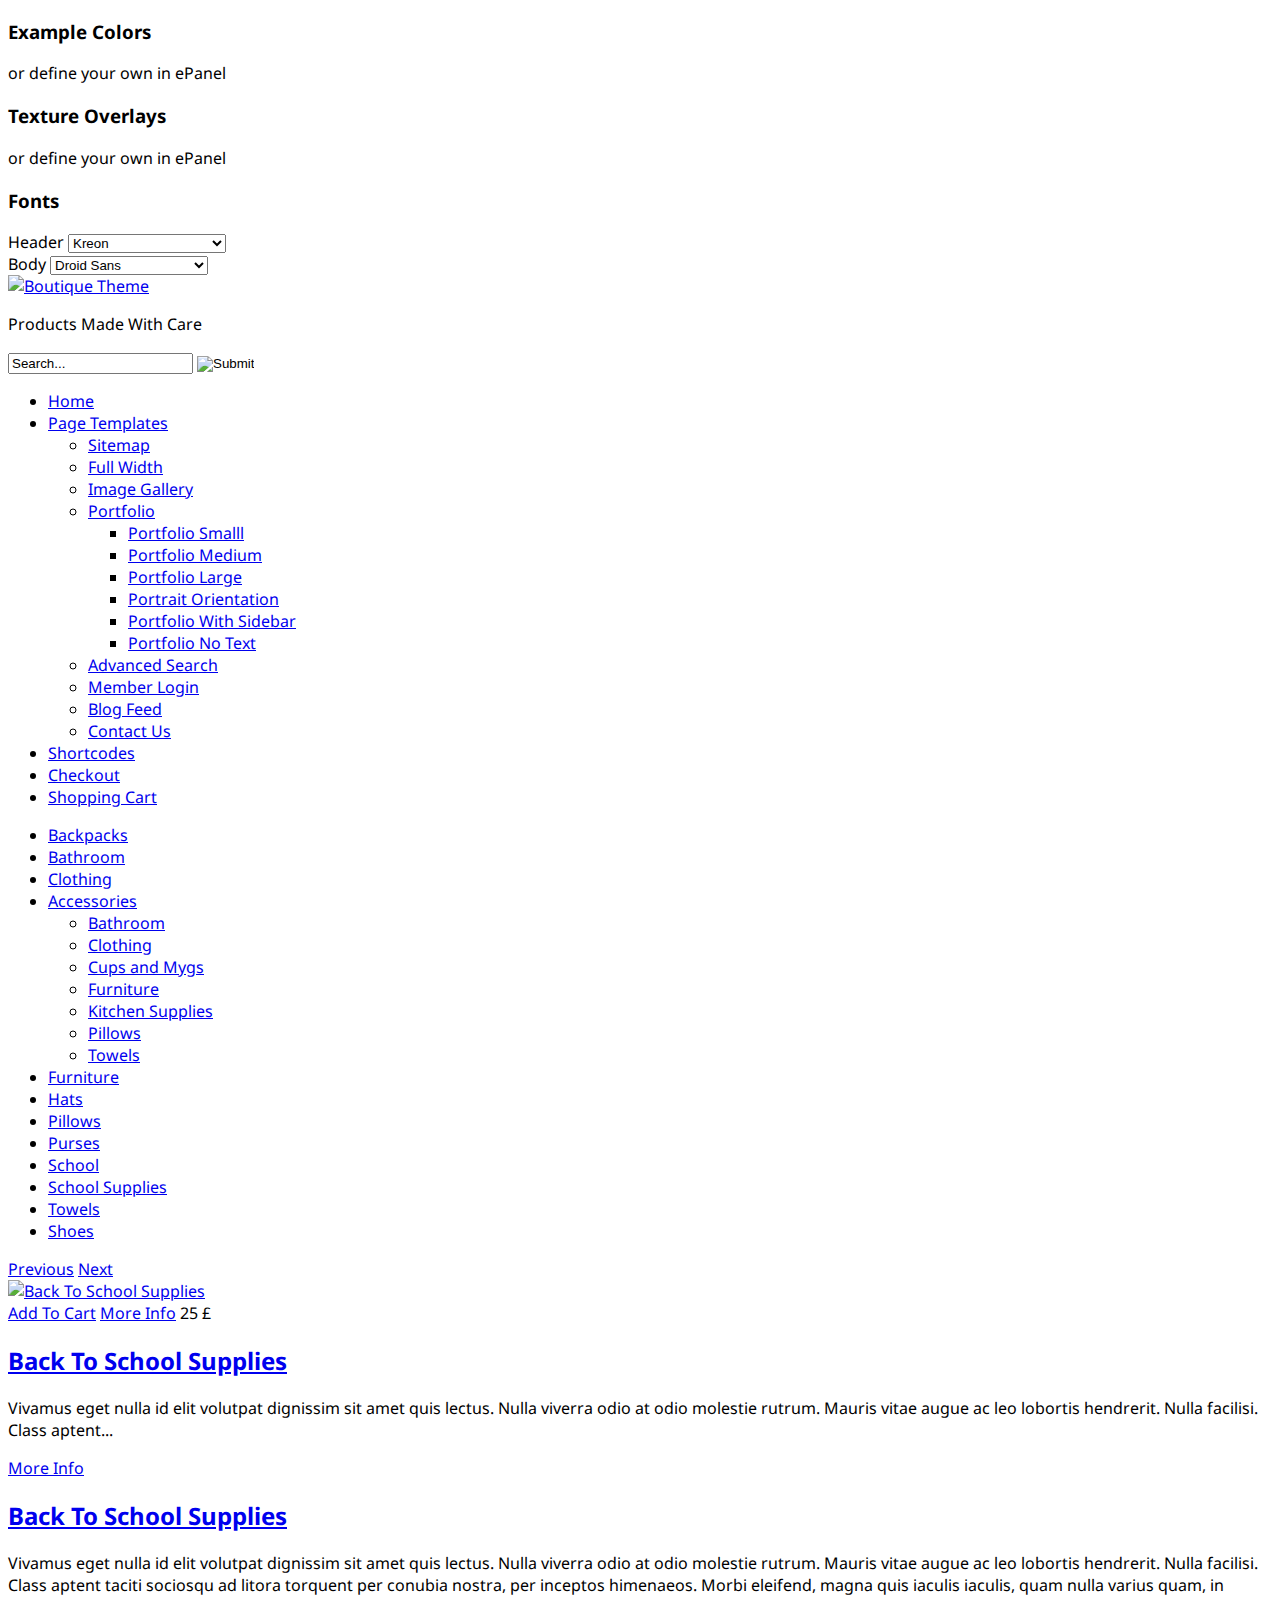
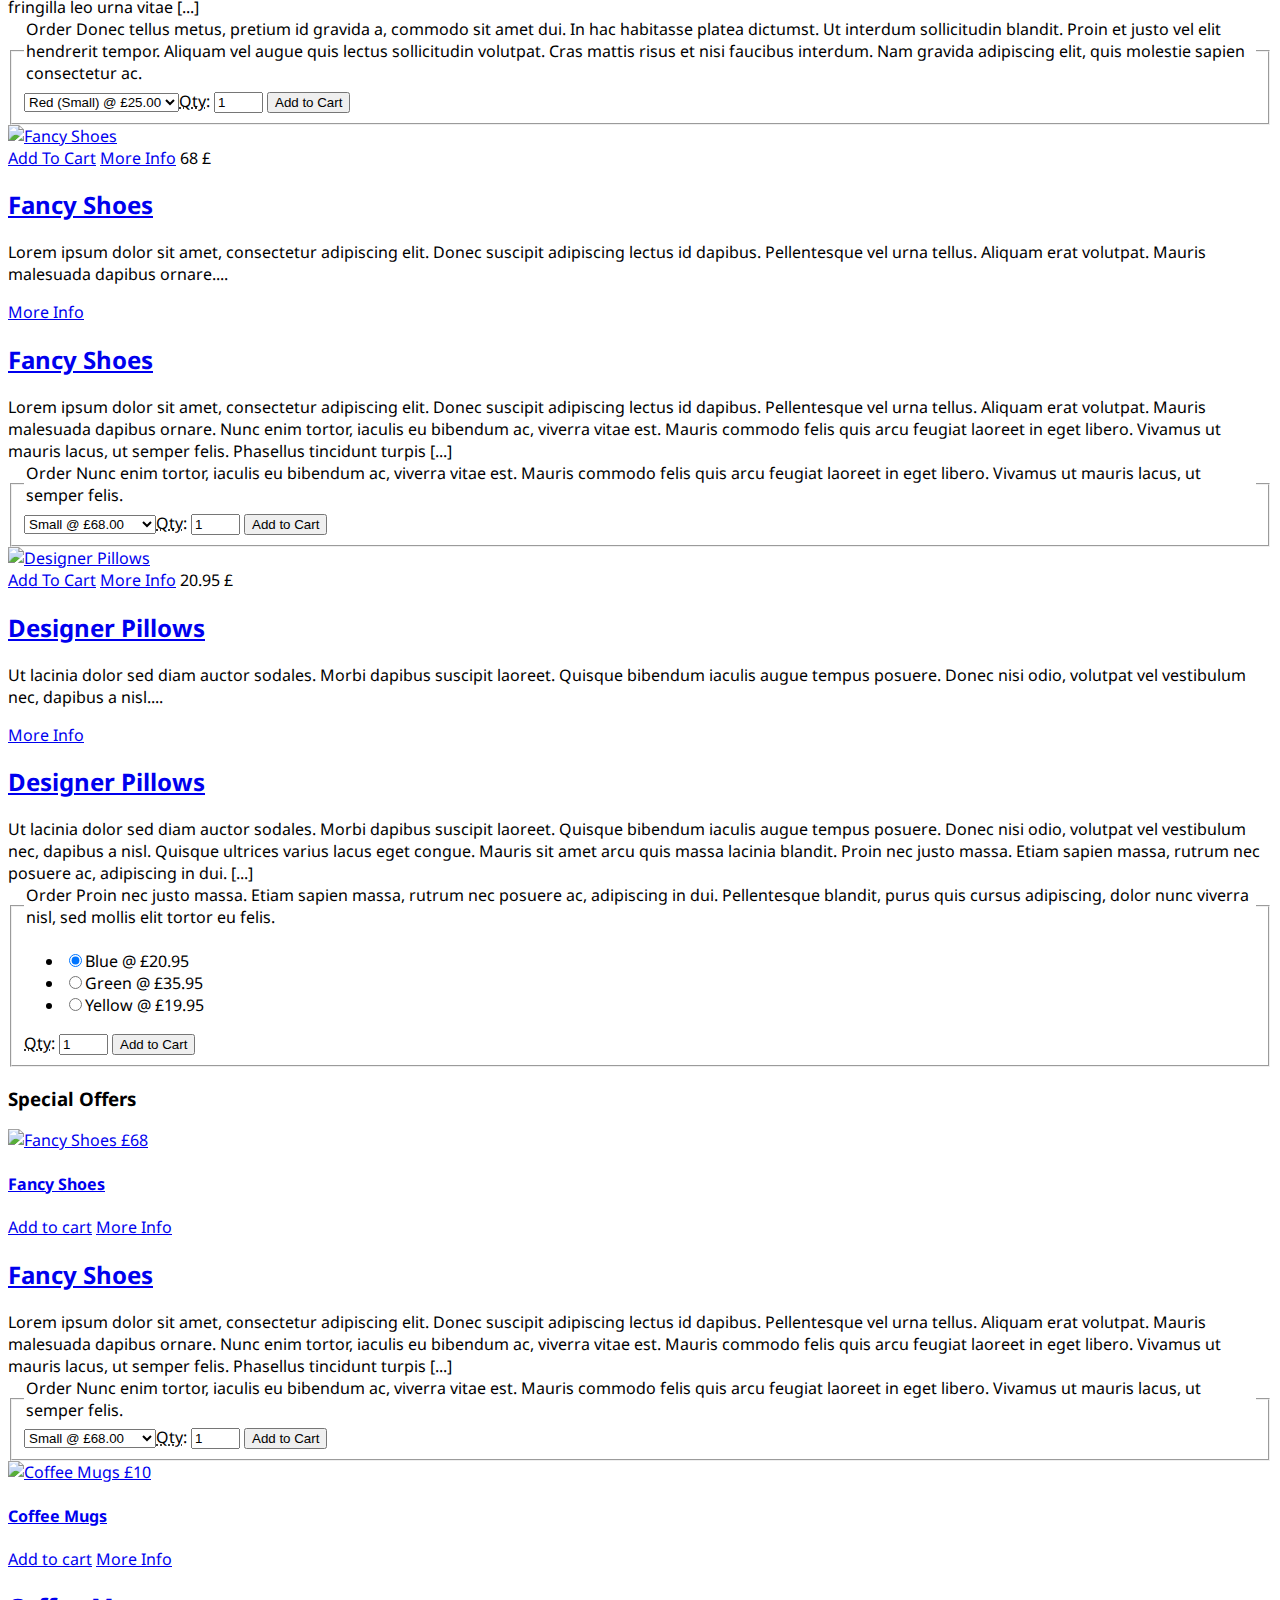
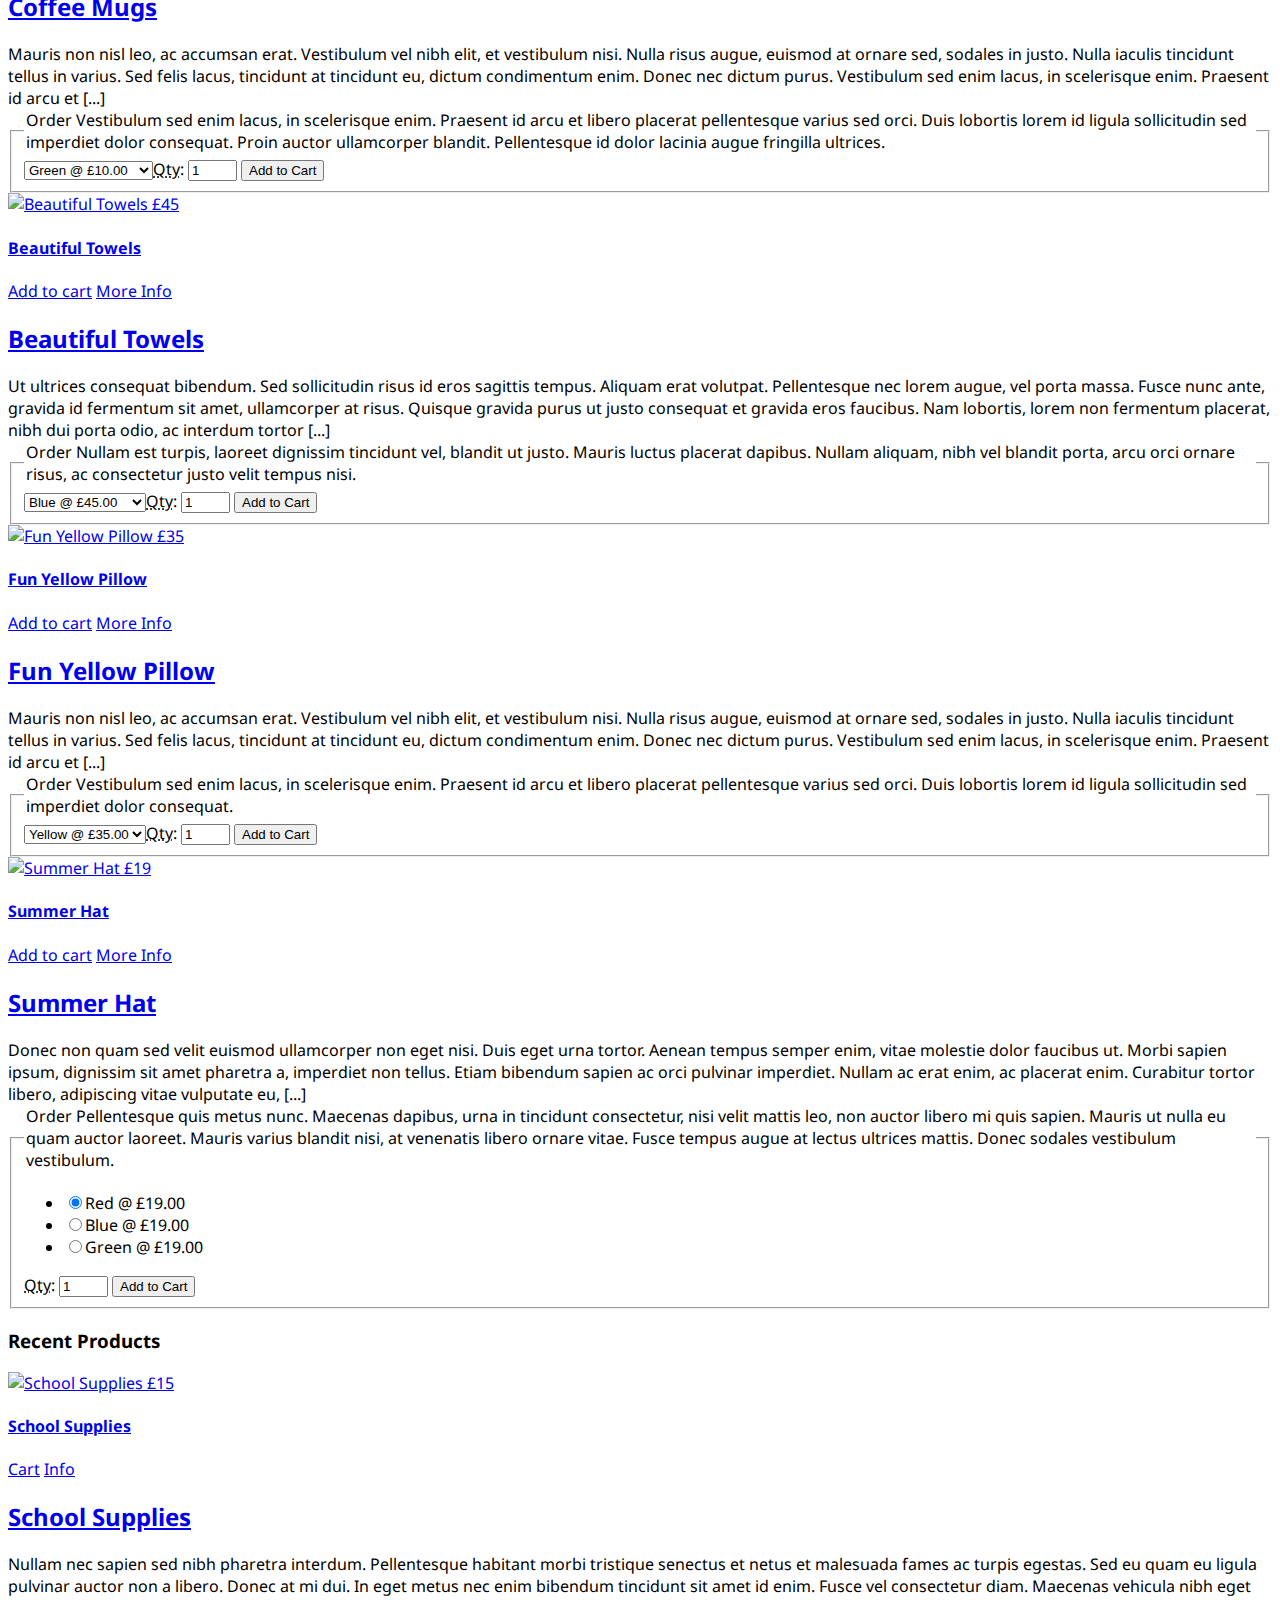
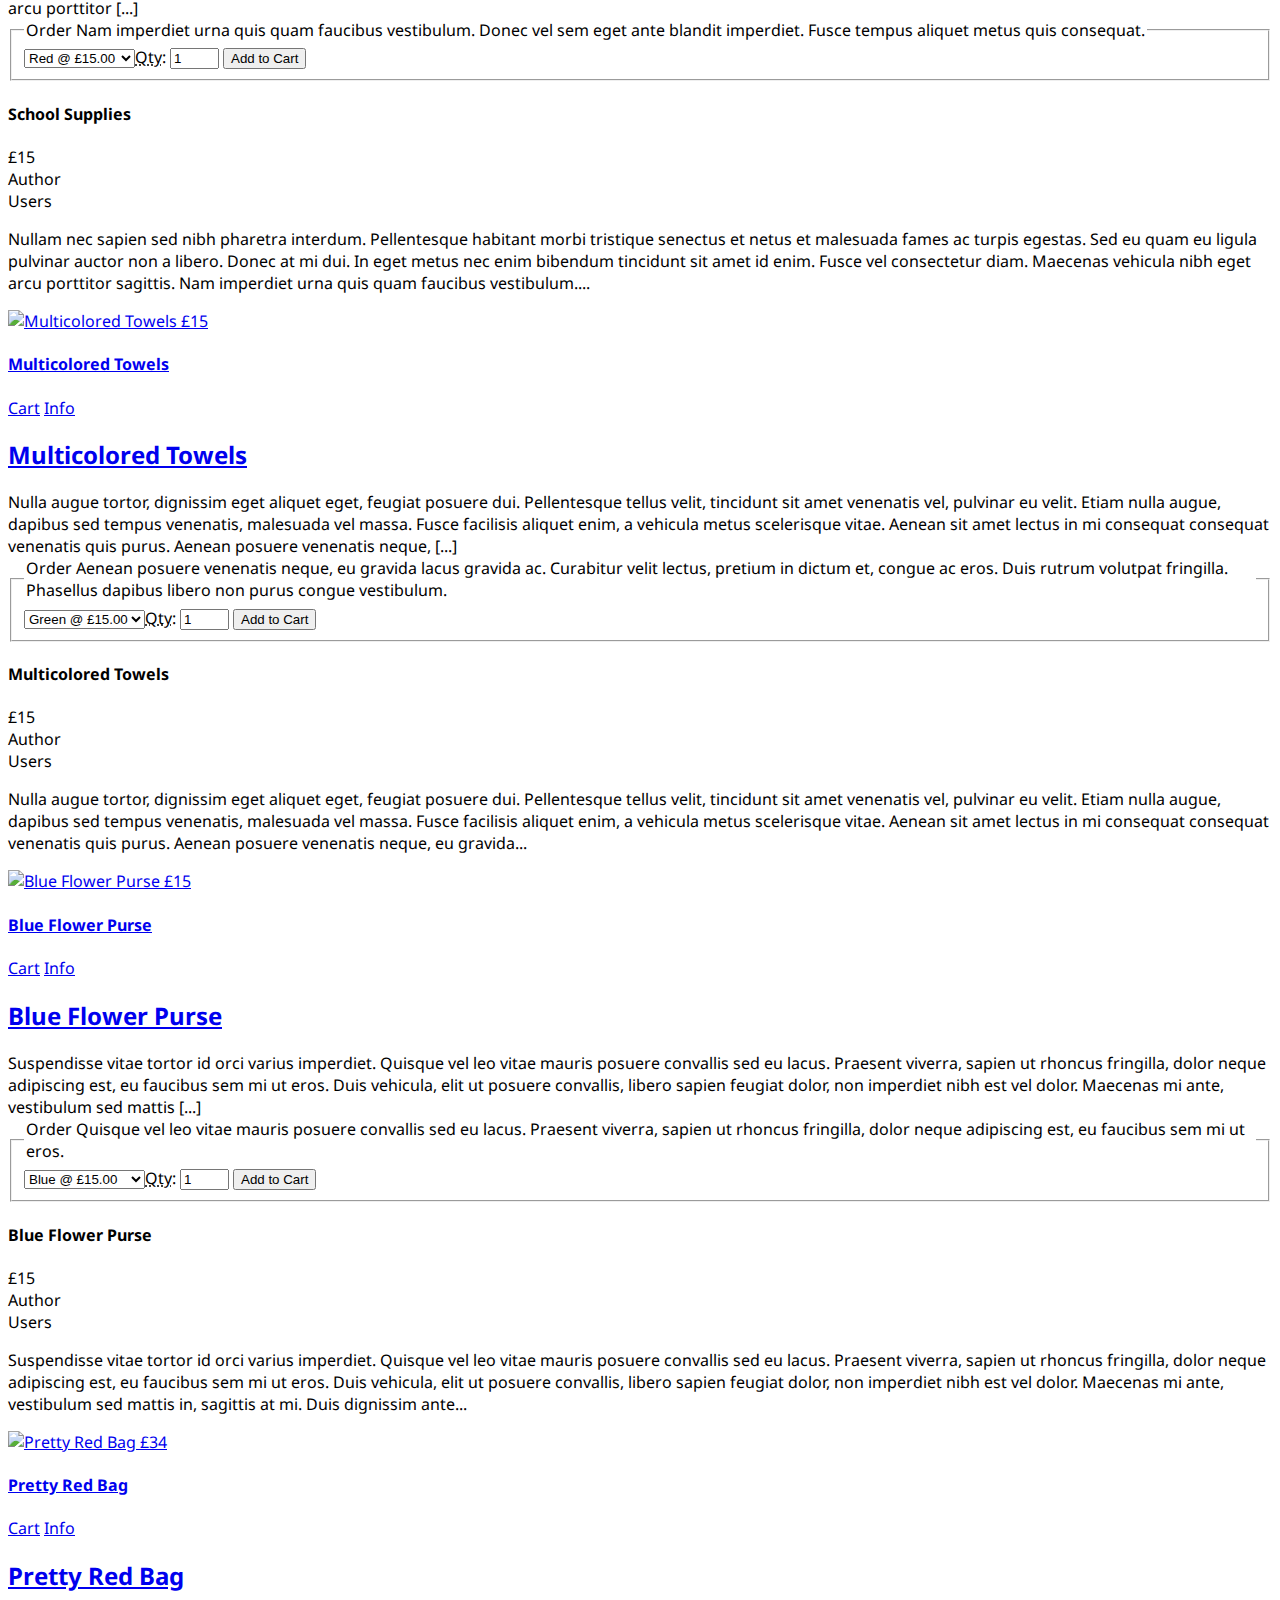
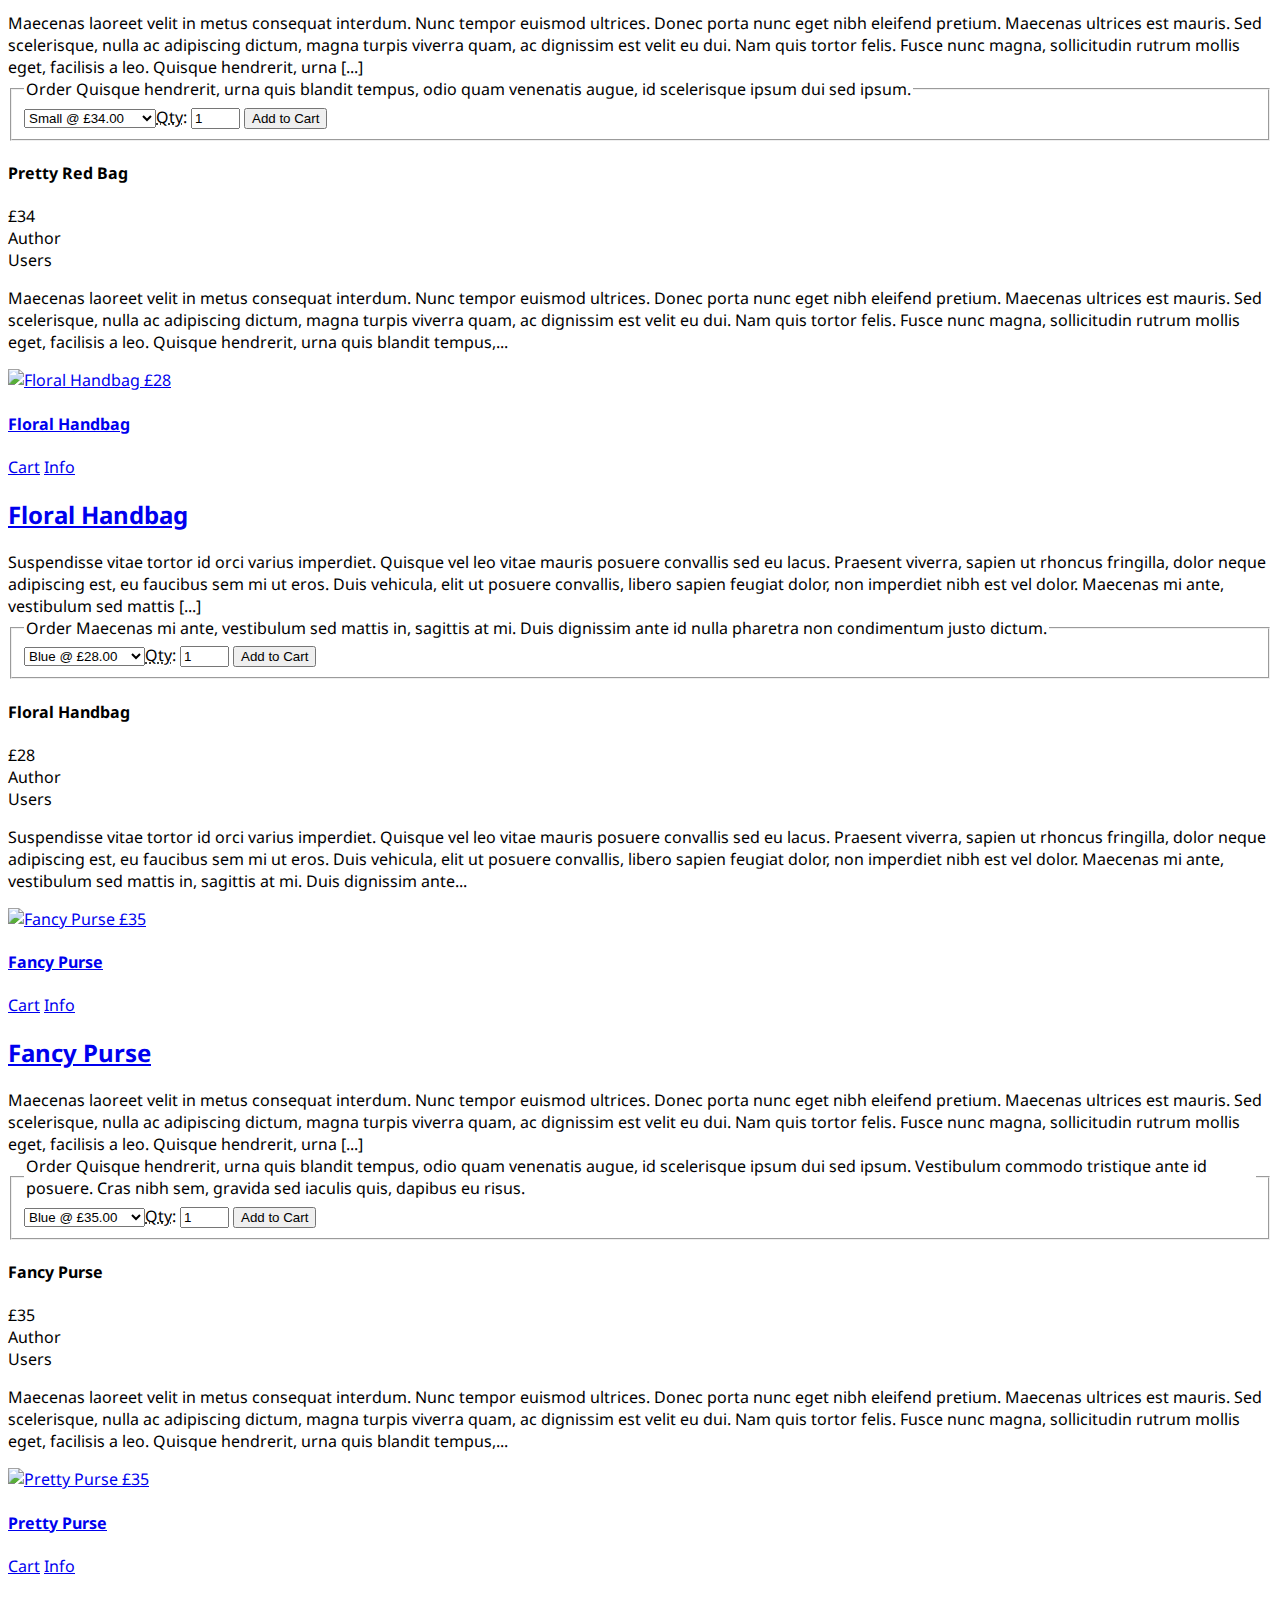
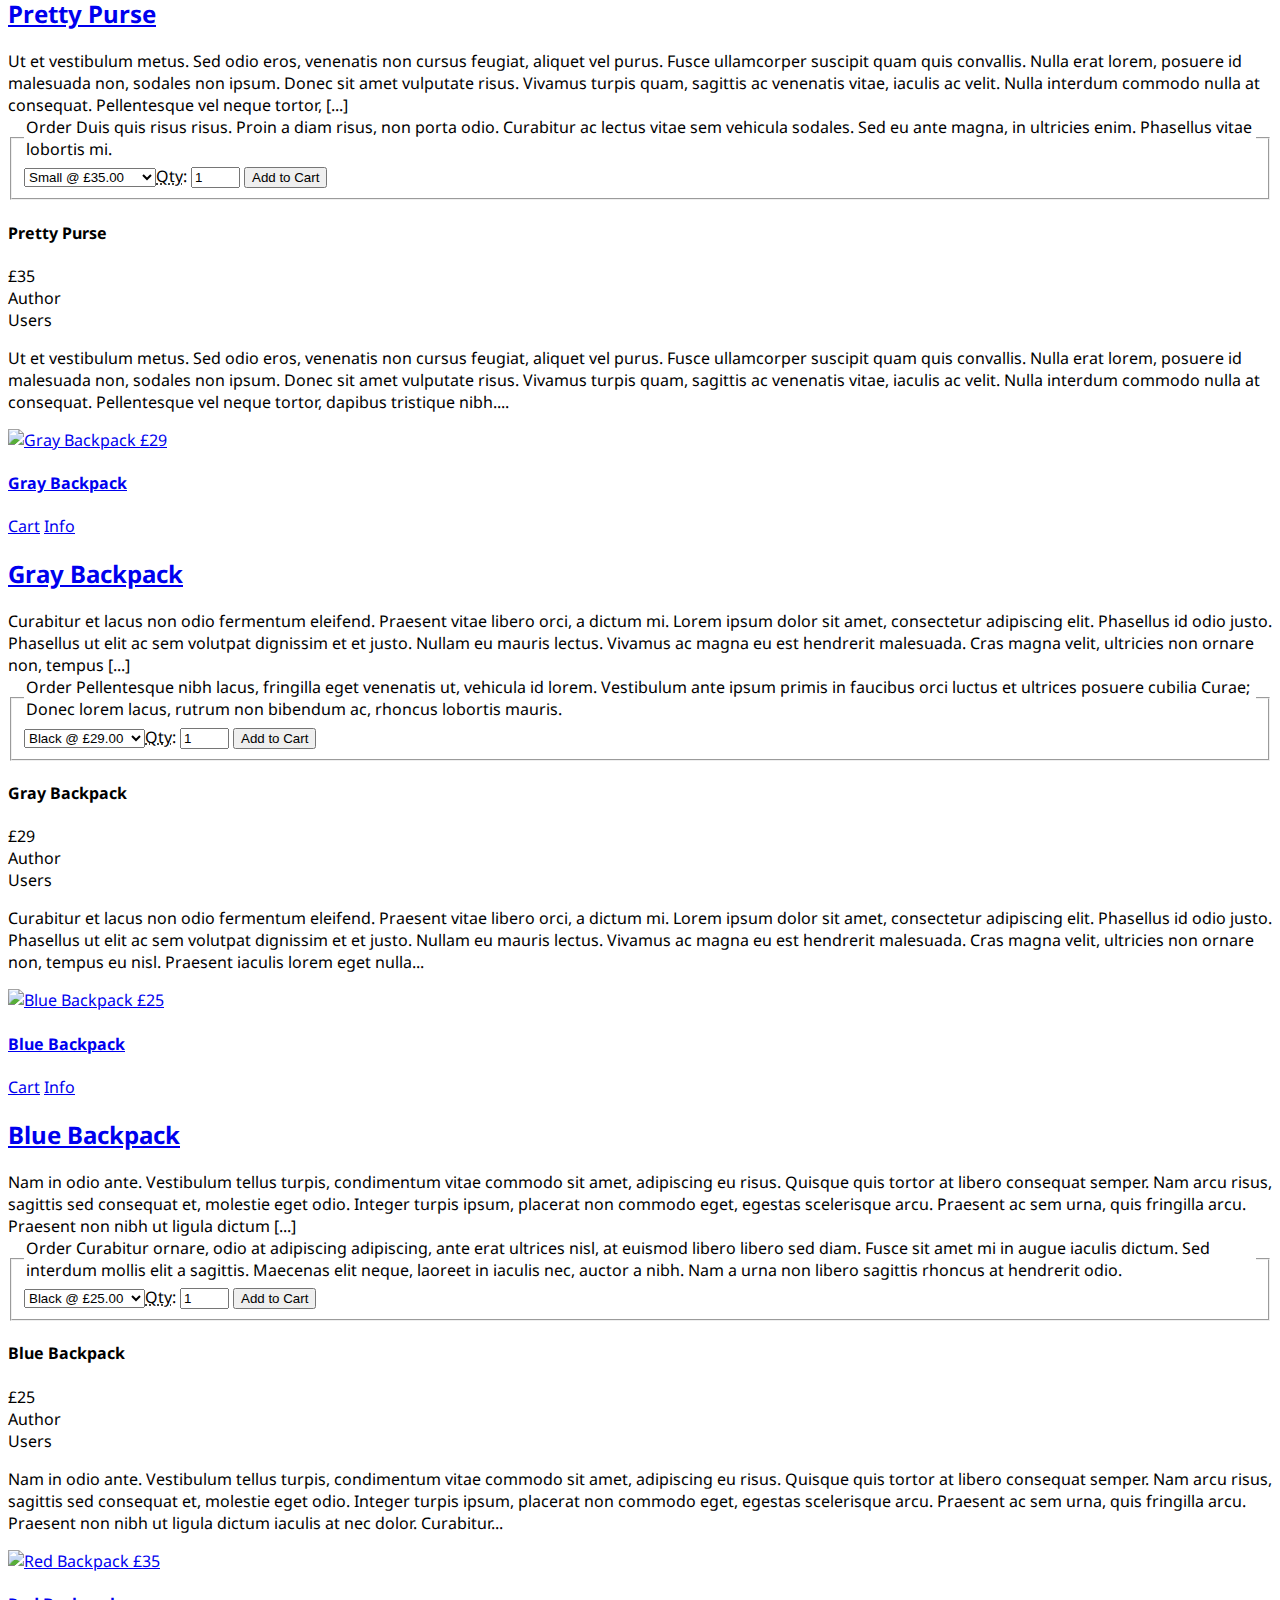
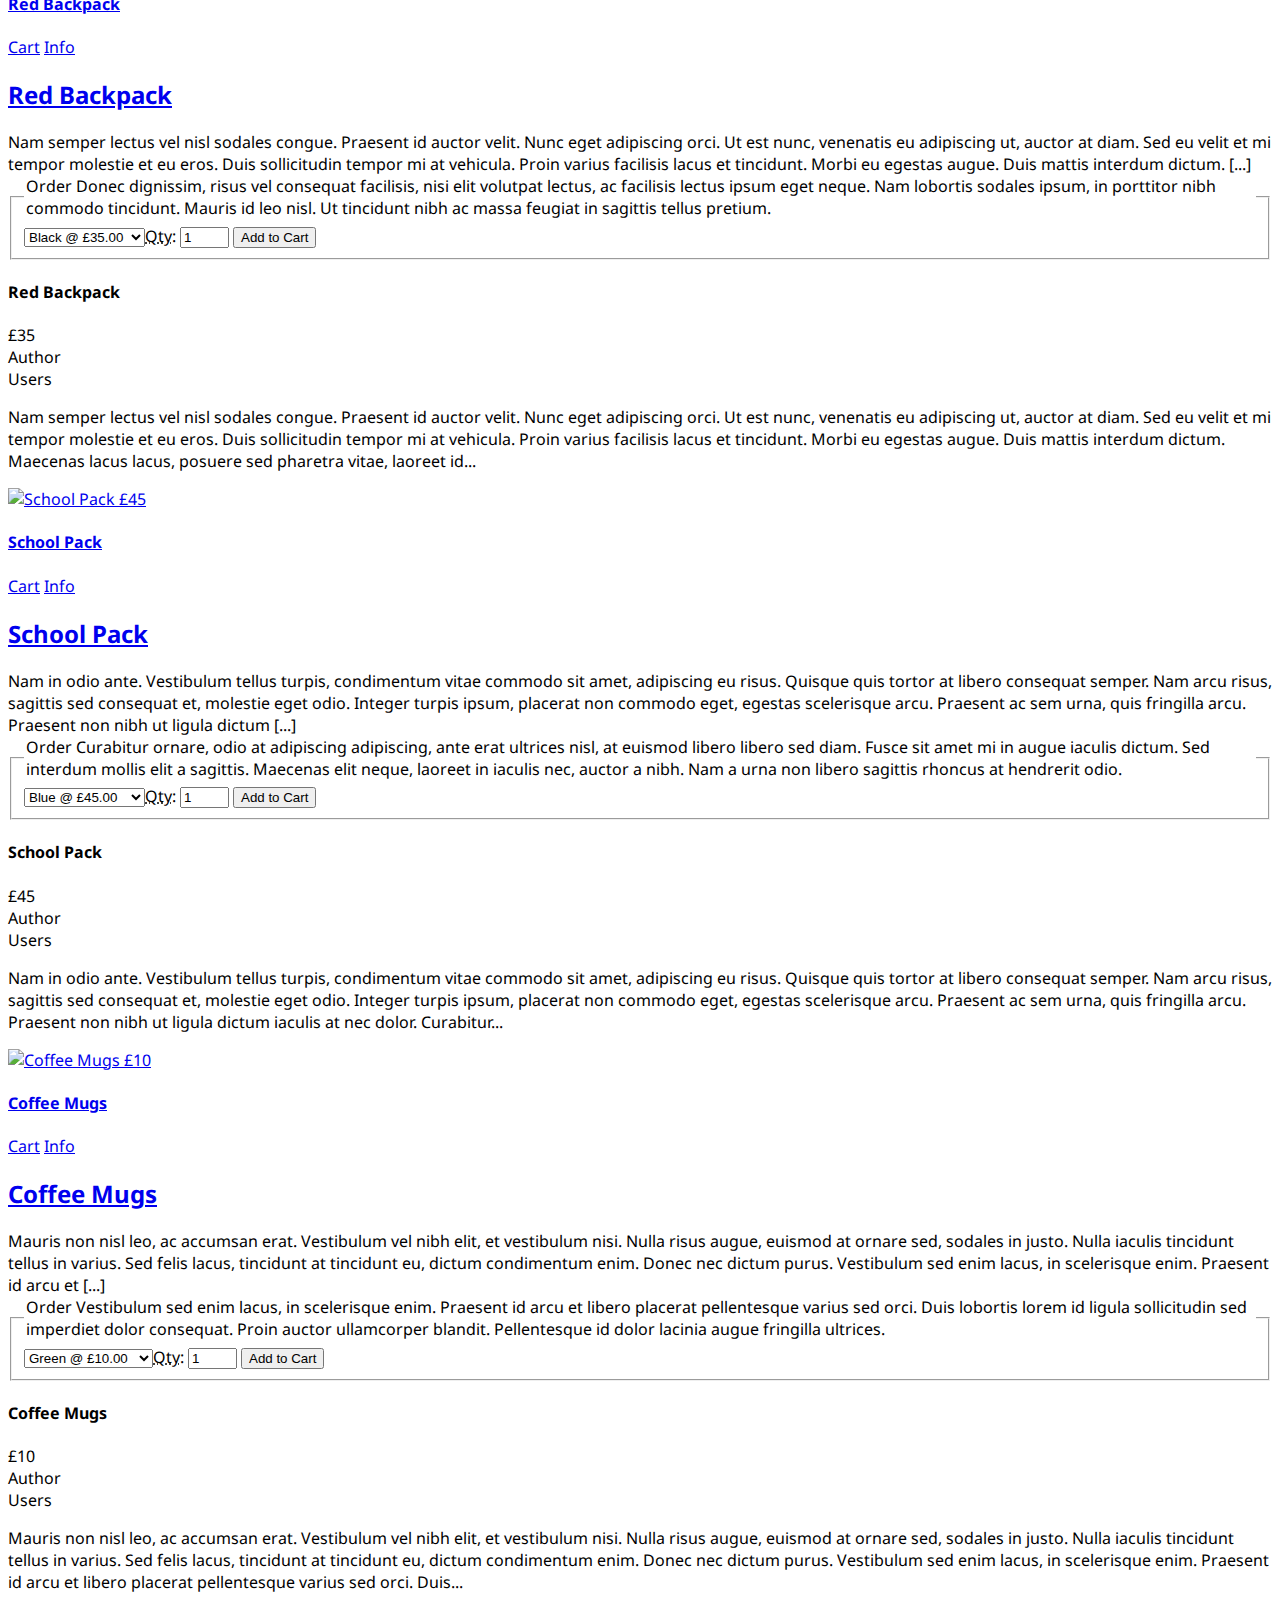
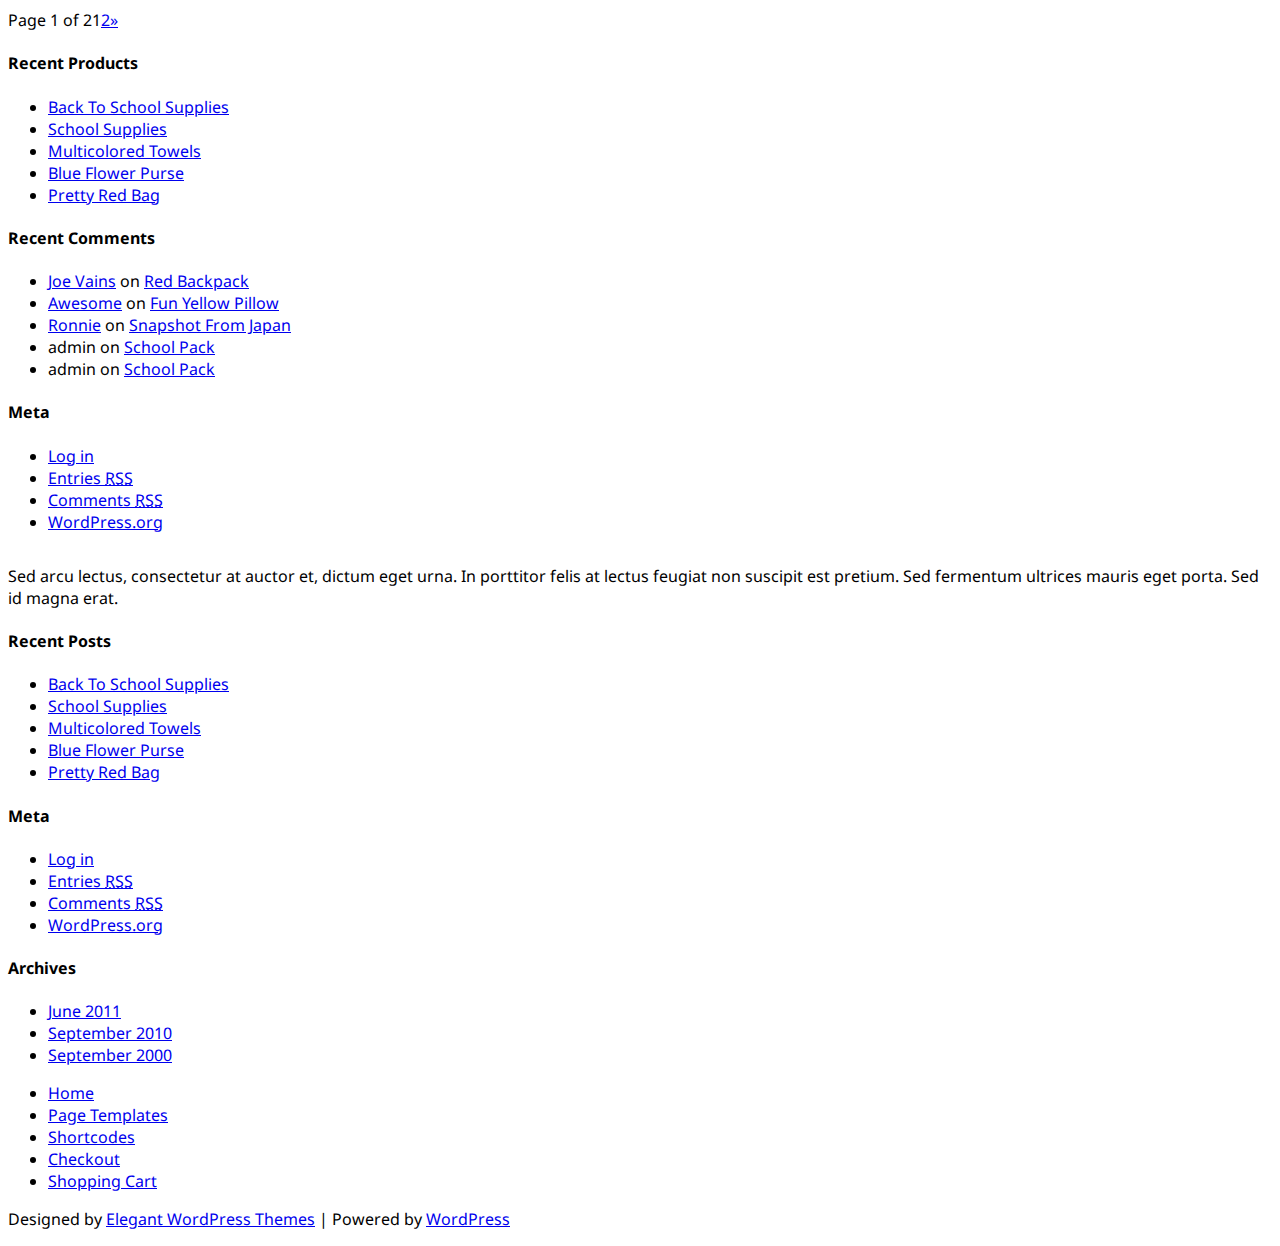
==== index.html @ 8b22bf97 "first commit" ====
<!DOCTYPE html PUBLIC "-//W3C//DTD XHTML 1.0 Transitional//EN" "http://www.w3.org/TR/xhtml1/DTD/xhtml1-transitional.dtd">
<html xmlns="http://www.w3.org/1999/xhtml" dir="ltr" lang="en-US">
<head profile="http://gmpg.org/xfn/11">
<meta http-equiv="Content-Type" content="text/html; charset=UTF-8" />
<title>Boutique Theme | Products Made With Care</title>

<link rel="stylesheet" href="http://www.elegantthemes.com/preview/Boutique/wp-content/themes/Boutique/style.css" type="text/css" media="screen" />
<link rel="stylesheet" href="http://www.elegantthemes.com/preview/Boutique/wp-content/themes/Boutique/css/colorpicker.css" type="text/css" media="screen" />

<link href='http://fonts.googleapis.com/css?family=Droid+Sans:regular,bold' rel='stylesheet' type='text/css'/>
<link href='http://fonts.googleapis.com/css?family=Kreon:light,regular' rel='stylesheet' type='text/css'/>
<link rel="alternate" type="application/rss+xml" title="Boutique Theme RSS Feed" href="http://www.elegantthemes.com/preview/Boutique/feed/" />
<link rel="alternate" type="application/atom+xml" title="Boutique Theme Atom Feed" href="http://www.elegantthemes.com/preview/Boutique/feed/atom/" />
<link rel="pingback" href="http://www.elegantthemes.com/preview/Boutique/xmlrpc.php" />

<!--[if lt IE 7]>
	<link rel="stylesheet" type="text/css" href="http://www.elegantthemes.com/preview/Boutique/wp-content/themes/Boutique/css/ie6style.css" />
	<script type="text/javascript" src="http://www.elegantthemes.com/preview/Boutique/wp-content/themes/Boutique/js/DD_belatedPNG_0.0.8a-min.js"></script>
	<script type="text/javascript">DD_belatedPNG.fix('img#logo, span.overlay, a.zoom-icon, a.more-icon, #menu, #menu-right, #menu-content, ul#top-menu ul, #menu-bar, .footer-widget ul li, span.post-overlay, #content-area, .avatar-overlay, .comment-arrow, .testimonials-item-bottom, #quote, #bottom-shadow, #quote .container');</script>
<![endif]-->
<!--[if IE 7]>
	<link rel="stylesheet" type="text/css" href="http://www.elegantthemes.com/preview/Boutique/wp-content/themes/Boutique/css/ie7style.css" />
<![endif]-->
<!--[if IE 8]>
	<link rel="stylesheet" type="text/css" href="http://www.elegantthemes.com/preview/Boutique/wp-content/themes/Boutique/css/ie8style.css" />
<![endif]-->

<script type="text/javascript">
	document.documentElement.className = 'js';
</script>

<meta name='robots' content='noindex,nofollow' />
<link rel="alternate" type="application/rss+xml" title="Boutique Theme &raquo; Feed" href="http://www.elegantthemes.com/preview/Boutique/feed/" />
<link rel="alternate" type="application/rss+xml" title="Boutique Theme &raquo; Comments Feed" href="http://www.elegantthemes.com/preview/Boutique/comments/feed/" />
<meta content="Boutique v.1.3" name="generator"/><link media="screen" type="text/css" href="http://www.elegantthemes.com/preview/Boutique/wp-content/themes/Boutique/epanel/page_templates/js/fancybox/jquery.fancybox-1.3.4.css" rel="stylesheet" />
<link media="screen" type="text/css" href="http://www.elegantthemes.com/preview/Boutique/wp-content/themes/Boutique/epanel/page_templates/page_templates.css" rel="stylesheet" /><link rel='stylesheet' id='et-shortcodes-css-css'  href='http://www.elegantthemes.com/preview/Boutique/wp-content/themes/Boutique/epanel/shortcodes/shortcodes.css?ver=1.7' type='text/css' media='all' />
<link rel='stylesheet' id='myStyleSheets-css'  href='http://www.elegantthemes.com/preview/Boutique/wp-content/uploads/eshop_files/eshop.css' type='text/css' media='all' />
<link rel='stylesheet' id='wp-pagenavi-css'  href='http://www.elegantthemes.com/preview/Boutique/wp-content/plugins/wp-pagenavi/pagenavi-css.css?ver=2.70' type='text/css' media='all' />
<script type='text/javascript' src='http://www.elegantthemes.com/preview/Boutique/wp-includes/js/l10n.js?ver=20101110'></script>
<script type='text/javascript' src='http://www.elegantthemes.com/preview/Boutique/wp-includes/js/jquery/jquery.js?ver=1.6.1'></script>
<script type='text/javascript' src='http://www.elegantthemes.com/preview/Boutique/wp-content/themes/Boutique/epanel/shortcodes/js/et_shortcodes_frontend.js?ver=1.7'></script>
<link rel="EditURI" type="application/rsd+xml" title="RSD" href="http://www.elegantthemes.com/preview/Boutique/xmlrpc.php?rsd" />
<link rel="wlwmanifest" type="application/wlwmanifest+xml" href="http://www.elegantthemes.com/preview/Boutique/wp-includes/wlwmanifest.xml" /> 
<link rel='index' title='Boutique Theme' href='http://www.elegantthemes.com/preview/Boutique/' />
<meta name="generator" content="WordPress 3.2.1" />
<!--[if lt IE 8]>
<style type="text/css">
.eshoppanels li{
    display:inline;
    margin:10px 5px 0 5px;
}
</style>
<![endif]-->
<!-- used in scripts --><meta name="et_featured_auto_speed" content="7000" /><meta name="et_disable_toptier" content="0" /><meta name="et_featured_slider_pause" content="1" /><meta name="et_featured_slider_auto" content="1" /><meta name="et_theme_folder" content="http://www.elegantthemes.com/preview/Boutique/wp-content/themes/Boutique" /><link id='droid_sans' href='http://fonts.googleapis.com/css?family=Droid Sans' rel='stylesheet' type='text/css' /><style type='text/css'>body { font-family: 'Droid Sans', Arial, sans-serif !important;  }</style><style type='text/css'>body {  }</style>	<style type="text/css">.recentcomments a{display:inline !important;padding:0 !important;margin:0 !important;}</style>
	<style type="text/css">
		#et_pt_portfolio_gallery { margin-left: -41px; margin-right: -51px; }
		.et_pt_portfolio_item { margin-left: 35px; }
		.et_portfolio_small { margin-left: -40px !important; }
		.et_portfolio_small .et_pt_portfolio_item { margin-left: 32px !important; }
		.et_portfolio_large { margin-left: -26px !important; }
		.et_portfolio_large .et_pt_portfolio_item { margin-left: 11px !important; }
	</style>

</head>
<body class="home blog chrome">
		<div id="et-control-panel">
		<div id="control-panel-main">
			<a id="et-control-close" href="#"></a>
			<div id="et-control-inner">
				<h3 class="control_title">Example Colors</h3>
				<a href="#" class="et-control-colorpicker" id="et-control-background"></a>
				
				<div class="clear"></div>
				
										<a class="et-sample-setting" id="et-sample-color1" href="#" rel="6a8e94" title="#6a8e94"><span class="et-sample-overlay"></span></a>
										<a class="et-sample-setting" id="et-sample-color2" href="#" rel="8da49c" title="#8da49c"><span class="et-sample-overlay"></span></a>
										<a class="et-sample-setting" id="et-sample-color3" href="#" rel="b0b083" title="#b0b083"><span class="et-sample-overlay"></span></a>
										<a class="et-sample-setting" id="et-sample-color4" href="#" rel="859a7c" title="#859a7c"><span class="et-sample-overlay"></span></a>
										<a class="et-sample-setting" id="et-sample-color5" href="#" rel="c6bea6" title="#c6bea6"><span class="et-sample-overlay"></span></a>
										<a class="et-sample-setting" id="et-sample-color6" href="#" rel="b08383" title="#b08383"><span class="et-sample-overlay"></span></a>
										<a class="et-sample-setting" id="et-sample-color7" href="#" rel="a4869d" title="#a4869d"><span class="et-sample-overlay"></span></a>
										<a class="et-sample-setting" id="et-sample-color8" href="#" rel="f5f5f5" title="#f5f5f5"><span class="et-sample-overlay"></span></a>
										<a class="et-sample-setting" id="et-sample-color9" href="#" rel="4e4e4e" title="#4e4e4e"><span class="et-sample-overlay"></span></a>
										<a class="et-sample-setting" id="et-sample-color10" href="#" rel="556f6a" title="#556f6a"><span class="et-sample-overlay"></span></a>
										<a class="et-sample-setting" id="et-sample-color11" href="#" rel="6f5555" title="#6f5555"><span class="et-sample-overlay"></span></a>
										<a class="et-sample-setting" id="et-sample-color12" href="#" rel="6f6755" title="#6f6755"><span class="et-sample-overlay"></span></a>
								<p>or define your own in ePanel</p>
				
				<h3 class="control_title">Texture Overlays</h3>
				<div class="clear"></div>
				
										<a title="Thin Vertical Lines" class="et-sample-setting et-texture" id="et-sample-texture1" href="#" rel="bg2"><span class="et-sample-overlay"></span></a>
										<a title="Small Squares" class="et-sample-setting et-texture" id="et-sample-texture2" href="#" rel="bg3"><span class="et-sample-overlay"></span></a>
										<a title="Thick Diagonal Lines" class="et-sample-setting et-texture" id="et-sample-texture3" href="#" rel="bg4"><span class="et-sample-overlay"></span></a>
										<a title="Thin Diagonal Lines" class="et-sample-setting et-texture" id="et-sample-texture4" href="#" rel="bg5"><span class="et-sample-overlay"></span></a>
										<a title="Diamonds" class="et-sample-setting et-texture" id="et-sample-texture5" href="#" rel="bg6"><span class="et-sample-overlay"></span></a>
										<a title="Small Circles" class="et-sample-setting et-texture" id="et-sample-texture6" href="#" rel="bg7"><span class="et-sample-overlay"></span></a>
										<a title="Thick Vertical Lines" class="et-sample-setting et-texture" id="et-sample-texture7" href="#" rel="bg8"><span class="et-sample-overlay"></span></a>
										<a title="Thin Flourish" class="et-sample-setting et-texture" id="et-sample-texture8" href="#" rel="bg9"><span class="et-sample-overlay"></span></a>
										<a title="Thick Flourish" class="et-sample-setting et-texture" id="et-sample-texture9" href="#" rel="bg10"><span class="et-sample-overlay"></span></a>
										<a title="Pocodot" class="et-sample-setting et-texture" id="et-sample-texture10" href="#" rel="bg11"><span class="et-sample-overlay"></span></a>
										<a title="Checkerboard" class="et-sample-setting et-texture" id="et-sample-texture11" href="#" rel="bg12"><span class="et-sample-overlay"></span></a>
										<a title="Squares" class="et-sample-setting et-texture" id="et-sample-texture12" href="#" rel="bg13"><span class="et-sample-overlay"></span></a>
										<a title="Noise" class="et-sample-setting et-texture" id="et-sample-texture13" href="#" rel="bg14"><span class="et-sample-overlay"></span></a>
										<a title="Wooden" class="et-sample-setting et-texture" id="et-sample-texture14" href="#" rel="bg15"><span class="et-sample-overlay"></span></a>
										<a title="Stone" class="et-sample-setting et-texture" id="et-sample-texture15" href="#" rel="bg16"><span class="et-sample-overlay"></span></a>
										<a title="Canvas" class="et-sample-setting et-texture" id="et-sample-texture16" href="#" rel="bg17"><span class="et-sample-overlay"></span></a>
								
				<p>or define your own in ePanel</p>
				
								
				<h3 class="control_title">Fonts</h3>
				<div class="clear"></div>
				
				<label for="et_control_header_font">Header
					<select name="et_control_header_font" id="et_control_header_font">
																				<option value="Arvo" >Arvo</option>
																				<option value="Bentham" >Bentham</option>
																				<option value="Cantarell" >Cantarell</option>
																				<option value="Crimson+Text" >Crimson Text</option>
																				<option value="Cuprum" >Cuprum</option>
																				<option value="Dancing+Script" >Dancing Script</option>
																				<option value="Droid+Sans" >Droid Sans</option>
																				<option value="Droid+Serif" >Droid Serif</option>
																				<option value="Goudy+Bookletter+1911" >Goudy Bookletter 1911</option>
																				<option value="Josefin+Sans" >Josefin Sans</option>
																				<option value="Kreon"  selected='selected'>Kreon</option>
																				<option value="Lobster" >Lobster</option>
																				<option value="Nobile" >Nobile</option>
																				<option value="PT+Sans" >PT Sans</option>
																				<option value="Philosopher" >Philosopher</option>
																				<option value="Quattrocento" >Quattrocento</option>
																				<option value="Raleway" >Raleway</option>
																				<option value="Tangerine" >Tangerine</option>
																				<option value="Ubuntu" >Ubuntu</option>
																				<option value="Yanone+Kaffeesatz" >Yanone Kaffeesatz</option>
											</select>
				</label>
				<a href="#" class="et-control-colorpicker et-font-control" id="et-control-headerfont_bg"></a>
				<div class="clear"></div>
				
				<label for="et_control_body_font">Body
					<select name="et_control_body_font" id="et_control_body_font">
																				<option value="Arvo" >Arvo</option>
																				<option value="Bentham" >Bentham</option>
																				<option value="Cantarell" >Cantarell</option>
																				<option value="Crimson+Text" >Crimson Text</option>
																				<option value="Cuprum" >Cuprum</option>
																				<option value="Dancing+Script" >Dancing Script</option>
																				<option value="Droid+Sans"  selected='selected'>Droid Sans</option>
																				<option value="Droid+Serif" >Droid Serif</option>
																				<option value="Goudy+Bookletter+1911" >Goudy Bookletter 1911</option>
																				<option value="Josefin+Sans" >Josefin Sans</option>
																				<option value="Kreon" >Kreon</option>
																				<option value="Lobster" >Lobster</option>
																				<option value="Nobile" >Nobile</option>
																				<option value="PT+Sans" >PT Sans</option>
																				<option value="Philosopher" >Philosopher</option>
																				<option value="Quattrocento" >Quattrocento</option>
																				<option value="Raleway" >Raleway</option>
																				<option value="Tangerine" >Tangerine</option>
																				<option value="Ubuntu" >Ubuntu</option>
																				<option value="Yanone+Kaffeesatz" >Yanone Kaffeesatz</option>
											</select>
				</label>
				<a href="#" class="et-control-colorpicker et-font-control" id="et-control-bodyfont_bg"></a>
				<div class="clear"></div>
				
			</div> <!-- end #et-control-inner -->
		</div> <!-- end #control-panel-main -->
	</div> <!-- end #et-control-panel -->
	<div id="color-stripes"></div>
	<div id="header">
		<div class="container clearfix">
			<div id="logo-area">
				<a href="http://www.elegantthemes.com/preview/Boutique">
										<img src="http://www.elegantthemes.com/preview/Boutique/wp-content/themes/Boutique/images/logo.png" alt="Boutique Theme" id="logo"/>
				</a>
				<p id="slogan">Products Made With Care</p>
			</div> <!-- end #logo-area -->
			
			<div id="search-form">
				<form method="get" id="searchform" action="http://www.elegantthemes.com/preview/Boutique/">
					<input type="text" value="Search..." name="s" id="searchinput" />
					<input type="image" src="http://www.elegantthemes.com/preview/Boutique/wp-content/themes/Boutique/images/search_btn.png" id="searchsubmit" />
				</form>
			</div> <!-- end #search-form -->
			
			<ul id="top-menu" class="nav"><li id="menu-item-13" class="menu-item menu-item-type-custom menu-item-object-custom current-menu-item current_page_item menu-item-home menu-item-13"><a href="http://www.elegantthemes.com/preview/Boutique/">Home</a></li>
<li id="menu-item-405" class="menu-item menu-item-type-post_type menu-item-object-page menu-item-405"><a href="http://www.elegantthemes.com/preview/Boutique/page-templates/">Page Templates</a>
<ul class="sub-menu">
	<li id="menu-item-398" class="menu-item menu-item-type-post_type menu-item-object-page menu-item-398"><a href="http://www.elegantthemes.com/preview/Boutique/sitemap/">Sitemap</a></li>
	<li id="menu-item-402" class="menu-item menu-item-type-post_type menu-item-object-page menu-item-402"><a href="http://www.elegantthemes.com/preview/Boutique/full-width-2/">Full Width</a></li>
	<li id="menu-item-401" class="menu-item menu-item-type-post_type menu-item-object-page menu-item-401"><a href="http://www.elegantthemes.com/preview/Boutique/image-gallery/">Image Gallery</a></li>
	<li id="menu-item-407" class="menu-item menu-item-type-post_type menu-item-object-page menu-item-407"><a href="http://www.elegantthemes.com/preview/Boutique/portfolio/">Portfolio</a>
	<ul class="sub-menu">
		<li id="menu-item-395" class="menu-item menu-item-type-post_type menu-item-object-page menu-item-395"><a href="http://www.elegantthemes.com/preview/Boutique/portfolio-medium/">Portfolio Smalll</a></li>
		<li id="menu-item-397" class="menu-item menu-item-type-post_type menu-item-object-page menu-item-397"><a href="http://www.elegantthemes.com/preview/Boutique/portfolio/">Portfolio Medium</a></li>
		<li id="menu-item-394" class="menu-item menu-item-type-post_type menu-item-object-page menu-item-394"><a href="http://www.elegantthemes.com/preview/Boutique/portfolio-large/">Portfolio Large</a></li>
		<li id="menu-item-396" class="menu-item menu-item-type-post_type menu-item-object-page menu-item-396"><a href="http://www.elegantthemes.com/preview/Boutique/portrait-orientation/">Portrait Orientation</a></li>
		<li id="menu-item-392" class="menu-item menu-item-type-post_type menu-item-object-page menu-item-392"><a href="http://www.elegantthemes.com/preview/Boutique/portfolio-with-sidebar/">Portfolio With Sidebar</a></li>
		<li id="menu-item-393" class="menu-item menu-item-type-post_type menu-item-object-page menu-item-393"><a href="http://www.elegantthemes.com/preview/Boutique/portfolio-no-text/">Portfolio No Text</a></li>
	</ul>
</li>
	<li id="menu-item-399" class="menu-item menu-item-type-post_type menu-item-object-page menu-item-399"><a href="http://www.elegantthemes.com/preview/Boutique/advanced-search/">Advanced Search</a></li>
	<li id="menu-item-400" class="menu-item menu-item-type-post_type menu-item-object-page menu-item-400"><a href="http://www.elegantthemes.com/preview/Boutique/member-login/">Member Login</a></li>
	<li id="menu-item-403" class="menu-item menu-item-type-post_type menu-item-object-page menu-item-403"><a href="http://www.elegantthemes.com/preview/Boutique/blog-feed/">Blog Feed</a></li>
	<li id="menu-item-404" class="menu-item menu-item-type-post_type menu-item-object-page menu-item-404"><a href="http://www.elegantthemes.com/preview/Boutique/contact-us/">Contact Us</a></li>
</ul>
</li>
<li id="menu-item-406" class="menu-item menu-item-type-post_type menu-item-object-page menu-item-406"><a href="http://www.elegantthemes.com/preview/Boutique/shortcodes/">Shortcodes</a></li>
<li id="menu-item-418" class="menu-item menu-item-type-post_type menu-item-object-page menu-item-418"><a href="http://www.elegantthemes.com/preview/Boutique/shopping-cart/checkout/">Checkout</a></li>
<li id="menu-item-419" class="menu-item menu-item-type-post_type menu-item-object-page menu-item-419"><a href="http://www.elegantthemes.com/preview/Boutique/shopping-cart/">Shopping Cart</a></li>
</ul>			
			<div class="clear"></div>
						
			<div id="menu-content">
				<div id="menu-shadow"></div>
				<ul id="secondary-menu" class="nav clearfix"><li id="menu-item-551" class="menu-item menu-item-type-taxonomy menu-item-object-category menu-item-551"><a href="http://www.elegantthemes.com/preview/Boutique/category/backpacks/">Backpacks</a></li>
<li id="menu-item-552" class="menu-item menu-item-type-taxonomy menu-item-object-category menu-item-552"><a href="http://www.elegantthemes.com/preview/Boutique/category/bathroom/">Bathroom</a></li>
<li id="menu-item-553" class="menu-item menu-item-type-taxonomy menu-item-object-category menu-item-553"><a href="http://www.elegantthemes.com/preview/Boutique/category/clothing/">Clothing</a></li>
<li id="menu-item-590" class="menu-item menu-item-type-taxonomy menu-item-object-category menu-item-590"><a href="http://www.elegantthemes.com/preview/Boutique/category/accessories/">Accessories</a>
<ul class="sub-menu">
	<li id="menu-item-591" class="menu-item menu-item-type-taxonomy menu-item-object-category menu-item-591"><a href="http://www.elegantthemes.com/preview/Boutique/category/bathroom/">Bathroom</a></li>
	<li id="menu-item-592" class="menu-item menu-item-type-taxonomy menu-item-object-category menu-item-592"><a href="http://www.elegantthemes.com/preview/Boutique/category/clothing/">Clothing</a></li>
	<li id="menu-item-593" class="menu-item menu-item-type-taxonomy menu-item-object-category menu-item-593"><a href="http://www.elegantthemes.com/preview/Boutique/category/cups-and-mygs/">Cups and Mygs</a></li>
	<li id="menu-item-594" class="menu-item menu-item-type-taxonomy menu-item-object-category menu-item-594"><a href="http://www.elegantthemes.com/preview/Boutique/category/furniture/">Furniture</a></li>
	<li id="menu-item-595" class="menu-item menu-item-type-taxonomy menu-item-object-category menu-item-595"><a href="http://www.elegantthemes.com/preview/Boutique/category/kitchen-supplies/">Kitchen Supplies</a></li>
	<li id="menu-item-596" class="menu-item menu-item-type-taxonomy menu-item-object-category menu-item-596"><a href="http://www.elegantthemes.com/preview/Boutique/category/pillows/">Pillows</a></li>
	<li id="menu-item-597" class="menu-item menu-item-type-taxonomy menu-item-object-category menu-item-597"><a href="http://www.elegantthemes.com/preview/Boutique/category/towels/">Towels</a></li>
</ul>
</li>
<li id="menu-item-555" class="menu-item menu-item-type-taxonomy menu-item-object-category menu-item-555"><a href="http://www.elegantthemes.com/preview/Boutique/category/furniture/">Furniture</a></li>
<li id="menu-item-556" class="menu-item menu-item-type-taxonomy menu-item-object-category menu-item-556"><a href="http://www.elegantthemes.com/preview/Boutique/category/hats/">Hats</a></li>
<li id="menu-item-558" class="menu-item menu-item-type-taxonomy menu-item-object-category menu-item-558"><a href="http://www.elegantthemes.com/preview/Boutique/category/pillows/">Pillows</a></li>
<li id="menu-item-559" class="menu-item menu-item-type-taxonomy menu-item-object-category menu-item-559"><a href="http://www.elegantthemes.com/preview/Boutique/category/purses/">Purses</a></li>
<li id="menu-item-560" class="menu-item menu-item-type-taxonomy menu-item-object-category menu-item-560"><a href="http://www.elegantthemes.com/preview/Boutique/category/school/">School</a></li>
<li id="menu-item-561" class="menu-item menu-item-type-taxonomy menu-item-object-category menu-item-561"><a href="http://www.elegantthemes.com/preview/Boutique/category/school-supplies/">School Supplies</a></li>
<li id="menu-item-562" class="menu-item menu-item-type-taxonomy menu-item-object-category menu-item-562"><a href="http://www.elegantthemes.com/preview/Boutique/category/towels/">Towels</a></li>
<li id="menu-item-563" class="menu-item menu-item-type-taxonomy menu-item-object-category menu-item-563"><a href="http://www.elegantthemes.com/preview/Boutique/category/womens-shoes/">Shoes</a></li>
</ul>			</div> <!-- menu-content -->
		</div> <!-- end .container -->
	</div> <!-- end #header -->
	
	<div id="top-area">
		<div id="top-area-bg">
			<div id="bottom-area-bg">
				<div class="container">
					<div id="featured">
	<a id="left-arrow" href="#">Previous</a>
	<a id="right-arrow" href="#">Next</a>

	<div id="slides">
							<div class="slide">
								
				<div class="featured-image">
					<a href="http://www.elegantthemes.com/preview/Boutique/2011/06/30/yearly-back-to-school-supplies/"><img src="http://www.elegantthemes.com/preview/Boutique/wp-content/uploads/2011/06/f-2.png" alt='Back To School Supplies' width='380' height='230' /></a>
					<div class="featured-price">
						<a href="#et-featured-post-586" class="add_cart et-shop-item">Add To Cart</a>
						<a href="http://www.elegantthemes.com/preview/Boutique/2011/06/30/yearly-back-to-school-supplies/" class="more_info">More Info</a>
						
						<span class="price">25</span>
						<span class="currency_sign">&pound;</span>
					</div> <!-- end .featured-price -->
				</div> <!-- end .featured-image -->
				<div class="featured-description">
					<h2 class="featured-title"><a href="http://www.elegantthemes.com/preview/Boutique/2011/06/30/yearly-back-to-school-supplies/">Back To School Supplies</a></h2>
					<p>Vivamus eget nulla id elit volutpat dignissim sit amet quis lectus. Nulla viverra odio at odio molestie rutrum. Mauris vitae augue ac leo lobortis hendrerit. Nulla facilisi. Class aptent...</p>
					<a href="http://www.elegantthemes.com/preview/Boutique/2011/06/30/yearly-back-to-school-supplies/" class="readmore"><span>More Info</span></a>
					
						<div class="product_frame">
		<div id="et-featured-post-586">
			<div class="et_popup_product_info et_eshop">
				<h2 class="et_popup_title"><a href="http://www.elegantthemes.com/preview/Boutique/2011/06/30/yearly-back-to-school-supplies/">Back To School Supplies</a></h2><div class="et_popup_excerpt">Vivamus eget nulla id elit volutpat dignissim sit amet quis lectus. Nulla viverra odio at odio molestie rutrum. Mauris vitae augue ac leo lobortis hendrerit. Nulla facilisi. Class aptent taciti sociosqu ad litora torquent per conubia nostra, per inceptos himenaeos. Morbi eleifend, magna quis iaculis iaculis, quam nulla varius quam, in fringilla leo urna vitae [...]</div>
			<form action="http://www.elegantthemes.com/preview/Boutique/shopping-cart/" method="post" class="eshop addtocart" id="eshopprod586418669393">
			<fieldset><legend><span class="offset">Order Donec tellus metus, pretium id gravida a, commodo sit amet dui. In hac habitasse platea dictumst. Ut interdum sollicitudin blandit. Proin et justo vel elit hendrerit tempor. Aliquam vel augue quis lectus sollicitudin volutpat. Cras mattis risus et nisi faucibus interdum. Nam gravida adipiscing elit, quis molestie sapien consectetur ac.</span></legend>
<label for="eoptasdfds418669393"><select id="eoptasdfds418669393" name="option"><option value="1">Red (Small) @ &pound;25.00</option>
<option value="2">Blue @ &pound;25.00</option>
<option value="3">Green @ &pound;25.00</option>
</select></label><label for="qtyasdfds418669393" class="qty"><abbr title="Quantity">Qty</abbr>:</label>
				<input type="text" value="1" id="qtyasdfds418669393" maxlength="3" size="3" name="qty" class="iqty" />
			<input type="hidden" name="pclas" value="" />
			<input type="hidden" name="pname" value="Donec tellus metus, pretium id gravida a, commodo sit amet dui. In hac habitasse platea dictumst. Ut interdum sollicitudin blandit. Proin et justo vel elit hendrerit tempor. Aliquam vel augue quis lectus sollicitudin volutpat. Cras mattis risus et nisi faucibus interdum. Nam gravida adipiscing elit, quis molestie sapien consectetur ac." />
			<input type="hidden" name="pid" value="asdfds" />
			<input type="hidden" name="purl" value="http://www.elegantthemes.com/preview/Boutique/2011/06/30/yearly-back-to-school-supplies/" />
			<input type="hidden" name="postid" value="586" />
			<input type="hidden" name="eshopnon" value="set" /><input type="hidden" id="_wpnonce418669393" name="_wpnonce418669393" value="7e0919325d" /><input type="hidden" name="_wp_http_referer" value="/preview/Boutique/" /><input class="button eshopbutton" value="Add to Cart" title="Add selected item to your shopping basket" type="submit" /><div class="eshopajax"></div></fieldset>
			</form>			</div> <!-- end .et_popup_product_info -->
		</div> <!-- end #et-featured-post-586 -->
	</div> <!-- end .product_frame -->
				</div> <!-- end .description -->
			</div> <!-- end .slide -->
					<div class="slide">
								
				<div class="featured-image">
					<a href="http://www.elegantthemes.com/preview/Boutique/2011/06/29/fancy-shoes/"><img src="http://www.elegantthemes.com/preview/Boutique/wp-content/uploads/2011/06/f-4.png" alt='Fancy Shoes' width='380' height='230' /></a>
					<div class="featured-price">
						<a href="#et-featured-post-447" class="add_cart et-shop-item">Add To Cart</a>
						<a href="http://www.elegantthemes.com/preview/Boutique/2011/06/29/fancy-shoes/" class="more_info">More Info</a>
						
						<span class="price">68</span>
						<span class="currency_sign">&pound;</span>
					</div> <!-- end .featured-price -->
				</div> <!-- end .featured-image -->
				<div class="featured-description">
					<h2 class="featured-title"><a href="http://www.elegantthemes.com/preview/Boutique/2011/06/29/fancy-shoes/">Fancy Shoes</a></h2>
					<p>Lorem ipsum dolor sit amet, consectetur adipiscing elit. Donec suscipit adipiscing lectus id dapibus. Pellentesque vel urna tellus. Aliquam erat volutpat. Mauris malesuada dapibus ornare....</p>
					<a href="http://www.elegantthemes.com/preview/Boutique/2011/06/29/fancy-shoes/" class="readmore"><span>More Info</span></a>
					
						<div class="product_frame">
		<div id="et-featured-post-447">
			<div class="et_popup_product_info et_eshop">
				<h2 class="et_popup_title"><a href="http://www.elegantthemes.com/preview/Boutique/2011/06/29/fancy-shoes/">Fancy Shoes</a></h2><div class="et_popup_excerpt">Lorem ipsum dolor sit amet, consectetur adipiscing elit. Donec suscipit adipiscing lectus id dapibus. Pellentesque vel urna tellus. Aliquam erat volutpat. Mauris malesuada dapibus ornare. Nunc enim tortor, iaculis eu bibendum ac, viverra vitae est. Mauris commodo felis quis arcu feugiat laoreet in eget libero. Vivamus ut mauris lacus, ut semper felis. Phasellus tincidunt turpis [...]</div>
			<form action="http://www.elegantthemes.com/preview/Boutique/shopping-cart/" method="post" class="eshop addtocart" id="eshopprod4471841696378">
			<fieldset><legend><span class="offset">Order Nunc enim tortor, iaculis eu bibendum ac, viverra vitae est. Mauris commodo felis quis arcu feugiat laoreet in eget libero. Vivamus ut mauris lacus, ut semper felis.</span></legend>
<label for="eoptasdf8981841696378"><select id="eoptasdf8981841696378" name="option"><option value="1">Small @ &pound;68.00</option>
<option value="2">Medium @ &pound;68.00</option>
<option value="3">Large @ &pound;68.00</option>
</select></label><label for="qtyasdf8981841696378" class="qty"><abbr title="Quantity">Qty</abbr>:</label>
				<input type="text" value="1" id="qtyasdf8981841696378" maxlength="3" size="3" name="qty" class="iqty" />
			<input type="hidden" name="pclas" value="" />
			<input type="hidden" name="pname" value="Nunc enim tortor, iaculis eu bibendum ac, viverra vitae est. Mauris commodo felis quis arcu feugiat laoreet in eget libero. Vivamus ut mauris lacus, ut semper felis." />
			<input type="hidden" name="pid" value="asdf898" />
			<input type="hidden" name="purl" value="http://www.elegantthemes.com/preview/Boutique/2011/06/29/fancy-shoes/" />
			<input type="hidden" name="postid" value="447" />
			<input type="hidden" name="eshopnon" value="set" /><input type="hidden" id="_wpnonce1841696378" name="_wpnonce1841696378" value="7e0919325d" /><input type="hidden" name="_wp_http_referer" value="/preview/Boutique/" /><input class="button eshopbutton" value="Add to Cart" title="Add selected item to your shopping basket" type="submit" /><div class="eshopajax"></div></fieldset>
			</form>			</div> <!-- end .et_popup_product_info -->
		</div> <!-- end #et-featured-post-447 -->
	</div> <!-- end .product_frame -->
				</div> <!-- end .description -->
			</div> <!-- end .slide -->
					<div class="slide">
								
				<div class="featured-image">
					<a href="http://www.elegantthemes.com/preview/Boutique/2011/06/29/designer-pillows/"><img src="http://www.elegantthemes.com/preview/Boutique/wp-content/uploads/2011/06/f-11-380x230.png" alt='Designer Pillows' width='380' height='230' /></a>
					<div class="featured-price">
						<a href="#et-featured-post-421" class="add_cart et-shop-item">Add To Cart</a>
						<a href="http://www.elegantthemes.com/preview/Boutique/2011/06/29/designer-pillows/" class="more_info">More Info</a>
						
						<span class="price">20.95</span>
						<span class="currency_sign">&pound;</span>
					</div> <!-- end .featured-price -->
				</div> <!-- end .featured-image -->
				<div class="featured-description">
					<h2 class="featured-title"><a href="http://www.elegantthemes.com/preview/Boutique/2011/06/29/designer-pillows/">Designer Pillows</a></h2>
					<p>Ut lacinia dolor sed diam auctor sodales. Morbi dapibus suscipit laoreet. Quisque bibendum iaculis augue tempus posuere. Donec nisi odio, volutpat vel vestibulum nec, dapibus a nisl....</p>
					<a href="http://www.elegantthemes.com/preview/Boutique/2011/06/29/designer-pillows/" class="readmore"><span>More Info</span></a>
					
						<div class="product_frame">
		<div id="et-featured-post-421">
			<div class="et_popup_product_info et_eshop">
				<h2 class="et_popup_title"><a href="http://www.elegantthemes.com/preview/Boutique/2011/06/29/designer-pillows/">Designer Pillows</a></h2><div class="et_popup_excerpt">Ut lacinia dolor sed diam auctor sodales. Morbi dapibus suscipit laoreet. Quisque bibendum iaculis augue tempus posuere. Donec nisi odio, volutpat vel vestibulum nec, dapibus a nisl. Quisque ultrices varius lacus eget congue. Mauris sit amet arcu quis massa lacinia blandit. Proin nec justo massa. Etiam sapien massa, rutrum nec posuere ac, adipiscing in dui. [...]</div>
			<form action="http://www.elegantthemes.com/preview/Boutique/shopping-cart/" method="post" class="eshop addtocart" id="eshopprod4211414568014">
			<fieldset><legend><span class="offset">Order Proin nec justo massa. Etiam sapien massa, rutrum nec posuere ac, adipiscing in dui. Pellentesque blandit, purus quis cursus adipiscing, dolor nunc viverra nisl, sed mollis elit tortor eu felis. </span></legend>
<ul class="eshopradio">
<li><input type="radio" value="1" id="eshopoptdesigner_1_11414568014" name="option" checked="checked" /><label for="eshopoptdesigner_1_11414568014">Blue @ &pound;20.95</label>
</li><li><input type="radio" value="2" id="eshopoptdesigner_1_21414568014" name="option" /><label for="eshopoptdesigner_1_21414568014">Green @ &pound;35.95</label>
</li><li><input type="radio" value="3" id="eshopoptdesigner_1_31414568014" name="option" /><label for="eshopoptdesigner_1_31414568014">Yellow @ &pound;19.95</label>
</li></ul>
<label for="qtydesigner_11414568014" class="qty"><abbr title="Quantity">Qty</abbr>:</label>
				<input type="text" value="1" id="qtydesigner_11414568014" maxlength="3" size="3" name="qty" class="iqty" />
			<input type="hidden" name="pclas" value="" />
			<input type="hidden" name="pname" value="Proin nec justo massa. Etiam sapien massa, rutrum nec posuere ac, adipiscing in dui. Pellentesque blandit, purus quis cursus adipiscing, dolor nunc viverra nisl, sed mollis elit tortor eu felis. " />
			<input type="hidden" name="pid" value="designer_1" />
			<input type="hidden" name="purl" value="http://www.elegantthemes.com/preview/Boutique/2011/06/29/designer-pillows/" />
			<input type="hidden" name="postid" value="421" />
			<input type="hidden" name="eshopnon" value="set" /><input type="hidden" id="_wpnonce1414568014" name="_wpnonce1414568014" value="7e0919325d" /><input type="hidden" name="_wp_http_referer" value="/preview/Boutique/" /><input class="button eshopbutton" value="Add to Cart" title="Add selected item to your shopping basket" type="submit" /><div class="eshopajax"></div></fieldset>
			</form>			</div> <!-- end .et_popup_product_info -->
		</div> <!-- end #et-featured-post-421 -->
	</div> <!-- end .product_frame -->
				</div> <!-- end .description -->
			</div> <!-- end .slide -->
			</div> <!-- end #slides -->
	
	<div id="controllers"></div>
</div> <!-- end #featured -->				</div> <!-- end .container -->
			</div> <!-- end #bottom-area-bg -->
		</div> <!-- end #top-area-bg -->
	</div> <!-- end #top-area -->
	
	<div id="main-content-area" class="container">
	<h3 class="offer-title" id="special-offers"><span>Special Offers</span></h3>
	<div id="special-items" class="clearfix">
										<div class="special-item">
								<a href="http://www.elegantthemes.com/preview/Boutique/2011/06/29/fancy-shoes/">
					<img src="http://www.elegantthemes.com/preview/Boutique/wp-content/uploads/2011/06/f-4-137x121.png" alt='Fancy Shoes' width='137' height='121' />					<span class="price-tag"><span>&pound;</span>68</span>
				</a>
				<h4 class="title"><a href="http://www.elegantthemes.com/preview/Boutique/2011/06/29/fancy-shoes/">Fancy Shoes</a></h4>
				<div class="et-links clearfix">
					<a href="#et-offer-post-447" class="add-to-cart et-shop-item">Add to cart</a>
					<a href="http://www.elegantthemes.com/preview/Boutique/2011/06/29/fancy-shoes/" class="more-info">More Info</a>
				</div> <!-- end .et-links -->
					<div class="product_frame">
		<div id="et-offer-post-447">
			<div class="et_popup_product_info et_eshop">
				<h2 class="et_popup_title"><a href="http://www.elegantthemes.com/preview/Boutique/2011/06/29/fancy-shoes/">Fancy Shoes</a></h2><div class="et_popup_excerpt">Lorem ipsum dolor sit amet, consectetur adipiscing elit. Donec suscipit adipiscing lectus id dapibus. Pellentesque vel urna tellus. Aliquam erat volutpat. Mauris malesuada dapibus ornare. Nunc enim tortor, iaculis eu bibendum ac, viverra vitae est. Mauris commodo felis quis arcu feugiat laoreet in eget libero. Vivamus ut mauris lacus, ut semper felis. Phasellus tincidunt turpis [...]</div>
			<form action="http://www.elegantthemes.com/preview/Boutique/shopping-cart/" method="post" class="eshop addtocart" id="eshopprod4471963677405">
			<fieldset><legend><span class="offset">Order Nunc enim tortor, iaculis eu bibendum ac, viverra vitae est. Mauris commodo felis quis arcu feugiat laoreet in eget libero. Vivamus ut mauris lacus, ut semper felis.</span></legend>
<label for="eoptasdf8981963677405"><select id="eoptasdf8981963677405" name="option"><option value="1">Small @ &pound;68.00</option>
<option value="2">Medium @ &pound;68.00</option>
<option value="3">Large @ &pound;68.00</option>
</select></label><label for="qtyasdf8981963677405" class="qty"><abbr title="Quantity">Qty</abbr>:</label>
				<input type="text" value="1" id="qtyasdf8981963677405" maxlength="3" size="3" name="qty" class="iqty" />
			<input type="hidden" name="pclas" value="" />
			<input type="hidden" name="pname" value="Nunc enim tortor, iaculis eu bibendum ac, viverra vitae est. Mauris commodo felis quis arcu feugiat laoreet in eget libero. Vivamus ut mauris lacus, ut semper felis." />
			<input type="hidden" name="pid" value="asdf898" />
			<input type="hidden" name="purl" value="http://www.elegantthemes.com/preview/Boutique/2011/06/29/fancy-shoes/" />
			<input type="hidden" name="postid" value="447" />
			<input type="hidden" name="eshopnon" value="set" /><input type="hidden" id="_wpnonce1963677405" name="_wpnonce1963677405" value="7e0919325d" /><input type="hidden" name="_wp_http_referer" value="/preview/Boutique/" /><input class="button eshopbutton" value="Add to Cart" title="Add selected item to your shopping basket" type="submit" /><div class="eshopajax"></div></fieldset>
			</form>			</div> <!-- end .et_popup_product_info -->
		</div> <!-- end #et-offer-post-447 -->
	</div> <!-- end .product_frame -->
			</div> <!-- end .special-item -->
								<div class="special-item">
								<a href="http://www.elegantthemes.com/preview/Boutique/2011/06/29/coffee-mugs/">
					<img src="http://www.elegantthemes.com/preview/Boutique/wp-content/uploads/2011/06/s-41-137x121.png" alt='Coffee Mugs' width='137' height='121' />					<span class="price-tag"><span>&pound;</span>10</span>
				</a>
				<h4 class="title"><a href="http://www.elegantthemes.com/preview/Boutique/2011/06/29/coffee-mugs/">Coffee Mugs</a></h4>
				<div class="et-links clearfix">
					<a href="#et-offer-post-443" class="add-to-cart et-shop-item">Add to cart</a>
					<a href="http://www.elegantthemes.com/preview/Boutique/2011/06/29/coffee-mugs/" class="more-info">More Info</a>
				</div> <!-- end .et-links -->
					<div class="product_frame">
		<div id="et-offer-post-443">
			<div class="et_popup_product_info et_eshop">
				<h2 class="et_popup_title"><a href="http://www.elegantthemes.com/preview/Boutique/2011/06/29/coffee-mugs/">Coffee Mugs</a></h2><div class="et_popup_excerpt">Mauris non nisl leo, ac accumsan erat. Vestibulum vel nibh elit, et vestibulum nisi. Nulla risus augue, euismod at ornare sed, sodales in justo. Nulla iaculis tincidunt tellus in varius. Sed felis lacus, tincidunt at tincidunt eu, dictum condimentum enim. Donec nec dictum purus. Vestibulum sed enim lacus, in scelerisque enim. Praesent id arcu et [...]</div>
			<form action="http://www.elegantthemes.com/preview/Boutique/shopping-cart/" method="post" class="eshop addtocart" id="eshopprod4431261329318">
			<fieldset><legend><span class="offset">Order Vestibulum sed enim lacus, in scelerisque enim. Praesent id arcu et libero placerat pellentesque varius sed orci. Duis lobortis lorem id ligula sollicitudin sed imperdiet dolor consequat. Proin auctor ullamcorper blandit. Pellentesque id dolor lacinia augue fringilla ultrices. </span></legend>
<label for="eoptasdf2341261329318"><select id="eoptasdf2341261329318" name="option"><option value="1">Green @ &pound;10.00</option>
<option value="2">Orange @ &pound;10.00</option>
<option value="3">Purple @ &pound;10.00</option>
</select></label><label for="qtyasdf2341261329318" class="qty"><abbr title="Quantity">Qty</abbr>:</label>
				<input type="text" value="1" id="qtyasdf2341261329318" maxlength="3" size="3" name="qty" class="iqty" />
			<input type="hidden" name="pclas" value="" />
			<input type="hidden" name="pname" value="Vestibulum sed enim lacus, in scelerisque enim. Praesent id arcu et libero placerat pellentesque varius sed orci. Duis lobortis lorem id ligula sollicitudin sed imperdiet dolor consequat. Proin auctor ullamcorper blandit. Pellentesque id dolor lacinia augue fringilla ultrices. " />
			<input type="hidden" name="pid" value="asdf234" />
			<input type="hidden" name="purl" value="http://www.elegantthemes.com/preview/Boutique/2011/06/29/coffee-mugs/" />
			<input type="hidden" name="postid" value="443" />
			<input type="hidden" name="eshopnon" value="set" /><input type="hidden" id="_wpnonce1261329318" name="_wpnonce1261329318" value="7e0919325d" /><input type="hidden" name="_wp_http_referer" value="/preview/Boutique/" /><input class="button eshopbutton" value="Add to Cart" title="Add selected item to your shopping basket" type="submit" /><div class="eshopajax"></div></fieldset>
			</form>			</div> <!-- end .et_popup_product_info -->
		</div> <!-- end #et-offer-post-443 -->
	</div> <!-- end .product_frame -->
			</div> <!-- end .special-item -->
								<div class="special-item">
								<a href="http://www.elegantthemes.com/preview/Boutique/2011/06/29/beautiful-towels/">
					<img src="http://www.elegantthemes.com/preview/Boutique/wp-content/uploads/2011/06/s-3-137x121.png" alt='Beautiful Towels' width='137' height='121' />					<span class="price-tag"><span>&pound;</span>45</span>
				</a>
				<h4 class="title"><a href="http://www.elegantthemes.com/preview/Boutique/2011/06/29/beautiful-towels/">Beautiful Towels</a></h4>
				<div class="et-links clearfix">
					<a href="#et-offer-post-439" class="add-to-cart et-shop-item">Add to cart</a>
					<a href="http://www.elegantthemes.com/preview/Boutique/2011/06/29/beautiful-towels/" class="more-info">More Info</a>
				</div> <!-- end .et-links -->
					<div class="product_frame">
		<div id="et-offer-post-439">
			<div class="et_popup_product_info et_eshop">
				<h2 class="et_popup_title"><a href="http://www.elegantthemes.com/preview/Boutique/2011/06/29/beautiful-towels/">Beautiful Towels</a></h2><div class="et_popup_excerpt">Ut ultrices consequat bibendum. Sed sollicitudin risus id eros sagittis tempus. Aliquam erat volutpat. Pellentesque nec lorem augue, vel porta massa. Fusce nunc ante, gravida id fermentum sit amet, ullamcorper at risus. Quisque gravida purus ut justo consequat et gravida eros faucibus. Nam lobortis, lorem non fermentum placerat, nibh dui porta odio, ac interdum tortor [...]</div>
			<form action="http://www.elegantthemes.com/preview/Boutique/shopping-cart/" method="post" class="eshop addtocart" id="eshopprod4391707400691">
			<fieldset><legend><span class="offset">Order Nullam est turpis, laoreet dignissim tincidunt vel, blandit ut justo. Mauris luctus placerat dapibus. Nullam aliquam, nibh vel blandit porta, arcu orci ornare risus, ac consectetur justo velit tempus nisi. </span></legend>
<label for="eoptasdf0s8d9f1707400691"><select id="eoptasdf0s8d9f1707400691" name="option"><option value="1">Blue @ &pound;45.00</option>
<option value="2">Green @ &pound;45.00</option>
<option value="3">Yellow @ &pound;45.00</option>
</select></label><label for="qtyasdf0s8d9f1707400691" class="qty"><abbr title="Quantity">Qty</abbr>:</label>
				<input type="text" value="1" id="qtyasdf0s8d9f1707400691" maxlength="3" size="3" name="qty" class="iqty" />
			<input type="hidden" name="pclas" value="" />
			<input type="hidden" name="pname" value="Nullam est turpis, laoreet dignissim tincidunt vel, blandit ut justo. Mauris luctus placerat dapibus. Nullam aliquam, nibh vel blandit porta, arcu orci ornare risus, ac consectetur justo velit tempus nisi. " />
			<input type="hidden" name="pid" value="asdf0s8d9f" />
			<input type="hidden" name="purl" value="http://www.elegantthemes.com/preview/Boutique/2011/06/29/beautiful-towels/" />
			<input type="hidden" name="postid" value="439" />
			<input type="hidden" name="eshopnon" value="set" /><input type="hidden" id="_wpnonce1707400691" name="_wpnonce1707400691" value="7e0919325d" /><input type="hidden" name="_wp_http_referer" value="/preview/Boutique/" /><input class="button eshopbutton" value="Add to Cart" title="Add selected item to your shopping basket" type="submit" /><div class="eshopajax"></div></fieldset>
			</form>			</div> <!-- end .et_popup_product_info -->
		</div> <!-- end #et-offer-post-439 -->
	</div> <!-- end .product_frame -->
			</div> <!-- end .special-item -->
								<div class="special-item">
								<a href="http://www.elegantthemes.com/preview/Boutique/2011/06/29/fun-yellow-pillow/">
					<img src="http://www.elegantthemes.com/preview/Boutique/wp-content/uploads/2011/06/s-2-137x121.png" alt='Fun Yellow Pillow' width='137' height='121' />					<span class="price-tag"><span>&pound;</span>35</span>
				</a>
				<h4 class="title"><a href="http://www.elegantthemes.com/preview/Boutique/2011/06/29/fun-yellow-pillow/">Fun Yellow Pillow</a></h4>
				<div class="et-links clearfix">
					<a href="#et-offer-post-432" class="add-to-cart et-shop-item">Add to cart</a>
					<a href="http://www.elegantthemes.com/preview/Boutique/2011/06/29/fun-yellow-pillow/" class="more-info">More Info</a>
				</div> <!-- end .et-links -->
					<div class="product_frame">
		<div id="et-offer-post-432">
			<div class="et_popup_product_info et_eshop">
				<h2 class="et_popup_title"><a href="http://www.elegantthemes.com/preview/Boutique/2011/06/29/fun-yellow-pillow/">Fun Yellow Pillow</a></h2><div class="et_popup_excerpt">Mauris non nisl leo, ac accumsan erat. Vestibulum vel nibh elit, et vestibulum nisi. Nulla risus augue, euismod at ornare sed, sodales in justo. Nulla iaculis tincidunt tellus in varius. Sed felis lacus, tincidunt at tincidunt eu, dictum condimentum enim. Donec nec dictum purus. Vestibulum sed enim lacus, in scelerisque enim. Praesent id arcu et [...]</div>
			<form action="http://www.elegantthemes.com/preview/Boutique/shopping-cart/" method="post" class="eshop addtocart" id="eshopprod4321970113840">
			<fieldset><legend><span class="offset">Order  Vestibulum sed enim lacus, in scelerisque enim. Praesent id arcu et libero placerat pellentesque varius sed orci. Duis lobortis lorem id ligula sollicitudin sed imperdiet dolor consequat. </span></legend>
<label for="eoptteasdfdf1970113840"><select id="eoptteasdfdf1970113840" name="option"><option value="1">Yellow @ &pound;35.00</option>
<option value="2">Blue @ &pound;35.00</option>
<option value="3">Green @ &pound;35.00</option>
</select></label><label for="qtyteasdfdf1970113840" class="qty"><abbr title="Quantity">Qty</abbr>:</label>
				<input type="text" value="1" id="qtyteasdfdf1970113840" maxlength="3" size="3" name="qty" class="iqty" />
			<input type="hidden" name="pclas" value="" />
			<input type="hidden" name="pname" value=" Vestibulum sed enim lacus, in scelerisque enim. Praesent id arcu et libero placerat pellentesque varius sed orci. Duis lobortis lorem id ligula sollicitudin sed imperdiet dolor consequat. " />
			<input type="hidden" name="pid" value="teasdfdf" />
			<input type="hidden" name="purl" value="http://www.elegantthemes.com/preview/Boutique/2011/06/29/fun-yellow-pillow/" />
			<input type="hidden" name="postid" value="432" />
			<input type="hidden" name="eshopnon" value="set" /><input type="hidden" id="_wpnonce1970113840" name="_wpnonce1970113840" value="7e0919325d" /><input type="hidden" name="_wp_http_referer" value="/preview/Boutique/" /><input class="button eshopbutton" value="Add to Cart" title="Add selected item to your shopping basket" type="submit" /><div class="eshopajax"></div></fieldset>
			</form>			</div> <!-- end .et_popup_product_info -->
		</div> <!-- end #et-offer-post-432 -->
	</div> <!-- end .product_frame -->
			</div> <!-- end .special-item -->
								<div class="special-item last">
								<a href="http://www.elegantthemes.com/preview/Boutique/2011/06/29/summer-hat/">
					<img src="http://www.elegantthemes.com/preview/Boutique/wp-content/uploads/2011/06/s-1-137x121.png" alt='Summer Hat' width='137' height='121' />					<span class="price-tag"><span>&pound;</span>19</span>
				</a>
				<h4 class="title"><a href="http://www.elegantthemes.com/preview/Boutique/2011/06/29/summer-hat/">Summer Hat</a></h4>
				<div class="et-links clearfix">
					<a href="#et-offer-post-426" class="add-to-cart et-shop-item">Add to cart</a>
					<a href="http://www.elegantthemes.com/preview/Boutique/2011/06/29/summer-hat/" class="more-info">More Info</a>
				</div> <!-- end .et-links -->
					<div class="product_frame">
		<div id="et-offer-post-426">
			<div class="et_popup_product_info et_eshop">
				<h2 class="et_popup_title"><a href="http://www.elegantthemes.com/preview/Boutique/2011/06/29/summer-hat/">Summer Hat</a></h2><div class="et_popup_excerpt">Donec non quam sed velit euismod ullamcorper non eget nisi. Duis eget urna tortor. Aenean tempus semper enim, vitae molestie dolor faucibus ut. Morbi sapien ipsum, dignissim sit amet pharetra a, imperdiet non tellus. Etiam bibendum sapien ac orci pulvinar imperdiet. Nullam ac erat enim, ac placerat enim. Curabitur tortor libero, adipiscing vitae vulputate eu, [...]</div>
			<form action="http://www.elegantthemes.com/preview/Boutique/shopping-cart/" method="post" class="eshop addtocart" id="eshopprod426523505365">
			<fieldset><legend><span class="offset">Order Pellentesque quis metus nunc. Maecenas dapibus, urna in tincidunt consectetur, nisi velit mattis leo, non auctor libero mi quis sapien. Mauris ut nulla eu quam auctor laoreet. Mauris varius blandit nisi, at venenatis libero ornare vitae. Fusce tempus augue at lectus ultrices mattis. Donec sodales vestibulum vestibulum. </span></legend>
<ul class="eshopradio">
<li><input type="radio" value="1" id="eshopopttest1_1523505365" name="option" checked="checked" /><label for="eshopopttest1_1523505365">Red @ &pound;19.00</label>
</li><li><input type="radio" value="2" id="eshopopttest1_2523505365" name="option" /><label for="eshopopttest1_2523505365">Blue @ &pound;19.00</label>
</li><li><input type="radio" value="3" id="eshopopttest1_3523505365" name="option" /><label for="eshopopttest1_3523505365">Green @ &pound;19.00</label>
</li></ul>
<label for="qtytest1523505365" class="qty"><abbr title="Quantity">Qty</abbr>:</label>
				<input type="text" value="1" id="qtytest1523505365" maxlength="3" size="3" name="qty" class="iqty" />
			<input type="hidden" name="pclas" value="" />
			<input type="hidden" name="pname" value="Pellentesque quis metus nunc. Maecenas dapibus, urna in tincidunt consectetur, nisi velit mattis leo, non auctor libero mi quis sapien. Mauris ut nulla eu quam auctor laoreet. Mauris varius blandit nisi, at venenatis libero ornare vitae. Fusce tempus augue at lectus ultrices mattis. Donec sodales vestibulum vestibulum. " />
			<input type="hidden" name="pid" value="test1" />
			<input type="hidden" name="purl" value="http://www.elegantthemes.com/preview/Boutique/2011/06/29/summer-hat/" />
			<input type="hidden" name="postid" value="426" />
			<input type="hidden" name="eshopnon" value="set" /><input type="hidden" id="_wpnonce523505365" name="_wpnonce523505365" value="7e0919325d" /><input type="hidden" name="_wp_http_referer" value="/preview/Boutique/" /><input class="button eshopbutton" value="Add to Cart" title="Add selected item to your shopping basket" type="submit" /><div class="eshopajax"></div></fieldset>
			</form>			</div> <!-- end .et_popup_product_info -->
		</div> <!-- end #et-offer-post-426 -->
	</div> <!-- end .product_frame -->
			</div> <!-- end .special-item -->
			</div> <!-- end #special-items -->	
	
<div id="main-content">
	<div id="main-content-bg">
		<div id="main-content-bottom-bg" class="clearfix">
			<div id="left-area">
				<h3 class="offer-title" id="recent-products"><span>Recent Products</span></h3>
				<div id="main-products" class="clearfix">
							<div class="main-product">
				<a href="http://www.elegantthemes.com/preview/Boutique/2011/06/30/school-supplies/">
			<img src="http://www.elegantthemes.com/preview/Boutique/wp-content/uploads/2011/06/s-16-113x96.jpg" alt='School Supplies' width='113' height='96' />			<span class="price-tag"><span>&pound;</span>15</span>
		</a>
		<h4 class="title"><a href="http://www.elegantthemes.com/preview/Boutique/2011/06/30/school-supplies/">School Supplies</a></h4>
		<div class="et-links clearfix">
			<a href="#et-entry-post-545" class="add-to-cart et-shop-item">Cart</a>
			<a href="http://www.elegantthemes.com/preview/Boutique/2011/06/30/school-supplies/" class="more-info">Info</a>
		</div> <!-- end .et-links -->
			<div class="product_frame">
		<div id="et-entry-post-545">
			<div class="et_popup_product_info et_eshop">
				<h2 class="et_popup_title"><a href="http://www.elegantthemes.com/preview/Boutique/2011/06/30/school-supplies/">School Supplies</a></h2><div class="et_popup_excerpt">Nullam nec sapien sed nibh pharetra interdum. Pellentesque habitant morbi tristique senectus et netus et malesuada fames ac turpis egestas. Sed eu quam eu ligula pulvinar auctor non a libero. Donec at mi dui. In eget metus nec enim bibendum tincidunt sit amet id enim. Fusce vel consectetur diam. Maecenas vehicula nibh eget arcu porttitor [...]</div>
			<form action="http://www.elegantthemes.com/preview/Boutique/shopping-cart/" method="post" class="eshop addtocart" id="eshopprod545677283360">
			<fieldset><legend><span class="offset">Order  Nam imperdiet urna quis quam faucibus vestibulum. Donec vel sem eget ante blandit imperdiet. Fusce tempus aliquet metus quis consequat. </span></legend>
<label for="eoptasdfasd677283360"><select id="eoptasdfasd677283360" name="option"><option value="1">Red @ &pound;15.00</option>
<option value="2">Blue @ &pound;15.00</option>
</select></label><label for="qtyasdfasd677283360" class="qty"><abbr title="Quantity">Qty</abbr>:</label>
				<input type="text" value="1" id="qtyasdfasd677283360" maxlength="3" size="3" name="qty" class="iqty" />
			<input type="hidden" name="pclas" value="" />
			<input type="hidden" name="pname" value=" Nam imperdiet urna quis quam faucibus vestibulum. Donec vel sem eget ante blandit imperdiet. Fusce tempus aliquet metus quis consequat. " />
			<input type="hidden" name="pid" value="asdfasd" />
			<input type="hidden" name="purl" value="http://www.elegantthemes.com/preview/Boutique/2011/06/30/school-supplies/" />
			<input type="hidden" name="postid" value="545" />
			<input type="hidden" name="eshopnon" value="set" /><input type="hidden" id="_wpnonce677283360" name="_wpnonce677283360" value="7e0919325d" /><input type="hidden" name="_wp_http_referer" value="/preview/Boutique/" /><input class="button eshopbutton" value="Add to Cart" title="Add selected item to your shopping basket" type="submit" /><div class="eshopajax"></div></fieldset>
			</form>			</div> <!-- end .et_popup_product_info -->
		</div> <!-- end #et-entry-post-545 -->
	</div> <!-- end .product_frame -->
	<div class="boutique_description_border">
		<div class="boutique_description">
			<h4 class="description-title">School Supplies</h4>
			<span class="price">&pound;15</span>
			<div class="clear"></div>
			<div class="entry-item-ratings clearfix">		<div class="rating-container">
			<div class="rating-inner clearfix">
				<span>Author</span>
				<div class="review-rating">
					<div class="review-score" style="width: 80px;"></div> 
				</div>
			</div> <!-- end .rating-inner -->
		</div> <!-- end .rating-container -->
			<div class="rating-container">
			<div class="rating-inner clearfix">
				<span>Users</span>
				<div class="review-rating">
					<div class="review-score" style="width: 48px;"></div>
				</div>
			</div> <!-- end .rating-inner -->
		</div> <!-- end .rating-container -->
	</div>
								<p>Nullam nec sapien sed nibh pharetra interdum. Pellentesque habitant morbi tristique senectus et netus et malesuada fames ac turpis egestas. Sed eu quam eu ligula pulvinar auctor non a libero. Donec at mi dui. In eget metus nec enim bibendum tincidunt sit amet id enim. Fusce vel consectetur diam. Maecenas vehicula nibh eget arcu porttitor sagittis. Nam imperdiet urna quis quam faucibus vestibulum....</p>
					</div> <!-- end .boutique_description -->
	</div> <!-- end .boutique_description_border -->
	</div> <!-- end .main-product -->
			<div class="main-product">
				<a href="http://www.elegantthemes.com/preview/Boutique/2011/06/30/multicolored-hand-towels/">
			<img src="http://www.elegantthemes.com/preview/Boutique/wp-content/uploads/2011/06/s-15-113x96.jpg" alt='Multicolored Towels' width='113' height='96' />			<span class="price-tag"><span>&pound;</span>15</span>
		</a>
		<h4 class="title"><a href="http://www.elegantthemes.com/preview/Boutique/2011/06/30/multicolored-hand-towels/">Multicolored Towels</a></h4>
		<div class="et-links clearfix">
			<a href="#et-entry-post-539" class="add-to-cart et-shop-item">Cart</a>
			<a href="http://www.elegantthemes.com/preview/Boutique/2011/06/30/multicolored-hand-towels/" class="more-info">Info</a>
		</div> <!-- end .et-links -->
			<div class="product_frame">
		<div id="et-entry-post-539">
			<div class="et_popup_product_info et_eshop">
				<h2 class="et_popup_title"><a href="http://www.elegantthemes.com/preview/Boutique/2011/06/30/multicolored-hand-towels/">Multicolored Towels</a></h2><div class="et_popup_excerpt">Nulla augue tortor, dignissim eget aliquet eget, feugiat posuere dui. Pellentesque tellus velit, tincidunt sit amet venenatis vel, pulvinar eu velit. Etiam nulla augue, dapibus sed tempus venenatis, malesuada vel massa. Fusce facilisis aliquet enim, a vehicula metus scelerisque vitae. Aenean sit amet lectus in mi consequat consequat venenatis quis purus. Aenean posuere venenatis neque, [...]</div>
			<form action="http://www.elegantthemes.com/preview/Boutique/shopping-cart/" method="post" class="eshop addtocart" id="eshopprod5392125472498">
			<fieldset><legend><span class="offset">Order  Aenean posuere venenatis neque, eu gravida lacus gravida ac. Curabitur velit lectus, pretium in dictum et, congue ac eros. Duis rutrum volutpat fringilla. Phasellus dapibus libero non purus congue vestibulum.</span></legend>
<label for="eoptasdfdsf2125472498"><select id="eoptasdfdsf2125472498" name="option"><option value="1">Green @ &pound;15.00</option>
<option value="2">Blue @ &pound;15.00</option>
<option value="3">Red @ &pound;15.00</option>
</select></label><label for="qtyasdfdsf2125472498" class="qty"><abbr title="Quantity">Qty</abbr>:</label>
				<input type="text" value="1" id="qtyasdfdsf2125472498" maxlength="3" size="3" name="qty" class="iqty" />
			<input type="hidden" name="pclas" value="" />
			<input type="hidden" name="pname" value=" Aenean posuere venenatis neque, eu gravida lacus gravida ac. Curabitur velit lectus, pretium in dictum et, congue ac eros. Duis rutrum volutpat fringilla. Phasellus dapibus libero non purus congue vestibulum." />
			<input type="hidden" name="pid" value="asdfdsf" />
			<input type="hidden" name="purl" value="http://www.elegantthemes.com/preview/Boutique/2011/06/30/multicolored-hand-towels/" />
			<input type="hidden" name="postid" value="539" />
			<input type="hidden" name="eshopnon" value="set" /><input type="hidden" id="_wpnonce2125472498" name="_wpnonce2125472498" value="7e0919325d" /><input type="hidden" name="_wp_http_referer" value="/preview/Boutique/" /><input class="button eshopbutton" value="Add to Cart" title="Add selected item to your shopping basket" type="submit" /><div class="eshopajax"></div></fieldset>
			</form>			</div> <!-- end .et_popup_product_info -->
		</div> <!-- end #et-entry-post-539 -->
	</div> <!-- end .product_frame -->
	<div class="boutique_description_border">
		<div class="boutique_description">
			<h4 class="description-title">Multicolored Towels</h4>
			<span class="price">&pound;15</span>
			<div class="clear"></div>
			<div class="entry-item-ratings clearfix">		<div class="rating-container">
			<div class="rating-inner clearfix">
				<span>Author</span>
				<div class="review-rating">
					<div class="review-score" style="width: 64px;"></div> 
				</div>
			</div> <!-- end .rating-inner -->
		</div> <!-- end .rating-container -->
			<div class="rating-container">
			<div class="rating-inner clearfix">
				<span>Users</span>
				<div class="review-rating">
					<div class="review-score" style="width: 32px;"></div>
				</div>
			</div> <!-- end .rating-inner -->
		</div> <!-- end .rating-container -->
	</div>
								<p>Nulla augue tortor, dignissim eget aliquet eget, feugiat posuere dui. Pellentesque tellus velit, tincidunt sit amet venenatis vel, pulvinar eu velit. Etiam nulla augue, dapibus sed tempus venenatis, malesuada vel massa. Fusce facilisis aliquet enim, a vehicula metus scelerisque vitae. Aenean sit amet lectus in mi consequat consequat venenatis quis purus. Aenean posuere venenatis neque, eu gravida...</p>
					</div> <!-- end .boutique_description -->
	</div> <!-- end .boutique_description_border -->
	</div> <!-- end .main-product -->
			<div class="main-product">
				<a href="http://www.elegantthemes.com/preview/Boutique/2011/06/30/blue-flower-purse/">
			<img src="http://www.elegantthemes.com/preview/Boutique/wp-content/uploads/2011/06/s-954-113x96.jpg" alt='Blue Flower Purse' width='113' height='96' />			<span class="price-tag"><span>&pound;</span>15</span>
		</a>
		<h4 class="title"><a href="http://www.elegantthemes.com/preview/Boutique/2011/06/30/blue-flower-purse/">Blue Flower Purse</a></h4>
		<div class="et-links clearfix">
			<a href="#et-entry-post-531" class="add-to-cart et-shop-item">Cart</a>
			<a href="http://www.elegantthemes.com/preview/Boutique/2011/06/30/blue-flower-purse/" class="more-info">Info</a>
		</div> <!-- end .et-links -->
			<div class="product_frame">
		<div id="et-entry-post-531">
			<div class="et_popup_product_info et_eshop">
				<h2 class="et_popup_title"><a href="http://www.elegantthemes.com/preview/Boutique/2011/06/30/blue-flower-purse/">Blue Flower Purse</a></h2><div class="et_popup_excerpt">Suspendisse vitae tortor id orci varius imperdiet. Quisque vel leo vitae mauris posuere convallis sed eu lacus. Praesent viverra, sapien ut rhoncus fringilla, dolor neque adipiscing est, eu faucibus sem mi ut eros. Duis vehicula, elit ut posuere convallis, libero sapien feugiat dolor, non imperdiet nibh est vel dolor. Maecenas mi ante, vestibulum sed mattis [...]</div>
			<form action="http://www.elegantthemes.com/preview/Boutique/shopping-cart/" method="post" class="eshop addtocart" id="eshopprod531899557989">
			<fieldset><legend><span class="offset">Order Quisque vel leo vitae mauris posuere convallis sed eu lacus. Praesent viverra, sapien ut rhoncus fringilla, dolor neque adipiscing est, eu faucibus sem mi ut eros. </span></legend>
<label for="eoptasdfsdf899557989"><select id="eoptasdfsdf899557989" name="option"><option value="1">Blue @ &pound;15.00</option>
<option value="2">Green @ &pound;15.00</option>
<option value="3">Red @ &pound;15.00</option>
</select></label><label for="qtyasdfsdf899557989" class="qty"><abbr title="Quantity">Qty</abbr>:</label>
				<input type="text" value="1" id="qtyasdfsdf899557989" maxlength="3" size="3" name="qty" class="iqty" />
			<input type="hidden" name="pclas" value="" />
			<input type="hidden" name="pname" value="Quisque vel leo vitae mauris posuere convallis sed eu lacus. Praesent viverra, sapien ut rhoncus fringilla, dolor neque adipiscing est, eu faucibus sem mi ut eros. " />
			<input type="hidden" name="pid" value="asdfsdf" />
			<input type="hidden" name="purl" value="http://www.elegantthemes.com/preview/Boutique/2011/06/30/blue-flower-purse/" />
			<input type="hidden" name="postid" value="531" />
			<input type="hidden" name="eshopnon" value="set" /><input type="hidden" id="_wpnonce899557989" name="_wpnonce899557989" value="7e0919325d" /><input type="hidden" name="_wp_http_referer" value="/preview/Boutique/" /><input class="button eshopbutton" value="Add to Cart" title="Add selected item to your shopping basket" type="submit" /><div class="eshopajax"></div></fieldset>
			</form>			</div> <!-- end .et_popup_product_info -->
		</div> <!-- end #et-entry-post-531 -->
	</div> <!-- end .product_frame -->
	<div class="boutique_description_border">
		<div class="boutique_description">
			<h4 class="description-title">Blue Flower Purse</h4>
			<span class="price">&pound;15</span>
			<div class="clear"></div>
			<div class="entry-item-ratings clearfix">		<div class="rating-container">
			<div class="rating-inner clearfix">
				<span>Author</span>
				<div class="review-rating">
					<div class="review-score" style="width: 64px;"></div> 
				</div>
			</div> <!-- end .rating-inner -->
		</div> <!-- end .rating-container -->
			<div class="rating-container">
			<div class="rating-inner clearfix">
				<span>Users</span>
				<div class="review-rating">
					<div class="review-score" style="width: 64px;"></div>
				</div>
			</div> <!-- end .rating-inner -->
		</div> <!-- end .rating-container -->
	</div>
								<p>Suspendisse vitae tortor id orci varius imperdiet. Quisque vel leo vitae mauris posuere convallis sed eu lacus. Praesent viverra, sapien ut rhoncus fringilla, dolor neque adipiscing est, eu faucibus sem mi ut eros. Duis vehicula, elit ut posuere convallis, libero sapien feugiat dolor, non imperdiet nibh est vel dolor. Maecenas mi ante, vestibulum sed mattis in, sagittis at mi. Duis dignissim ante...</p>
					</div> <!-- end .boutique_description -->
	</div> <!-- end .boutique_description_border -->
	</div> <!-- end .main-product -->
			<div class="main-product last">
				<a href="http://www.elegantthemes.com/preview/Boutique/2011/06/30/pretty-red-bag/">
			<img src="http://www.elegantthemes.com/preview/Boutique/wp-content/uploads/2011/06/s-102-113x96.jpg" alt='Pretty Red Bag' width='113' height='96' />			<span class="price-tag"><span>&pound;</span>34</span>
		</a>
		<h4 class="title"><a href="http://www.elegantthemes.com/preview/Boutique/2011/06/30/pretty-red-bag/">Pretty Red Bag</a></h4>
		<div class="et-links clearfix">
			<a href="#et-entry-post-524" class="add-to-cart et-shop-item">Cart</a>
			<a href="http://www.elegantthemes.com/preview/Boutique/2011/06/30/pretty-red-bag/" class="more-info">Info</a>
		</div> <!-- end .et-links -->
			<div class="product_frame">
		<div id="et-entry-post-524">
			<div class="et_popup_product_info et_eshop">
				<h2 class="et_popup_title"><a href="http://www.elegantthemes.com/preview/Boutique/2011/06/30/pretty-red-bag/">Pretty Red Bag</a></h2><div class="et_popup_excerpt">Maecenas laoreet velit in metus consequat interdum. Nunc tempor euismod ultrices. Donec porta nunc eget nibh eleifend pretium. Maecenas ultrices est mauris. Sed scelerisque, nulla ac adipiscing dictum, magna turpis viverra quam, ac dignissim est velit eu dui. Nam quis tortor felis. Fusce nunc magna, sollicitudin rutrum mollis eget, facilisis a leo. Quisque hendrerit, urna [...]</div>
			<form action="http://www.elegantthemes.com/preview/Boutique/shopping-cart/" method="post" class="eshop addtocart" id="eshopprod5241202420392">
			<fieldset><legend><span class="offset">Order  Quisque hendrerit, urna quis blandit tempus, odio quam venenatis augue, id scelerisque ipsum dui sed ipsum.</span></legend>
<label for="eoptsadfsdf1202420392"><select id="eoptsadfsdf1202420392" name="option"><option value="1">Small @ &pound;34.00</option>
<option value="2">Medium @ &pound;34.00</option>
<option value="3">Large @ &pound;34.00</option>
</select></label><label for="qtysadfsdf1202420392" class="qty"><abbr title="Quantity">Qty</abbr>:</label>
				<input type="text" value="1" id="qtysadfsdf1202420392" maxlength="3" size="3" name="qty" class="iqty" />
			<input type="hidden" name="pclas" value="" />
			<input type="hidden" name="pname" value=" Quisque hendrerit, urna quis blandit tempus, odio quam venenatis augue, id scelerisque ipsum dui sed ipsum." />
			<input type="hidden" name="pid" value="sadfsdf" />
			<input type="hidden" name="purl" value="http://www.elegantthemes.com/preview/Boutique/2011/06/30/pretty-red-bag/" />
			<input type="hidden" name="postid" value="524" />
			<input type="hidden" name="eshopnon" value="set" /><input type="hidden" id="_wpnonce1202420392" name="_wpnonce1202420392" value="7e0919325d" /><input type="hidden" name="_wp_http_referer" value="/preview/Boutique/" /><input class="button eshopbutton" value="Add to Cart" title="Add selected item to your shopping basket" type="submit" /><div class="eshopajax"></div></fieldset>
			</form>			</div> <!-- end .et_popup_product_info -->
		</div> <!-- end #et-entry-post-524 -->
	</div> <!-- end .product_frame -->
	<div class="boutique_description_border">
		<div class="boutique_description">
			<h4 class="description-title">Pretty Red Bag</h4>
			<span class="price">&pound;34</span>
			<div class="clear"></div>
			<div class="entry-item-ratings clearfix">		<div class="rating-container">
			<div class="rating-inner clearfix">
				<span>Author</span>
				<div class="review-rating">
					<div class="review-score" style="width: 72px;"></div> 
				</div>
			</div> <!-- end .rating-inner -->
		</div> <!-- end .rating-container -->
			<div class="rating-container">
			<div class="rating-inner clearfix">
				<span>Users</span>
				<div class="review-rating">
					<div class="review-score" style="width: 64px;"></div>
				</div>
			</div> <!-- end .rating-inner -->
		</div> <!-- end .rating-container -->
	</div>
								<p>Maecenas laoreet velit in metus consequat interdum. Nunc tempor euismod ultrices. Donec porta nunc eget nibh eleifend pretium. Maecenas ultrices est mauris. Sed scelerisque, nulla ac adipiscing dictum, magna turpis viverra quam, ac dignissim est velit eu dui. Nam quis tortor felis. Fusce nunc magna, sollicitudin rutrum mollis eget, facilisis a leo. Quisque hendrerit, urna quis blandit tempus,...</p>
					</div> <!-- end .boutique_description -->
	</div> <!-- end .boutique_description_border -->
	</div> <!-- end .main-product -->
	<div class="clear"></div>		<div class="main-product">
				<a href="http://www.elegantthemes.com/preview/Boutique/2011/06/30/floral-handbag/">
			<img src="http://www.elegantthemes.com/preview/Boutique/wp-content/uploads/2011/06/s-92-113x96.jpg" alt='Floral Handbag' width='113' height='96' />			<span class="price-tag"><span>&pound;</span>28</span>
		</a>
		<h4 class="title"><a href="http://www.elegantthemes.com/preview/Boutique/2011/06/30/floral-handbag/">Floral Handbag</a></h4>
		<div class="et-links clearfix">
			<a href="#et-entry-post-517" class="add-to-cart et-shop-item">Cart</a>
			<a href="http://www.elegantthemes.com/preview/Boutique/2011/06/30/floral-handbag/" class="more-info">Info</a>
		</div> <!-- end .et-links -->
			<div class="product_frame">
		<div id="et-entry-post-517">
			<div class="et_popup_product_info et_eshop">
				<h2 class="et_popup_title"><a href="http://www.elegantthemes.com/preview/Boutique/2011/06/30/floral-handbag/">Floral Handbag</a></h2><div class="et_popup_excerpt">Suspendisse vitae tortor id orci varius imperdiet. Quisque vel leo vitae mauris posuere convallis sed eu lacus. Praesent viverra, sapien ut rhoncus fringilla, dolor neque adipiscing est, eu faucibus sem mi ut eros. Duis vehicula, elit ut posuere convallis, libero sapien feugiat dolor, non imperdiet nibh est vel dolor. Maecenas mi ante, vestibulum sed mattis [...]</div>
			<form action="http://www.elegantthemes.com/preview/Boutique/shopping-cart/" method="post" class="eshop addtocart" id="eshopprod517705590532">
			<fieldset><legend><span class="offset">Order Maecenas mi ante, vestibulum sed mattis in, sagittis at mi. Duis dignissim ante id nulla pharetra non condimentum justo dictum.</span></legend>
<label for="eoptasdfads705590532"><select id="eoptasdfads705590532" name="option"><option value="1">Blue @ &pound;28.00</option>
<option value="2">Green @ &pound;28.00</option>
<option value="3">Black @ &pound;28.00</option>
</select></label><label for="qtyasdfads705590532" class="qty"><abbr title="Quantity">Qty</abbr>:</label>
				<input type="text" value="1" id="qtyasdfads705590532" maxlength="3" size="3" name="qty" class="iqty" />
			<input type="hidden" name="pclas" value="" />
			<input type="hidden" name="pname" value="Maecenas mi ante, vestibulum sed mattis in, sagittis at mi. Duis dignissim ante id nulla pharetra non condimentum justo dictum." />
			<input type="hidden" name="pid" value="asdfads" />
			<input type="hidden" name="purl" value="http://www.elegantthemes.com/preview/Boutique/2011/06/30/floral-handbag/" />
			<input type="hidden" name="postid" value="517" />
			<input type="hidden" name="eshopnon" value="set" /><input type="hidden" id="_wpnonce705590532" name="_wpnonce705590532" value="7e0919325d" /><input type="hidden" name="_wp_http_referer" value="/preview/Boutique/" /><input class="button eshopbutton" value="Add to Cart" title="Add selected item to your shopping basket" type="submit" /><div class="eshopajax"></div></fieldset>
			</form>			</div> <!-- end .et_popup_product_info -->
		</div> <!-- end #et-entry-post-517 -->
	</div> <!-- end .product_frame -->
	<div class="boutique_description_border">
		<div class="boutique_description">
			<h4 class="description-title">Floral Handbag</h4>
			<span class="price">&pound;28</span>
			<div class="clear"></div>
			<div class="entry-item-ratings clearfix">		<div class="rating-container">
			<div class="rating-inner clearfix">
				<span>Author</span>
				<div class="review-rating">
					<div class="review-score" style="width: 80px;"></div> 
				</div>
			</div> <!-- end .rating-inner -->
		</div> <!-- end .rating-container -->
			<div class="rating-container">
			<div class="rating-inner clearfix">
				<span>Users</span>
				<div class="review-rating">
					<div class="review-score" style="width: 48px;"></div>
				</div>
			</div> <!-- end .rating-inner -->
		</div> <!-- end .rating-container -->
	</div>
								<p>Suspendisse vitae tortor id orci varius imperdiet. Quisque vel leo vitae mauris posuere convallis sed eu lacus. Praesent viverra, sapien ut rhoncus fringilla, dolor neque adipiscing est, eu faucibus sem mi ut eros. Duis vehicula, elit ut posuere convallis, libero sapien feugiat dolor, non imperdiet nibh est vel dolor. Maecenas mi ante, vestibulum sed mattis in, sagittis at mi. Duis dignissim ante...</p>
					</div> <!-- end .boutique_description -->
	</div> <!-- end .boutique_description_border -->
	</div> <!-- end .main-product -->
			<div class="main-product">
				<a href="http://www.elegantthemes.com/preview/Boutique/2011/06/30/fancy-purse/">
			<img src="http://www.elegantthemes.com/preview/Boutique/wp-content/uploads/2011/06/s-81-113x96.jpg" alt='Fancy Purse' width='113' height='96' />			<span class="price-tag"><span>&pound;</span>35</span>
		</a>
		<h4 class="title"><a href="http://www.elegantthemes.com/preview/Boutique/2011/06/30/fancy-purse/">Fancy Purse</a></h4>
		<div class="et-links clearfix">
			<a href="#et-entry-post-509" class="add-to-cart et-shop-item">Cart</a>
			<a href="http://www.elegantthemes.com/preview/Boutique/2011/06/30/fancy-purse/" class="more-info">Info</a>
		</div> <!-- end .et-links -->
			<div class="product_frame">
		<div id="et-entry-post-509">
			<div class="et_popup_product_info et_eshop">
				<h2 class="et_popup_title"><a href="http://www.elegantthemes.com/preview/Boutique/2011/06/30/fancy-purse/">Fancy Purse</a></h2><div class="et_popup_excerpt">Maecenas laoreet velit in metus consequat interdum. Nunc tempor euismod ultrices. Donec porta nunc eget nibh eleifend pretium. Maecenas ultrices est mauris. Sed scelerisque, nulla ac adipiscing dictum, magna turpis viverra quam, ac dignissim est velit eu dui. Nam quis tortor felis. Fusce nunc magna, sollicitudin rutrum mollis eget, facilisis a leo. Quisque hendrerit, urna [...]</div>
			<form action="http://www.elegantthemes.com/preview/Boutique/shopping-cart/" method="post" class="eshop addtocart" id="eshopprod509267611766">
			<fieldset><legend><span class="offset">Order  Quisque hendrerit, urna quis blandit tempus, odio quam venenatis augue, id scelerisque ipsum dui sed ipsum. Vestibulum commodo tristique ante id posuere. Cras nibh sem, gravida sed iaculis quis, dapibus eu risus.</span></legend>
<label for="eoptasdfasdf267611766"><select id="eoptasdfasdf267611766" name="option"><option value="1">Blue @ &pound;35.00</option>
<option value="2">Green @ &pound;35.00</option>
<option value="3">Red @ &pound;35.00</option>
</select></label><label for="qtyasdfasdf267611766" class="qty"><abbr title="Quantity">Qty</abbr>:</label>
				<input type="text" value="1" id="qtyasdfasdf267611766" maxlength="3" size="3" name="qty" class="iqty" />
			<input type="hidden" name="pclas" value="" />
			<input type="hidden" name="pname" value=" Quisque hendrerit, urna quis blandit tempus, odio quam venenatis augue, id scelerisque ipsum dui sed ipsum. Vestibulum commodo tristique ante id posuere. Cras nibh sem, gravida sed iaculis quis, dapibus eu risus." />
			<input type="hidden" name="pid" value="asdfasdf" />
			<input type="hidden" name="purl" value="http://www.elegantthemes.com/preview/Boutique/2011/06/30/fancy-purse/" />
			<input type="hidden" name="postid" value="509" />
			<input type="hidden" name="eshopnon" value="set" /><input type="hidden" id="_wpnonce267611766" name="_wpnonce267611766" value="7e0919325d" /><input type="hidden" name="_wp_http_referer" value="/preview/Boutique/" /><input class="button eshopbutton" value="Add to Cart" title="Add selected item to your shopping basket" type="submit" /><div class="eshopajax"></div></fieldset>
			</form>			</div> <!-- end .et_popup_product_info -->
		</div> <!-- end #et-entry-post-509 -->
	</div> <!-- end .product_frame -->
	<div class="boutique_description_border">
		<div class="boutique_description">
			<h4 class="description-title">Fancy Purse</h4>
			<span class="price">&pound;35</span>
			<div class="clear"></div>
			<div class="entry-item-ratings clearfix">		<div class="rating-container">
			<div class="rating-inner clearfix">
				<span>Author</span>
				<div class="review-rating">
					<div class="review-score" style="width: 56px;"></div> 
				</div>
			</div> <!-- end .rating-inner -->
		</div> <!-- end .rating-container -->
			<div class="rating-container">
			<div class="rating-inner clearfix">
				<span>Users</span>
				<div class="review-rating">
					<div class="review-score" style="width: 80px;"></div>
				</div>
			</div> <!-- end .rating-inner -->
		</div> <!-- end .rating-container -->
	</div>
								<p>Maecenas laoreet velit in metus consequat interdum. Nunc tempor euismod ultrices. Donec porta nunc eget nibh eleifend pretium. Maecenas ultrices est mauris. Sed scelerisque, nulla ac adipiscing dictum, magna turpis viverra quam, ac dignissim est velit eu dui. Nam quis tortor felis. Fusce nunc magna, sollicitudin rutrum mollis eget, facilisis a leo. Quisque hendrerit, urna quis blandit tempus,...</p>
					</div> <!-- end .boutique_description -->
	</div> <!-- end .boutique_description_border -->
	</div> <!-- end .main-product -->
			<div class="main-product">
				<a href="http://www.elegantthemes.com/preview/Boutique/2011/06/30/pretty-purse/">
			<img src="http://www.elegantthemes.com/preview/Boutique/wp-content/uploads/2011/06/s-7-113x96.jpg" alt='Pretty Purse' width='113' height='96' />			<span class="price-tag"><span>&pound;</span>35</span>
		</a>
		<h4 class="title"><a href="http://www.elegantthemes.com/preview/Boutique/2011/06/30/pretty-purse/">Pretty Purse</a></h4>
		<div class="et-links clearfix">
			<a href="#et-entry-post-502" class="add-to-cart et-shop-item">Cart</a>
			<a href="http://www.elegantthemes.com/preview/Boutique/2011/06/30/pretty-purse/" class="more-info">Info</a>
		</div> <!-- end .et-links -->
			<div class="product_frame">
		<div id="et-entry-post-502">
			<div class="et_popup_product_info et_eshop">
				<h2 class="et_popup_title"><a href="http://www.elegantthemes.com/preview/Boutique/2011/06/30/pretty-purse/">Pretty Purse</a></h2><div class="et_popup_excerpt">Ut et vestibulum metus. Sed odio eros, venenatis non cursus feugiat, aliquet vel purus. Fusce ullamcorper suscipit quam quis convallis. Nulla erat lorem, posuere id malesuada non, sodales non ipsum. Donec sit amet vulputate risus. Vivamus turpis quam, sagittis ac venenatis vitae, iaculis ac velit. Nulla interdum commodo nulla at consequat. Pellentesque vel neque tortor, [...]</div>
			<form action="http://www.elegantthemes.com/preview/Boutique/shopping-cart/" method="post" class="eshop addtocart" id="eshopprod5021639301568">
			<fieldset><legend><span class="offset">Order Duis quis risus risus. Proin a diam risus, non porta odio. Curabitur ac lectus vitae sem vehicula sodales. Sed eu ante magna, in ultricies enim. Phasellus vitae lobortis mi. </span></legend>
<label for="eoptsasdfdsf1639301568"><select id="eoptsasdfdsf1639301568" name="option"><option value="1">Small @ &pound;35.00</option>
<option value="2">Medium @ &pound;35.00</option>
<option value="3">Large @ &pound;35.00</option>
</select></label><label for="qtysasdfdsf1639301568" class="qty"><abbr title="Quantity">Qty</abbr>:</label>
				<input type="text" value="1" id="qtysasdfdsf1639301568" maxlength="3" size="3" name="qty" class="iqty" />
			<input type="hidden" name="pclas" value="" />
			<input type="hidden" name="pname" value="Duis quis risus risus. Proin a diam risus, non porta odio. Curabitur ac lectus vitae sem vehicula sodales. Sed eu ante magna, in ultricies enim. Phasellus vitae lobortis mi. " />
			<input type="hidden" name="pid" value="sasdfdsf" />
			<input type="hidden" name="purl" value="http://www.elegantthemes.com/preview/Boutique/2011/06/30/pretty-purse/" />
			<input type="hidden" name="postid" value="502" />
			<input type="hidden" name="eshopnon" value="set" /><input type="hidden" id="_wpnonce1639301568" name="_wpnonce1639301568" value="7e0919325d" /><input type="hidden" name="_wp_http_referer" value="/preview/Boutique/" /><input class="button eshopbutton" value="Add to Cart" title="Add selected item to your shopping basket" type="submit" /><div class="eshopajax"></div></fieldset>
			</form>			</div> <!-- end .et_popup_product_info -->
		</div> <!-- end #et-entry-post-502 -->
	</div> <!-- end .product_frame -->
	<div class="boutique_description_border">
		<div class="boutique_description">
			<h4 class="description-title">Pretty Purse</h4>
			<span class="price">&pound;35</span>
			<div class="clear"></div>
			<div class="entry-item-ratings clearfix">		<div class="rating-container">
			<div class="rating-inner clearfix">
				<span>Author</span>
				<div class="review-rating">
					<div class="review-score" style="width: 48px;"></div> 
				</div>
			</div> <!-- end .rating-inner -->
		</div> <!-- end .rating-container -->
			<div class="rating-container">
			<div class="rating-inner clearfix">
				<span>Users</span>
				<div class="review-rating">
					<div class="review-score" style="width: 56px;"></div>
				</div>
			</div> <!-- end .rating-inner -->
		</div> <!-- end .rating-container -->
	</div>
								<p>Ut et vestibulum metus. Sed odio eros, venenatis non cursus feugiat, aliquet vel purus. Fusce ullamcorper suscipit quam quis convallis. Nulla erat lorem, posuere id malesuada non, sodales non ipsum. Donec sit amet vulputate risus. Vivamus turpis quam, sagittis ac venenatis vitae, iaculis ac velit. Nulla interdum commodo nulla at consequat. Pellentesque vel neque tortor, dapibus tristique nibh....</p>
					</div> <!-- end .boutique_description -->
	</div> <!-- end .boutique_description_border -->
	</div> <!-- end .main-product -->
			<div class="main-product last">
				<a href="http://www.elegantthemes.com/preview/Boutique/2011/06/30/gray-backpack/">
			<img src="http://www.elegantthemes.com/preview/Boutique/wp-content/uploads/2011/06/s-143-113x96.jpg" alt='Gray Backpack' width='113' height='96' />			<span class="price-tag"><span>&pound;</span>29</span>
		</a>
		<h4 class="title"><a href="http://www.elegantthemes.com/preview/Boutique/2011/06/30/gray-backpack/">Gray Backpack</a></h4>
		<div class="et-links clearfix">
			<a href="#et-entry-post-495" class="add-to-cart et-shop-item">Cart</a>
			<a href="http://www.elegantthemes.com/preview/Boutique/2011/06/30/gray-backpack/" class="more-info">Info</a>
		</div> <!-- end .et-links -->
			<div class="product_frame">
		<div id="et-entry-post-495">
			<div class="et_popup_product_info et_eshop">
				<h2 class="et_popup_title"><a href="http://www.elegantthemes.com/preview/Boutique/2011/06/30/gray-backpack/">Gray Backpack</a></h2><div class="et_popup_excerpt">Curabitur et lacus non odio fermentum eleifend. Praesent vitae libero orci, a dictum mi. Lorem ipsum dolor sit amet, consectetur adipiscing elit. Phasellus id odio justo. Phasellus ut elit ac sem volutpat dignissim et et justo. Nullam eu mauris lectus. Vivamus ac magna eu est hendrerit malesuada. Cras magna velit, ultricies non ornare non, tempus [...]</div>
			<form action="http://www.elegantthemes.com/preview/Boutique/shopping-cart/" method="post" class="eshop addtocart" id="eshopprod4952125411642">
			<fieldset><legend><span class="offset">Order Pellentesque nibh lacus, fringilla eget venenatis ut, vehicula id lorem. Vestibulum ante ipsum primis in faucibus orci luctus et ultrices posuere cubilia Curae; Donec lorem lacus, rutrum non bibendum ac, rhoncus lobortis mauris. </span></legend>
<label for="eoptasdfadsf2125411642"><select id="eoptasdfadsf2125411642" name="option"><option value="1">Black @ &pound;29.00</option>
<option value="2">Blue @ &pound;29.00</option>
<option value="3">Green @ &pound;29.00</option>
</select></label><label for="qtyasdfadsf2125411642" class="qty"><abbr title="Quantity">Qty</abbr>:</label>
				<input type="text" value="1" id="qtyasdfadsf2125411642" maxlength="3" size="3" name="qty" class="iqty" />
			<input type="hidden" name="pclas" value="" />
			<input type="hidden" name="pname" value="Pellentesque nibh lacus, fringilla eget venenatis ut, vehicula id lorem. Vestibulum ante ipsum primis in faucibus orci luctus et ultrices posuere cubilia Curae; Donec lorem lacus, rutrum non bibendum ac, rhoncus lobortis mauris. " />
			<input type="hidden" name="pid" value="asdfadsf" />
			<input type="hidden" name="purl" value="http://www.elegantthemes.com/preview/Boutique/2011/06/30/gray-backpack/" />
			<input type="hidden" name="postid" value="495" />
			<input type="hidden" name="eshopnon" value="set" /><input type="hidden" id="_wpnonce2125411642" name="_wpnonce2125411642" value="7e0919325d" /><input type="hidden" name="_wp_http_referer" value="/preview/Boutique/" /><input class="button eshopbutton" value="Add to Cart" title="Add selected item to your shopping basket" type="submit" /><div class="eshopajax"></div></fieldset>
			</form>			</div> <!-- end .et_popup_product_info -->
		</div> <!-- end #et-entry-post-495 -->
	</div> <!-- end .product_frame -->
	<div class="boutique_description_border">
		<div class="boutique_description">
			<h4 class="description-title">Gray Backpack</h4>
			<span class="price">&pound;29</span>
			<div class="clear"></div>
			<div class="entry-item-ratings clearfix">		<div class="rating-container">
			<div class="rating-inner clearfix">
				<span>Author</span>
				<div class="review-rating">
					<div class="review-score" style="width: 64px;"></div> 
				</div>
			</div> <!-- end .rating-inner -->
		</div> <!-- end .rating-container -->
			<div class="rating-container">
			<div class="rating-inner clearfix">
				<span>Users</span>
				<div class="review-rating">
					<div class="review-score" style="width: 80px;"></div>
				</div>
			</div> <!-- end .rating-inner -->
		</div> <!-- end .rating-container -->
	</div>
								<p>Curabitur et lacus non odio fermentum eleifend. Praesent vitae libero orci, a dictum mi. Lorem ipsum dolor sit amet, consectetur adipiscing elit. Phasellus id odio justo. Phasellus ut elit ac sem volutpat dignissim et et justo. Nullam eu mauris lectus. Vivamus ac magna eu est hendrerit malesuada. Cras magna velit, ultricies non ornare non, tempus eu nisl. Praesent iaculis lorem eget nulla...</p>
					</div> <!-- end .boutique_description -->
	</div> <!-- end .boutique_description_border -->
	</div> <!-- end .main-product -->
	<div class="clear"></div>		<div class="main-product">
				<a href="http://www.elegantthemes.com/preview/Boutique/2011/06/30/blue-backpack/">
			<img src="http://www.elegantthemes.com/preview/Boutique/wp-content/uploads/2011/06/s-132-113x96.jpg" alt='Blue Backpack' width='113' height='96' />			<span class="price-tag"><span>&pound;</span>25</span>
		</a>
		<h4 class="title"><a href="http://www.elegantthemes.com/preview/Boutique/2011/06/30/blue-backpack/">Blue Backpack</a></h4>
		<div class="et-links clearfix">
			<a href="#et-entry-post-488" class="add-to-cart et-shop-item">Cart</a>
			<a href="http://www.elegantthemes.com/preview/Boutique/2011/06/30/blue-backpack/" class="more-info">Info</a>
		</div> <!-- end .et-links -->
			<div class="product_frame">
		<div id="et-entry-post-488">
			<div class="et_popup_product_info et_eshop">
				<h2 class="et_popup_title"><a href="http://www.elegantthemes.com/preview/Boutique/2011/06/30/blue-backpack/">Blue Backpack</a></h2><div class="et_popup_excerpt">Nam in odio ante. Vestibulum tellus turpis, condimentum vitae commodo sit amet, adipiscing eu risus. Quisque quis tortor at libero consequat semper. Nam arcu risus, sagittis sed consequat et, molestie eget odio. Integer turpis ipsum, placerat non commodo eget, egestas scelerisque arcu. Praesent ac sem urna, quis fringilla arcu. Praesent non nibh ut ligula dictum [...]</div>
			<form action="http://www.elegantthemes.com/preview/Boutique/shopping-cart/" method="post" class="eshop addtocart" id="eshopprod488972173699">
			<fieldset><legend><span class="offset">Order Curabitur ornare, odio at adipiscing adipiscing, ante erat ultrices nisl, at euismod libero libero sed diam. Fusce sit amet mi in augue iaculis dictum. Sed interdum mollis elit a sagittis. Maecenas elit neque, laoreet in iaculis nec, auctor a nibh. Nam a urna non libero sagittis rhoncus at hendrerit odio.</span></legend>
<label for="eoptasdfdsf972173699"><select id="eoptasdfdsf972173699" name="option"><option value="1">Black @ &pound;25.00</option>
<option value="2">Blue @ &pound;25.00</option>
<option value="3">Green @ &pound;25.00</option>
</select></label><label for="qtyasdfdsf972173699" class="qty"><abbr title="Quantity">Qty</abbr>:</label>
				<input type="text" value="1" id="qtyasdfdsf972173699" maxlength="3" size="3" name="qty" class="iqty" />
			<input type="hidden" name="pclas" value="" />
			<input type="hidden" name="pname" value="Curabitur ornare, odio at adipiscing adipiscing, ante erat ultrices nisl, at euismod libero libero sed diam. Fusce sit amet mi in augue iaculis dictum. Sed interdum mollis elit a sagittis. Maecenas elit neque, laoreet in iaculis nec, auctor a nibh. Nam a urna non libero sagittis rhoncus at hendrerit odio." />
			<input type="hidden" name="pid" value="asdfdsf" />
			<input type="hidden" name="purl" value="http://www.elegantthemes.com/preview/Boutique/2011/06/30/blue-backpack/" />
			<input type="hidden" name="postid" value="488" />
			<input type="hidden" name="eshopnon" value="set" /><input type="hidden" id="_wpnonce972173699" name="_wpnonce972173699" value="7e0919325d" /><input type="hidden" name="_wp_http_referer" value="/preview/Boutique/" /><input class="button eshopbutton" value="Add to Cart" title="Add selected item to your shopping basket" type="submit" /><div class="eshopajax"></div></fieldset>
			</form>			</div> <!-- end .et_popup_product_info -->
		</div> <!-- end #et-entry-post-488 -->
	</div> <!-- end .product_frame -->
	<div class="boutique_description_border">
		<div class="boutique_description">
			<h4 class="description-title">Blue Backpack</h4>
			<span class="price">&pound;25</span>
			<div class="clear"></div>
			<div class="entry-item-ratings clearfix">		<div class="rating-container">
			<div class="rating-inner clearfix">
				<span>Author</span>
				<div class="review-rating">
					<div class="review-score" style="width: 80px;"></div> 
				</div>
			</div> <!-- end .rating-inner -->
		</div> <!-- end .rating-container -->
			<div class="rating-container">
			<div class="rating-inner clearfix">
				<span>Users</span>
				<div class="review-rating">
					<div class="review-score" style="width: 64px;"></div>
				</div>
			</div> <!-- end .rating-inner -->
		</div> <!-- end .rating-container -->
	</div>
								<p>Nam in odio ante. Vestibulum tellus turpis, condimentum vitae commodo sit amet, adipiscing eu risus. Quisque quis tortor at libero consequat semper. Nam arcu risus, sagittis sed consequat et, molestie eget odio. Integer turpis ipsum, placerat non commodo eget, egestas scelerisque arcu. Praesent ac sem urna, quis fringilla arcu. Praesent non nibh ut ligula dictum iaculis at nec dolor. Curabitur...</p>
					</div> <!-- end .boutique_description -->
	</div> <!-- end .boutique_description_border -->
	</div> <!-- end .main-product -->
			<div class="main-product">
				<a href="http://www.elegantthemes.com/preview/Boutique/2011/06/30/red-backpack/">
			<img src="http://www.elegantthemes.com/preview/Boutique/wp-content/uploads/2011/06/s-121-113x96.jpg" alt='Red Backpack' width='113' height='96' />			<span class="price-tag"><span>&pound;</span>35</span>
		</a>
		<h4 class="title"><a href="http://www.elegantthemes.com/preview/Boutique/2011/06/30/red-backpack/">Red Backpack</a></h4>
		<div class="et-links clearfix">
			<a href="#et-entry-post-481" class="add-to-cart et-shop-item">Cart</a>
			<a href="http://www.elegantthemes.com/preview/Boutique/2011/06/30/red-backpack/" class="more-info">Info</a>
		</div> <!-- end .et-links -->
			<div class="product_frame">
		<div id="et-entry-post-481">
			<div class="et_popup_product_info et_eshop">
				<h2 class="et_popup_title"><a href="http://www.elegantthemes.com/preview/Boutique/2011/06/30/red-backpack/">Red Backpack</a></h2><div class="et_popup_excerpt">Nam semper lectus vel nisl sodales congue. Praesent id auctor velit. Nunc eget adipiscing orci. Ut est nunc, venenatis eu adipiscing ut, auctor at diam. Sed eu velit et mi tempor molestie et eu eros. Duis sollicitudin tempor mi at vehicula. Proin varius facilisis lacus et tincidunt. Morbi eu egestas augue. Duis mattis interdum dictum. [...]</div>
			<form action="http://www.elegantthemes.com/preview/Boutique/shopping-cart/" method="post" class="eshop addtocart" id="eshopprod481509828733">
			<fieldset><legend><span class="offset">Order Donec dignissim, risus vel consequat facilisis, nisi elit volutpat lectus, ac facilisis lectus ipsum eget neque. Nam lobortis sodales ipsum, in porttitor nibh commodo tincidunt. Mauris id leo nisl. Ut tincidunt nibh ac massa feugiat in sagittis tellus pretium.</span></legend>
<label for="eoptasdfadsf509828733"><select id="eoptasdfadsf509828733" name="option"><option value="1">Black @ &pound;35.00</option>
<option value="2">Gray @ &pound;35.00</option>
<option value="3">Green @ &pound;35.00</option>
</select></label><label for="qtyasdfadsf509828733" class="qty"><abbr title="Quantity">Qty</abbr>:</label>
				<input type="text" value="1" id="qtyasdfadsf509828733" maxlength="3" size="3" name="qty" class="iqty" />
			<input type="hidden" name="pclas" value="" />
			<input type="hidden" name="pname" value="Donec dignissim, risus vel consequat facilisis, nisi elit volutpat lectus, ac facilisis lectus ipsum eget neque. Nam lobortis sodales ipsum, in porttitor nibh commodo tincidunt. Mauris id leo nisl. Ut tincidunt nibh ac massa feugiat in sagittis tellus pretium." />
			<input type="hidden" name="pid" value="asdfadsf" />
			<input type="hidden" name="purl" value="http://www.elegantthemes.com/preview/Boutique/2011/06/30/red-backpack/" />
			<input type="hidden" name="postid" value="481" />
			<input type="hidden" name="eshopnon" value="set" /><input type="hidden" id="_wpnonce509828733" name="_wpnonce509828733" value="7e0919325d" /><input type="hidden" name="_wp_http_referer" value="/preview/Boutique/" /><input class="button eshopbutton" value="Add to Cart" title="Add selected item to your shopping basket" type="submit" /><div class="eshopajax"></div></fieldset>
			</form>			</div> <!-- end .et_popup_product_info -->
		</div> <!-- end #et-entry-post-481 -->
	</div> <!-- end .product_frame -->
	<div class="boutique_description_border">
		<div class="boutique_description">
			<h4 class="description-title">Red Backpack</h4>
			<span class="price">&pound;35</span>
			<div class="clear"></div>
			<div class="entry-item-ratings clearfix">		<div class="rating-container">
			<div class="rating-inner clearfix">
				<span>Author</span>
				<div class="review-rating">
					<div class="review-score" style="width: 48px;"></div> 
				</div>
			</div> <!-- end .rating-inner -->
		</div> <!-- end .rating-container -->
			<div class="rating-container">
			<div class="rating-inner clearfix">
				<span>Users</span>
				<div class="review-rating">
					<div class="review-score" style="width: 40px;"></div>
				</div>
			</div> <!-- end .rating-inner -->
		</div> <!-- end .rating-container -->
	</div>
								<p>Nam semper lectus vel nisl sodales congue. Praesent id auctor velit. Nunc eget adipiscing orci. Ut est nunc, venenatis eu adipiscing ut, auctor at diam. Sed eu velit et mi tempor molestie et eu eros. Duis sollicitudin tempor mi at vehicula. Proin varius facilisis lacus et tincidunt. Morbi eu egestas augue. Duis mattis interdum dictum. Maecenas lacus lacus, posuere sed pharetra vitae, laoreet id...</p>
					</div> <!-- end .boutique_description -->
	</div> <!-- end .boutique_description_border -->
	</div> <!-- end .main-product -->
			<div class="main-product">
				<a href="http://www.elegantthemes.com/preview/Boutique/2011/06/30/school-pack/">
			<img src="http://www.elegantthemes.com/preview/Boutique/wp-content/uploads/2011/06/s-11-113x96.jpg" alt='School Pack' width='113' height='96' />			<span class="price-tag"><span>&pound;</span>45</span>
		</a>
		<h4 class="title"><a href="http://www.elegantthemes.com/preview/Boutique/2011/06/30/school-pack/">School Pack</a></h4>
		<div class="et-links clearfix">
			<a href="#et-entry-post-473" class="add-to-cart et-shop-item">Cart</a>
			<a href="http://www.elegantthemes.com/preview/Boutique/2011/06/30/school-pack/" class="more-info">Info</a>
		</div> <!-- end .et-links -->
			<div class="product_frame">
		<div id="et-entry-post-473">
			<div class="et_popup_product_info et_eshop">
				<h2 class="et_popup_title"><a href="http://www.elegantthemes.com/preview/Boutique/2011/06/30/school-pack/">School Pack</a></h2><div class="et_popup_excerpt">Nam in odio ante. Vestibulum tellus turpis, condimentum vitae commodo sit amet, adipiscing eu risus. Quisque quis tortor at libero consequat semper. Nam arcu risus, sagittis sed consequat et, molestie eget odio. Integer turpis ipsum, placerat non commodo eget, egestas scelerisque arcu. Praesent ac sem urna, quis fringilla arcu. Praesent non nibh ut ligula dictum [...]</div>
			<form action="http://www.elegantthemes.com/preview/Boutique/shopping-cart/" method="post" class="eshop addtocart" id="eshopprod473168680170">
			<fieldset><legend><span class="offset">Order Curabitur ornare, odio at adipiscing adipiscing, ante erat ultrices nisl, at euismod libero libero sed diam. Fusce sit amet mi in augue iaculis dictum. Sed interdum mollis elit a sagittis. Maecenas elit neque, laoreet in iaculis nec, auctor a nibh. Nam a urna non libero sagittis rhoncus at hendrerit odio.</span></legend>
<label for="eoptasdf168680170"><select id="eoptasdf168680170" name="option"><option value="1">Blue @ &pound;45.00</option>
<option value="2">Green @ &pound;45.00</option>
<option value="3">Black @ &pound;45.00</option>
</select></label><label for="qtyasdf168680170" class="qty"><abbr title="Quantity">Qty</abbr>:</label>
				<input type="text" value="1" id="qtyasdf168680170" maxlength="3" size="3" name="qty" class="iqty" />
			<input type="hidden" name="pclas" value="" />
			<input type="hidden" name="pname" value="Curabitur ornare, odio at adipiscing adipiscing, ante erat ultrices nisl, at euismod libero libero sed diam. Fusce sit amet mi in augue iaculis dictum. Sed interdum mollis elit a sagittis. Maecenas elit neque, laoreet in iaculis nec, auctor a nibh. Nam a urna non libero sagittis rhoncus at hendrerit odio." />
			<input type="hidden" name="pid" value="asdf" />
			<input type="hidden" name="purl" value="http://www.elegantthemes.com/preview/Boutique/2011/06/30/school-pack/" />
			<input type="hidden" name="postid" value="473" />
			<input type="hidden" name="eshopnon" value="set" /><input type="hidden" id="_wpnonce168680170" name="_wpnonce168680170" value="7e0919325d" /><input type="hidden" name="_wp_http_referer" value="/preview/Boutique/" /><input class="button eshopbutton" value="Add to Cart" title="Add selected item to your shopping basket" type="submit" /><div class="eshopajax"></div></fieldset>
			</form>			</div> <!-- end .et_popup_product_info -->
		</div> <!-- end #et-entry-post-473 -->
	</div> <!-- end .product_frame -->
	<div class="boutique_description_border">
		<div class="boutique_description">
			<h4 class="description-title">School Pack</h4>
			<span class="price">&pound;45</span>
			<div class="clear"></div>
			<div class="entry-item-ratings clearfix">		<div class="rating-container">
			<div class="rating-inner clearfix">
				<span>Author</span>
				<div class="review-rating">
					<div class="review-score" style="width: 64px;"></div> 
				</div>
			</div> <!-- end .rating-inner -->
		</div> <!-- end .rating-container -->
			<div class="rating-container">
			<div class="rating-inner clearfix">
				<span>Users</span>
				<div class="review-rating">
					<div class="review-score" style="width: 48px;"></div>
				</div>
			</div> <!-- end .rating-inner -->
		</div> <!-- end .rating-container -->
	</div>
								<p>Nam in odio ante. Vestibulum tellus turpis, condimentum vitae commodo sit amet, adipiscing eu risus. Quisque quis tortor at libero consequat semper. Nam arcu risus, sagittis sed consequat et, molestie eget odio. Integer turpis ipsum, placerat non commodo eget, egestas scelerisque arcu. Praesent ac sem urna, quis fringilla arcu. Praesent non nibh ut ligula dictum iaculis at nec dolor. Curabitur...</p>
					</div> <!-- end .boutique_description -->
	</div> <!-- end .boutique_description_border -->
	</div> <!-- end .main-product -->
			<div class="main-product last">
				<a href="http://www.elegantthemes.com/preview/Boutique/2011/06/29/coffee-mugs/">
			<img src="http://www.elegantthemes.com/preview/Boutique/wp-content/uploads/2011/06/s-41-113x96.png" alt='Coffee Mugs' width='113' height='96' />			<span class="price-tag"><span>&pound;</span>10</span>
		</a>
		<h4 class="title"><a href="http://www.elegantthemes.com/preview/Boutique/2011/06/29/coffee-mugs/">Coffee Mugs</a></h4>
		<div class="et-links clearfix">
			<a href="#et-entry-post-443" class="add-to-cart et-shop-item">Cart</a>
			<a href="http://www.elegantthemes.com/preview/Boutique/2011/06/29/coffee-mugs/" class="more-info">Info</a>
		</div> <!-- end .et-links -->
			<div class="product_frame">
		<div id="et-entry-post-443">
			<div class="et_popup_product_info et_eshop">
				<h2 class="et_popup_title"><a href="http://www.elegantthemes.com/preview/Boutique/2011/06/29/coffee-mugs/">Coffee Mugs</a></h2><div class="et_popup_excerpt">Mauris non nisl leo, ac accumsan erat. Vestibulum vel nibh elit, et vestibulum nisi. Nulla risus augue, euismod at ornare sed, sodales in justo. Nulla iaculis tincidunt tellus in varius. Sed felis lacus, tincidunt at tincidunt eu, dictum condimentum enim. Donec nec dictum purus. Vestibulum sed enim lacus, in scelerisque enim. Praesent id arcu et [...]</div>
			<form action="http://www.elegantthemes.com/preview/Boutique/shopping-cart/" method="post" class="eshop addtocart" id="eshopprod443679226499">
			<fieldset><legend><span class="offset">Order Vestibulum sed enim lacus, in scelerisque enim. Praesent id arcu et libero placerat pellentesque varius sed orci. Duis lobortis lorem id ligula sollicitudin sed imperdiet dolor consequat. Proin auctor ullamcorper blandit. Pellentesque id dolor lacinia augue fringilla ultrices. </span></legend>
<label for="eoptasdf234679226499"><select id="eoptasdf234679226499" name="option"><option value="1">Green @ &pound;10.00</option>
<option value="2">Orange @ &pound;10.00</option>
<option value="3">Purple @ &pound;10.00</option>
</select></label><label for="qtyasdf234679226499" class="qty"><abbr title="Quantity">Qty</abbr>:</label>
				<input type="text" value="1" id="qtyasdf234679226499" maxlength="3" size="3" name="qty" class="iqty" />
			<input type="hidden" name="pclas" value="" />
			<input type="hidden" name="pname" value="Vestibulum sed enim lacus, in scelerisque enim. Praesent id arcu et libero placerat pellentesque varius sed orci. Duis lobortis lorem id ligula sollicitudin sed imperdiet dolor consequat. Proin auctor ullamcorper blandit. Pellentesque id dolor lacinia augue fringilla ultrices. " />
			<input type="hidden" name="pid" value="asdf234" />
			<input type="hidden" name="purl" value="http://www.elegantthemes.com/preview/Boutique/2011/06/29/coffee-mugs/" />
			<input type="hidden" name="postid" value="443" />
			<input type="hidden" name="eshopnon" value="set" /><input type="hidden" id="_wpnonce679226499" name="_wpnonce679226499" value="7e0919325d" /><input type="hidden" name="_wp_http_referer" value="/preview/Boutique/" /><input class="button eshopbutton" value="Add to Cart" title="Add selected item to your shopping basket" type="submit" /><div class="eshopajax"></div></fieldset>
			</form>			</div> <!-- end .et_popup_product_info -->
		</div> <!-- end #et-entry-post-443 -->
	</div> <!-- end .product_frame -->
	<div class="boutique_description_border">
		<div class="boutique_description">
			<h4 class="description-title">Coffee Mugs</h4>
			<span class="price">&pound;10</span>
			<div class="clear"></div>
			<div class="entry-item-ratings clearfix">		<div class="rating-container">
			<div class="rating-inner clearfix">
				<span>Author</span>
				<div class="review-rating">
					<div class="review-score" style="width: 80px;"></div> 
				</div>
			</div> <!-- end .rating-inner -->
		</div> <!-- end .rating-container -->
			<div class="rating-container">
			<div class="rating-inner clearfix">
				<span>Users</span>
				<div class="review-rating">
					<div class="review-score" style="width: 48px;"></div>
				</div>
			</div> <!-- end .rating-inner -->
		</div> <!-- end .rating-container -->
	</div>
								<p>Mauris non nisl leo, ac accumsan erat. Vestibulum vel nibh elit, et vestibulum nisi. Nulla risus augue, euismod at ornare sed, sodales in justo. Nulla iaculis tincidunt tellus in varius. Sed felis lacus, tincidunt at tincidunt eu, dictum condimentum enim. Donec nec dictum purus. Vestibulum sed enim lacus, in scelerisque enim. Praesent id arcu et libero placerat pellentesque varius sed orci. Duis...</p>
					</div> <!-- end .boutique_description -->
	</div> <!-- end .boutique_description_border -->
	</div> <!-- end .main-product -->
	<div class="clear"></div><div class='wp-pagenavi'>
<span class='pages'>Page 1 of 2</span><span class='current'>1</span><a href='http://www.elegantthemes.com/preview/Boutique/page/2/' class='page larger'>2</a><a href="http://www.elegantthemes.com/preview/Boutique/page/2/" class="nextpostslink">&raquo;</a>
</div>				</div> <!-- end #main-products -->		
			</div> <!-- end #left-area -->
			
			<div id="sidebar">
			<div class="widget">		<h4 class="widget-title">Recent Products</h4><div class="widget-content">		<ul>
				<li><a href="http://www.elegantthemes.com/preview/Boutique/2011/06/30/yearly-back-to-school-supplies/" title="Back To School Supplies">Back To School Supplies</a></li>
				<li><a href="http://www.elegantthemes.com/preview/Boutique/2011/06/30/school-supplies/" title="School Supplies">School Supplies</a></li>
				<li><a href="http://www.elegantthemes.com/preview/Boutique/2011/06/30/multicolored-hand-towels/" title="Multicolored Towels">Multicolored Towels</a></li>
				<li><a href="http://www.elegantthemes.com/preview/Boutique/2011/06/30/blue-flower-purse/" title="Blue Flower Purse">Blue Flower Purse</a></li>
				<li><a href="http://www.elegantthemes.com/preview/Boutique/2011/06/30/pretty-red-bag/" title="Pretty Red Bag">Pretty Red Bag</a></li>
				</ul>
		</div> <!-- end .widget-content--></div> <!-- end .widget --><div class="widget"><h4 class="widget-title">Recent Comments</h4><div class="widget-content"><ul id="recentcomments"><li class="recentcomments"><a href='http://vainsfaktory.com/' rel='external nofollow' class='url'>Joe Vains</a> on <a href="http://www.elegantthemes.com/preview/Boutique/2011/06/30/red-backpack/#comment-24">Red Backpack</a></li><li class="recentcomments"><a href='http://Website' rel='external nofollow' class='url'>Awesome</a> on <a href="http://www.elegantthemes.com/preview/Boutique/2011/06/29/fun-yellow-pillow/#comment-22">Fun Yellow Pillow</a></li><li class="recentcomments"><a href='http://www.roway.com' rel='external nofollow' class='url'>Ronnie</a> on <a href="http://www.elegantthemes.com/preview/Boutique/2010/09/15/snapshot-from-japan/#comment-21">Snapshot From Japan</a></li><li class="recentcomments">admin on <a href="http://www.elegantthemes.com/preview/Boutique/2011/06/30/school-pack/#comment-20">School Pack</a></li><li class="recentcomments">admin on <a href="http://www.elegantthemes.com/preview/Boutique/2011/06/30/school-pack/#comment-19">School Pack</a></li></ul></div> <!-- end .widget-content--></div> <!-- end .widget --><div class="widget"><h4 class="widget-title">Meta</h4><div class="widget-content">			<ul>
						<li><a href="http://www.elegantthemes.com/preview/Boutique/wp-login.php">Log in</a></li>
			<li><a href="http://www.elegantthemes.com/preview/Boutique/feed/" title="Syndicate this site using RSS 2.0">Entries <abbr title="Really Simple Syndication">RSS</abbr></a></li>
			<li><a href="http://www.elegantthemes.com/preview/Boutique/comments/feed/" title="The latest comments to all posts in RSS">Comments <abbr title="Really Simple Syndication">RSS</abbr></a></li>
			<li><a href="http://wordpress.org/" title="Powered by WordPress, state-of-the-art semantic personal publishing platform.">WordPress.org</a></li>
						</ul>
</div> <!-- end .widget-content--></div> <!-- end .widget --></div> <!-- end #sidebar -->			
		</div> <!-- end #main-content-bottom-bg -->
	</div> <!-- end #main-content-bg -->
</div> <!-- end #main-content -->

	</div> <!-- end .container -->

	<div id="footer">
		<div id="footer-top-bg">
			<div id="footer-bottom-bg">
				<div class="container">
											<div id="footer-widgets" class="clearfix">
							<div id="customlogowidget-3" class="footer-widget widget_customlogowidget">	
<p id="footer-logo"><img alt="" src="http://www.elegantthemes.com/preview/Boutique/wp-content/uploads/2011/06/b-bottom-logo.png" /></p>
Sed arcu lectus, consectetur at auctor et, dictum eget urna. In porttitor felis at lectus feugiat non suscipit est pretium. Sed fermentum ultrices mauris eget porta. Sed id magna erat.
</div> <!-- end .footer-widget -->		<div id="recent-posts-3" class="footer-widget widget_recent_entries">		<h4 class="widget-title">Recent Posts</h4>		<ul>
				<li><a href="http://www.elegantthemes.com/preview/Boutique/2011/06/30/yearly-back-to-school-supplies/" title="Back To School Supplies">Back To School Supplies</a></li>
				<li><a href="http://www.elegantthemes.com/preview/Boutique/2011/06/30/school-supplies/" title="School Supplies">School Supplies</a></li>
				<li><a href="http://www.elegantthemes.com/preview/Boutique/2011/06/30/multicolored-hand-towels/" title="Multicolored Towels">Multicolored Towels</a></li>
				<li><a href="http://www.elegantthemes.com/preview/Boutique/2011/06/30/blue-flower-purse/" title="Blue Flower Purse">Blue Flower Purse</a></li>
				<li><a href="http://www.elegantthemes.com/preview/Boutique/2011/06/30/pretty-red-bag/" title="Pretty Red Bag">Pretty Red Bag</a></li>
				</ul>
		</div> <!-- end .footer-widget --><div id="meta-3" class="footer-widget widget_meta"><h4 class="widget-title">Meta</h4>			<ul>
						<li><a href="http://www.elegantthemes.com/preview/Boutique/wp-login.php">Log in</a></li>
			<li><a href="http://www.elegantthemes.com/preview/Boutique/feed/" title="Syndicate this site using RSS 2.0">Entries <abbr title="Really Simple Syndication">RSS</abbr></a></li>
			<li><a href="http://www.elegantthemes.com/preview/Boutique/comments/feed/" title="The latest comments to all posts in RSS">Comments <abbr title="Really Simple Syndication">RSS</abbr></a></li>
			<li><a href="http://wordpress.org/" title="Powered by WordPress, state-of-the-art semantic personal publishing platform.">WordPress.org</a></li>
						</ul>
</div> <!-- end .footer-widget --><div id="archives-3" class="footer-widget widget_archive"><h4 class="widget-title">Archives</h4>		<ul>
			<li><a href='http://www.elegantthemes.com/preview/Boutique/2011/06/' title='June 2011'>June 2011</a></li>
	<li><a href='http://www.elegantthemes.com/preview/Boutique/2010/09/' title='September 2010'>September 2010</a></li>
	<li><a href='http://www.elegantthemes.com/preview/Boutique/2000/09/' title='September 2000'>September 2000</a></li>
		</ul>
</div> <!-- end .footer-widget -->						</div> <!-- end #footer-widgets -->
									</div> <!-- end .container -->
			</div> <!-- end #footer-bottom-bg -->	
		</div> <!-- end #footer-top-bg -->
	</div> <!-- end #footer -->	
		
	<div id="footer-bottom">
		<div class="container clearfix">
			<ul id="bottom-nav" class="bottom-nav"><li class="menu-item menu-item-type-custom menu-item-object-custom current-menu-item current_page_item menu-item-home menu-item-13"><a href="http://www.elegantthemes.com/preview/Boutique/">Home</a></li>
<li class="menu-item menu-item-type-post_type menu-item-object-page menu-item-405"><a href="http://www.elegantthemes.com/preview/Boutique/page-templates/">Page Templates</a></li>
<li class="menu-item menu-item-type-post_type menu-item-object-page menu-item-406"><a href="http://www.elegantthemes.com/preview/Boutique/shortcodes/">Shortcodes</a></li>
<li class="menu-item menu-item-type-post_type menu-item-object-page menu-item-418"><a href="http://www.elegantthemes.com/preview/Boutique/shopping-cart/checkout/">Checkout</a></li>
<li class="menu-item menu-item-type-post_type menu-item-object-page menu-item-419"><a href="http://www.elegantthemes.com/preview/Boutique/shopping-cart/">Shopping Cart</a></li>
</ul>			<p id="copyright">Designed by  <a href="http://www.elegantthemes.com" title="Premium WordPress Themes">Elegant WordPress Themes</a> | Powered by  <a href="http://www.wordpress.org">WordPress</a></p>
		</div> <!-- end .container -->
	</div> <!-- end #footer-bottom -->
	<div id="bottom-color-stripes"></div>
	
	<script type='text/javascript' src='http://www.elegantthemes.com/preview/Boutique/wp-content/themes/Boutique/js/jquery.easing.1.3.js?ver=1.0'></script>
<script type='text/javascript' src='http://www.elegantthemes.com/preview/Boutique/wp-content/themes/Boutique/js/jquery.cycle.all.min.js?ver=1.0'></script>
<script type='text/javascript' src='http://www.elegantthemes.com/preview/Boutique/wp-content/themes/Boutique/js/superfish.js?ver=1.0'></script>
<script type='text/javascript' src='http://www.elegantthemes.com/preview/Boutique/wp-content/themes/Boutique/js/custom.js?ver=1.0'></script>
<script type='text/javascript' src='http://www.elegantthemes.com/preview/Boutique/wp-content/themes/Boutique/epanel/js/colorpicker.js?ver=1.0'></script>
<script type='text/javascript' src='http://www.elegantthemes.com/preview/Boutique/wp-content/themes/Boutique/epanel/js/eye.js?ver=1.0'></script>
<script type='text/javascript' src='http://www.elegantthemes.com/preview/Boutique/wp-content/themes/Boutique/js/jquery.cookie.js?ver=1.0'></script>
<script type='text/javascript' src='http://www.elegantthemes.com/preview/Boutique/wp-content/themes/Boutique/js/et_control_panel.js?ver=1.0'></script>
<script type='text/javascript' src='http://www.elegantthemes.com/preview/Boutique/wp-content/themes/Boutique/epanel/page_templates/js/fancybox/jquery.fancybox-1.3.4.pack.js?ver=1.3.4'></script>
<script type='text/javascript' src='http://www.elegantthemes.com/preview/Boutique/wp-content/themes/Boutique/epanel/page_templates/js/et-ptemplates-frontend.js?ver=1.1'></script>
<!--Powered by eShop v6.2.10 by Rich Pedley http://www.quirm.net/-->     
<script type="text/javascript"> 
	var gaJsHost = (("https:" == document.location.protocol) ? "https://ssl." : "http://www.");
	document.write(unescape("%3Cscript src='" + gaJsHost + "google-analytics.com/ga.js' type='text/javascript'%3E%3C/script%3E"));
</script> 
<script type="text/javascript"> 
	var pageTracker = _gat._getTracker("UA-5205247-2");
	pageTracker._trackPageview();
</script> 
 

</body>
</html>
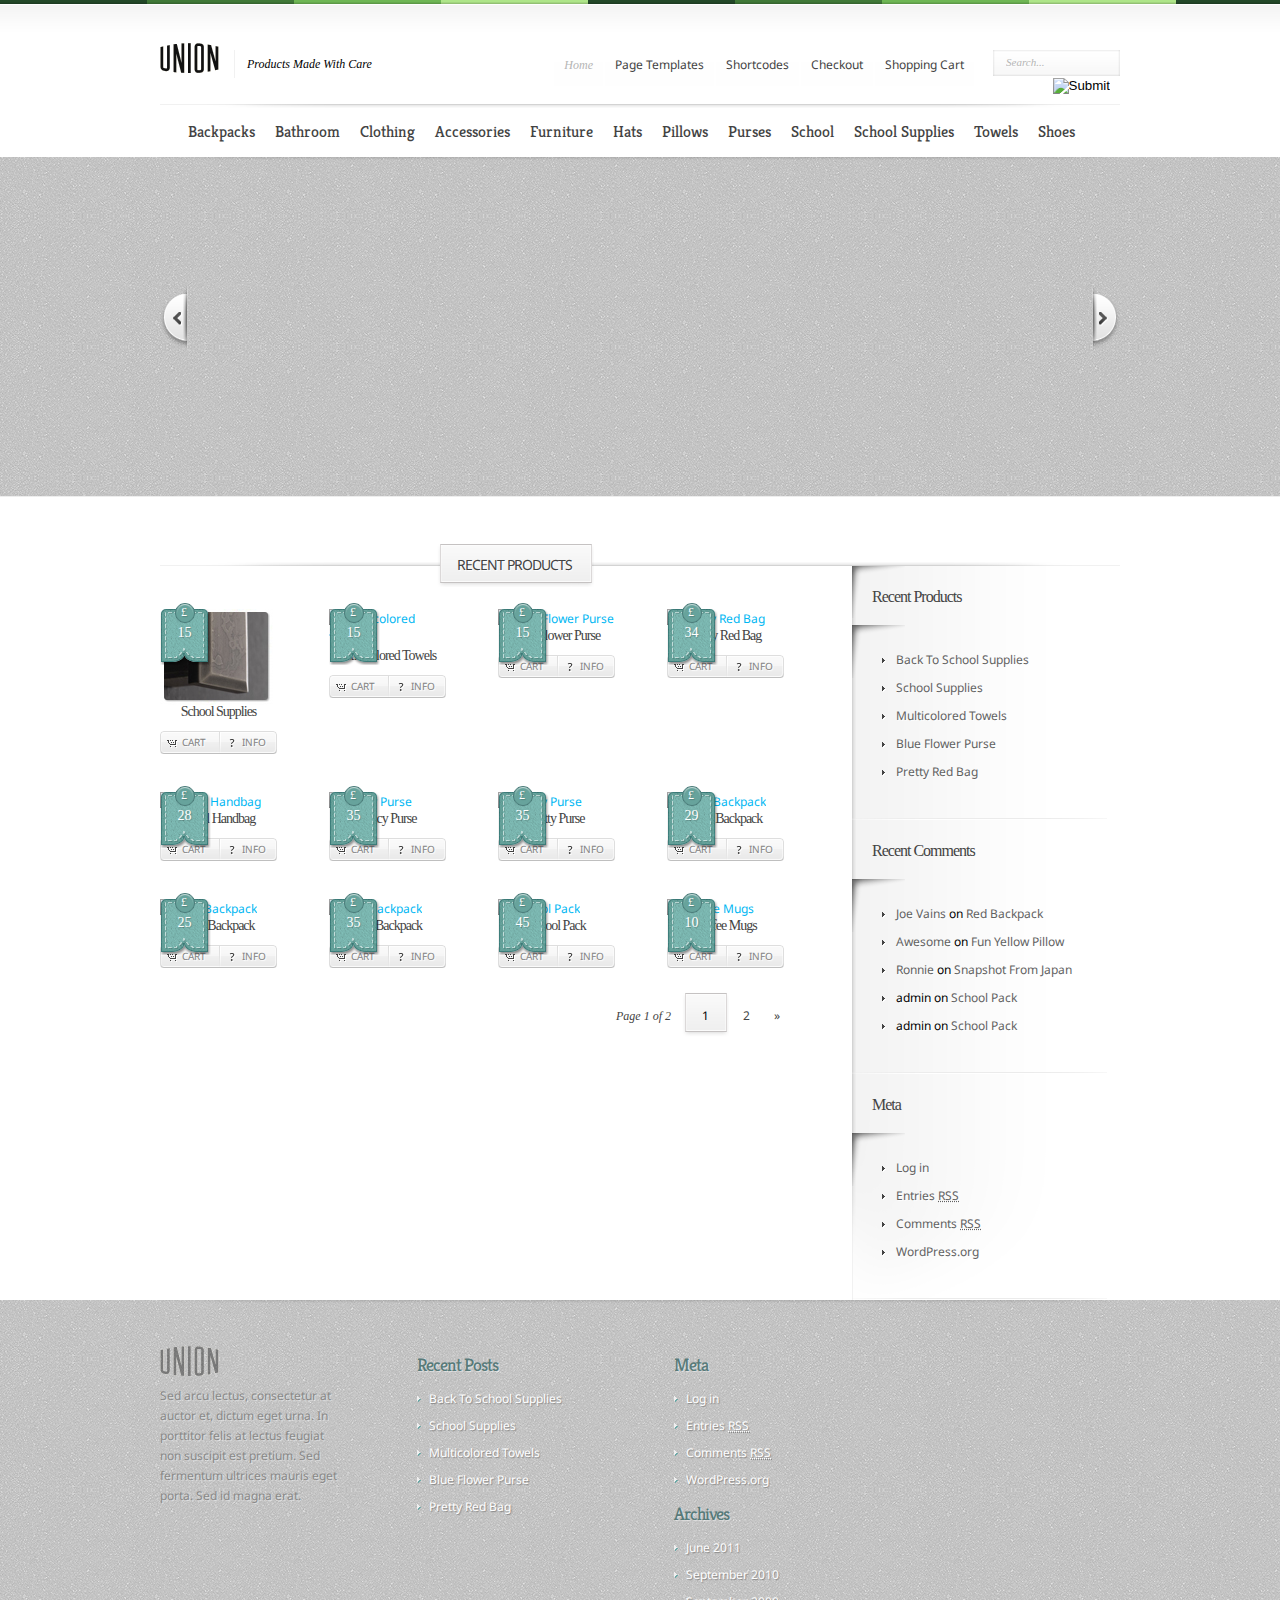
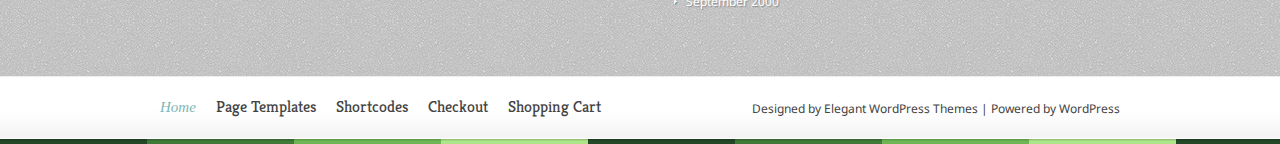
==== commit d36d213e: "add union brand" ====
--- a/index.html
+++ b/index.html
@@ -4,8 +4,8 @@
 <meta http-equiv="Content-Type" content="text/html; charset=UTF-8" />
 <title>Boutique Theme | Products Made With Care</title>
 
-<link rel="stylesheet" href="http://www.elegantthemes.com/preview/Boutique/wp-content/themes/Boutique/style.css" type="text/css" media="screen" />
-<link rel="stylesheet" href="http://www.elegantthemes.com/preview/Boutique/wp-content/themes/Boutique/css/colorpicker.css" type="text/css" media="screen" />
+<link rel="stylesheet" href="style.css" type="text/css" media="screen" />
+<link rel="stylesheet" href="css/colorpicker.css" type="text/css" media="screen" />
 
 <link href='http://fonts.googleapis.com/css?family=Droid+Sans:regular,bold' rel='stylesheet' type='text/css'/>
 <link href='http://fonts.googleapis.com/css?family=Kreon:light,regular' rel='stylesheet' type='text/css'/>
@@ -14,15 +14,15 @@
 <link rel="pingback" href="http://www.elegantthemes.com/preview/Boutique/xmlrpc.php" />
 
 <!--[if lt IE 7]>
-	<link rel="stylesheet" type="text/css" href="http://www.elegantthemes.com/preview/Boutique/wp-content/themes/Boutique/css/ie6style.css" />
-	<script type="text/javascript" src="http://www.elegantthemes.com/preview/Boutique/wp-content/themes/Boutique/js/DD_belatedPNG_0.0.8a-min.js"></script>
+	<link rel="stylesheet" type="text/css" href="css/ie6style.css" />
+	<script type="text/javascript" src="js/DD_belatedPNG_0.0.8a-min.js"></script>
 	<script type="text/javascript">DD_belatedPNG.fix('img#logo, span.overlay, a.zoom-icon, a.more-icon, #menu, #menu-right, #menu-content, ul#top-menu ul, #menu-bar, .footer-widget ul li, span.post-overlay, #content-area, .avatar-overlay, .comment-arrow, .testimonials-item-bottom, #quote, #bottom-shadow, #quote .container');</script>
 <![endif]-->
 <!--[if IE 7]>
-	<link rel="stylesheet" type="text/css" href="http://www.elegantthemes.com/preview/Boutique/wp-content/themes/Boutique/css/ie7style.css" />
+	<link rel="stylesheet" type="text/css" href="css/ie7style.css" />
 <![endif]-->
 <!--[if IE 8]>
-	<link rel="stylesheet" type="text/css" href="http://www.elegantthemes.com/preview/Boutique/wp-content/themes/Boutique/css/ie8style.css" />
+	<link rel="stylesheet" type="text/css" href="css/ie8style.css" />
 <![endif]-->
 
 <script type="text/javascript">
@@ -63,118 +63,13 @@
 
 </head>
 <body class="home blog chrome">
-		<div id="et-control-panel">
-		<div id="control-panel-main">
-			<a id="et-control-close" href="#"></a>
-			<div id="et-control-inner">
-				<h3 class="control_title">Example Colors</h3>
-				<a href="#" class="et-control-colorpicker" id="et-control-background"></a>
-				
-				<div class="clear"></div>
-				
-										<a class="et-sample-setting" id="et-sample-color1" href="#" rel="6a8e94" title="#6a8e94"><span class="et-sample-overlay"></span></a>
-										<a class="et-sample-setting" id="et-sample-color2" href="#" rel="8da49c" title="#8da49c"><span class="et-sample-overlay"></span></a>
-										<a class="et-sample-setting" id="et-sample-color3" href="#" rel="b0b083" title="#b0b083"><span class="et-sample-overlay"></span></a>
-										<a class="et-sample-setting" id="et-sample-color4" href="#" rel="859a7c" title="#859a7c"><span class="et-sample-overlay"></span></a>
-										<a class="et-sample-setting" id="et-sample-color5" href="#" rel="c6bea6" title="#c6bea6"><span class="et-sample-overlay"></span></a>
-										<a class="et-sample-setting" id="et-sample-color6" href="#" rel="b08383" title="#b08383"><span class="et-sample-overlay"></span></a>
-										<a class="et-sample-setting" id="et-sample-color7" href="#" rel="a4869d" title="#a4869d"><span class="et-sample-overlay"></span></a>
-										<a class="et-sample-setting" id="et-sample-color8" href="#" rel="f5f5f5" title="#f5f5f5"><span class="et-sample-overlay"></span></a>
-										<a class="et-sample-setting" id="et-sample-color9" href="#" rel="4e4e4e" title="#4e4e4e"><span class="et-sample-overlay"></span></a>
-										<a class="et-sample-setting" id="et-sample-color10" href="#" rel="556f6a" title="#556f6a"><span class="et-sample-overlay"></span></a>
-										<a class="et-sample-setting" id="et-sample-color11" href="#" rel="6f5555" title="#6f5555"><span class="et-sample-overlay"></span></a>
-										<a class="et-sample-setting" id="et-sample-color12" href="#" rel="6f6755" title="#6f6755"><span class="et-sample-overlay"></span></a>
-								<p>or define your own in ePanel</p>
-				
-				<h3 class="control_title">Texture Overlays</h3>
-				<div class="clear"></div>
-				
-										<a title="Thin Vertical Lines" class="et-sample-setting et-texture" id="et-sample-texture1" href="#" rel="bg2"><span class="et-sample-overlay"></span></a>
-										<a title="Small Squares" class="et-sample-setting et-texture" id="et-sample-texture2" href="#" rel="bg3"><span class="et-sample-overlay"></span></a>
-										<a title="Thick Diagonal Lines" class="et-sample-setting et-texture" id="et-sample-texture3" href="#" rel="bg4"><span class="et-sample-overlay"></span></a>
-										<a title="Thin Diagonal Lines" class="et-sample-setting et-texture" id="et-sample-texture4" href="#" rel="bg5"><span class="et-sample-overlay"></span></a>
-										<a title="Diamonds" class="et-sample-setting et-texture" id="et-sample-texture5" href="#" rel="bg6"><span class="et-sample-overlay"></span></a>
-										<a title="Small Circles" class="et-sample-setting et-texture" id="et-sample-texture6" href="#" rel="bg7"><span class="et-sample-overlay"></span></a>
-										<a title="Thick Vertical Lines" class="et-sample-setting et-texture" id="et-sample-texture7" href="#" rel="bg8"><span class="et-sample-overlay"></span></a>
-										<a title="Thin Flourish" class="et-sample-setting et-texture" id="et-sample-texture8" href="#" rel="bg9"><span class="et-sample-overlay"></span></a>
-										<a title="Thick Flourish" class="et-sample-setting et-texture" id="et-sample-texture9" href="#" rel="bg10"><span class="et-sample-overlay"></span></a>
-										<a title="Pocodot" class="et-sample-setting et-texture" id="et-sample-texture10" href="#" rel="bg11"><span class="et-sample-overlay"></span></a>
-										<a title="Checkerboard" class="et-sample-setting et-texture" id="et-sample-texture11" href="#" rel="bg12"><span class="et-sample-overlay"></span></a>
-										<a title="Squares" class="et-sample-setting et-texture" id="et-sample-texture12" href="#" rel="bg13"><span class="et-sample-overlay"></span></a>
-										<a title="Noise" class="et-sample-setting et-texture" id="et-sample-texture13" href="#" rel="bg14"><span class="et-sample-overlay"></span></a>
-										<a title="Wooden" class="et-sample-setting et-texture" id="et-sample-texture14" href="#" rel="bg15"><span class="et-sample-overlay"></span></a>
-										<a title="Stone" class="et-sample-setting et-texture" id="et-sample-texture15" href="#" rel="bg16"><span class="et-sample-overlay"></span></a>
-										<a title="Canvas" class="et-sample-setting et-texture" id="et-sample-texture16" href="#" rel="bg17"><span class="et-sample-overlay"></span></a>
-								
-				<p>or define your own in ePanel</p>
-				
-								
-				<h3 class="control_title">Fonts</h3>
-				<div class="clear"></div>
-				
-				<label for="et_control_header_font">Header
-					<select name="et_control_header_font" id="et_control_header_font">
-																				<option value="Arvo" >Arvo</option>
-																				<option value="Bentham" >Bentham</option>
-																				<option value="Cantarell" >Cantarell</option>
-																				<option value="Crimson+Text" >Crimson Text</option>
-																				<option value="Cuprum" >Cuprum</option>
-																				<option value="Dancing+Script" >Dancing Script</option>
-																				<option value="Droid+Sans" >Droid Sans</option>
-																				<option value="Droid+Serif" >Droid Serif</option>
-																				<option value="Goudy+Bookletter+1911" >Goudy Bookletter 1911</option>
-																				<option value="Josefin+Sans" >Josefin Sans</option>
-																				<option value="Kreon"  selected='selected'>Kreon</option>
-																				<option value="Lobster" >Lobster</option>
-																				<option value="Nobile" >Nobile</option>
-																				<option value="PT+Sans" >PT Sans</option>
-																				<option value="Philosopher" >Philosopher</option>
-																				<option value="Quattrocento" >Quattrocento</option>
-																				<option value="Raleway" >Raleway</option>
-																				<option value="Tangerine" >Tangerine</option>
-																				<option value="Ubuntu" >Ubuntu</option>
-																				<option value="Yanone+Kaffeesatz" >Yanone Kaffeesatz</option>
-											</select>
-				</label>
-				<a href="#" class="et-control-colorpicker et-font-control" id="et-control-headerfont_bg"></a>
-				<div class="clear"></div>
-				
-				<label for="et_control_body_font">Body
-					<select name="et_control_body_font" id="et_control_body_font">
-																				<option value="Arvo" >Arvo</option>
-																				<option value="Bentham" >Bentham</option>
-																				<option value="Cantarell" >Cantarell</option>
-																				<option value="Crimson+Text" >Crimson Text</option>
-																				<option value="Cuprum" >Cuprum</option>
-																				<option value="Dancing+Script" >Dancing Script</option>
-																				<option value="Droid+Sans"  selected='selected'>Droid Sans</option>
-																				<option value="Droid+Serif" >Droid Serif</option>
-																				<option value="Goudy+Bookletter+1911" >Goudy Bookletter 1911</option>
-																				<option value="Josefin+Sans" >Josefin Sans</option>
-																				<option value="Kreon" >Kreon</option>
-																				<option value="Lobster" >Lobster</option>
-																				<option value="Nobile" >Nobile</option>
-																				<option value="PT+Sans" >PT Sans</option>
-																				<option value="Philosopher" >Philosopher</option>
-																				<option value="Quattrocento" >Quattrocento</option>
-																				<option value="Raleway" >Raleway</option>
-																				<option value="Tangerine" >Tangerine</option>
-																				<option value="Ubuntu" >Ubuntu</option>
-																				<option value="Yanone+Kaffeesatz" >Yanone Kaffeesatz</option>
-											</select>
-				</label>
-				<a href="#" class="et-control-colorpicker et-font-control" id="et-control-bodyfont_bg"></a>
-				<div class="clear"></div>
-				
-			</div> <!-- end #et-control-inner -->
-		</div> <!-- end #control-panel-main -->
-	</div> <!-- end #et-control-panel -->
+
 	<div id="color-stripes"></div>
 	<div id="header">
 		<div class="container clearfix">
 			<div id="logo-area">
 				<a href="http://www.elegantthemes.com/preview/Boutique">
-										<img src="http://www.elegantthemes.com/preview/Boutique/wp-content/themes/Boutique/images/logo.png" alt="Boutique Theme" id="logo"/>
+										<img src="images/logo.png" alt="Boutique Theme" id="logo"/>
 				</a>
 				<p id="slogan">Products Made With Care</p>
 			</div> <!-- end #logo-area -->
@@ -254,7 +149,7 @@
 							<div class="slide">
 								
 				<div class="featured-image">
-					<a href="http://www.elegantthemes.com/preview/Boutique/2011/06/30/yearly-back-to-school-supplies/"><img src="http://www.elegantthemes.com/preview/Boutique/wp-content/uploads/2011/06/f-2.png" alt='Back To School Supplies' width='380' height='230' /></a>
+					<a href="http://www.elegantthemes.com/preview/Boutique/2011/06/30/yearly-back-to-school-supplies/"><img src="images/f-1.png" alt='Back To School Supplies' /></a>
 					<div class="featured-price">
 						<a href="#et-featured-post-586" class="add_cart et-shop-item">Add To Cart</a>
 						<a href="http://www.elegantthemes.com/preview/Boutique/2011/06/30/yearly-back-to-school-supplies/" class="more_info">More Info</a>
@@ -293,7 +188,7 @@
 					<div class="slide">
 								
 				<div class="featured-image">
-					<a href="http://www.elegantthemes.com/preview/Boutique/2011/06/29/fancy-shoes/"><img src="http://www.elegantthemes.com/preview/Boutique/wp-content/uploads/2011/06/f-4.png" alt='Fancy Shoes' width='380' height='230' /></a>
+					<a href="http://www.elegantthemes.com/preview/Boutique/2011/06/29/fancy-shoes/"><img src="images/f-2.png" alt='Fancy Shoes' /></a>
 					<div class="featured-price">
 						<a href="#et-featured-post-447" class="add_cart et-shop-item">Add To Cart</a>
 						<a href="http://www.elegantthemes.com/preview/Boutique/2011/06/29/fancy-shoes/" class="more_info">More Info</a>
@@ -332,7 +227,7 @@
 					<div class="slide">
 								
 				<div class="featured-image">
-					<a href="http://www.elegantthemes.com/preview/Boutique/2011/06/29/designer-pillows/"><img src="http://www.elegantthemes.com/preview/Boutique/wp-content/uploads/2011/06/f-11-380x230.png" alt='Designer Pillows' width='380' height='230' /></a>
+					<a href="http://www.elegantthemes.com/preview/Boutique/2011/06/29/designer-pillows/"><img src="images/f-3.png" alt='Designer Pillows' /></a>
 					<div class="featured-price">
 						<a href="#et-featured-post-421" class="add_cart et-shop-item">Add To Cart</a>
 						<a href="http://www.elegantthemes.com/preview/Boutique/2011/06/29/designer-pillows/" class="more_info">More Info</a>
@@ -379,160 +274,9 @@
 	</div> <!-- end #top-area -->
 	
 	<div id="main-content-area" class="container">
-	<h3 class="offer-title" id="special-offers"><span>Special Offers</span></h3>
-	<div id="special-items" class="clearfix">
-										<div class="special-item">
-								<a href="http://www.elegantthemes.com/preview/Boutique/2011/06/29/fancy-shoes/">
-					<img src="http://www.elegantthemes.com/preview/Boutique/wp-content/uploads/2011/06/f-4-137x121.png" alt='Fancy Shoes' width='137' height='121' />					<span class="price-tag"><span>&pound;</span>68</span>
-				</a>
-				<h4 class="title"><a href="http://www.elegantthemes.com/preview/Boutique/2011/06/29/fancy-shoes/">Fancy Shoes</a></h4>
-				<div class="et-links clearfix">
-					<a href="#et-offer-post-447" class="add-to-cart et-shop-item">Add to cart</a>
-					<a href="http://www.elegantthemes.com/preview/Boutique/2011/06/29/fancy-shoes/" class="more-info">More Info</a>
-				</div> <!-- end .et-links -->
-					<div class="product_frame">
-		<div id="et-offer-post-447">
-			<div class="et_popup_product_info et_eshop">
-				<h2 class="et_popup_title"><a href="http://www.elegantthemes.com/preview/Boutique/2011/06/29/fancy-shoes/">Fancy Shoes</a></h2><div class="et_popup_excerpt">Lorem ipsum dolor sit amet, consectetur adipiscing elit. Donec suscipit adipiscing lectus id dapibus. Pellentesque vel urna tellus. Aliquam erat volutpat. Mauris malesuada dapibus ornare. Nunc enim tortor, iaculis eu bibendum ac, viverra vitae est. Mauris commodo felis quis arcu feugiat laoreet in eget libero. Vivamus ut mauris lacus, ut semper felis. Phasellus tincidunt turpis [...]</div>
-			<form action="http://www.elegantthemes.com/preview/Boutique/shopping-cart/" method="post" class="eshop addtocart" id="eshopprod4471963677405">
-			<fieldset><legend><span class="offset">Order Nunc enim tortor, iaculis eu bibendum ac, viverra vitae est. Mauris commodo felis quis arcu feugiat laoreet in eget libero. Vivamus ut mauris lacus, ut semper felis.</span></legend>
-<label for="eoptasdf8981963677405"><select id="eoptasdf8981963677405" name="option"><option value="1">Small @ &pound;68.00</option>
-<option value="2">Medium @ &pound;68.00</option>
-<option value="3">Large @ &pound;68.00</option>
-</select></label><label for="qtyasdf8981963677405" class="qty"><abbr title="Quantity">Qty</abbr>:</label>
-				<input type="text" value="1" id="qtyasdf8981963677405" maxlength="3" size="3" name="qty" class="iqty" />
-			<input type="hidden" name="pclas" value="" />
-			<input type="hidden" name="pname" value="Nunc enim tortor, iaculis eu bibendum ac, viverra vitae est. Mauris commodo felis quis arcu feugiat laoreet in eget libero. Vivamus ut mauris lacus, ut semper felis." />
-			<input type="hidden" name="pid" value="asdf898" />
-			<input type="hidden" name="purl" value="http://www.elegantthemes.com/preview/Boutique/2011/06/29/fancy-shoes/" />
-			<input type="hidden" name="postid" value="447" />
-			<input type="hidden" name="eshopnon" value="set" /><input type="hidden" id="_wpnonce1963677405" name="_wpnonce1963677405" value="7e0919325d" /><input type="hidden" name="_wp_http_referer" value="/preview/Boutique/" /><input class="button eshopbutton" value="Add to Cart" title="Add selected item to your shopping basket" type="submit" /><div class="eshopajax"></div></fieldset>
-			</form>			</div> <!-- end .et_popup_product_info -->
-		</div> <!-- end #et-offer-post-447 -->
-	</div> <!-- end .product_frame -->
-			</div> <!-- end .special-item -->
-								<div class="special-item">
-								<a href="http://www.elegantthemes.com/preview/Boutique/2011/06/29/coffee-mugs/">
-					<img src="http://www.elegantthemes.com/preview/Boutique/wp-content/uploads/2011/06/s-41-137x121.png" alt='Coffee Mugs' width='137' height='121' />					<span class="price-tag"><span>&pound;</span>10</span>
-				</a>
-				<h4 class="title"><a href="http://www.elegantthemes.com/preview/Boutique/2011/06/29/coffee-mugs/">Coffee Mugs</a></h4>
-				<div class="et-links clearfix">
-					<a href="#et-offer-post-443" class="add-to-cart et-shop-item">Add to cart</a>
-					<a href="http://www.elegantthemes.com/preview/Boutique/2011/06/29/coffee-mugs/" class="more-info">More Info</a>
-				</div> <!-- end .et-links -->
-					<div class="product_frame">
-		<div id="et-offer-post-443">
-			<div class="et_popup_product_info et_eshop">
-				<h2 class="et_popup_title"><a href="http://www.elegantthemes.com/preview/Boutique/2011/06/29/coffee-mugs/">Coffee Mugs</a></h2><div class="et_popup_excerpt">Mauris non nisl leo, ac accumsan erat. Vestibulum vel nibh elit, et vestibulum nisi. Nulla risus augue, euismod at ornare sed, sodales in justo. Nulla iaculis tincidunt tellus in varius. Sed felis lacus, tincidunt at tincidunt eu, dictum condimentum enim. Donec nec dictum purus. Vestibulum sed enim lacus, in scelerisque enim. Praesent id arcu et [...]</div>
-			<form action="http://www.elegantthemes.com/preview/Boutique/shopping-cart/" method="post" class="eshop addtocart" id="eshopprod4431261329318">
-			<fieldset><legend><span class="offset">Order Vestibulum sed enim lacus, in scelerisque enim. Praesent id arcu et libero placerat pellentesque varius sed orci. Duis lobortis lorem id ligula sollicitudin sed imperdiet dolor consequat. Proin auctor ullamcorper blandit. Pellentesque id dolor lacinia augue fringilla ultrices. </span></legend>
-<label for="eoptasdf2341261329318"><select id="eoptasdf2341261329318" name="option"><option value="1">Green @ &pound;10.00</option>
-<option value="2">Orange @ &pound;10.00</option>
-<option value="3">Purple @ &pound;10.00</option>
-</select></label><label for="qtyasdf2341261329318" class="qty"><abbr title="Quantity">Qty</abbr>:</label>
-				<input type="text" value="1" id="qtyasdf2341261329318" maxlength="3" size="3" name="qty" class="iqty" />
-			<input type="hidden" name="pclas" value="" />
-			<input type="hidden" name="pname" value="Vestibulum sed enim lacus, in scelerisque enim. Praesent id arcu et libero placerat pellentesque varius sed orci. Duis lobortis lorem id ligula sollicitudin sed imperdiet dolor consequat. Proin auctor ullamcorper blandit. Pellentesque id dolor lacinia augue fringilla ultrices. " />
-			<input type="hidden" name="pid" value="asdf234" />
-			<input type="hidden" name="purl" value="http://www.elegantthemes.com/preview/Boutique/2011/06/29/coffee-mugs/" />
-			<input type="hidden" name="postid" value="443" />
-			<input type="hidden" name="eshopnon" value="set" /><input type="hidden" id="_wpnonce1261329318" name="_wpnonce1261329318" value="7e0919325d" /><input type="hidden" name="_wp_http_referer" value="/preview/Boutique/" /><input class="button eshopbutton" value="Add to Cart" title="Add selected item to your shopping basket" type="submit" /><div class="eshopajax"></div></fieldset>
-			</form>			</div> <!-- end .et_popup_product_info -->
-		</div> <!-- end #et-offer-post-443 -->
-	</div> <!-- end .product_frame -->
-			</div> <!-- end .special-item -->
-								<div class="special-item">
-								<a href="http://www.elegantthemes.com/preview/Boutique/2011/06/29/beautiful-towels/">
-					<img src="http://www.elegantthemes.com/preview/Boutique/wp-content/uploads/2011/06/s-3-137x121.png" alt='Beautiful Towels' width='137' height='121' />					<span class="price-tag"><span>&pound;</span>45</span>
-				</a>
-				<h4 class="title"><a href="http://www.elegantthemes.com/preview/Boutique/2011/06/29/beautiful-towels/">Beautiful Towels</a></h4>
-				<div class="et-links clearfix">
-					<a href="#et-offer-post-439" class="add-to-cart et-shop-item">Add to cart</a>
-					<a href="http://www.elegantthemes.com/preview/Boutique/2011/06/29/beautiful-towels/" class="more-info">More Info</a>
-				</div> <!-- end .et-links -->
-					<div class="product_frame">
-		<div id="et-offer-post-439">
-			<div class="et_popup_product_info et_eshop">
-				<h2 class="et_popup_title"><a href="http://www.elegantthemes.com/preview/Boutique/2011/06/29/beautiful-towels/">Beautiful Towels</a></h2><div class="et_popup_excerpt">Ut ultrices consequat bibendum. Sed sollicitudin risus id eros sagittis tempus. Aliquam erat volutpat. Pellentesque nec lorem augue, vel porta massa. Fusce nunc ante, gravida id fermentum sit amet, ullamcorper at risus. Quisque gravida purus ut justo consequat et gravida eros faucibus. Nam lobortis, lorem non fermentum placerat, nibh dui porta odio, ac interdum tortor [...]</div>
-			<form action="http://www.elegantthemes.com/preview/Boutique/shopping-cart/" method="post" class="eshop addtocart" id="eshopprod4391707400691">
-			<fieldset><legend><span class="offset">Order Nullam est turpis, laoreet dignissim tincidunt vel, blandit ut justo. Mauris luctus placerat dapibus. Nullam aliquam, nibh vel blandit porta, arcu orci ornare risus, ac consectetur justo velit tempus nisi. </span></legend>
-<label for="eoptasdf0s8d9f1707400691"><select id="eoptasdf0s8d9f1707400691" name="option"><option value="1">Blue @ &pound;45.00</option>
-<option value="2">Green @ &pound;45.00</option>
-<option value="3">Yellow @ &pound;45.00</option>
-</select></label><label for="qtyasdf0s8d9f1707400691" class="qty"><abbr title="Quantity">Qty</abbr>:</label>
-				<input type="text" value="1" id="qtyasdf0s8d9f1707400691" maxlength="3" size="3" name="qty" class="iqty" />
-			<input type="hidden" name="pclas" value="" />
-			<input type="hidden" name="pname" value="Nullam est turpis, laoreet dignissim tincidunt vel, blandit ut justo. Mauris luctus placerat dapibus. Nullam aliquam, nibh vel blandit porta, arcu orci ornare risus, ac consectetur justo velit tempus nisi. " />
-			<input type="hidden" name="pid" value="asdf0s8d9f" />
-			<input type="hidden" name="purl" value="http://www.elegantthemes.com/preview/Boutique/2011/06/29/beautiful-towels/" />
-			<input type="hidden" name="postid" value="439" />
-			<input type="hidden" name="eshopnon" value="set" /><input type="hidden" id="_wpnonce1707400691" name="_wpnonce1707400691" value="7e0919325d" /><input type="hidden" name="_wp_http_referer" value="/preview/Boutique/" /><input class="button eshopbutton" value="Add to Cart" title="Add selected item to your shopping basket" type="submit" /><div class="eshopajax"></div></fieldset>
-			</form>			</div> <!-- end .et_popup_product_info -->
-		</div> <!-- end #et-offer-post-439 -->
-	</div> <!-- end .product_frame -->
-			</div> <!-- end .special-item -->
-								<div class="special-item">
-								<a href="http://www.elegantthemes.com/preview/Boutique/2011/06/29/fun-yellow-pillow/">
-					<img src="http://www.elegantthemes.com/preview/Boutique/wp-content/uploads/2011/06/s-2-137x121.png" alt='Fun Yellow Pillow' width='137' height='121' />					<span class="price-tag"><span>&pound;</span>35</span>
-				</a>
-				<h4 class="title"><a href="http://www.elegantthemes.com/preview/Boutique/2011/06/29/fun-yellow-pillow/">Fun Yellow Pillow</a></h4>
-				<div class="et-links clearfix">
-					<a href="#et-offer-post-432" class="add-to-cart et-shop-item">Add to cart</a>
-					<a href="http://www.elegantthemes.com/preview/Boutique/2011/06/29/fun-yellow-pillow/" class="more-info">More Info</a>
-				</div> <!-- end .et-links -->
-					<div class="product_frame">
-		<div id="et-offer-post-432">
-			<div class="et_popup_product_info et_eshop">
-				<h2 class="et_popup_title"><a href="http://www.elegantthemes.com/preview/Boutique/2011/06/29/fun-yellow-pillow/">Fun Yellow Pillow</a></h2><div class="et_popup_excerpt">Mauris non nisl leo, ac accumsan erat. Vestibulum vel nibh elit, et vestibulum nisi. Nulla risus augue, euismod at ornare sed, sodales in justo. Nulla iaculis tincidunt tellus in varius. Sed felis lacus, tincidunt at tincidunt eu, dictum condimentum enim. Donec nec dictum purus. Vestibulum sed enim lacus, in scelerisque enim. Praesent id arcu et [...]</div>
-			<form action="http://www.elegantthemes.com/preview/Boutique/shopping-cart/" method="post" class="eshop addtocart" id="eshopprod4321970113840">
-			<fieldset><legend><span class="offset">Order  Vestibulum sed enim lacus, in scelerisque enim. Praesent id arcu et libero placerat pellentesque varius sed orci. Duis lobortis lorem id ligula sollicitudin sed imperdiet dolor consequat. </span></legend>
-<label for="eoptteasdfdf1970113840"><select id="eoptteasdfdf1970113840" name="option"><option value="1">Yellow @ &pound;35.00</option>
-<option value="2">Blue @ &pound;35.00</option>
-<option value="3">Green @ &pound;35.00</option>
-</select></label><label for="qtyteasdfdf1970113840" class="qty"><abbr title="Quantity">Qty</abbr>:</label>
-				<input type="text" value="1" id="qtyteasdfdf1970113840" maxlength="3" size="3" name="qty" class="iqty" />
-			<input type="hidden" name="pclas" value="" />
-			<input type="hidden" name="pname" value=" Vestibulum sed enim lacus, in scelerisque enim. Praesent id arcu et libero placerat pellentesque varius sed orci. Duis lobortis lorem id ligula sollicitudin sed imperdiet dolor consequat. " />
-			<input type="hidden" name="pid" value="teasdfdf" />
-			<input type="hidden" name="purl" value="http://www.elegantthemes.com/preview/Boutique/2011/06/29/fun-yellow-pillow/" />
-			<input type="hidden" name="postid" value="432" />
-			<input type="hidden" name="eshopnon" value="set" /><input type="hidden" id="_wpnonce1970113840" name="_wpnonce1970113840" value="7e0919325d" /><input type="hidden" name="_wp_http_referer" value="/preview/Boutique/" /><input class="button eshopbutton" value="Add to Cart" title="Add selected item to your shopping basket" type="submit" /><div class="eshopajax"></div></fieldset>
-			</form>			</div> <!-- end .et_popup_product_info -->
-		</div> <!-- end #et-offer-post-432 -->
-	</div> <!-- end .product_frame -->
-			</div> <!-- end .special-item -->
-								<div class="special-item last">
-								<a href="http://www.elegantthemes.com/preview/Boutique/2011/06/29/summer-hat/">
-					<img src="http://www.elegantthemes.com/preview/Boutique/wp-content/uploads/2011/06/s-1-137x121.png" alt='Summer Hat' width='137' height='121' />					<span class="price-tag"><span>&pound;</span>19</span>
-				</a>
-				<h4 class="title"><a href="http://www.elegantthemes.com/preview/Boutique/2011/06/29/summer-hat/">Summer Hat</a></h4>
-				<div class="et-links clearfix">
-					<a href="#et-offer-post-426" class="add-to-cart et-shop-item">Add to cart</a>
-					<a href="http://www.elegantthemes.com/preview/Boutique/2011/06/29/summer-hat/" class="more-info">More Info</a>
-				</div> <!-- end .et-links -->
-					<div class="product_frame">
-		<div id="et-offer-post-426">
-			<div class="et_popup_product_info et_eshop">
-				<h2 class="et_popup_title"><a href="http://www.elegantthemes.com/preview/Boutique/2011/06/29/summer-hat/">Summer Hat</a></h2><div class="et_popup_excerpt">Donec non quam sed velit euismod ullamcorper non eget nisi. Duis eget urna tortor. Aenean tempus semper enim, vitae molestie dolor faucibus ut. Morbi sapien ipsum, dignissim sit amet pharetra a, imperdiet non tellus. Etiam bibendum sapien ac orci pulvinar imperdiet. Nullam ac erat enim, ac placerat enim. Curabitur tortor libero, adipiscing vitae vulputate eu, [...]</div>
-			<form action="http://www.elegantthemes.com/preview/Boutique/shopping-cart/" method="post" class="eshop addtocart" id="eshopprod426523505365">
-			<fieldset><legend><span class="offset">Order Pellentesque quis metus nunc. Maecenas dapibus, urna in tincidunt consectetur, nisi velit mattis leo, non auctor libero mi quis sapien. Mauris ut nulla eu quam auctor laoreet. Mauris varius blandit nisi, at venenatis libero ornare vitae. Fusce tempus augue at lectus ultrices mattis. Donec sodales vestibulum vestibulum. </span></legend>
-<ul class="eshopradio">
-<li><input type="radio" value="1" id="eshopopttest1_1523505365" name="option" checked="checked" /><label for="eshopopttest1_1523505365">Red @ &pound;19.00</label>
-</li><li><input type="radio" value="2" id="eshopopttest1_2523505365" name="option" /><label for="eshopopttest1_2523505365">Blue @ &pound;19.00</label>
-</li><li><input type="radio" value="3" id="eshopopttest1_3523505365" name="option" /><label for="eshopopttest1_3523505365">Green @ &pound;19.00</label>
-</li></ul>
-<label for="qtytest1523505365" class="qty"><abbr title="Quantity">Qty</abbr>:</label>
-				<input type="text" value="1" id="qtytest1523505365" maxlength="3" size="3" name="qty" class="iqty" />
-			<input type="hidden" name="pclas" value="" />
-			<input type="hidden" name="pname" value="Pellentesque quis metus nunc. Maecenas dapibus, urna in tincidunt consectetur, nisi velit mattis leo, non auctor libero mi quis sapien. Mauris ut nulla eu quam auctor laoreet. Mauris varius blandit nisi, at venenatis libero ornare vitae. Fusce tempus augue at lectus ultrices mattis. Donec sodales vestibulum vestibulum. " />
-			<input type="hidden" name="pid" value="test1" />
-			<input type="hidden" name="purl" value="http://www.elegantthemes.com/preview/Boutique/2011/06/29/summer-hat/" />
-			<input type="hidden" name="postid" value="426" />
-			<input type="hidden" name="eshopnon" value="set" /><input type="hidden" id="_wpnonce523505365" name="_wpnonce523505365" value="7e0919325d" /><input type="hidden" name="_wp_http_referer" value="/preview/Boutique/" /><input class="button eshopbutton" value="Add to Cart" title="Add selected item to your shopping basket" type="submit" /><div class="eshopajax"></div></fieldset>
-			</form>			</div> <!-- end .et_popup_product_info -->
-		</div> <!-- end #et-offer-post-426 -->
-	</div> <!-- end .product_frame -->
-			</div> <!-- end .special-item -->
+	<!--<h3 class="offer-title" id="special-offers"><span>Special Offers</span></h3>-->
+	<div id="special-items" class="clearfix" style="padding-bottom: 20px;">
+										
 			</div> <!-- end #special-items -->	
 	
 <div id="main-content">
@@ -543,7 +287,7 @@
 				<div id="main-products" class="clearfix">
 							<div class="main-product">
 				<a href="http://www.elegantthemes.com/preview/Boutique/2011/06/30/school-supplies/">
-			<img src="http://www.elegantthemes.com/preview/Boutique/wp-content/uploads/2011/06/s-16-113x96.jpg" alt='School Supplies' width='113' height='96' />			<span class="price-tag"><span>&pound;</span>15</span>
+			<img src="images/s-1.jpg" alt='School Supplies' width='113' height='96' />			<span class="price-tag"><span>&pound;</span>15</span>
 		</a>
 		<h4 class="title"><a href="http://www.elegantthemes.com/preview/Boutique/2011/06/30/school-supplies/">School Supplies</a></h4>
 		<div class="et-links clearfix">
@@ -1232,7 +976,7 @@
 				<div class="container">
 											<div id="footer-widgets" class="clearfix">
 							<div id="customlogowidget-3" class="footer-widget widget_customlogowidget">	
-<p id="footer-logo"><img alt="" src="http://www.elegantthemes.com/preview/Boutique/wp-content/uploads/2011/06/b-bottom-logo.png" /></p>
+<p id="footer-logo"><img alt="" src="images/logo_shade.png" /></p>
 Sed arcu lectus, consectetur at auctor et, dictum eget urna. In porttitor felis at lectus feugiat non suscipit est pretium. Sed fermentum ultrices mauris eget porta. Sed id magna erat.
 </div> <!-- end .footer-widget -->		<div id="recent-posts-3" class="footer-widget widget_recent_entries">		<h4 class="widget-title">Recent Posts</h4>		<ul>
 				<li><a href="http://www.elegantthemes.com/preview/Boutique/2011/06/30/yearly-back-to-school-supplies/" title="Back To School Supplies">Back To School Supplies</a></li>
--- a/style.css
+++ b/style.css
@@ -0,0 +1,533 @@
+/*
+Theme Name: Boutique
+Theme URI: http://www.elegantthemes.com/gallery/
+Version: 1.6
+Description: 2 Column theme from Elegant Themes
+Author: Elegant Themes
+Author URI: http://www.elegantthemes.com
+*/
+
+
+/*------------------------------------------------*/
+/*-----------------[RESET]------------------------*/
+/*------------------------------------------------*/
+
+/* http://meyerweb.com/eric/tools/css/reset/ */
+/* v1.0 | 20080212 */
+
+html, body, div, span, applet, object, iframe,
+h1, h2, h3, h4, h5, h6, p, blockquote, pre,
+a, abbr, acronym, address, big, cite, code,
+del, dfn, em, font, img, ins, kbd, q, s, samp,
+small, strike, strong, sub, sup, tt, var,
+b, u, i, center,
+dl, dt, dd, ol, ul, li,
+fieldset, form, label, legend { margin: 0; padding: 0; border: 0; outline: 0; font-size: 100%; vertical-align: baseline; background: transparent; }
+
+body { line-height: 1; }
+ol, ul { list-style: none; }
+blockquote, q {	quotes: none; }
+
+blockquote:before, blockquote:after,q:before, q:after { content: ''; content: none; }
+
+/* remember to define focus styles! */
+:focus { outline: 0; }
+
+/* remember to highlight inserts somehow! */
+ins { text-decoration: none; }
+del { text-decoration: line-through; }
+
+/* tables still need 'cellspacing="0"' in the markup */
+table { border-collapse: collapse; border-spacing: 0; }
+
+
+/*------------------------------------------------*/
+/*-----------------[BASIC STYLES]-----------------*/
+/*------------------------------------------------*/
+
+body { line-height: 20px; font-family:'Droid Sans',Arial,Verdana,sans-serif; font-size: 12px; background-color: #ffffff; }
+
+a { text-decoration: none; color: #00b7f3; }
+a:hover { text-decoration: underline; }
+.clear { clear: both; }
+.ui-tabs-hide { display: none; }
+br.clear { margin: 0px; padding: 0px; }
+
+h1, h2, h3, h4, h5, h6 { padding-bottom: 5px; color: #808080; letter-spacing: -1px; line-height: 1em; font-weight: normal; }
+h1 a, h2 a, h3 a, h4 a, h5 a, h6 a { color: #808080; }
+h1 { font-size: 30px; }
+h2 { font-size: 24px; }
+h3 { font-size: 22px; }
+h4 { font-size: 18px; }
+h5 { font-size: 16px; }
+h6 { font-size: 14px; }
+p { padding-bottom: 10px; line-height: 24px; }
+strong { font-weight: bold; color: #1c1c1c; }
+cite, em, i { font-style: italic; }
+pre, code { font-family: Courier New, monospace; margin-bottom: 10px; }
+ins { text-decoration: none; }
+sup, sub { height: 0; line-height: 1; position: relative; vertical-align: baseline; }
+sup { bottom: 0.8em; }
+sub { top: 0.3em; }
+dl { margin: 0 0 1.5em 0; }
+dl dt { font-weight: bold; }
+dd  { margin-left: 1.5em;}
+blockquote  { margin: 1.5em; padding: 1em; color: #666666; background: #e6e6e6; font-style: italic; border: 1px solid #dcdcdc; }
+	blockquote p { padding-bottom: 0px; }
+
+input[type=text],input.text, input.title, textarea, select { background-color:#fff; border:1px solid #bbb; padding: 2px; color: #4e4e4e; }
+input[type=text]:focus, input.text:focus, input.title:focus, textarea:focus, select:focus { border-color:#2D3940; color: #3e3e3e; }
+input[type=text], input.text, input.title, textarea, select { margin:0.5em 0; }
+textarea { padding: 4px; }
+
+img#about-image { float: left; margin: 3px 8px 8px 0px; }
+
+.clearfix:after { visibility: hidden; display: block; font-size: 0; content: " "; clear: both; height: 0; }
+* html .clearfix             { zoom: 1; } /* IE6 */
+*:first-child+html .clearfix { zoom: 1; } /* IE7 */
+
+/*------------------------------------------------*/
+/*---------------[MAIN LAYOUT INFO]---------------*/
+/*------------------------------------------------*/
+
+#color-stripes { background: url(images/color-stripes.png) repeat-x; height: 4px; border-bottom: 1px solid #ffffff; }
+	#header { background: url(images/header-bg.png) repeat-x; padding-top: 38px; }
+		.container { text-align: left; margin: 0 auto; width: 960px; position: relative; }
+			#logo-area { float: left; margin-bottom: 18px; }
+				#logo { padding-right: 15px; float: left; }
+				p#slogan { float: right; font-size: 12px; font-family: Georgia, serif; color: #000000; font-style: italic; padding-top: 9px; padding-left: 13px; background: url(images/slogan-bg.png) no-repeat 0px 7px; }
+			#search-form { float: right; background: url(images/search-bg.png) no-repeat; width: 127px; height: 26px; margin-top: 7px; }
+				#search-form #searchinput { background: none; border: none; float: left; margin: 4px 7px 0 4px; width: 84px; padding-left: 9px; font-size: 11px; color: #b5b5b5; font-family: Georgia, serif; text-shadow: 1px 1px 1px #ffffff; font-style: italic;  }
+				#search-form #searchsubmit { margin-top: 8px; margin-right: 10px; float: right; }
+			ul#top-menu { float: right; padding-right: 17px; }
+			ul#secondary-menu { padding-left: 18px; width:960px; }
+#top-area { background: #F4F4F4 url(images/cp/body-bg16.png); }	
+	#top-area-bg { background: url(images/featured-shadow.png) no-repeat top center; }
+		#bottom-area-bg { background: url(images/featured-bg.png) repeat-x bottom left; }
+			#category-inner { padding: 30px 0 20px; font-family: 'Kreon', Arial, sans-serif; }
+				h1.category-title { color: #577a79; font-size: 33px; text-shadow: 1px 1px 0 rgba(255,255,255,0.4); }
+				#category-inner p.description, #category-inner p.meta-info { font-size: 18px; color: #fff; text-shadow: 1px 1px 0 rgba(0,0,0,0.2); }
+					#category-inner p.meta-info a { color: #fff; }
+	h3.offer-title, h3#comments, h3#reply-title  { background:url(images/offer-title-bg.png) no-repeat right bottom; color:#434343; display:block; font-size: 14px; text-transform: uppercase; text-shadow: 1px 1px 1px #ffffff; padding-right:6px; text-decoration:none; height: 43px; line-height: 41px; position:absolute; padding-bottom: 0px; }
+		h3.offer-title span, h3#comments span, h3#reply-title span { background:url(images/offer-title-bg.png) no-repeat; display:block; padding-left: 20px; height: 43px; padding-right: 16px; }
+	#special-offers { position: absolute; left: 43%; top: -22px; }
+	#special-items { padding-bottom: 70px; padding-left: 18px; padding-top: 45px; }
+		.special-item { float: left; width:154px; margin-right:43px; position: relative; }
+		.last { margin-right: 0px; }
+			.special-item .price-tag, #et-slides .price-tag { background:url(images/price-tag.png) no-repeat; position:absolute; top: -6px; left: -18px; width:65px; height: 53px; font-family: Georgia, serif; font-size: 20px; color: #ffffff; text-shadow: 1px 1px 1px rgba(0,0,0,0.2); padding-top:30px; padding-right: 3px; text-align: center; }
+			#et-slides .price-tag { z-index: 100; left: 123px; top: -18px; }
+			.special-item a:hover { text-decoration: none; }
+				.special-item .price-tag span, #et-slides .price-tag span { position:absolute; top: -1px; left: 29px; font-family: Georgia, serif; font-size: 12px; color: #ffffff; text-shadow: 1px 1px 1px rgba(0,0,0,0.2);  }
+			.special-item h4.title  { font-family: Georgia, serif; font-size: 16px; text-align: center; padding-bottom: 12px; }	
+				.special-item h4.title a { text-decoration: none; color: #434343; }
+			.special-item .et-links a { text-align:center; line-height:23px; height:23px; text-decoration:none; text-transform: uppercase; font-size: 10px; color: #838383; text-shadow: 1px 1px 1px #ffffff; }
+			.special-item .et-links a:hover { color: #4c4b4b; }
+				.special-item a.add-to-cart { background:url(images/add-to-cart.png) no-repeat; float:left; width:79px; }
+				.special-item a.more-info { background:url(images/more-info-bg.png) no-repeat; float:left; width:72px; }
+				.special-item a.add-to-cart:hover, .special-item a.more-info:hover { background-position: bottom left; }
+	#main-content { background:url(images/main-content.png) no-repeat; padding-top: 4px; }
+		#main-content-bg { background:url(images/main-content-bg.png) repeat-y 692px 0px; }
+			#main-content-bottom-bg { background:url(images/main-content-bottom-bg.png) no-repeat 692px bottom; }
+				#left-area { float: left; width: 692px; position:relative; }
+				#sidebar { float: left; width: 268px; position:relative; background:url(images/sidebar-bg.png) no-repeat 0px -1px; }
+					#recent-products { position: absolute; left: 40%; top: -22px; }
+					#main-products { padding-top: 43px; margin-bottom: 12px; }
+						.main-product { float: left; width:117px; margin-right:52px; position: relative; margin-bottom: 38px; }
+						.last { margin-right: 0px; }
+							.main-product .price-tag { background:url(images/price-tag2.png) no-repeat; position:absolute; top: -6px; left: 0px; width:49px; height: 42px; font-family: Georgia, serif; font-size: 14px; color: #ffffff; text-shadow: 1px 1px 1px rgba(0,0,0,0.2); padding-top:20px; padding-right: 2px; text-align: center; }
+							.main-product a:hover { text-decoration: none; }
+								.main-product .price-tag span { position:absolute; top: -1px; left: 21px; font-family: Georgia, serif; font-size: 12px; color: #ffffff; text-shadow: 1px 1px 1px rgba(0,0,0,0.2);  }
+							.main-product h4.title  { font-family: Georgia, serif; font-size: 14px; text-align: center; padding-bottom: 12px; }	
+								.main-product h4.title a { text-decoration: none; color: #434343; }
+							.main-product .et-links a { padding-left:22px; line-height:23px; height:23px; text-decoration:none; text-transform: uppercase; font-size: 10px; color: #838383; text-shadow: 1px 1px 1px #ffffff; }
+							.main-product .et-links a:hover { color: #4c4b4b; }
+								.main-product a.add-to-cart { background:url(images/add-to-cart2.png) no-repeat; float:left; width:38px; }
+								.main-product a.more-info { background:url(images/more-info-bg2.png) no-repeat; float:left; width:35px; }
+								.main-product a.add-to-cart:hover, .main-product a.more-info:hover { background-position: bottom left; }
+		
+		.boutique_description_border { border: 1px solid #dfdfdf; position: absolute; top: 1px; left: 100px; -moz-box-shadow: 2px 2px 4px rgba(0,0,0,0.1); -webkit-box-shadow: 2px 2px 4px rgba(0,0,0,0.1); box-shadow: 2px 2px 4px rgba(0,0,0,0.1); display: none; z-index: 40; }
+			.boutique_description { background: #fff url(images/description-bg.png) repeat-x bottom left; border: 1px solid #fff; width: 290px; padding: 20px 26px; }
+				.boutique_description h4.description-title { font-size: 18px; color: #434343; float: left; width: 195px; }
+				.boutique_description .price { color: #7ab5af; font-size: 24px; float: right; }
+				.boutique_description h4.description-title, .boutique_description .price { font-family: Georgia, serif; }
+				
+		.boutique_description_border, .boutique_description { -moz-border-radius: 10px; -webkit-border-radius: 10px; border-radius: 10px; }
+	
+	.product_frame { display: none; visibility: hidden; }
+	#breadcrumbs { padding: 17px 0 14px; font-size: 14px; font-family: Georgia, serif; font-style: italic; }
+		#breadcrumbs, #breadcrumbs a { color: #434343; }
+		#breadcrumbs a, #breadcrumbs span { font-style: normal; }
+		#breadcrumbs a:hover { color: #000; text-decoration: none; }
+		
+	#fancybox-title-float-main { text-shadow: none !important; font-size: 13px !important; }
+	
+	#et-slides { background: url(images/post-slider.png) no-repeat; width: 311px; height: 258px; position: relative; float: left; margin-right: 24px; margin-bottom: 40px; }
+		.et-slide { padding: 6px 0 0 31px; }
+		.js .et-slide { display: none; }
+			.et-slide span.overlay { display: block; width: 249px; height: 243px; position: absolute; top: 6px; left: 31px; background: url(images/single-image-overlay.png) no-repeat; }
+			.et-slide span.magnify { display: none; width: 39px; height: 39px; position: absolute; top: 102px; left: 138px; background: url(images/magnify.png) no-repeat; }
+		a#et-single-left-arrow, a#et-single-right-arrow { position: absolute; width: 30px; height: 50px; display: block; top: 94px; text-indent: -9999px; z-index: 100; }
+		a#et-single-left-arrow { left: 0; }
+		a#et-single-right-arrow { right: 0; }
+	
+	.item-description { font-style: italic; font-family: Georgia, serif; line-height: 18px; float: left; width: 290px; }
+	.item-description p { line-height: 18px; }
+	
+	.entry, #et_pt_blog, #et-contact { padding: 0 67px 20px 0; }
+		#et_pt_blog .wp-pagenavi { padding: 20px 0 10px; }
+	#et_pt_gallery { padding-bottom: 25px !important; }
+	
+	.post ul, .comment-content ul { list-style-type: disc; padding: 10px 0px 10px 20px; }
+		.post ol, .comment-content ol { list-style-type: decimal; list-style-position: inside; padding: 10px 0px 10px 2px; }
+			.post ul li ul, .post ul li ol, .comment-content ul li ul, .comment-content ul li ol { padding: 2px 0px 2px 20px; }
+			.post ol li ul, .post ol li ol, .comment-content ol li ul, .comment-content ol li ol  { padding: 2px 0px 2px 35px; }
+			
+	.related-items, #comment-wrap, #respond { position: relative; background: url(images/main-separator.png) no-repeat 4px 0; padding: 65px 0 35px; }
+		h3.related_products, h3#comments, h3#reply-title { top: -16px; left: 38%; }
+		
+	.fullwidth #main-content-bg, .fullwidth #main-content-bottom-bg { background: none; }
+	.fullwidth #left-area { width: auto; }
+	.fullwidth .related-items, .fullwidth #comment-wrap, .fullwidth #respond { background: url(images/main-content.png) no-repeat; }
+	
+	a.single-addtocart { background: url(images/single-addtocart.png) no-repeat; display: block; height: 58px; font-family: 'Kreon', Arial, sans-serif; font-size: 30px; color: #fff;font-style: normal; text-shadow: 1px 1px 1px rgba(0,0,0,0.3); padding-left: 69px; line-height: 51px; margin-top: 20px; }
+	a.single-addtocart:hover { text-decoration: none; color: #f8f8f8; }
+		
+	.rating-container {	float: left; margin-right: 3px; background: url(images/rating-container.png) no-repeat bottom right; height: 27px; padding-right: 9px; margin-bottom: 9px; }
+		.rating-inner { background: url(images/rating-container.png) no-repeat; padding: 6px 0 5px 9px; }
+			.rating-inner span { float: left; font-size: 12px; font-family: Georgia, serif; color: #343434; font-style: italic; margin: -1px 5px 0 0; padding-left: 2px; }
+			.review-rating { float: left; width: 80px; height: 15px; background: url(images/stars-sprite.png) repeat-x; overflow: hidden; }
+			.review-score { width: 0; height: 15px; background: url(images/stars-sprite.png) repeat-x 0 -16px; }
+		
+.single-item-ratings { margin-bottom: 20px; }
+h4.description-title { margin-bottom: 12px; }
+.entry-item-ratings { margin-bottom: 10px; }
+
+#menu-content { position: relative; }
+	#menu-shadow { position: absolute; top: 0; left: 0; background: url(images/secondary-menu-bg.png) no-repeat; height: 4px; width: 960px; z-index: 30; }
+		
+/*------------------------------------------------*/
+/*---------------[DROPDOWN MENU]------------------*/ 
+/*------------------------------------------------*/
+
+ul#top-menu li { padding-right: 2px; }
+	ul#top-menu a { font-family:'Droid Sans',Arial,Verdana,sans-serif; color: #434343; text-decoration: none; padding: 11px 9px 10px; background: url(images/top-menu-bg.png) repeat-x; -webkit-border-top-left-radius: 10px; -webkit-border-top-right-radius: 10px; -moz-border-radius-topleft: 10px; -moz-border-radius-topright: 10px; border-top-left-radius: 10px; border-top-right-radius: 10px; border: 1px solid transparent; }
+	ul#top-menu > li.sf-ul.sfHover > a { border: 1px solid #eaeaea; -moz-box-shadow: -1px 2px 5px 0 rgba(0,0,0,0.1); -webkit-box-shadow: -1px 2px 5px 0 rgba(0,0,0,0.1); box-shadow: -1px 2px 5px 0 rgba(0,0,0,0.1); }
+	ul#top-menu li a:hover { color: #111; }
+	ul#top-menu > li.current_page_item > a { color: #b5b5b5 !important; font-family: Georgia, serif; font-style: italic; }
+		ul#top-menu li ul { width: 208px !important; padding: 0; background: url(images/menu-dropdown-bg.png) repeat-y; top: 41px !important; -moz-box-shadow: 3px 3px 3px rgba(0,0,0,0.1); -webkit-box-shadow: 3px 3px 3px rgba(0,0,0,0.1); box-shadow: 3px 3px 3px rgba(0, 0, 0, 0.1); -moz-border-radius: 10px; -webkit-border-radius: 10px; border-radius: 10px; border-top-left-radius: 0px;-moz-border-radius-topleft: 0px; border-top-right-radius: 0px; -webkit-border-top-left-radius: 0px; -moz-border-radius-topright: 0px; -webkit-border-top-right-radius: 0px; z-index: 9999px; display: none; border: 1px solid #eaeaea; padding: 10px 0; }
+			ul#top-menu li ul li { padding: 8px 0 8px 34px; }
+				ul#top-menu li ul a { width: 160px; text-shadow: 1px 1px 0 #fff; }
+				ul#top-menu li ul a, ul#top-menu li ul a:hover { background: none; -webkit-border-radius: 0; -moz-border-radius: 0; border-radius: 0; border: none; box-shadow: none; padding: 0; margin: 0; }
+				
+				ul#top-menu li ul a:hover { color: #7cb7b5; }
+				
+				ul#top-menu li:hover ul ul, ul#top-menu li.sfHover ul ul { -moz-border-radius: 10px; -webkit-border-radius: 10px; border-radius: 10px; top: -10px !important; left: 209px !important; }
+	
+ul#secondary-menu li { font-family: 'Kreon', Arial, sans-serif; }
+	ul#secondary-menu a { font-size: 16px; color: #434343; text-decoration: none; padding: 18px 9px 15px; }
+	ul#secondary-menu a:hover { color: #7cb7b5; }
+	ul#secondary-menu li { border-left: 1px solid transparent; border-right: 1px solid transparent; }
+		ul#secondary-menu li ul li { border: none; }
+	ul#secondary-menu > li.sf-ul.sfHover { border-left: 1px solid #d3d3d3; border-right: 1px solid #d3d3d3; background: url(images/secondary-active-bg.png) repeat-x; }
+		ul#secondary-menu > li.sf-ul.sfHover > a { background: url(images/secondary-shadow.png) no-repeat; }
+	ul#secondary-menu > li.current_page_item > a { color: #7cb7b5 !important; font-family: Georgia, serif; font-style: italic; font-size: 15px; }	
+	
+	ul#secondary-menu li ul { width: 360px !important; padding: 7px 0 10px; background: #fcfcfc url(images/bottom-dropdown-bg.png) no-repeat; top: 53px !important; -moz-box-shadow:3px 3px 3px rgba(0, 0, 0, 0.1); -webkit-box-shadow: 3px 3px 3px rgba(0, 0, 0, 0.1); box-shadow: 3px 3px 3px rgba(0, 0, 0, 0.1); -moz-border-radius: 10px; -webkit-border-radius: 10px; border-radius: 10px; border-top-left-radius: 0px;-moz-border-radius-topleft: 0px; border-top-right-radius: 0px; -webkit-border-top-left-radius: 0px; -moz-border-radius-topright: 0px; -webkit-border-top-right-radius: 0px; z-index: 9999px; display: none; }
+		ul#secondary-menu ul li { margin: 0 !important; padding: 8px 0 8px 30px !important; width: 149px; float: left; }
+			ul#secondary-menu ul li a { padding: 0 !important; }
+			
+			ul#secondary-menu li:hover ul ul, ul#secondary-menu li.sfHover ul ul { top: -8px !important; left: 180px !important; -moz-border-radius: 8px; -webkit-border-radius: 8px; border-radius: 8px; }
+			ul#secondary-menu ul li.even-item { border-left: 1px solid #f1f1f1; }
+			
+/*------------------------------------------------*/
+/*--------------[FEATURED SLIDER]-----------------*/
+/*------------------------------------------------*/
+
+#featured { height: 340px; }
+	#slides { height: 290px; }
+		.slide { padding: 80px 0 10px 82px; }
+		.js .slide { display: none; }
+			.featured-image { float: left; width: 475px; margin-right: 17px; position: relative; margin-top: -67px; margin-left: -30px;}
+			.featured-description { width: 353px; float: left; font-size: 14px; color: #777; text-shadow: 1px 1px 1px rgba(255,255,255,0.6); }
+				.featured-description  p { line-height: 21px; }
+				h2.featured-title { font-size: 33px; font-family: 'Kreon', Arial, sans-serif; text-shadow: 1px 1px 0 rgba(255,255,255,0.4); padding-bottom: 13px; }
+					h2.featured-title a { color: #577a79; }
+					h2.featured-title a:hover { color: #3c5958; text-decoration: none; }
+			#featured a.readmore { float: right; display: block; padding-right: 17px; background: url(images/more-info.png) no-repeat bottom right; font-size: 12px; color: #434343; text-shadow: none; }
+				#featured a.readmore span { display: block; padding-left: 17px; height: 32px; line-height: 32px; background: url(images/more-info.png) no-repeat; }
+			#featured a.readmore:hover { color: #111; }
+			
+			#featured a#left-arrow, #featured a#right-arrow { display: block; width: 28px; height: 70px; position: absolute; top: 126px; text-indent: -9999px; z-index: 100; }
+			#featured a#left-arrow { background: url(images/left-arrow.png) no-repeat; left: 0; }
+			#featured a#right-arrow { background: url(images/right-arrow.png) no-repeat; right: 0; }
+			
+			#featured #controllers { text-align: center; padding-top: 70px;}
+				#featured #controllers a { display: inline-block; background: url(images/featured-controller.png) no-repeat; margin-right: 4px; text-indent: -9999px; width: 11px; height: 11px; }
+				#featured #controllers a.activeSlide { background: url(images/featured-controller-active.png) no-repeat; }
+				
+			.featured-price { background: url(images/price-area.png) no-repeat; width: 283px; height: 85px; position: absolute; right: -300px; bottom: 20px; text-shadow: 1px 1px 1px rgba(0,0,0,0.2); display: none;}
+				.featured-price a { color: #fff; font-size: 11px; text-transform: uppercase; }
+				.featured-price a:hover { text-decoration: none; color: #ffeb7d; }
+				
+				.featured-price a.add_cart, .featured-price a.more_info { position: absolute; top: 36px; }
+				.featured-price a.add_cart { left: 25px; }
+				.featured-price a.more_info { left: 189px; }
+				.featured-price span.price, .featured-price span.currency_sign { color: #fff; font-family: Georgia, serif; position: absolute; display: block; text-align: center; }
+				.featured-price span.price { font-size: 19px; top: 30px; left: 110px; width: 64px; }
+				.featured-price span.currency_sign { color: #fff; font-size: 12px; top: 1px; left: 133px; width: 17px; }
+	
+/*------------------------------------------------*/
+/*-------------------[COMMENTS]-------------------*/
+/*------------------------------------------------*/
+
+#comment-wrap { padding-right: 45px; }
+p#join-comment { color: #585858; font-size: 14px; font-family: Georgia, serif; font-style: italic; }
+
+.comment-body { padding: 0 0 0 83px; position: relative; margin: 7px 0; }
+	.avatar-box { position: absolute; top: 0; left: 0; padding: 0; }
+		.avatar-overlay { position: absolute; top: 0; left: 0; width: 68px; height: 68px; background: url(images/avatar-overlay.png) no-repeat; }
+		
+		.commentmetadata { color: #bdbdbd; font-size: 11px; font-family: Georgia, serif; padding-bottom: 8px; font-style: italic; }
+			.commentmetadata a { color: #bdbdbd; }
+			span.fn, span.fn a { font-size: 15px; color: #518e8c; text-decoration: none; font-family: Georgia, serif; }
+			span.fn a:hover, .commentmetadata a:hover { color: #111; text-decoration: none; }
+		
+	.reply-container { float:right; }
+		.reply-container a, #submit-container input#submit { text-decoration: none; }
+		.reply-container a:hover { text-decoration: none; color: #111; }
+	.comment ul.children { padding-left: 83px; background: url(images/comment-hr.png) no-repeat 34px 33px; }
+	
+#commentform textarea#comment { width: 96%; }
+	#commentform input[type=text] { width: 38%; }
+	#commentform input, #commentform textarea { background: #fafafa url(images/comment-input-bg.png) repeat-x; border: 1px solid #f1f1f1; color: #ababab; font-size: 12px; padding: 12px 10px 12px 20px; font-family: Georgia, serif; font-style: italic; text-shadow: 1px 1px 0 #ffffff;  }
+		p.form-submit input#submit { background: url(images/submit_bg.png) no-repeat; padding: 6px 15px; float: right; border: none; font-size: 10px; text-transform: uppercase; text-shadow: 1px 1px 0 #fff; font-family:'Droid Sans',Arial,Verdana,sans-serif; font-style: normal; margin-right: -8px; }
+	
+	#commentform .hidden { display: none; }
+
+	li.comment #respond textarea { width: 91% !important; }
+	li.comment #respond input[type=text] { width: 48% !important; }
+	
+#trackbacks { margin-bottom: 50px; }
+	
+.avatar-box img { margin: 6px 0 0 6px; }
+#submit-container input#submit { background: none; border: none; padding: 0; float: right; font-style: normal; }
+
+ul.children .comment { background: url(images/comment-vertical.png) repeat-y 33px 0; }
+li.depth-1 { margin-bottom: 15px; }
+li.depth-1 > ul.children { background: none !important; }
+
+#respond { margin-right: -44px; padding-right: 44px; }
+.comment-body #respond { background: none; margin-right: 0; padding-right: 0; padding-top: 8px; }
+
+.reply-container { background: url(images/reply.png) no-repeat bottom right; padding-right: 6px; }
+	.reply-container a { background: url(images/reply.png) no-repeat; display: block; height: 23px; line-height: 23px; text-transform: uppercase; color: #838383; text-shadow: 1px 1px 0 #fff; font-size: 10px; padding: 0 7px 0 13px; }
+	
+.comment-body h3#reply-title { position: relative; background: none; top: 0; left: 0; height: auto; line-height: 18px; padding-bottom: 15px; }
+	.comment-body h3#reply-title span { background: none; padding: 0; display: inline; }
+		h3#reply-title small { display: block; text-transform: none; font-size: 12px; }
+		.comment-body p.form-submit input#submit { margin-right: 3%; }
+		
+ol.commentlist { margin-bottom: 45px; }
+
+.comment-author-metainfo { float: left; width: 80%; }
+.comment-wrap .review-rating { float: right; margin: 8px 0 0; }
+
+h3#reply-title small a { color: #00b7f3; }
+
+/*------------------------------------------------*/
+/*---------------------[FOOTER]-------------------*/
+/*------------------------------------------------*/
+#footer { background: #F4F4F4 url(images/cp/body-bg16.png); }
+	#footer-top-bg { background: url(images/featured-shadow.png) no-repeat top center; }
+		#footer-bottom-bg { background: url(images/featured-bg.png) repeat-x bottom left; }
+			#footer-widgets { padding: 56px 0px 50px; }
+				.footer-widget { width: 187px; margin-right: 70px; float: left; text-shadow: 1px 1px 1px rgba(0,0,0,0.3); }
+				.last { margin-right: 0px; }
+					#footer-logo { margin-bottom: 0px; margin-top: -10px; }
+					.footer-widget { color: #ffffff; text-shadow: 1px 1px 1px rgba(0,0,0,0.3); }
+					#customlogowidget-3 {color: #888; text-shadow: 1px 1px 1px rgba(255,255,255,0.5);}
+					#footer h4.widget-title { font-family: 'Kreon', Arial, sans-serif; font-size: 18px; color:#577a79; text-shadow: 1px 1px 1px rgba(255,255,255,0.5); padding-bottom: 15px; padding-left:0px; }
+						.footer-widget a { color: #ffffff; }
+						.footer-widget a:hover { color: #eeeeee; text-decoration: none; }
+					.footer-widget ul { margin-bottom:8px;  }
+						.footer-widget ul ul { margin-bottom:0; }
+							.footer-widget ul li { background:url(images/footer-bullet.png) no-repeat 0 7px; padding:0px 0 7px 12px; }
+							.footer-widget ul li ul { margin:0 0 -3px; padding:5px 0 0 7px; }
+				
+				
+				
+#footer-bottom { padding: 20px 0 17px; background: url(images/footer-bottom-bg.png) repeat-x bottom left;  }
+	ul.bottom-nav li { float: left; padding-right: 20px; font-family: 'Kreon', Arial, sans-serif; }		
+		ul.bottom-nav li a { color:#434343; font-size:16px; text-decoration: none; }
+			ul.bottom-nav li a:hover {text-decoration: none; color: #7cb7b5; } 
+				ul.bottom-nav li.current_page_item a { color: #7cb7b5 !important; font-family: Georgia, serif; font-style: italic; font-size:15px; }
+	p#copyright { float:right; color:#434343; padding-bottom:0px; }	
+		p#copyright a { color:#434343; }		
+
+#bottom-color-stripes { background: url(images/bottom-color-stripes.png) repeat-x; height: 5px; border-top: 1px solid #ffffff; }		
+	
+/*------------------------------------------------*/
+/*--------------------[SIDEBAR]-------------------*/
+/*------------------------------------------------*/
+
+.widget { width: 230px; padding: 23px 25px 30px 0px; background:url(images/widget-bg.png) no-repeat left bottom; }
+	h4.widget-title { padding-bottom:20px; font-family: Georgia, serif; font-size:16px; color: #434343; padding-left:20px; }
+	.widget-content { background:url(images/sidebar-bg.png) no-repeat; padding-top:25px; padding-left:30px; }
+		.widget ul li { background:url(images/sidebar-bullet.png) no-repeat 0px 8px; padding-bottom: 8px; padding-left: 14px; display: block; text-shadow: 1px 1px 1px #ffffff; }
+			.widget ul li a { color:#626262; text-decoration: none; }
+				.widget ul li a:hover { color:#111111; }
+
+			
+/*------------------------------------------------*/
+/*------------[CAPTIONS AND ALIGNMENTS]-----------*/
+/*------------------------------------------------*/
+
+div.post .new-post .aligncenter, .aligncenter { display: block; margin-left: auto; margin-right: auto; }
+.wp-caption { border: 1px solid #ddd; text-align: center; background-color: #f3f3f3; padding-top: 4px; margin-bottom: 10px; }
+.wp-caption.alignleft { margin: 0px 10px 10px 0px; }
+.wp-caption.alignright { margin: 0px 0px 10px 10px; }
+.wp-caption img { margin: 0; padding: 0; border: 0 none; }
+.wp-caption p.wp-caption-text { font-size: 11px; line-height: 17px; padding: 0 4px 5px; margin: 0; }
+.alignright { float: right; }
+.alignleft { float: left }
+img.alignleft { display:inline; float:left; margin-right:15px; }
+img.alignright { display:inline; float:right; margin-left:15px; }
+
+	
+/*------------------------------------------------*/
+/*---------------[DEFAULT DROPDOWN SETTINGS]---*/
+/*------------------------------------------------*/
+
+.nav ul { position:absolute; top:-999em; background-position: bottom; background-repeat: no-repeat; z-index: 10; }
+.nav li { float:left; position:relative; }
+.nav a { display:block; float: left; }
+	.nav li:hover ul, ul.nav li.sfHover ul { left:0px; top:50px; }
+	.nav li:hover li ul, .nav li.sfHover li ul { top:-999em; }
+		.nav li li:hover ul, ul.nav li li.sfHover ul { left:192px; top:0px; }
+	.nav li:hover ul, .nav li li:hover ul { top: -999em; }
+	.nav li li {	display: block;	padding: 0px; float: left; height: auto !important; }
+	.nav li ul { width: 191px; z-index:1000; }
+		.nav li li a:link, .nav li li a:visited {	display: block; height: auto; float: left; }
+		.nav li:hover { visibility: inherit; /* fixes IE7 'sticky bug' */ }
+
+
+/*------------------------------------------------*/
+/*-----------------[WP CALENDAR]-----------------*/
+/*------------------------------------------------*/
+#wp-calendar { empty-cells: show; margin: 10px auto 0; width: 240px;	}
+	#wp-calendar a { display: block; text-decoration: none; font-weight: bold; }
+		#wp-calendar a:hover { text-decoration: underline; }
+	#wp-calendar caption {	text-decoration: none; font: bold 13px Arial, Sans-Serif; }
+	#wp-calendar td {	padding: 3px 5px; color: #9f9f9f; }
+		#wp-calendar td#today { color: #111; }
+	#wp-calendar th {	font-style: normal;	text-transform: capitalize;	padding: 3px 5px; }
+		#wp-calendar #prev a, #wp-calendar #next a { font-size: 9pt; }
+		#wp-calendar #next a { padding-right: 10px; text-align: right; }
+		#wp-calendar #prev a { padding-left: 10px; text-align: left; }
+		
+/*------------------------------------------------*/
+/*-------------------[PAGE NAVI]------------------*/
+/*------------------------------------------------*/
+.pagination { overflow: hidden; padding: 15px 12px 0px; }
+
+.wp-pagenavi { position: relative; text-align: right; padding: 0 60px 20px 0; }
+.wp-pagenavi a, .wp-pagenavi a:link { padding: 15px 10px !important; margin: 2px; text-decoration: none; border: none !important; color: #434343 !important; font-weight: normal !important; }
+.wp-pagenavi a:visited { padding: 15px 20px !important; margin: 2px; text-decoration: none; border: 1px solid #e9e9e9; color: #413f36; background-color: #fff; }
+.wp-pagenavi span.pages { padding: 5px 7px 5px !important; margin: 2px !important ; border: none !important; font-size: 12px; color: #434343 !important; font-style: italic; font-family: Georgia, serif; }
+.wp-pagenavi span.current, .wp-pagenavi span.extend { padding: 15px 20px !important; margin: 2px; border: none !important; background: url(images/pagenavi-active.png) no-repeat; }
+.wp-pagenavi a:hover { color: #000 !important; }
+
+
+a.readmore:hover, #sidebar div.custom-sidebar-block ul.control li a:hover, ul#cats-menu li a:hover, ul#page-menu li a:hover, div#slider-control div.featitem h2 a  { text-decoration: none; }
+
+.js #feat-content, .js div#from-blog div.entries {display: none;} 
+
+.foursixeight { margin: 0px 0px 15px 84px;}
+form.addtocart { width: 98% !important; }
+#et-rating { padding-bottom: 9px; }
+	span#choose_rating { color: #ababab; font-size: 12px; font-family: Georgia, serif; font-style: italic; padding: 0 0 0 22px; float: left; margin-right: 20px; }
+	#et-rating .rating-container { float: left; }
+	
+#fancybox-content .productcol { float: none; }
+#fancybox-content .wpsc_buy_button_container { text-align: left; }
+.no-comments-bg { background: none !important; padding-top: 15px !important; }
+
+#et-control-panel { position: fixed; left: 0px; top: 94px; width: 169px; z-index: 1000; color: #9f9f9f; text-shadow: 1px 1px 1px #fff; background: url(images/cp/control-panel-bottom.png) no-repeat bottom left; padding-bottom: 18px; }
+	#control-panel-main { background: url(images/cp/control-panel-mainbg.png) repeat-y; -moz-border-radius-topright: 14px; -webkit-border-top-right-radius: 14px; border-top-right-radius: 14px; }
+		#et-control-close { background: url(images/cp/control-panel-closebutton.png) no-repeat; position: absolute; top: 17px; right: -41px; width: 45px; height: 40px; display: block; }
+		.control-open { background: url(images/cp/control-panel-openbutton.png) no-repeat !important; }
+		#et-control-inner { padding: 16px 16px 0px 16px; }
+			#et-control-panel h3.control_title { font-size: 15px; padding: 2px 0 10px; float: left; }
+			#et-control-panel p { font-style: italic; font-family: Georgia, serif; font-size: 10px; }
+			.et-sample-setting { display: block; width: 29px; height: 29px; position: relative; float: left; margin: 0 4px 4px 0; text-indent: -9999px; }
+				.et-sample-setting span.et-sample-overlay { background: url(images/cp/control-link-overlay.png) no-repeat; display: block; position: absolute; top: 0; left: 0; width: 30px; height: 30px; }
+			#et-sample-color1 { background: #6a8e94; }
+			#et-sample-color2 { background: #8da49c; }
+			#et-sample-color3 { background: #b0b083; }
+			#et-sample-color4 { background: #859a7c; }
+			#et-sample-color5 { background: #c6bea6; }
+			#et-sample-color6 { background: #b08383; }
+			#et-sample-color7 { background: #a4869d; }
+			#et-sample-color8 { background: #f5f5f5; }
+			#et-sample-color9 { background: #4e4e4e; }
+			#et-sample-color10 { background: #556f6a; }
+			#et-sample-color11 { background: #6f5555; }
+			#et-sample-color12 { background: #6f6755; }
+			
+			#et-sample-texture1 { background: url(images/cp/body-bg2.png) 14px 13px; }
+			#et-sample-texture2 { background: url(images/cp/body-bg3.png); }
+			#et-sample-texture3 { background: url(images/cp/body-bg4.png); }
+			#et-sample-texture4 { background: url(images/cp/body-bg5.png); }
+			#et-sample-texture5 { background: url(images/cp/body-bg6.png); }
+			#et-sample-texture6 { background: url(images/cp/body-bg7.png); }
+			#et-sample-texture7 { background: url(images/cp/body-bg8.png); }
+			#et-sample-texture8 { background: url(images/cp/body-bg9.png); }
+			#et-sample-texture9 { background: url(images/cp/body-bg10.png); }
+			#et-sample-texture10 { background: url(images/cp/body-bg11.png) 139px 104px; }
+			#et-sample-texture11 { background: url(images/cp/body-bg12.png); }
+			#et-sample-texture12 { background: url(images/cp/body-bg13.png) 14px 14px; }
+			#et-sample-texture13 { background: url(images/cp/body-bg14.png); }
+			#et-sample-texture14 { background: url(images/cp/body-bg15.png); }
+			#et-sample-texture15 { background: url(images/cp/body-bg16.png); }
+			#et-sample-texture16 { background: url(images/cp/body-bg17.png); }
+			
+			.et-control-colorpicker { background: url(images/cp/control-panel-colorpicker.png) no-repeat; width: 18px; height: 19px; display: block; float: right; }
+			.et-font-control { margin-top: 9px; }
+			.colorpicker { z-index: 10000; }
+		
+#et_control_header_font, #et_control_body_font { width: 73px; }
+.blurb h3.title, #footer h4.widgettitle, .widget h4.title { font-family:'Droid Sans',Arial,Verdana,sans-serif; }
+
+.et_popup_product_info { margin: 20px; }
+	h2.et_popup_title, h2.et_popup_title a { color: #434343; font-family: 'Kreon',Arial,sans-serif; padding-bottom: 14px; }
+	h2.et_popup_title a:hover, .et_wp_ecommerce h2.prodtitle a:hover { color: #111; text-decoration: none; }
+	div.et_popup_excerpt { padding-bottom: 6px; }
+	.et_popup_product_info form.addtocart { margin-top: 10px; }
+	.et_popup_product_info h3.original.price { text-decoration: line-through; }
+	.et_popup_product_info h3.sale.price { color: #111; }
+	
+	.et_wp_ecommerce h2.prodtitle, .et_wp_ecommerce h2.prodtitle a { color: #434343; font-family: 'Kreon',Arial,sans-serif;  }
+	
+	.et_wp_ecommerce .default_product_display { padding: 0; }
+		.et_wp_ecommerce  .default_product_display .additional_description_container { margin: 0 0 14px; }
+		.et_wp_ecommerce .default_product_display form.product_form fieldset legend { float: left; margin-right: 10px; }
+		.et_wp_ecommerce .default_product_display .wpsc_product_price { clear: both; }
+		.et_wp_ecommerce .default_product_display .in_stock { margin-bottom: 15px; }
+		.et_wp_ecommerce .default_product_display .wpsc_product_price { margin-bottom: -20px; }
+
+.blogpost { padding: 0 67px 25px 0; }		
+	.blogpost h2.title { font-size: 27px; font-family: 'Kreon',Arial,sans-serif; padding-bottom: 9px; }
+		.blogpost h2.title a { color: #434343; }
+		.blogpost h2.title a:hover { color: #111; text-decoration: none; }
+		.blogpost p.meta-info  { font-size: 14px; font-family: Georgia, serif; padding-bottom: 6px; }
+		.blogpost p.meta-info, .blogpost p.meta-info a { color: #a7a7a7; }
+		.blogpost p.meta-info a:hover { color: #111; text-decoration: none; }
+	.post-thumbnail { background: url(images/blogpost-image-bg.png) no-repeat; float: left; margin: 6px 25px 10px 0; width: 257px; height: 252px; padding-top: 6px; padding-left: 6px; }
+	
+	a.read-more { background: url(images/reply.png) no-repeat bottom right; padding-right: 6px; float: right; color: #838383; }
+		a.read-more span { background: url(images/reply.png) no-repeat; display: block; height: 23px; line-height: 23px; text-transform: uppercase; text-shadow: 1px 1px 0 white; font-size: 10px; padding: 0 7px 0 13px; }
+	a.read-more:hover { color: #111; text-decoration: none; }
+	
+#comment-wrap .navigation { padding: 10px 0; }
+	.nav-previous { float: left; }
+	.nav-next { float: right; }--- a/css/colorpicker.css
+++ b/css/colorpicker.css
@@ -0,0 +1,161 @@
+.colorpicker {
+	width: 356px;
+	height: 176px;
+	overflow: hidden;
+	position: absolute;
+	background: url(../images/colorpicker/colorpicker_background.png);
+	font-family: Arial, Helvetica, sans-serif;
+	display: none;
+}
+.colorpicker_color {
+	width: 150px;
+	height: 150px;
+	left: 14px;
+	top: 13px;
+	position: absolute;
+	background: #f00;
+	overflow: hidden;
+	cursor: crosshair;
+}
+.colorpicker_color div {
+	position: absolute;
+	top: 0;
+	left: 0;
+	width: 150px;
+	height: 150px;
+	background: url(../images/colorpicker/colorpicker_overlay.png);
+}
+.colorpicker_color div div {
+	position: absolute;
+	top: 0;
+	left: 0;
+	width: 11px;
+	height: 11px;
+	overflow: hidden;
+	background: url(../images/colorpicker/colorpicker_select.gif);
+	margin: -5px 0 0 -5px;
+}
+.colorpicker_hue {
+	position: absolute;
+	top: 13px;
+	left: 171px;
+	width: 35px;
+	height: 150px;
+	cursor: n-resize;
+}
+.colorpicker_hue div {
+	position: absolute;
+	width: 35px;
+	height: 9px;
+	overflow: hidden;
+	background: url(../images/colorpicker/colorpicker_indic.gif) left top;
+	margin: -4px 0 0 0;
+	left: 0px;
+}
+.colorpicker_new_color {
+	position: absolute;
+	width: 60px;
+	height: 30px;
+	left: 213px;
+	top: 13px;
+	background: #f00;
+}
+.colorpicker_current_color {
+	position: absolute;
+	width: 60px;
+	height: 30px;
+	left: 283px;
+	top: 13px;
+	background: #f00;
+}
+.colorpicker input {
+	background-color: transparent;
+	border: 1px solid transparent;
+	position: absolute;
+	font-size: 10px;
+	font-family: Arial, Helvetica, sans-serif;
+	color: #898989;
+	top: 4px;
+	right: 11px;
+	text-align: right;
+	margin: 0;
+	padding: 0;
+	height: 11px;
+}
+.colorpicker_hex {
+	position: absolute;
+	width: 72px;
+	height: 22px;
+	background: url(../images/colorpicker/colorpicker_hex.png) top;
+	left: 212px;
+	top: 142px;
+}
+.colorpicker_hex input {
+	right: 6px;
+}
+.colorpicker_field {
+	height: 22px;
+	width: 62px;
+	background-position: top;
+	position: absolute;
+}
+.colorpicker_field span {
+	position: absolute;
+	width: 12px;
+	height: 22px;
+	overflow: hidden;
+	top: 0;
+	right: 0;
+	cursor: n-resize;
+}
+.colorpicker_rgb_r {
+	background-image: url(../images/colorpicker/colorpicker_rgb_r.png);
+	top: 52px;
+	left: 212px;
+}
+.colorpicker_rgb_g {
+	background-image: url(../images/colorpicker/colorpicker_rgb_g.png);
+	top: 82px;
+	left: 212px;
+}
+.colorpicker_rgb_b {
+	background-image: url(../images/colorpicker/colorpicker_rgb_b.png);
+	top: 112px;
+	left: 212px;
+}
+.colorpicker_hsb_h {
+	background-image: url(../images/colorpicker/colorpicker_hsb_h.png);
+	top: 52px;
+	left: 282px;
+}
+.colorpicker_hsb_s {
+	background-image: url(../images/colorpicker/colorpicker_hsb_s.png);
+	top: 82px;
+	left: 282px;
+}
+.colorpicker_hsb_b {
+	background-image: url(../images/colorpicker/colorpicker_hsb_b.png);
+	top: 112px;
+	left: 282px;
+}
+.colorpicker_submit {
+	position: absolute;
+	width: 22px;
+	height: 22px;
+	background: url(../images/colorpicker/colorpicker_submit.png) top;
+	left: 322px;
+	top: 142px;
+	overflow: hidden;
+}
+.colorpicker_focus {
+	background-position: center;
+}
+.colorpicker_hex.colorpicker_focus {
+	background-position: bottom;
+}
+.colorpicker_submit.colorpicker_focus {
+	background-position: bottom;
+}
+.colorpicker_slider {
+	background-position: bottom;
+}
--- a/css/ie6style.css
+++ b/css/ie6style.css
@@ -0,0 +1,17 @@
+span.sf-sub-indicator { padding-left: 2px; }
+a.readmore, .reply-container { display: inline !important; background: none !important; }
+
+#left-area, #sidebar { display: inline; }
+
+a { cursor: pointer; }
+
+#top-header { z-index: 2; }
+#bottom-header { z-index: 1; }
+ul#top-menu li.menu-gradient { display: none; }
+
+h3#recommended, h3#recommended span, p#submit-container input#submit, p#submit-container { background: none; }
+
+a.readmore, .reply-container a { color: #000; }
+a.readmore span, .rating-container, .rating-inner, .reply-container, .reply-container a { background: none; }
+
+#left-area { width: 620px; }--- a/css/ie7style.css
+++ b/css/ie7style.css
@@ -0,0 +1,12 @@
+a { cursor: pointer; }
+
+#header, #main-content-area { z-index: 40; position: relative; }
+#top-area { z-index: 39; position: relative; }
+
+#logo-area { width: 450px; }
+	p#slogan { float: left; }
+
+#menu-shadow { display: none; }
+
+h3.offer-title { z-index: 50; }
+.boutique_description_border { background: #fff; z-index: 400; }--- a/css/ie8style.css
+++ b/css/ie8style.css
@@ -0,0 +1 @@
+p#quote-line-1 { font-size: 24px; }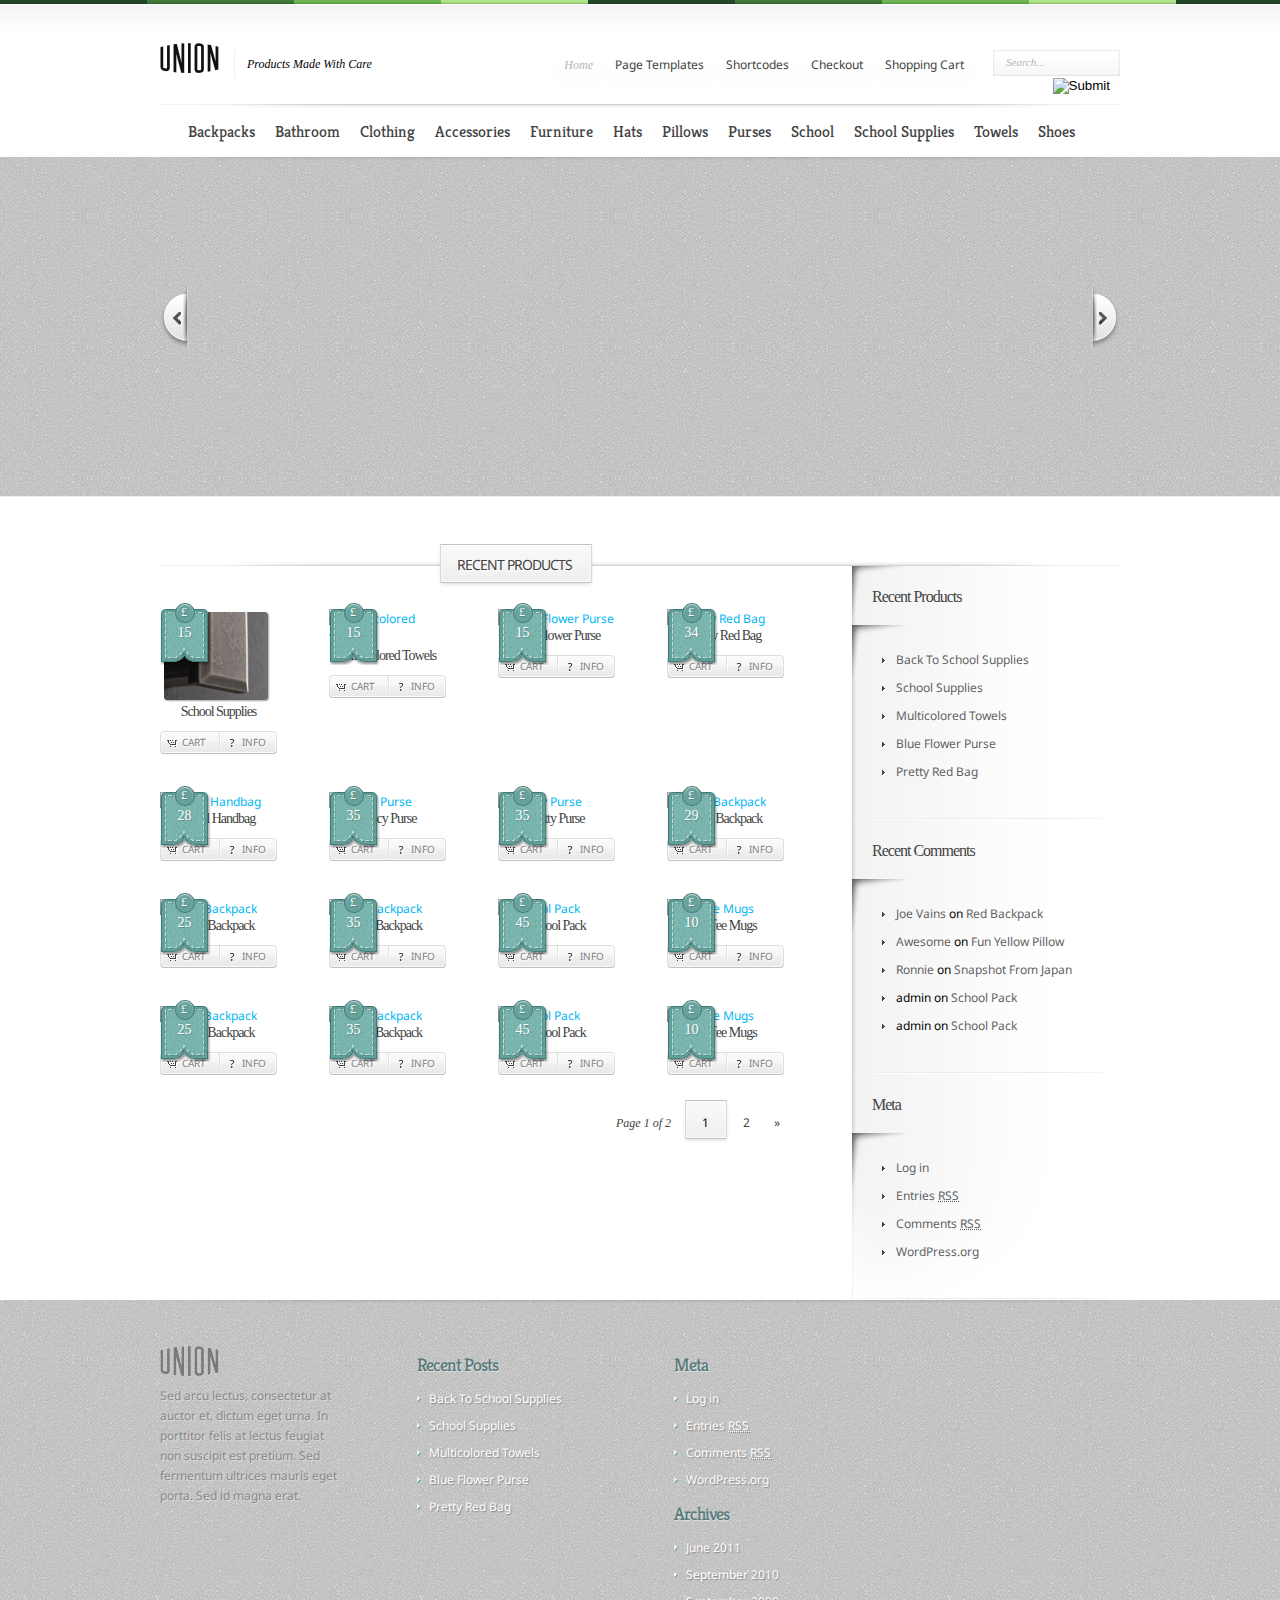
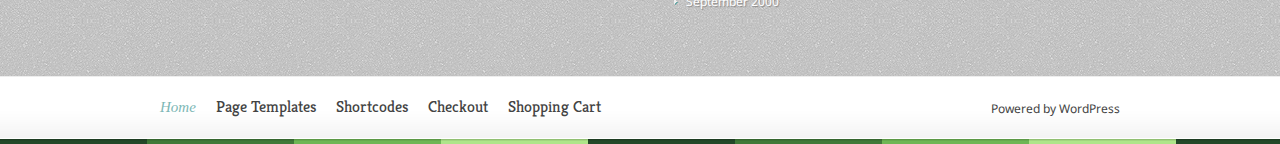
==== commit d97101ec: "added 4 pages" ====
--- a/index.html
+++ b/index.html
@@ -341,7 +341,7 @@
 	</div> <!-- end .main-product -->
 			<div class="main-product">
 				<a href="http://www.elegantthemes.com/preview/Boutique/2011/06/30/multicolored-hand-towels/">
-			<img src="http://www.elegantthemes.com/preview/Boutique/wp-content/uploads/2011/06/s-15-113x96.jpg" alt='Multicolored Towels' width='113' height='96' />			<span class="price-tag"><span>&pound;</span>15</span>
+			<img src="http://www.elegantthemes.com/preview/Boutique/wp-content/uploads/2012/06/s-15-113x96.jpg" alt='Multicolored Towels' width='113' height='96' />			<span class="price-tag"><span>&pound;</span>15</span>
 		</a>
 		<h4 class="title"><a href="http://www.elegantthemes.com/preview/Boutique/2011/06/30/multicolored-hand-towels/">Multicolored Towels</a></h4>
 		<div class="et-links clearfix">
@@ -396,7 +396,7 @@
 	</div> <!-- end .main-product -->
 			<div class="main-product">
 				<a href="http://www.elegantthemes.com/preview/Boutique/2011/06/30/blue-flower-purse/">
-			<img src="http://www.elegantthemes.com/preview/Boutique/wp-content/uploads/2011/06/s-954-113x96.jpg" alt='Blue Flower Purse' width='113' height='96' />			<span class="price-tag"><span>&pound;</span>15</span>
+			<img src="http://www.elegantthemes.com/preview/Boutique/wp-content/uploads/2012/06/s-954-113x96.jpg" alt='Blue Flower Purse' width='113' height='96' />			<span class="price-tag"><span>&pound;</span>15</span>
 		</a>
 		<h4 class="title"><a href="http://www.elegantthemes.com/preview/Boutique/2011/06/30/blue-flower-purse/">Blue Flower Purse</a></h4>
 		<div class="et-links clearfix">
@@ -451,7 +451,7 @@
 	</div> <!-- end .main-product -->
 			<div class="main-product last">
 				<a href="http://www.elegantthemes.com/preview/Boutique/2011/06/30/pretty-red-bag/">
-			<img src="http://www.elegantthemes.com/preview/Boutique/wp-content/uploads/2011/06/s-102-113x96.jpg" alt='Pretty Red Bag' width='113' height='96' />			<span class="price-tag"><span>&pound;</span>34</span>
+			<img src="http://www.elegantthemes.com/preview/Boutique/wp-content/uploads/2012/06/s-102-113x96.jpg" alt='Pretty Red Bag' width='113' height='96' />			<span class="price-tag"><span>&pound;</span>34</span>
 		</a>
 		<h4 class="title"><a href="http://www.elegantthemes.com/preview/Boutique/2011/06/30/pretty-red-bag/">Pretty Red Bag</a></h4>
 		<div class="et-links clearfix">
@@ -506,7 +506,7 @@
 	</div> <!-- end .main-product -->
 	<div class="clear"></div>		<div class="main-product">
 				<a href="http://www.elegantthemes.com/preview/Boutique/2011/06/30/floral-handbag/">
-			<img src="http://www.elegantthemes.com/preview/Boutique/wp-content/uploads/2011/06/s-92-113x96.jpg" alt='Floral Handbag' width='113' height='96' />			<span class="price-tag"><span>&pound;</span>28</span>
+			<img src="http://www.elegantthemes.com/preview/Boutique/wp-content/uploads/2012/06/s-92-113x96.jpg" alt='Floral Handbag' width='113' height='96' />			<span class="price-tag"><span>&pound;</span>28</span>
 		</a>
 		<h4 class="title"><a href="http://www.elegantthemes.com/preview/Boutique/2011/06/30/floral-handbag/">Floral Handbag</a></h4>
 		<div class="et-links clearfix">
@@ -561,7 +561,7 @@
 	</div> <!-- end .main-product -->
 			<div class="main-product">
 				<a href="http://www.elegantthemes.com/preview/Boutique/2011/06/30/fancy-purse/">
-			<img src="http://www.elegantthemes.com/preview/Boutique/wp-content/uploads/2011/06/s-81-113x96.jpg" alt='Fancy Purse' width='113' height='96' />			<span class="price-tag"><span>&pound;</span>35</span>
+			<img src="http://www.elegantthemes.com/preview/Boutique/wp-content/uploads/2012/06/s-81-113x96.jpg" alt='Fancy Purse' width='113' height='96' />			<span class="price-tag"><span>&pound;</span>35</span>
 		</a>
 		<h4 class="title"><a href="http://www.elegantthemes.com/preview/Boutique/2011/06/30/fancy-purse/">Fancy Purse</a></h4>
 		<div class="et-links clearfix">
@@ -616,7 +616,7 @@
 	</div> <!-- end .main-product -->
 			<div class="main-product">
 				<a href="http://www.elegantthemes.com/preview/Boutique/2011/06/30/pretty-purse/">
-			<img src="http://www.elegantthemes.com/preview/Boutique/wp-content/uploads/2011/06/s-7-113x96.jpg" alt='Pretty Purse' width='113' height='96' />			<span class="price-tag"><span>&pound;</span>35</span>
+			<img src="http://www.elegantthemes.com/preview/Boutique/wp-content/uploads/2012/06/s-7-113x96.jpg" alt='Pretty Purse' width='113' height='96' />			<span class="price-tag"><span>&pound;</span>35</span>
 		</a>
 		<h4 class="title"><a href="http://www.elegantthemes.com/preview/Boutique/2011/06/30/pretty-purse/">Pretty Purse</a></h4>
 		<div class="et-links clearfix">
@@ -671,7 +671,7 @@
 	</div> <!-- end .main-product -->
 			<div class="main-product last">
 				<a href="http://www.elegantthemes.com/preview/Boutique/2011/06/30/gray-backpack/">
-			<img src="http://www.elegantthemes.com/preview/Boutique/wp-content/uploads/2011/06/s-143-113x96.jpg" alt='Gray Backpack' width='113' height='96' />			<span class="price-tag"><span>&pound;</span>29</span>
+			<img src="http://www.elegantthemes.com/preview/Boutique/wp-content/uploads/2012/06/s-143-113x96.jpg" alt='Gray Backpack' width='113' height='96' />			<span class="price-tag"><span>&pound;</span>29</span>
 		</a>
 		<h4 class="title"><a href="http://www.elegantthemes.com/preview/Boutique/2011/06/30/gray-backpack/">Gray Backpack</a></h4>
 		<div class="et-links clearfix">
@@ -726,7 +726,7 @@
 	</div> <!-- end .main-product -->
 	<div class="clear"></div>		<div class="main-product">
 				<a href="http://www.elegantthemes.com/preview/Boutique/2011/06/30/blue-backpack/">
-			<img src="http://www.elegantthemes.com/preview/Boutique/wp-content/uploads/2011/06/s-132-113x96.jpg" alt='Blue Backpack' width='113' height='96' />			<span class="price-tag"><span>&pound;</span>25</span>
+			<img src="http://www.elegantthemes.com/preview/Boutique/wp-content/uploads/2012/06/s-132-113x96.jpg" alt='Blue Backpack' width='113' height='96' />			<span class="price-tag"><span>&pound;</span>25</span>
 		</a>
 		<h4 class="title"><a href="http://www.elegantthemes.com/preview/Boutique/2011/06/30/blue-backpack/">Blue Backpack</a></h4>
 		<div class="et-links clearfix">
@@ -781,7 +781,7 @@
 	</div> <!-- end .main-product -->
 			<div class="main-product">
 				<a href="http://www.elegantthemes.com/preview/Boutique/2011/06/30/red-backpack/">
-			<img src="http://www.elegantthemes.com/preview/Boutique/wp-content/uploads/2011/06/s-121-113x96.jpg" alt='Red Backpack' width='113' height='96' />			<span class="price-tag"><span>&pound;</span>35</span>
+			<img src="http://www.elegantthemes.com/preview/Boutique/wp-content/uploads/2012/06/s-121-113x96.jpg" alt='Red Backpack' width='113' height='96' />			<span class="price-tag"><span>&pound;</span>35</span>
 		</a>
 		<h4 class="title"><a href="http://www.elegantthemes.com/preview/Boutique/2011/06/30/red-backpack/">Red Backpack</a></h4>
 		<div class="et-links clearfix">
@@ -836,7 +836,7 @@
 	</div> <!-- end .main-product -->
 			<div class="main-product">
 				<a href="http://www.elegantthemes.com/preview/Boutique/2011/06/30/school-pack/">
-			<img src="http://www.elegantthemes.com/preview/Boutique/wp-content/uploads/2011/06/s-11-113x96.jpg" alt='School Pack' width='113' height='96' />			<span class="price-tag"><span>&pound;</span>45</span>
+			<img src="http://www.elegantthemes.com/preview/Boutique/wp-content/uploads/2012/06/s-11-113x96.jpg" alt='School Pack' width='113' height='96' />			<span class="price-tag"><span>&pound;</span>45</span>
 		</a>
 		<h4 class="title"><a href="http://www.elegantthemes.com/preview/Boutique/2011/06/30/school-pack/">School Pack</a></h4>
 		<div class="et-links clearfix">
@@ -891,7 +891,7 @@
 	</div> <!-- end .main-product -->
 			<div class="main-product last">
 				<a href="http://www.elegantthemes.com/preview/Boutique/2011/06/29/coffee-mugs/">
-			<img src="http://www.elegantthemes.com/preview/Boutique/wp-content/uploads/2011/06/s-41-113x96.png" alt='Coffee Mugs' width='113' height='96' />			<span class="price-tag"><span>&pound;</span>10</span>
+			<img src="http://www.elegantthemes.com/preview/Boutique/wp-content/uploads/2012/06/s-41-113x96.png" alt='Coffee Mugs' width='113' height='96' />			<span class="price-tag"><span>&pound;</span>10</span>
 		</a>
 		<h4 class="title"><a href="http://www.elegantthemes.com/preview/Boutique/2011/06/29/coffee-mugs/">Coffee Mugs</a></h4>
 		<div class="et-links clearfix">
@@ -944,7 +944,229 @@
 					</div> <!-- end .boutique_description -->
 	</div> <!-- end .boutique_description_border -->
 	</div> <!-- end .main-product -->
-	<div class="clear"></div><div class='wp-pagenavi'>
+	<div class="clear"></div>
+	<div class="main-product">
+				<a href="http://www.elegantthemes.com/preview/Boutique/2011/06/30/blue-backpack/">
+			<img src="http://www.elegantthemes.com/preview/Boutique/wp-content/uploads/2012/06/s-132-113x96.jpg" alt='Blue Backpack' width='113' height='96' />			<span class="price-tag"><span>&pound;</span>25</span>
+		</a>
+		<h4 class="title"><a href="http://www.elegantthemes.com/preview/Boutique/2011/06/30/blue-backpack/">Blue Backpack</a></h4>
+		<div class="et-links clearfix">
+			<a href="#et-entry-post-488" class="add-to-cart et-shop-item">Cart</a>
+			<a href="http://www.elegantthemes.com/preview/Boutique/2011/06/30/blue-backpack/" class="more-info">Info</a>
+		</div> <!-- end .et-links -->
+			<div class="product_frame">
+		<div id="et-entry-post-488">
+			<div class="et_popup_product_info et_eshop">
+				<h2 class="et_popup_title"><a href="http://www.elegantthemes.com/preview/Boutique/2011/06/30/blue-backpack/">Blue Backpack</a></h2><div class="et_popup_excerpt">Nam in odio ante. Vestibulum tellus turpis, condimentum vitae commodo sit amet, adipiscing eu risus. Quisque quis tortor at libero consequat semper. Nam arcu risus, sagittis sed consequat et, molestie eget odio. Integer turpis ipsum, placerat non commodo eget, egestas scelerisque arcu. Praesent ac sem urna, quis fringilla arcu. Praesent non nibh ut ligula dictum [...]</div>
+			<form action="http://www.elegantthemes.com/preview/Boutique/shopping-cart/" method="post" class="eshop addtocart" id="eshopprod488972173699">
+			<fieldset><legend><span class="offset">Order Curabitur ornare, odio at adipiscing adipiscing, ante erat ultrices nisl, at euismod libero libero sed diam. Fusce sit amet mi in augue iaculis dictum. Sed interdum mollis elit a sagittis. Maecenas elit neque, laoreet in iaculis nec, auctor a nibh. Nam a urna non libero sagittis rhoncus at hendrerit odio.</span></legend>
+<label for="eoptasdfdsf972173699"><select id="eoptasdfdsf972173699" name="option"><option value="1">Black @ &pound;25.00</option>
+<option value="2">Blue @ &pound;25.00</option>
+<option value="3">Green @ &pound;25.00</option>
+</select></label><label for="qtyasdfdsf972173699" class="qty"><abbr title="Quantity">Qty</abbr>:</label>
+				<input type="text" value="1" id="qtyasdfdsf972173699" maxlength="3" size="3" name="qty" class="iqty" />
+			<input type="hidden" name="pclas" value="" />
+			<input type="hidden" name="pname" value="Curabitur ornare, odio at adipiscing adipiscing, ante erat ultrices nisl, at euismod libero libero sed diam. Fusce sit amet mi in augue iaculis dictum. Sed interdum mollis elit a sagittis. Maecenas elit neque, laoreet in iaculis nec, auctor a nibh. Nam a urna non libero sagittis rhoncus at hendrerit odio." />
+			<input type="hidden" name="pid" value="asdfdsf" />
+			<input type="hidden" name="purl" value="http://www.elegantthemes.com/preview/Boutique/2011/06/30/blue-backpack/" />
+			<input type="hidden" name="postid" value="488" />
+			<input type="hidden" name="eshopnon" value="set" /><input type="hidden" id="_wpnonce972173699" name="_wpnonce972173699" value="7e0919325d" /><input type="hidden" name="_wp_http_referer" value="/preview/Boutique/" /><input class="button eshopbutton" value="Add to Cart" title="Add selected item to your shopping basket" type="submit" /><div class="eshopajax"></div></fieldset>
+			</form>			</div> <!-- end .et_popup_product_info -->
+		</div> <!-- end #et-entry-post-488 -->
+	</div> <!-- end .product_frame -->
+	<div class="boutique_description_border">
+		<div class="boutique_description">
+			<h4 class="description-title">Blue Backpack</h4>
+			<span class="price">&pound;25</span>
+			<div class="clear"></div>
+			<div class="entry-item-ratings clearfix">		<div class="rating-container">
+			<div class="rating-inner clearfix">
+				<span>Author</span>
+				<div class="review-rating">
+					<div class="review-score" style="width: 80px;"></div> 
+				</div>
+			</div> <!-- end .rating-inner -->
+		</div> <!-- end .rating-container -->
+			<div class="rating-container">
+			<div class="rating-inner clearfix">
+				<span>Users</span>
+				<div class="review-rating">
+					<div class="review-score" style="width: 64px;"></div>
+				</div>
+			</div> <!-- end .rating-inner -->
+		</div> <!-- end .rating-container -->
+	</div>
+								<p>Nam in odio ante. Vestibulum tellus turpis, condimentum vitae commodo sit amet, adipiscing eu risus. Quisque quis tortor at libero consequat semper. Nam arcu risus, sagittis sed consequat et, molestie eget odio. Integer turpis ipsum, placerat non commodo eget, egestas scelerisque arcu. Praesent ac sem urna, quis fringilla arcu. Praesent non nibh ut ligula dictum iaculis at nec dolor. Curabitur...</p>
+					</div> <!-- end .boutique_description -->
+	</div> <!-- end .boutique_description_border -->
+	</div> <!-- end .main-product -->
+			<div class="main-product">
+				<a href="http://www.elegantthemes.com/preview/Boutique/2011/06/30/red-backpack/">
+			<img src="http://www.elegantthemes.com/preview/Boutique/wp-content/uploads/2012/06/s-121-113x96.jpg" alt='Red Backpack' width='113' height='96' />			<span class="price-tag"><span>&pound;</span>35</span>
+		</a>
+		<h4 class="title"><a href="http://www.elegantthemes.com/preview/Boutique/2011/06/30/red-backpack/">Red Backpack</a></h4>
+		<div class="et-links clearfix">
+			<a href="#et-entry-post-481" class="add-to-cart et-shop-item">Cart</a>
+			<a href="http://www.elegantthemes.com/preview/Boutique/2011/06/30/red-backpack/" class="more-info">Info</a>
+		</div> <!-- end .et-links -->
+			<div class="product_frame">
+		<div id="et-entry-post-481">
+			<div class="et_popup_product_info et_eshop">
+				<h2 class="et_popup_title"><a href="http://www.elegantthemes.com/preview/Boutique/2011/06/30/red-backpack/">Red Backpack</a></h2><div class="et_popup_excerpt">Nam semper lectus vel nisl sodales congue. Praesent id auctor velit. Nunc eget adipiscing orci. Ut est nunc, venenatis eu adipiscing ut, auctor at diam. Sed eu velit et mi tempor molestie et eu eros. Duis sollicitudin tempor mi at vehicula. Proin varius facilisis lacus et tincidunt. Morbi eu egestas augue. Duis mattis interdum dictum. [...]</div>
+			<form action="http://www.elegantthemes.com/preview/Boutique/shopping-cart/" method="post" class="eshop addtocart" id="eshopprod481509828733">
+			<fieldset><legend><span class="offset">Order Donec dignissim, risus vel consequat facilisis, nisi elit volutpat lectus, ac facilisis lectus ipsum eget neque. Nam lobortis sodales ipsum, in porttitor nibh commodo tincidunt. Mauris id leo nisl. Ut tincidunt nibh ac massa feugiat in sagittis tellus pretium.</span></legend>
+<label for="eoptasdfadsf509828733"><select id="eoptasdfadsf509828733" name="option"><option value="1">Black @ &pound;35.00</option>
+<option value="2">Gray @ &pound;35.00</option>
+<option value="3">Green @ &pound;35.00</option>
+</select></label><label for="qtyasdfadsf509828733" class="qty"><abbr title="Quantity">Qty</abbr>:</label>
+				<input type="text" value="1" id="qtyasdfadsf509828733" maxlength="3" size="3" name="qty" class="iqty" />
+			<input type="hidden" name="pclas" value="" />
+			<input type="hidden" name="pname" value="Donec dignissim, risus vel consequat facilisis, nisi elit volutpat lectus, ac facilisis lectus ipsum eget neque. Nam lobortis sodales ipsum, in porttitor nibh commodo tincidunt. Mauris id leo nisl. Ut tincidunt nibh ac massa feugiat in sagittis tellus pretium." />
+			<input type="hidden" name="pid" value="asdfadsf" />
+			<input type="hidden" name="purl" value="http://www.elegantthemes.com/preview/Boutique/2011/06/30/red-backpack/" />
+			<input type="hidden" name="postid" value="481" />
+			<input type="hidden" name="eshopnon" value="set" /><input type="hidden" id="_wpnonce509828733" name="_wpnonce509828733" value="7e0919325d" /><input type="hidden" name="_wp_http_referer" value="/preview/Boutique/" /><input class="button eshopbutton" value="Add to Cart" title="Add selected item to your shopping basket" type="submit" /><div class="eshopajax"></div></fieldset>
+			</form>			</div> <!-- end .et_popup_product_info -->
+		</div> <!-- end #et-entry-post-481 -->
+	</div> <!-- end .product_frame -->
+	<div class="boutique_description_border">
+		<div class="boutique_description">
+			<h4 class="description-title">Red Backpack</h4>
+			<span class="price">&pound;35</span>
+			<div class="clear"></div>
+			<div class="entry-item-ratings clearfix">		<div class="rating-container">
+			<div class="rating-inner clearfix">
+				<span>Author</span>
+				<div class="review-rating">
+					<div class="review-score" style="width: 48px;"></div> 
+				</div>
+			</div> <!-- end .rating-inner -->
+		</div> <!-- end .rating-container -->
+			<div class="rating-container">
+			<div class="rating-inner clearfix">
+				<span>Users</span>
+				<div class="review-rating">
+					<div class="review-score" style="width: 40px;"></div>
+				</div>
+			</div> <!-- end .rating-inner -->
+		</div> <!-- end .rating-container -->
+	</div>
+								<p>Nam semper lectus vel nisl sodales congue. Praesent id auctor velit. Nunc eget adipiscing orci. Ut est nunc, venenatis eu adipiscing ut, auctor at diam. Sed eu velit et mi tempor molestie et eu eros. Duis sollicitudin tempor mi at vehicula. Proin varius facilisis lacus et tincidunt. Morbi eu egestas augue. Duis mattis interdum dictum. Maecenas lacus lacus, posuere sed pharetra vitae, laoreet id...</p>
+					</div> <!-- end .boutique_description -->
+	</div> <!-- end .boutique_description_border -->
+	</div> <!-- end .main-product -->
+			<div class="main-product">
+				<a href="http://www.elegantthemes.com/preview/Boutique/2011/06/30/school-pack/">
+			<img src="http://www.elegantthemes.com/preview/Boutique/wp-content/uploads/2012/06/s-11-113x96.jpg" alt='School Pack' width='113' height='96' />			<span class="price-tag"><span>&pound;</span>45</span>
+		</a>
+		<h4 class="title"><a href="http://www.elegantthemes.com/preview/Boutique/2011/06/30/school-pack/">School Pack</a></h4>
+		<div class="et-links clearfix">
+			<a href="#et-entry-post-473" class="add-to-cart et-shop-item">Cart</a>
+			<a href="http://www.elegantthemes.com/preview/Boutique/2011/06/30/school-pack/" class="more-info">Info</a>
+		</div> <!-- end .et-links -->
+			<div class="product_frame">
+		<div id="et-entry-post-473">
+			<div class="et_popup_product_info et_eshop">
+				<h2 class="et_popup_title"><a href="http://www.elegantthemes.com/preview/Boutique/2011/06/30/school-pack/">School Pack</a></h2><div class="et_popup_excerpt">Nam in odio ante. Vestibulum tellus turpis, condimentum vitae commodo sit amet, adipiscing eu risus. Quisque quis tortor at libero consequat semper. Nam arcu risus, sagittis sed consequat et, molestie eget odio. Integer turpis ipsum, placerat non commodo eget, egestas scelerisque arcu. Praesent ac sem urna, quis fringilla arcu. Praesent non nibh ut ligula dictum [...]</div>
+			<form action="http://www.elegantthemes.com/preview/Boutique/shopping-cart/" method="post" class="eshop addtocart" id="eshopprod473168680170">
+			<fieldset><legend><span class="offset">Order Curabitur ornare, odio at adipiscing adipiscing, ante erat ultrices nisl, at euismod libero libero sed diam. Fusce sit amet mi in augue iaculis dictum. Sed interdum mollis elit a sagittis. Maecenas elit neque, laoreet in iaculis nec, auctor a nibh. Nam a urna non libero sagittis rhoncus at hendrerit odio.</span></legend>
+<label for="eoptasdf168680170"><select id="eoptasdf168680170" name="option"><option value="1">Blue @ &pound;45.00</option>
+<option value="2">Green @ &pound;45.00</option>
+<option value="3">Black @ &pound;45.00</option>
+</select></label><label for="qtyasdf168680170" class="qty"><abbr title="Quantity">Qty</abbr>:</label>
+				<input type="text" value="1" id="qtyasdf168680170" maxlength="3" size="3" name="qty" class="iqty" />
+			<input type="hidden" name="pclas" value="" />
+			<input type="hidden" name="pname" value="Curabitur ornare, odio at adipiscing adipiscing, ante erat ultrices nisl, at euismod libero libero sed diam. Fusce sit amet mi in augue iaculis dictum. Sed interdum mollis elit a sagittis. Maecenas elit neque, laoreet in iaculis nec, auctor a nibh. Nam a urna non libero sagittis rhoncus at hendrerit odio." />
+			<input type="hidden" name="pid" value="asdf" />
+			<input type="hidden" name="purl" value="http://www.elegantthemes.com/preview/Boutique/2011/06/30/school-pack/" />
+			<input type="hidden" name="postid" value="473" />
+			<input type="hidden" name="eshopnon" value="set" /><input type="hidden" id="_wpnonce168680170" name="_wpnonce168680170" value="7e0919325d" /><input type="hidden" name="_wp_http_referer" value="/preview/Boutique/" /><input class="button eshopbutton" value="Add to Cart" title="Add selected item to your shopping basket" type="submit" /><div class="eshopajax"></div></fieldset>
+			</form>			</div> <!-- end .et_popup_product_info -->
+		</div> <!-- end #et-entry-post-473 -->
+	</div> <!-- end .product_frame -->
+	<div class="boutique_description_border">
+		<div class="boutique_description">
+			<h4 class="description-title">School Pack</h4>
+			<span class="price">&pound;45</span>
+			<div class="clear"></div>
+			<div class="entry-item-ratings clearfix">		<div class="rating-container">
+			<div class="rating-inner clearfix">
+				<span>Author</span>
+				<div class="review-rating">
+					<div class="review-score" style="width: 64px;"></div> 
+				</div>
+			</div> <!-- end .rating-inner -->
+		</div> <!-- end .rating-container -->
+			<div class="rating-container">
+			<div class="rating-inner clearfix">
+				<span>Users</span>
+				<div class="review-rating">
+					<div class="review-score" style="width: 48px;"></div>
+				</div>
+			</div> <!-- end .rating-inner -->
+		</div> <!-- end .rating-container -->
+	</div>
+								<p>Nam in odio ante. Vestibulum tellus turpis, condimentum vitae commodo sit amet, adipiscing eu risus. Quisque quis tortor at libero consequat semper. Nam arcu risus, sagittis sed consequat et, molestie eget odio. Integer turpis ipsum, placerat non commodo eget, egestas scelerisque arcu. Praesent ac sem urna, quis fringilla arcu. Praesent non nibh ut ligula dictum iaculis at nec dolor. Curabitur...</p>
+					</div> <!-- end .boutique_description -->
+	</div> <!-- end .boutique_description_border -->
+	</div> <!-- end .main-product -->
+			<div class="main-product last">
+				<a href="http://www.elegantthemes.com/preview/Boutique/2011/06/29/coffee-mugs/">
+			<img src="http://www.elegantthemes.com/preview/Boutique/wp-content/uploads/2012/06/s-41-113x96.png" alt='Coffee Mugs' width='113' height='96' />			<span class="price-tag"><span>&pound;</span>10</span>
+		</a>
+		<h4 class="title"><a href="http://www.elegantthemes.com/preview/Boutique/2011/06/29/coffee-mugs/">Coffee Mugs</a></h4>
+		<div class="et-links clearfix">
+			<a href="#et-entry-post-443" class="add-to-cart et-shop-item">Cart</a>
+			<a href="http://www.elegantthemes.com/preview/Boutique/2011/06/29/coffee-mugs/" class="more-info">Info</a>
+		</div> <!-- end .et-links -->
+			<div class="product_frame">
+		<div id="et-entry-post-443">
+			<div class="et_popup_product_info et_eshop">
+				<h2 class="et_popup_title"><a href="http://www.elegantthemes.com/preview/Boutique/2011/06/29/coffee-mugs/">Coffee Mugs</a></h2><div class="et_popup_excerpt">Mauris non nisl leo, ac accumsan erat. Vestibulum vel nibh elit, et vestibulum nisi. Nulla risus augue, euismod at ornare sed, sodales in justo. Nulla iaculis tincidunt tellus in varius. Sed felis lacus, tincidunt at tincidunt eu, dictum condimentum enim. Donec nec dictum purus. Vestibulum sed enim lacus, in scelerisque enim. Praesent id arcu et [...]</div>
+			<form action="http://www.elegantthemes.com/preview/Boutique/shopping-cart/" method="post" class="eshop addtocart" id="eshopprod443679226499">
+			<fieldset><legend><span class="offset">Order Vestibulum sed enim lacus, in scelerisque enim. Praesent id arcu et libero placerat pellentesque varius sed orci. Duis lobortis lorem id ligula sollicitudin sed imperdiet dolor consequat. Proin auctor ullamcorper blandit. Pellentesque id dolor lacinia augue fringilla ultrices. </span></legend>
+<label for="eoptasdf234679226499"><select id="eoptasdf234679226499" name="option"><option value="1">Green @ &pound;10.00</option>
+<option value="2">Orange @ &pound;10.00</option>
+<option value="3">Purple @ &pound;10.00</option>
+</select></label><label for="qtyasdf234679226499" class="qty"><abbr title="Quantity">Qty</abbr>:</label>
+				<input type="text" value="1" id="qtyasdf234679226499" maxlength="3" size="3" name="qty" class="iqty" />
+			<input type="hidden" name="pclas" value="" />
+			<input type="hidden" name="pname" value="Vestibulum sed enim lacus, in scelerisque enim. Praesent id arcu et libero placerat pellentesque varius sed orci. Duis lobortis lorem id ligula sollicitudin sed imperdiet dolor consequat. Proin auctor ullamcorper blandit. Pellentesque id dolor lacinia augue fringilla ultrices. " />
+			<input type="hidden" name="pid" value="asdf234" />
+			<input type="hidden" name="purl" value="http://www.elegantthemes.com/preview/Boutique/2011/06/29/coffee-mugs/" />
+			<input type="hidden" name="postid" value="443" />
+			<input type="hidden" name="eshopnon" value="set" /><input type="hidden" id="_wpnonce679226499" name="_wpnonce679226499" value="7e0919325d" /><input type="hidden" name="_wp_http_referer" value="/preview/Boutique/" /><input class="button eshopbutton" value="Add to Cart" title="Add selected item to your shopping basket" type="submit" /><div class="eshopajax"></div></fieldset>
+			</form>			</div> <!-- end .et_popup_product_info -->
+		</div> <!-- end #et-entry-post-443 -->
+	</div> <!-- end .product_frame -->
+	<div class="boutique_description_border">
+		<div class="boutique_description">
+			<h4 class="description-title">Coffee Mugs</h4>
+			<span class="price">&pound;10</span>
+			<div class="clear"></div>
+			<div class="entry-item-ratings clearfix">		<div class="rating-container">
+			<div class="rating-inner clearfix">
+				<span>Author</span>
+				<div class="review-rating">
+					<div class="review-score" style="width: 80px;"></div> 
+				</div>
+			</div> <!-- end .rating-inner -->
+		</div> <!-- end .rating-container -->
+			<div class="rating-container">
+			<div class="rating-inner clearfix">
+				<span>Users</span>
+				<div class="review-rating">
+					<div class="review-score" style="width: 48px;"></div>
+				</div>
+			</div> <!-- end .rating-inner -->
+		</div> <!-- end .rating-container -->
+	</div>
+								<p>Mauris non nisl leo, ac accumsan erat. Vestibulum vel nibh elit, et vestibulum nisi. Nulla risus augue, euismod at ornare sed, sodales in justo. Nulla iaculis tincidunt tellus in varius. Sed felis lacus, tincidunt at tincidunt eu, dictum condimentum enim. Donec nec dictum purus. Vestibulum sed enim lacus, in scelerisque enim. Praesent id arcu et libero placerat pellentesque varius sed orci. Duis...</p>
+					</div> <!-- end .boutique_description -->
+	</div> <!-- end .boutique_description_border -->
+	</div> <!-- end .main-product -->
+	<div class="clear"></div>
+	<div class='wp-pagenavi'>
 <span class='pages'>Page 1 of 2</span><span class='current'>1</span><a href='http://www.elegantthemes.com/preview/Boutique/page/2/' class='page larger'>2</a><a href="http://www.elegantthemes.com/preview/Boutique/page/2/" class="nextpostslink">&raquo;</a>
 </div>				</div> <!-- end #main-products -->		
 			</div> <!-- end #left-area -->
@@ -1009,7 +1231,7 @@
 <li class="menu-item menu-item-type-post_type menu-item-object-page menu-item-406"><a href="http://www.elegantthemes.com/preview/Boutique/shortcodes/">Shortcodes</a></li>
 <li class="menu-item menu-item-type-post_type menu-item-object-page menu-item-418"><a href="http://www.elegantthemes.com/preview/Boutique/shopping-cart/checkout/">Checkout</a></li>
 <li class="menu-item menu-item-type-post_type menu-item-object-page menu-item-419"><a href="http://www.elegantthemes.com/preview/Boutique/shopping-cart/">Shopping Cart</a></li>
-</ul>			<p id="copyright">Designed by  <a href="http://www.elegantthemes.com" title="Premium WordPress Themes">Elegant WordPress Themes</a> | Powered by  <a href="http://www.wordpress.org">WordPress</a></p>
+</ul>			<p id="copyright">Powered by  <a href="http://www.wordpress.org">WordPress</a></p>
 		</div> <!-- end .container -->
 	</div> <!-- end #footer-bottom -->
 	<div id="bottom-color-stripes"></div>
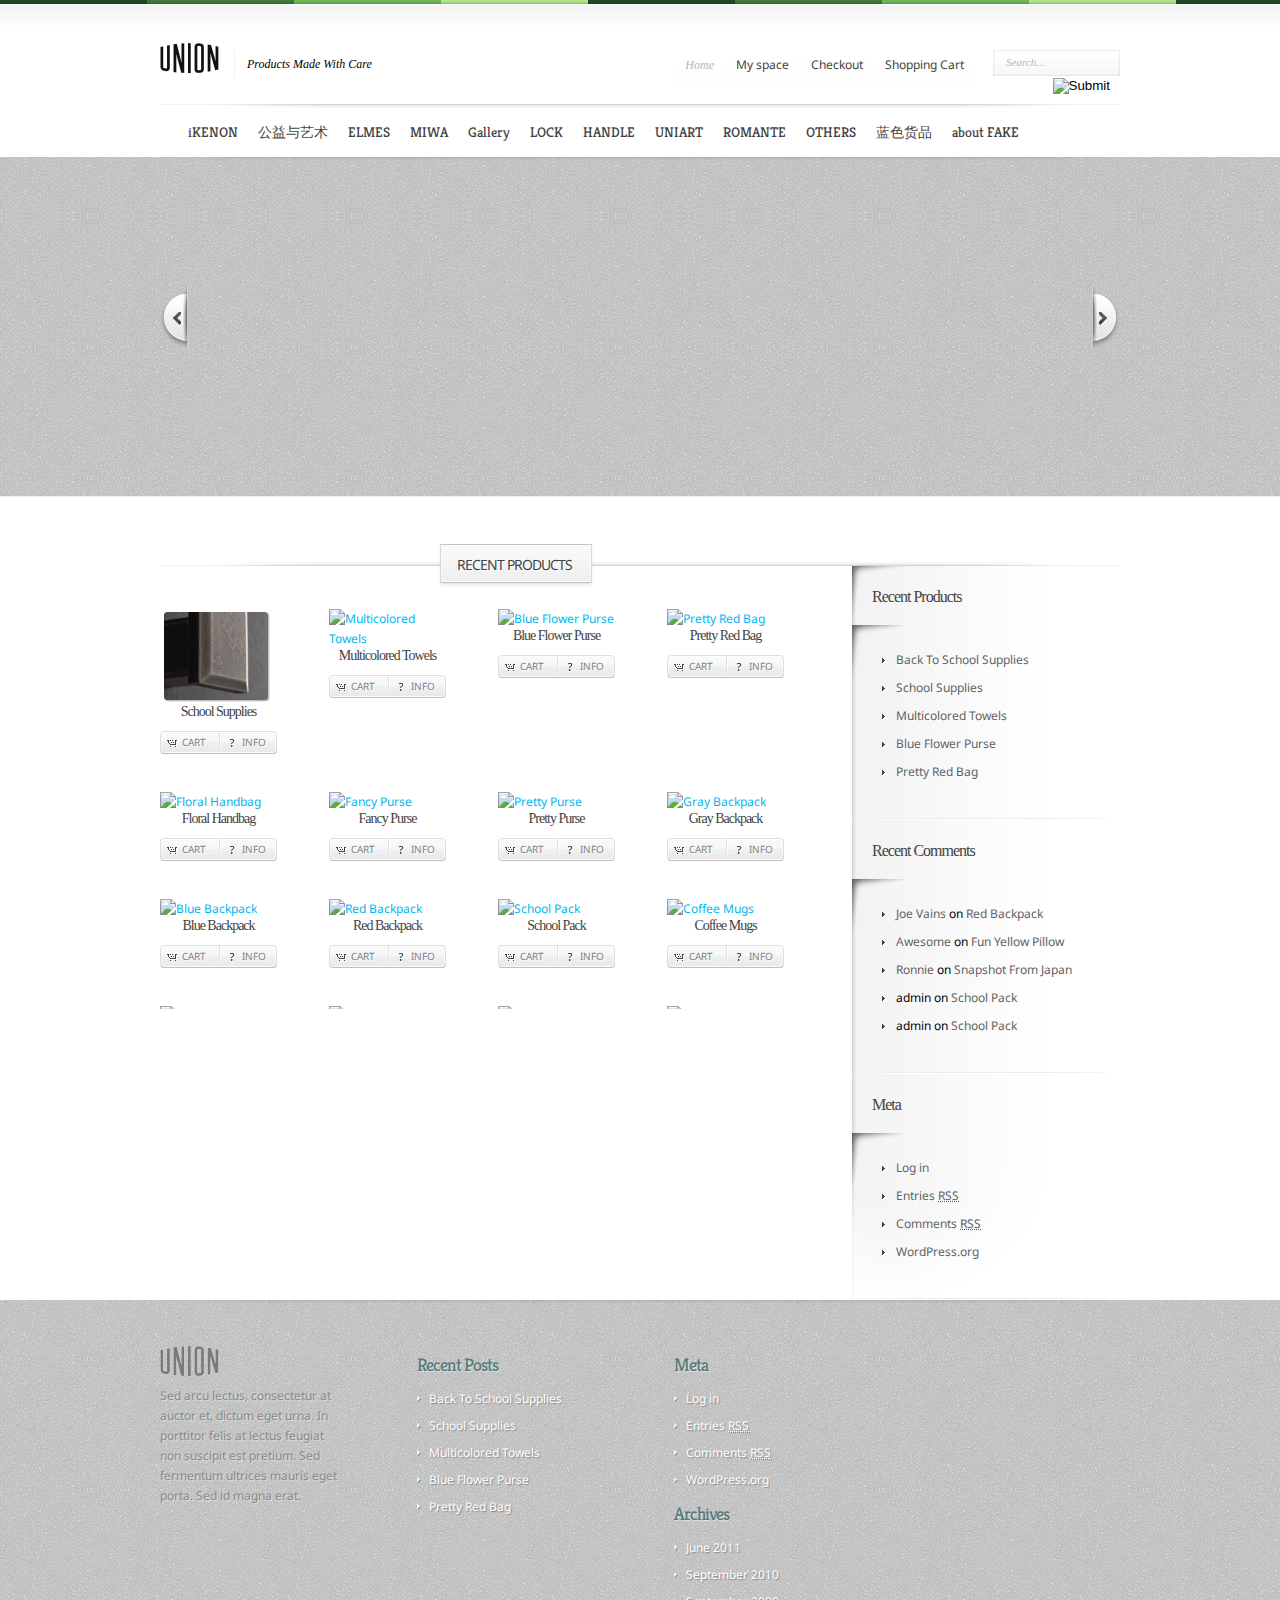
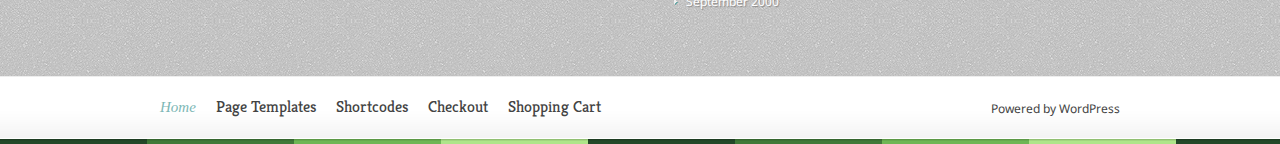
==== commit 6e247866: "navigation and scrolling product section" ====
--- a/index.html
+++ b/index.html
@@ -81,29 +81,8 @@
 				</form>
 			</div> <!-- end #search-form -->
 			
-			<ul id="top-menu" class="nav"><li id="menu-item-13" class="menu-item menu-item-type-custom menu-item-object-custom current-menu-item current_page_item menu-item-home menu-item-13"><a href="http://www.elegantthemes.com/preview/Boutique/">Home</a></li>
-<li id="menu-item-405" class="menu-item menu-item-type-post_type menu-item-object-page menu-item-405"><a href="http://www.elegantthemes.com/preview/Boutique/page-templates/">Page Templates</a>
-<ul class="sub-menu">
-	<li id="menu-item-398" class="menu-item menu-item-type-post_type menu-item-object-page menu-item-398"><a href="http://www.elegantthemes.com/preview/Boutique/sitemap/">Sitemap</a></li>
-	<li id="menu-item-402" class="menu-item menu-item-type-post_type menu-item-object-page menu-item-402"><a href="http://www.elegantthemes.com/preview/Boutique/full-width-2/">Full Width</a></li>
-	<li id="menu-item-401" class="menu-item menu-item-type-post_type menu-item-object-page menu-item-401"><a href="http://www.elegantthemes.com/preview/Boutique/image-gallery/">Image Gallery</a></li>
-	<li id="menu-item-407" class="menu-item menu-item-type-post_type menu-item-object-page menu-item-407"><a href="http://www.elegantthemes.com/preview/Boutique/portfolio/">Portfolio</a>
-	<ul class="sub-menu">
-		<li id="menu-item-395" class="menu-item menu-item-type-post_type menu-item-object-page menu-item-395"><a href="http://www.elegantthemes.com/preview/Boutique/portfolio-medium/">Portfolio Smalll</a></li>
-		<li id="menu-item-397" class="menu-item menu-item-type-post_type menu-item-object-page menu-item-397"><a href="http://www.elegantthemes.com/preview/Boutique/portfolio/">Portfolio Medium</a></li>
-		<li id="menu-item-394" class="menu-item menu-item-type-post_type menu-item-object-page menu-item-394"><a href="http://www.elegantthemes.com/preview/Boutique/portfolio-large/">Portfolio Large</a></li>
-		<li id="menu-item-396" class="menu-item menu-item-type-post_type menu-item-object-page menu-item-396"><a href="http://www.elegantthemes.com/preview/Boutique/portrait-orientation/">Portrait Orientation</a></li>
-		<li id="menu-item-392" class="menu-item menu-item-type-post_type menu-item-object-page menu-item-392"><a href="http://www.elegantthemes.com/preview/Boutique/portfolio-with-sidebar/">Portfolio With Sidebar</a></li>
-		<li id="menu-item-393" class="menu-item menu-item-type-post_type menu-item-object-page menu-item-393"><a href="http://www.elegantthemes.com/preview/Boutique/portfolio-no-text/">Portfolio No Text</a></li>
-	</ul>
-</li>
-	<li id="menu-item-399" class="menu-item menu-item-type-post_type menu-item-object-page menu-item-399"><a href="http://www.elegantthemes.com/preview/Boutique/advanced-search/">Advanced Search</a></li>
-	<li id="menu-item-400" class="menu-item menu-item-type-post_type menu-item-object-page menu-item-400"><a href="http://www.elegantthemes.com/preview/Boutique/member-login/">Member Login</a></li>
-	<li id="menu-item-403" class="menu-item menu-item-type-post_type menu-item-object-page menu-item-403"><a href="http://www.elegantthemes.com/preview/Boutique/blog-feed/">Blog Feed</a></li>
-	<li id="menu-item-404" class="menu-item menu-item-type-post_type menu-item-object-page menu-item-404"><a href="http://www.elegantthemes.com/preview/Boutique/contact-us/">Contact Us</a></li>
-</ul>
-</li>
-<li id="menu-item-406" class="menu-item menu-item-type-post_type menu-item-object-page menu-item-406"><a href="http://www.elegantthemes.com/preview/Boutique/shortcodes/">Shortcodes</a></li>
+			<ul id="top-menu" class="nav"><li id="menu-item-13" class="menu-item menu-item-type-custom menu-item-object-custom current-menu-item current_page_item menu-item-home menu-item-13"><a href="http://www.elegantthemes.com/preview/Boutique/">Home</a></li>
+<li id="menu-item-406" class="menu-item menu-item-type-post_type menu-item-object-page menu-item-406"><a href="http://www.elegantthemes.com/preview/Boutique/shortcodes/">My space</a></li>
 <li id="menu-item-418" class="menu-item menu-item-type-post_type menu-item-object-page menu-item-418"><a href="http://www.elegantthemes.com/preview/Boutique/shopping-cart/checkout/">Checkout</a></li>
 <li id="menu-item-419" class="menu-item menu-item-type-post_type menu-item-object-page menu-item-419"><a href="http://www.elegantthemes.com/preview/Boutique/shopping-cart/">Shopping Cart</a></li>
 </ul>			
@@ -111,28 +90,49 @@
 						
 			<div id="menu-content">
 				<div id="menu-shadow"></div>
-				<ul id="secondary-menu" class="nav clearfix"><li id="menu-item-551" class="menu-item menu-item-type-taxonomy menu-item-object-category menu-item-551"><a href="http://www.elegantthemes.com/preview/Boutique/category/backpacks/">Backpacks</a></li>
-<li id="menu-item-552" class="menu-item menu-item-type-taxonomy menu-item-object-category menu-item-552"><a href="http://www.elegantthemes.com/preview/Boutique/category/bathroom/">Bathroom</a></li>
-<li id="menu-item-553" class="menu-item menu-item-type-taxonomy menu-item-object-category menu-item-553"><a href="http://www.elegantthemes.com/preview/Boutique/category/clothing/">Clothing</a></li>
-<li id="menu-item-590" class="menu-item menu-item-type-taxonomy menu-item-object-category menu-item-590"><a href="http://www.elegantthemes.com/preview/Boutique/category/accessories/">Accessories</a>
+				<ul id="secondary-menu" class="nav clearfix">
+<li id="menu-item-590" class="menu-item menu-item-type-taxonomy menu-item-object-category menu-item-590"><a href="http://www.elegantthemes.com/preview/Boutique/category/accessories/">iKENON</a>
 <ul class="sub-menu">
-	<li id="menu-item-591" class="menu-item menu-item-type-taxonomy menu-item-object-category menu-item-591"><a href="http://www.elegantthemes.com/preview/Boutique/category/bathroom/">Bathroom</a></li>
-	<li id="menu-item-592" class="menu-item menu-item-type-taxonomy menu-item-object-category menu-item-592"><a href="http://www.elegantthemes.com/preview/Boutique/category/clothing/">Clothing</a></li>
-	<li id="menu-item-593" class="menu-item menu-item-type-taxonomy menu-item-object-category menu-item-593"><a href="http://www.elegantthemes.com/preview/Boutique/category/cups-and-mygs/">Cups and Mygs</a></li>
-	<li id="menu-item-594" class="menu-item menu-item-type-taxonomy menu-item-object-category menu-item-594"><a href="http://www.elegantthemes.com/preview/Boutique/category/furniture/">Furniture</a></li>
-	<li id="menu-item-595" class="menu-item menu-item-type-taxonomy menu-item-object-category menu-item-595"><a href="http://www.elegantthemes.com/preview/Boutique/category/kitchen-supplies/">Kitchen Supplies</a></li>
-	<li id="menu-item-596" class="menu-item menu-item-type-taxonomy menu-item-object-category menu-item-596"><a href="http://www.elegantthemes.com/preview/Boutique/category/pillows/">Pillows</a></li>
-	<li id="menu-item-597" class="menu-item menu-item-type-taxonomy menu-item-object-category menu-item-597"><a href="http://www.elegantthemes.com/preview/Boutique/category/towels/">Towels</a></li>
+	<li id="menu-item-591" class="menu-item menu-item-type-taxonomy menu-item-object-category menu-item-591"><a href="http://www.elegantthemes.com/preview/Boutique/category/bathroom/">关于kenon</a></li>
+	<li id="menu-item-592" class="menu-item menu-item-type-taxonomy menu-item-object-category menu-item-592"><a href="http://www.elegantthemes.com/preview/Boutique/category/clothing/">建筑与人</a></li>
+	<li id="menu-item-593" class="menu-item menu-item-type-taxonomy menu-item-object-category menu-item-593"><a href="http://www.elegantthemes.com/preview/Boutique/category/cups-and-mygs/">我们的海报</a></li>
 </ul>
 </li>
-<li id="menu-item-555" class="menu-item menu-item-type-taxonomy menu-item-object-category menu-item-555"><a href="http://www.elegantthemes.com/preview/Boutique/category/furniture/">Furniture</a></li>
-<li id="menu-item-556" class="menu-item menu-item-type-taxonomy menu-item-object-category menu-item-556"><a href="http://www.elegantthemes.com/preview/Boutique/category/hats/">Hats</a></li>
-<li id="menu-item-558" class="menu-item menu-item-type-taxonomy menu-item-object-category menu-item-558"><a href="http://www.elegantthemes.com/preview/Boutique/category/pillows/">Pillows</a></li>
-<li id="menu-item-559" class="menu-item menu-item-type-taxonomy menu-item-object-category menu-item-559"><a href="http://www.elegantthemes.com/preview/Boutique/category/purses/">Purses</a></li>
-<li id="menu-item-560" class="menu-item menu-item-type-taxonomy menu-item-object-category menu-item-560"><a href="http://www.elegantthemes.com/preview/Boutique/category/school/">School</a></li>
-<li id="menu-item-561" class="menu-item menu-item-type-taxonomy menu-item-object-category menu-item-561"><a href="http://www.elegantthemes.com/preview/Boutique/category/school-supplies/">School Supplies</a></li>
-<li id="menu-item-562" class="menu-item menu-item-type-taxonomy menu-item-object-category menu-item-562"><a href="http://www.elegantthemes.com/preview/Boutique/category/towels/">Towels</a></li>
-<li id="menu-item-563" class="menu-item menu-item-type-taxonomy menu-item-object-category menu-item-563"><a href="http://www.elegantthemes.com/preview/Boutique/category/womens-shoes/">Shoes</a></li>
+<li id="menu-item-555" class="menu-item menu-item-type-taxonomy menu-item-object-category menu-item-555"><a href="http://www.elegantthemes.com/preview/Boutique/category/furniture/">公益与艺术</a>
+<ul class="sub-menu">
+	<li class="menu-item menu-item-type-taxonomy menu-item-object-category"><a href="#">我们的态度</a></li>
+	<li class="menu-item menu-item-type-taxonomy menu-item-object-category"><a href="#">免费午餐计划</a></li>
+</ul>
+</li>
+<li id="menu-item-556" class="menu-item menu-item-type-taxonomy menu-item-object-category menu-item-556"><a href="http://www.elegantthemes.com/preview/Boutique/category/hats/">ELMES</a>
+<ul class="sub-menu">
+	<li class="menu-item menu-item-type-taxonomy menu-item-object-category"><a href="#">公司介绍</a></li>
+	<li class="menu-item menu-item-type-taxonomy menu-item-object-category"><a href="#">产品介绍</a></li>
+	<li class="menu-item menu-item-type-taxonomy menu-item-object-category"><a href="#">历史沿革</a></li>
+	<li class="menu-item menu-item-type-taxonomy menu-item-object-category"><a href="#">公司理念</a></li>
+</ul>
+</li>
+<li id="menu-item-558" class="menu-item menu-item-type-taxonomy menu-item-object-category menu-item-558"><a href="http://www.elegantthemes.com/preview/Boutique/category/pillows/">MIWA</a>
+<ul class="sub-menu">
+	<li class="menu-item menu-item-type-taxonomy menu-item-object-category"><a href="#">公司介绍</a></li>
+	<li class="menu-item menu-item-type-taxonomy menu-item-object-category"><a href="#">产品介绍</a></li>
+	<li class="menu-item menu-item-type-taxonomy menu-item-object-category"><a href="#">历史沿革</a></li>
+	<li class="menu-item menu-item-type-taxonomy menu-item-object-category"><a href="#">公司理念</a></li>
+</ul>
+</li>
+<li id="menu-item-559" class="menu-item menu-item-type-taxonomy menu-item-object-category menu-item-559"><a href="http://www.elegantthemes.com/preview/Boutique/category/purses/">Gallery</a>	
+<ul class="sub-menu">
+	<li class="menu-item menu-item-type-taxonomy menu-item-object-category"><a href="#">设计变迁</a></li>
+	<li class="menu-item menu-item-type-taxonomy menu-item-object-category"><a href="#">一个故事</a></li>
+</ul>
+</li>
+<li id="menu-item-560" class="menu-item menu-item-type-taxonomy menu-item-object-category menu-item-560"><a href="http://www.elegantthemes.com/preview/Boutique/category/school/">LOCK</a></li>
+<li id="menu-item-561" class="menu-item menu-item-type-taxonomy menu-item-object-category menu-item-561"><a href="http://www.elegantthemes.com/preview/Boutique/category/school-supplies/">HANDLE</a></li>
+<li id="menu-item-562" class="menu-item menu-item-type-taxonomy menu-item-object-category menu-item-562"><a href="http://www.elegantthemes.com/preview/Boutique/category/towels/">UNIART</a></li>
+<li id="menu-item-563" class="menu-item menu-item-type-taxonomy menu-item-object-category menu-item-563"><a href="http://www.elegantthemes.com/preview/Boutique/category/womens-shoes/">ROMANTE</a></li>
+<li id="menu-item-564" class="menu-item menu-item-type-taxonomy menu-item-object-category menu-item-564"><a href="http://www.elegantthemes.com/preview/Boutique/category/womens-shoes/">OTHERS</a></li>
+<li id="menu-item-565" class="menu-item menu-item-type-taxonomy menu-item-object-category menu-item-565"><a href="http://www.elegantthemes.com/preview/Boutique/category/womens-shoes/">蓝色货品</a></li>
+<li id="menu-item-566" class="menu-item menu-item-type-taxonomy menu-item-object-category menu-item-566"><a href="http://www.elegantthemes.com/preview/Boutique/category/womens-shoes/">about FAKE</a></li>
 </ul>			</div> <!-- menu-content -->
 		</div> <!-- end .container -->
 	</div> <!-- end #header -->
--- a/style.css
+++ b/style.css
@@ -131,10 +131,10 @@
 				#left-area { float: left; width: 692px; position:relative; }
 				#sidebar { float: left; width: 268px; position:relative; background:url(images/sidebar-bg.png) no-repeat 0px -1px; }
 					#recent-products { position: absolute; left: 40%; top: -22px; }
-					#main-products { padding-top: 43px; margin-bottom: 12px; }
+					#main-products { padding-top: 43px; margin-bottom: 12px; height: 400px; overflow-y: scroll;}
 						.main-product { float: left; width:117px; margin-right:52px; position: relative; margin-bottom: 38px; }
 						.last { margin-right: 0px; }
-							.main-product .price-tag { background:url(images/price-tag2.png) no-repeat; position:absolute; top: -6px; left: 0px; width:49px; height: 42px; font-family: Georgia, serif; font-size: 14px; color: #ffffff; text-shadow: 1px 1px 1px rgba(0,0,0,0.2); padding-top:20px; padding-right: 2px; text-align: center; }
+							.main-product .price-tag { background:url(images/price-tag2.png) no-repeat; position:absolute; top: -6px; left: 0px; width:49px; height: 42px; font-family: Georgia, serif; font-size: 14px; color: #ffffff; text-shadow: 1px 1px 1px rgba(0,0,0,0.2); padding-top:20px; padding-right: 2px; text-align: center; display: none;}
 							.main-product a:hover { text-decoration: none; }
 								.main-product .price-tag span { position:absolute; top: -1px; left: 21px; font-family: Georgia, serif; font-size: 12px; color: #ffffff; text-shadow: 1px 1px 1px rgba(0,0,0,0.2);  }
 							.main-product h4.title  { font-family: Georgia, serif; font-size: 14px; text-align: center; padding-bottom: 12px; }	
@@ -224,7 +224,7 @@
 				ul#top-menu li:hover ul ul, ul#top-menu li.sfHover ul ul { -moz-border-radius: 10px; -webkit-border-radius: 10px; border-radius: 10px; top: -10px !important; left: 209px !important; }
 	
 ul#secondary-menu li { font-family: 'Kreon', Arial, sans-serif; }
-	ul#secondary-menu a { font-size: 16px; color: #434343; text-decoration: none; padding: 18px 9px 15px; }
+	ul#secondary-menu a { font-size: 14px; color: #434343; text-decoration: none; padding: 18px 9px 15px; }
 	ul#secondary-menu a:hover { color: #7cb7b5; }
 	ul#secondary-menu li { border-left: 1px solid transparent; border-right: 1px solid transparent; }
 		ul#secondary-menu li ul li { border: none; }
@@ -261,7 +261,7 @@
 			#featured a#left-arrow { background: url(images/left-arrow.png) no-repeat; left: 0; }
 			#featured a#right-arrow { background: url(images/right-arrow.png) no-repeat; right: 0; }
 			
-			#featured #controllers { text-align: center; padding-top: 70px;}
+			#featured #controllers { text-align: center; padding-top: 63px;}
 				#featured #controllers a { display: inline-block; background: url(images/featured-controller.png) no-repeat; margin-right: 4px; text-indent: -9999px; width: 11px; height: 11px; }
 				#featured #controllers a.activeSlide { background: url(images/featured-controller-active.png) no-repeat; }
 				
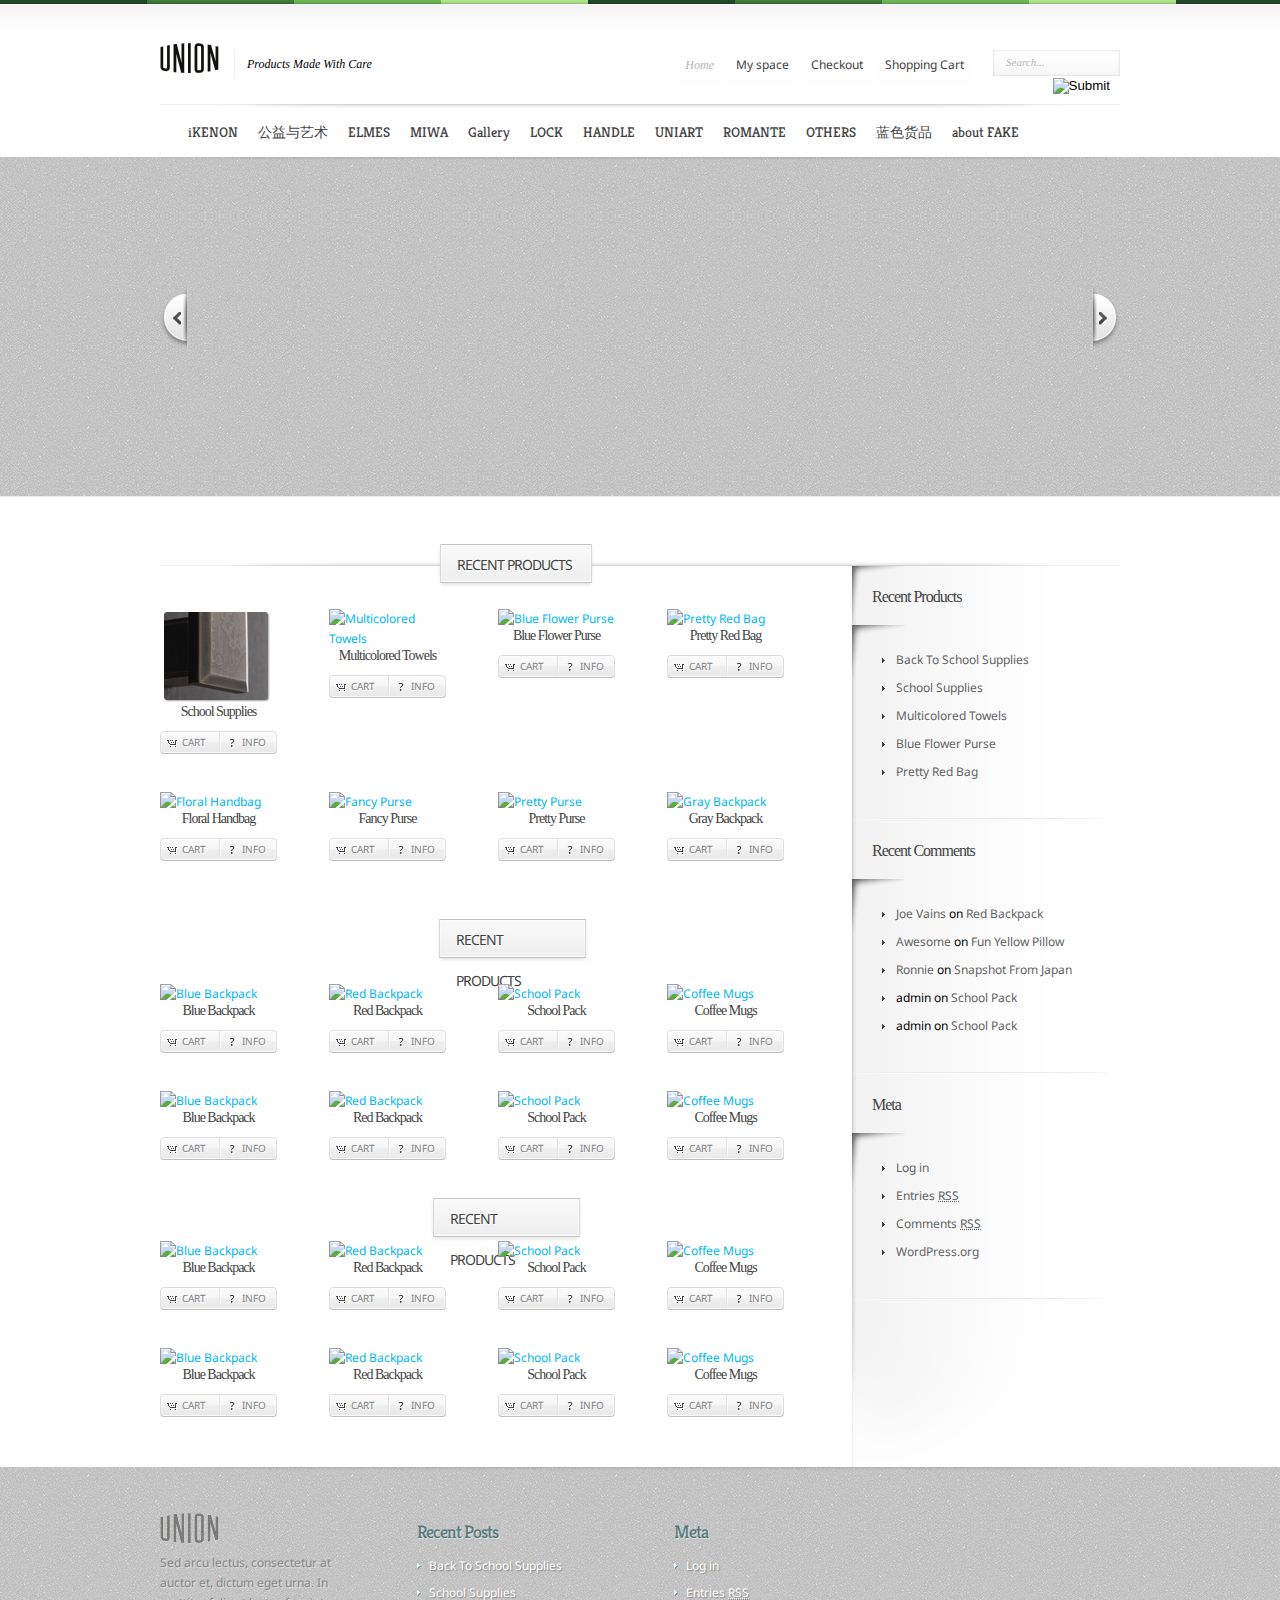
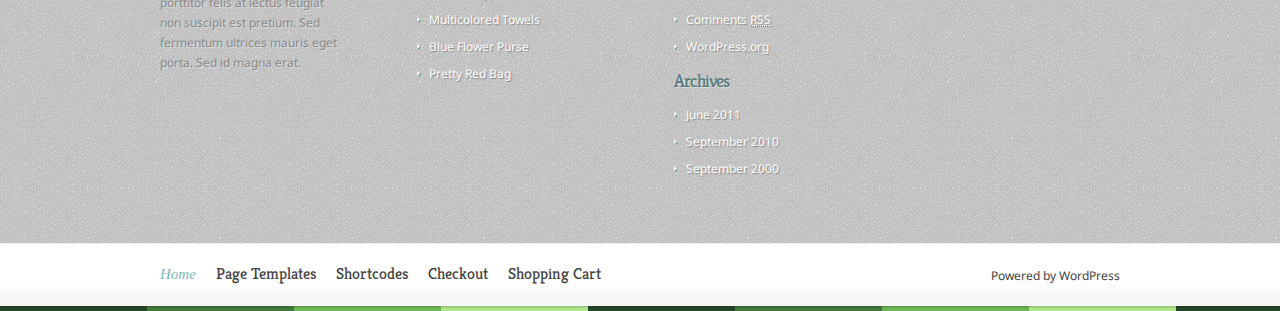
==== commit 4f30c957: "before batch replace images" ====
--- a/index.html
+++ b/index.html
@@ -724,7 +724,9 @@
 					</div> <!-- end .boutique_description -->
 	</div> <!-- end .boutique_description_border -->
 	</div> <!-- end .main-product -->
-	<div class="clear"></div>		<div class="main-product">
+	<div class="clear"></div>		
+	<h3 class="offer-title" style="position: static; width: 146px; margin: 20px 0 22px 276px;"><span>Recent Products</span></h3>
+	<div class="main-product">
 				<a href="http://www.elegantthemes.com/preview/Boutique/2011/06/30/blue-backpack/">
 			<img src="http://www.elegantthemes.com/preview/Boutique/wp-content/uploads/2012/06/s-132-113x96.jpg" alt='Blue Backpack' width='113' height='96' />			<span class="price-tag"><span>&pound;</span>25</span>
 		</a>
@@ -1166,7 +1168,450 @@
 	</div> <!-- end .boutique_description_border -->
 	</div> <!-- end .main-product -->
 	<div class="clear"></div>
-	<div class='wp-pagenavi'>
+	<h3 class="offer-title" style="position: static; width: 146px; margin: 0 auto 0 auto;"><span>Recent Products</span></h3>
+	<div class="main-product">
+				<a href="http://www.elegantthemes.com/preview/Boutique/2011/06/30/blue-backpack/">
+			<img src="http://www.elegantthemes.com/preview/Boutique/wp-content/uploads/2012/06/s-132-113x96.jpg" alt='Blue Backpack' width='113' height='96' />			<span class="price-tag"><span>&pound;</span>25</span>
+		</a>
+		<h4 class="title"><a href="http://www.elegantthemes.com/preview/Boutique/2011/06/30/blue-backpack/">Blue Backpack</a></h4>
+		<div class="et-links clearfix">
+			<a href="#et-entry-post-488" class="add-to-cart et-shop-item">Cart</a>
+			<a href="http://www.elegantthemes.com/preview/Boutique/2011/06/30/blue-backpack/" class="more-info">Info</a>
+		</div> <!-- end .et-links -->
+			<div class="product_frame">
+		<div id="et-entry-post-488">
+			<div class="et_popup_product_info et_eshop">
+				<h2 class="et_popup_title"><a href="http://www.elegantthemes.com/preview/Boutique/2011/06/30/blue-backpack/">Blue Backpack</a></h2><div class="et_popup_excerpt">Nam in odio ante. Vestibulum tellus turpis, condimentum vitae commodo sit amet, adipiscing eu risus. Quisque quis tortor at libero consequat semper. Nam arcu risus, sagittis sed consequat et, molestie eget odio. Integer turpis ipsum, placerat non commodo eget, egestas scelerisque arcu. Praesent ac sem urna, quis fringilla arcu. Praesent non nibh ut ligula dictum [...]</div>
+			<form action="http://www.elegantthemes.com/preview/Boutique/shopping-cart/" method="post" class="eshop addtocart" id="eshopprod488972173699">
+			<fieldset><legend><span class="offset">Order Curabitur ornare, odio at adipiscing adipiscing, ante erat ultrices nisl, at euismod libero libero sed diam. Fusce sit amet mi in augue iaculis dictum. Sed interdum mollis elit a sagittis. Maecenas elit neque, laoreet in iaculis nec, auctor a nibh. Nam a urna non libero sagittis rhoncus at hendrerit odio.</span></legend>
+<label for="eoptasdfdsf972173699"><select id="eoptasdfdsf972173699" name="option"><option value="1">Black @ &pound;25.00</option>
+<option value="2">Blue @ &pound;25.00</option>
+<option value="3">Green @ &pound;25.00</option>
+</select></label><label for="qtyasdfdsf972173699" class="qty"><abbr title="Quantity">Qty</abbr>:</label>
+				<input type="text" value="1" id="qtyasdfdsf972173699" maxlength="3" size="3" name="qty" class="iqty" />
+			<input type="hidden" name="pclas" value="" />
+			<input type="hidden" name="pname" value="Curabitur ornare, odio at adipiscing adipiscing, ante erat ultrices nisl, at euismod libero libero sed diam. Fusce sit amet mi in augue iaculis dictum. Sed interdum mollis elit a sagittis. Maecenas elit neque, laoreet in iaculis nec, auctor a nibh. Nam a urna non libero sagittis rhoncus at hendrerit odio." />
+			<input type="hidden" name="pid" value="asdfdsf" />
+			<input type="hidden" name="purl" value="http://www.elegantthemes.com/preview/Boutique/2011/06/30/blue-backpack/" />
+			<input type="hidden" name="postid" value="488" />
+			<input type="hidden" name="eshopnon" value="set" /><input type="hidden" id="_wpnonce972173699" name="_wpnonce972173699" value="7e0919325d" /><input type="hidden" name="_wp_http_referer" value="/preview/Boutique/" /><input class="button eshopbutton" value="Add to Cart" title="Add selected item to your shopping basket" type="submit" /><div class="eshopajax"></div></fieldset>
+			</form>			</div> <!-- end .et_popup_product_info -->
+		</div> <!-- end #et-entry-post-488 -->
+	</div> <!-- end .product_frame -->
+	<div class="boutique_description_border">
+		<div class="boutique_description">
+			<h4 class="description-title">Blue Backpack</h4>
+			<span class="price">&pound;25</span>
+			<div class="clear"></div>
+			<div class="entry-item-ratings clearfix">		<div class="rating-container">
+			<div class="rating-inner clearfix">
+				<span>Author</span>
+				<div class="review-rating">
+					<div class="review-score" style="width: 80px;"></div> 
+				</div>
+			</div> <!-- end .rating-inner -->
+		</div> <!-- end .rating-container -->
+			<div class="rating-container">
+			<div class="rating-inner clearfix">
+				<span>Users</span>
+				<div class="review-rating">
+					<div class="review-score" style="width: 64px;"></div>
+				</div>
+			</div> <!-- end .rating-inner -->
+		</div> <!-- end .rating-container -->
+	</div>
+								<p>Nam in odio ante. Vestibulum tellus turpis, condimentum vitae commodo sit amet, adipiscing eu risus. Quisque quis tortor at libero consequat semper. Nam arcu risus, sagittis sed consequat et, molestie eget odio. Integer turpis ipsum, placerat non commodo eget, egestas scelerisque arcu. Praesent ac sem urna, quis fringilla arcu. Praesent non nibh ut ligula dictum iaculis at nec dolor. Curabitur...</p>
+					</div> <!-- end .boutique_description -->
+	</div> <!-- end .boutique_description_border -->
+	</div> <!-- end .main-product -->
+			<div class="main-product">
+				<a href="http://www.elegantthemes.com/preview/Boutique/2011/06/30/red-backpack/">
+			<img src="http://www.elegantthemes.com/preview/Boutique/wp-content/uploads/2012/06/s-121-113x96.jpg" alt='Red Backpack' width='113' height='96' />			<span class="price-tag"><span>&pound;</span>35</span>
+		</a>
+		<h4 class="title"><a href="http://www.elegantthemes.com/preview/Boutique/2011/06/30/red-backpack/">Red Backpack</a></h4>
+		<div class="et-links clearfix">
+			<a href="#et-entry-post-481" class="add-to-cart et-shop-item">Cart</a>
+			<a href="http://www.elegantthemes.com/preview/Boutique/2011/06/30/red-backpack/" class="more-info">Info</a>
+		</div> <!-- end .et-links -->
+			<div class="product_frame">
+		<div id="et-entry-post-481">
+			<div class="et_popup_product_info et_eshop">
+				<h2 class="et_popup_title"><a href="http://www.elegantthemes.com/preview/Boutique/2011/06/30/red-backpack/">Red Backpack</a></h2><div class="et_popup_excerpt">Nam semper lectus vel nisl sodales congue. Praesent id auctor velit. Nunc eget adipiscing orci. Ut est nunc, venenatis eu adipiscing ut, auctor at diam. Sed eu velit et mi tempor molestie et eu eros. Duis sollicitudin tempor mi at vehicula. Proin varius facilisis lacus et tincidunt. Morbi eu egestas augue. Duis mattis interdum dictum. [...]</div>
+			<form action="http://www.elegantthemes.com/preview/Boutique/shopping-cart/" method="post" class="eshop addtocart" id="eshopprod481509828733">
+			<fieldset><legend><span class="offset">Order Donec dignissim, risus vel consequat facilisis, nisi elit volutpat lectus, ac facilisis lectus ipsum eget neque. Nam lobortis sodales ipsum, in porttitor nibh commodo tincidunt. Mauris id leo nisl. Ut tincidunt nibh ac massa feugiat in sagittis tellus pretium.</span></legend>
+<label for="eoptasdfadsf509828733"><select id="eoptasdfadsf509828733" name="option"><option value="1">Black @ &pound;35.00</option>
+<option value="2">Gray @ &pound;35.00</option>
+<option value="3">Green @ &pound;35.00</option>
+</select></label><label for="qtyasdfadsf509828733" class="qty"><abbr title="Quantity">Qty</abbr>:</label>
+				<input type="text" value="1" id="qtyasdfadsf509828733" maxlength="3" size="3" name="qty" class="iqty" />
+			<input type="hidden" name="pclas" value="" />
+			<input type="hidden" name="pname" value="Donec dignissim, risus vel consequat facilisis, nisi elit volutpat lectus, ac facilisis lectus ipsum eget neque. Nam lobortis sodales ipsum, in porttitor nibh commodo tincidunt. Mauris id leo nisl. Ut tincidunt nibh ac massa feugiat in sagittis tellus pretium." />
+			<input type="hidden" name="pid" value="asdfadsf" />
+			<input type="hidden" name="purl" value="http://www.elegantthemes.com/preview/Boutique/2011/06/30/red-backpack/" />
+			<input type="hidden" name="postid" value="481" />
+			<input type="hidden" name="eshopnon" value="set" /><input type="hidden" id="_wpnonce509828733" name="_wpnonce509828733" value="7e0919325d" /><input type="hidden" name="_wp_http_referer" value="/preview/Boutique/" /><input class="button eshopbutton" value="Add to Cart" title="Add selected item to your shopping basket" type="submit" /><div class="eshopajax"></div></fieldset>
+			</form>			</div> <!-- end .et_popup_product_info -->
+		</div> <!-- end #et-entry-post-481 -->
+	</div> <!-- end .product_frame -->
+	<div class="boutique_description_border">
+		<div class="boutique_description">
+			<h4 class="description-title">Red Backpack</h4>
+			<span class="price">&pound;35</span>
+			<div class="clear"></div>
+			<div class="entry-item-ratings clearfix">		<div class="rating-container">
+			<div class="rating-inner clearfix">
+				<span>Author</span>
+				<div class="review-rating">
+					<div class="review-score" style="width: 48px;"></div> 
+				</div>
+			</div> <!-- end .rating-inner -->
+		</div> <!-- end .rating-container -->
+			<div class="rating-container">
+			<div class="rating-inner clearfix">
+				<span>Users</span>
+				<div class="review-rating">
+					<div class="review-score" style="width: 40px;"></div>
+				</div>
+			</div> <!-- end .rating-inner -->
+		</div> <!-- end .rating-container -->
+	</div>
+								<p>Nam semper lectus vel nisl sodales congue. Praesent id auctor velit. Nunc eget adipiscing orci. Ut est nunc, venenatis eu adipiscing ut, auctor at diam. Sed eu velit et mi tempor molestie et eu eros. Duis sollicitudin tempor mi at vehicula. Proin varius facilisis lacus et tincidunt. Morbi eu egestas augue. Duis mattis interdum dictum. Maecenas lacus lacus, posuere sed pharetra vitae, laoreet id...</p>
+					</div> <!-- end .boutique_description -->
+	</div> <!-- end .boutique_description_border -->
+	</div> <!-- end .main-product -->
+			<div class="main-product">
+				<a href="http://www.elegantthemes.com/preview/Boutique/2011/06/30/school-pack/">
+			<img src="http://www.elegantthemes.com/preview/Boutique/wp-content/uploads/2012/06/s-11-113x96.jpg" alt='School Pack' width='113' height='96' />			<span class="price-tag"><span>&pound;</span>45</span>
+		</a>
+		<h4 class="title"><a href="http://www.elegantthemes.com/preview/Boutique/2011/06/30/school-pack/">School Pack</a></h4>
+		<div class="et-links clearfix">
+			<a href="#et-entry-post-473" class="add-to-cart et-shop-item">Cart</a>
+			<a href="http://www.elegantthemes.com/preview/Boutique/2011/06/30/school-pack/" class="more-info">Info</a>
+		</div> <!-- end .et-links -->
+			<div class="product_frame">
+		<div id="et-entry-post-473">
+			<div class="et_popup_product_info et_eshop">
+				<h2 class="et_popup_title"><a href="http://www.elegantthemes.com/preview/Boutique/2011/06/30/school-pack/">School Pack</a></h2><div class="et_popup_excerpt">Nam in odio ante. Vestibulum tellus turpis, condimentum vitae commodo sit amet, adipiscing eu risus. Quisque quis tortor at libero consequat semper. Nam arcu risus, sagittis sed consequat et, molestie eget odio. Integer turpis ipsum, placerat non commodo eget, egestas scelerisque arcu. Praesent ac sem urna, quis fringilla arcu. Praesent non nibh ut ligula dictum [...]</div>
+			<form action="http://www.elegantthemes.com/preview/Boutique/shopping-cart/" method="post" class="eshop addtocart" id="eshopprod473168680170">
+			<fieldset><legend><span class="offset">Order Curabitur ornare, odio at adipiscing adipiscing, ante erat ultrices nisl, at euismod libero libero sed diam. Fusce sit amet mi in augue iaculis dictum. Sed interdum mollis elit a sagittis. Maecenas elit neque, laoreet in iaculis nec, auctor a nibh. Nam a urna non libero sagittis rhoncus at hendrerit odio.</span></legend>
+<label for="eoptasdf168680170"><select id="eoptasdf168680170" name="option"><option value="1">Blue @ &pound;45.00</option>
+<option value="2">Green @ &pound;45.00</option>
+<option value="3">Black @ &pound;45.00</option>
+</select></label><label for="qtyasdf168680170" class="qty"><abbr title="Quantity">Qty</abbr>:</label>
+				<input type="text" value="1" id="qtyasdf168680170" maxlength="3" size="3" name="qty" class="iqty" />
+			<input type="hidden" name="pclas" value="" />
+			<input type="hidden" name="pname" value="Curabitur ornare, odio at adipiscing adipiscing, ante erat ultrices nisl, at euismod libero libero sed diam. Fusce sit amet mi in augue iaculis dictum. Sed interdum mollis elit a sagittis. Maecenas elit neque, laoreet in iaculis nec, auctor a nibh. Nam a urna non libero sagittis rhoncus at hendrerit odio." />
+			<input type="hidden" name="pid" value="asdf" />
+			<input type="hidden" name="purl" value="http://www.elegantthemes.com/preview/Boutique/2011/06/30/school-pack/" />
+			<input type="hidden" name="postid" value="473" />
+			<input type="hidden" name="eshopnon" value="set" /><input type="hidden" id="_wpnonce168680170" name="_wpnonce168680170" value="7e0919325d" /><input type="hidden" name="_wp_http_referer" value="/preview/Boutique/" /><input class="button eshopbutton" value="Add to Cart" title="Add selected item to your shopping basket" type="submit" /><div class="eshopajax"></div></fieldset>
+			</form>			</div> <!-- end .et_popup_product_info -->
+		</div> <!-- end #et-entry-post-473 -->
+	</div> <!-- end .product_frame -->
+	<div class="boutique_description_border">
+		<div class="boutique_description">
+			<h4 class="description-title">School Pack</h4>
+			<span class="price">&pound;45</span>
+			<div class="clear"></div>
+			<div class="entry-item-ratings clearfix">		<div class="rating-container">
+			<div class="rating-inner clearfix">
+				<span>Author</span>
+				<div class="review-rating">
+					<div class="review-score" style="width: 64px;"></div> 
+				</div>
+			</div> <!-- end .rating-inner -->
+		</div> <!-- end .rating-container -->
+			<div class="rating-container">
+			<div class="rating-inner clearfix">
+				<span>Users</span>
+				<div class="review-rating">
+					<div class="review-score" style="width: 48px;"></div>
+				</div>
+			</div> <!-- end .rating-inner -->
+		</div> <!-- end .rating-container -->
+	</div>
+								<p>Nam in odio ante. Vestibulum tellus turpis, condimentum vitae commodo sit amet, adipiscing eu risus. Quisque quis tortor at libero consequat semper. Nam arcu risus, sagittis sed consequat et, molestie eget odio. Integer turpis ipsum, placerat non commodo eget, egestas scelerisque arcu. Praesent ac sem urna, quis fringilla arcu. Praesent non nibh ut ligula dictum iaculis at nec dolor. Curabitur...</p>
+					</div> <!-- end .boutique_description -->
+	</div> <!-- end .boutique_description_border -->
+	</div> <!-- end .main-product -->
+			<div class="main-product last">
+				<a href="http://www.elegantthemes.com/preview/Boutique/2011/06/29/coffee-mugs/">
+			<img src="http://www.elegantthemes.com/preview/Boutique/wp-content/uploads/2012/06/s-41-113x96.png" alt='Coffee Mugs' width='113' height='96' />			<span class="price-tag"><span>&pound;</span>10</span>
+		</a>
+		<h4 class="title"><a href="http://www.elegantthemes.com/preview/Boutique/2011/06/29/coffee-mugs/">Coffee Mugs</a></h4>
+		<div class="et-links clearfix">
+			<a href="#et-entry-post-443" class="add-to-cart et-shop-item">Cart</a>
+			<a href="http://www.elegantthemes.com/preview/Boutique/2011/06/29/coffee-mugs/" class="more-info">Info</a>
+		</div> <!-- end .et-links -->
+			<div class="product_frame">
+		<div id="et-entry-post-443">
+			<div class="et_popup_product_info et_eshop">
+				<h2 class="et_popup_title"><a href="http://www.elegantthemes.com/preview/Boutique/2011/06/29/coffee-mugs/">Coffee Mugs</a></h2><div class="et_popup_excerpt">Mauris non nisl leo, ac accumsan erat. Vestibulum vel nibh elit, et vestibulum nisi. Nulla risus augue, euismod at ornare sed, sodales in justo. Nulla iaculis tincidunt tellus in varius. Sed felis lacus, tincidunt at tincidunt eu, dictum condimentum enim. Donec nec dictum purus. Vestibulum sed enim lacus, in scelerisque enim. Praesent id arcu et [...]</div>
+			<form action="http://www.elegantthemes.com/preview/Boutique/shopping-cart/" method="post" class="eshop addtocart" id="eshopprod443679226499">
+			<fieldset><legend><span class="offset">Order Vestibulum sed enim lacus, in scelerisque enim. Praesent id arcu et libero placerat pellentesque varius sed orci. Duis lobortis lorem id ligula sollicitudin sed imperdiet dolor consequat. Proin auctor ullamcorper blandit. Pellentesque id dolor lacinia augue fringilla ultrices. </span></legend>
+<label for="eoptasdf234679226499"><select id="eoptasdf234679226499" name="option"><option value="1">Green @ &pound;10.00</option>
+<option value="2">Orange @ &pound;10.00</option>
+<option value="3">Purple @ &pound;10.00</option>
+</select></label><label for="qtyasdf234679226499" class="qty"><abbr title="Quantity">Qty</abbr>:</label>
+				<input type="text" value="1" id="qtyasdf234679226499" maxlength="3" size="3" name="qty" class="iqty" />
+			<input type="hidden" name="pclas" value="" />
+			<input type="hidden" name="pname" value="Vestibulum sed enim lacus, in scelerisque enim. Praesent id arcu et libero placerat pellentesque varius sed orci. Duis lobortis lorem id ligula sollicitudin sed imperdiet dolor consequat. Proin auctor ullamcorper blandit. Pellentesque id dolor lacinia augue fringilla ultrices. " />
+			<input type="hidden" name="pid" value="asdf234" />
+			<input type="hidden" name="purl" value="http://www.elegantthemes.com/preview/Boutique/2011/06/29/coffee-mugs/" />
+			<input type="hidden" name="postid" value="443" />
+			<input type="hidden" name="eshopnon" value="set" /><input type="hidden" id="_wpnonce679226499" name="_wpnonce679226499" value="7e0919325d" /><input type="hidden" name="_wp_http_referer" value="/preview/Boutique/" /><input class="button eshopbutton" value="Add to Cart" title="Add selected item to your shopping basket" type="submit" /><div class="eshopajax"></div></fieldset>
+			</form>			</div> <!-- end .et_popup_product_info -->
+		</div> <!-- end #et-entry-post-443 -->
+	</div> <!-- end .product_frame -->
+	<div class="boutique_description_border">
+		<div class="boutique_description">
+			<h4 class="description-title">Coffee Mugs</h4>
+			<span class="price">&pound;10</span>
+			<div class="clear"></div>
+			<div class="entry-item-ratings clearfix">		<div class="rating-container">
+			<div class="rating-inner clearfix">
+				<span>Author</span>
+				<div class="review-rating">
+					<div class="review-score" style="width: 80px;"></div> 
+				</div>
+			</div> <!-- end .rating-inner -->
+		</div> <!-- end .rating-container -->
+			<div class="rating-container">
+			<div class="rating-inner clearfix">
+				<span>Users</span>
+				<div class="review-rating">
+					<div class="review-score" style="width: 48px;"></div>
+				</div>
+			</div> <!-- end .rating-inner -->
+		</div> <!-- end .rating-container -->
+	</div>
+								<p>Mauris non nisl leo, ac accumsan erat. Vestibulum vel nibh elit, et vestibulum nisi. Nulla risus augue, euismod at ornare sed, sodales in justo. Nulla iaculis tincidunt tellus in varius. Sed felis lacus, tincidunt at tincidunt eu, dictum condimentum enim. Donec nec dictum purus. Vestibulum sed enim lacus, in scelerisque enim. Praesent id arcu et libero placerat pellentesque varius sed orci. Duis...</p>
+					</div> <!-- end .boutique_description -->
+	</div> <!-- end .boutique_description_border -->
+	</div> <!-- end .main-product -->
+	<div class="clear"></div>
+	<div class="main-product">
+				<a href="http://www.elegantthemes.com/preview/Boutique/2011/06/30/blue-backpack/">
+			<img src="http://www.elegantthemes.com/preview/Boutique/wp-content/uploads/2012/06/s-132-113x96.jpg" alt='Blue Backpack' width='113' height='96' />			<span class="price-tag"><span>&pound;</span>25</span>
+		</a>
+		<h4 class="title"><a href="http://www.elegantthemes.com/preview/Boutique/2011/06/30/blue-backpack/">Blue Backpack</a></h4>
+		<div class="et-links clearfix">
+			<a href="#et-entry-post-488" class="add-to-cart et-shop-item">Cart</a>
+			<a href="http://www.elegantthemes.com/preview/Boutique/2011/06/30/blue-backpack/" class="more-info">Info</a>
+		</div> <!-- end .et-links -->
+			<div class="product_frame">
+		<div id="et-entry-post-488">
+			<div class="et_popup_product_info et_eshop">
+				<h2 class="et_popup_title"><a href="http://www.elegantthemes.com/preview/Boutique/2011/06/30/blue-backpack/">Blue Backpack</a></h2><div class="et_popup_excerpt">Nam in odio ante. Vestibulum tellus turpis, condimentum vitae commodo sit amet, adipiscing eu risus. Quisque quis tortor at libero consequat semper. Nam arcu risus, sagittis sed consequat et, molestie eget odio. Integer turpis ipsum, placerat non commodo eget, egestas scelerisque arcu. Praesent ac sem urna, quis fringilla arcu. Praesent non nibh ut ligula dictum [...]</div>
+			<form action="http://www.elegantthemes.com/preview/Boutique/shopping-cart/" method="post" class="eshop addtocart" id="eshopprod488972173699">
+			<fieldset><legend><span class="offset">Order Curabitur ornare, odio at adipiscing adipiscing, ante erat ultrices nisl, at euismod libero libero sed diam. Fusce sit amet mi in augue iaculis dictum. Sed interdum mollis elit a sagittis. Maecenas elit neque, laoreet in iaculis nec, auctor a nibh. Nam a urna non libero sagittis rhoncus at hendrerit odio.</span></legend>
+<label for="eoptasdfdsf972173699"><select id="eoptasdfdsf972173699" name="option"><option value="1">Black @ &pound;25.00</option>
+<option value="2">Blue @ &pound;25.00</option>
+<option value="3">Green @ &pound;25.00</option>
+</select></label><label for="qtyasdfdsf972173699" class="qty"><abbr title="Quantity">Qty</abbr>:</label>
+				<input type="text" value="1" id="qtyasdfdsf972173699" maxlength="3" size="3" name="qty" class="iqty" />
+			<input type="hidden" name="pclas" value="" />
+			<input type="hidden" name="pname" value="Curabitur ornare, odio at adipiscing adipiscing, ante erat ultrices nisl, at euismod libero libero sed diam. Fusce sit amet mi in augue iaculis dictum. Sed interdum mollis elit a sagittis. Maecenas elit neque, laoreet in iaculis nec, auctor a nibh. Nam a urna non libero sagittis rhoncus at hendrerit odio." />
+			<input type="hidden" name="pid" value="asdfdsf" />
+			<input type="hidden" name="purl" value="http://www.elegantthemes.com/preview/Boutique/2011/06/30/blue-backpack/" />
+			<input type="hidden" name="postid" value="488" />
+			<input type="hidden" name="eshopnon" value="set" /><input type="hidden" id="_wpnonce972173699" name="_wpnonce972173699" value="7e0919325d" /><input type="hidden" name="_wp_http_referer" value="/preview/Boutique/" /><input class="button eshopbutton" value="Add to Cart" title="Add selected item to your shopping basket" type="submit" /><div class="eshopajax"></div></fieldset>
+			</form>			</div> <!-- end .et_popup_product_info -->
+		</div> <!-- end #et-entry-post-488 -->
+	</div> <!-- end .product_frame -->
+	<div class="boutique_description_border">
+		<div class="boutique_description">
+			<h4 class="description-title">Blue Backpack</h4>
+			<span class="price">&pound;25</span>
+			<div class="clear"></div>
+			<div class="entry-item-ratings clearfix">		<div class="rating-container">
+			<div class="rating-inner clearfix">
+				<span>Author</span>
+				<div class="review-rating">
+					<div class="review-score" style="width: 80px;"></div> 
+				</div>
+			</div> <!-- end .rating-inner -->
+		</div> <!-- end .rating-container -->
+			<div class="rating-container">
+			<div class="rating-inner clearfix">
+				<span>Users</span>
+				<div class="review-rating">
+					<div class="review-score" style="width: 64px;"></div>
+				</div>
+			</div> <!-- end .rating-inner -->
+		</div> <!-- end .rating-container -->
+	</div>
+								<p>Nam in odio ante. Vestibulum tellus turpis, condimentum vitae commodo sit amet, adipiscing eu risus. Quisque quis tortor at libero consequat semper. Nam arcu risus, sagittis sed consequat et, molestie eget odio. Integer turpis ipsum, placerat non commodo eget, egestas scelerisque arcu. Praesent ac sem urna, quis fringilla arcu. Praesent non nibh ut ligula dictum iaculis at nec dolor. Curabitur...</p>
+					</div> <!-- end .boutique_description -->
+	</div> <!-- end .boutique_description_border -->
+	</div> <!-- end .main-product -->
+			<div class="main-product">
+				<a href="http://www.elegantthemes.com/preview/Boutique/2011/06/30/red-backpack/">
+			<img src="http://www.elegantthemes.com/preview/Boutique/wp-content/uploads/2012/06/s-121-113x96.jpg" alt='Red Backpack' width='113' height='96' />			<span class="price-tag"><span>&pound;</span>35</span>
+		</a>
+		<h4 class="title"><a href="http://www.elegantthemes.com/preview/Boutique/2011/06/30/red-backpack/">Red Backpack</a></h4>
+		<div class="et-links clearfix">
+			<a href="#et-entry-post-481" class="add-to-cart et-shop-item">Cart</a>
+			<a href="http://www.elegantthemes.com/preview/Boutique/2011/06/30/red-backpack/" class="more-info">Info</a>
+		</div> <!-- end .et-links -->
+			<div class="product_frame">
+		<div id="et-entry-post-481">
+			<div class="et_popup_product_info et_eshop">
+				<h2 class="et_popup_title"><a href="http://www.elegantthemes.com/preview/Boutique/2011/06/30/red-backpack/">Red Backpack</a></h2><div class="et_popup_excerpt">Nam semper lectus vel nisl sodales congue. Praesent id auctor velit. Nunc eget adipiscing orci. Ut est nunc, venenatis eu adipiscing ut, auctor at diam. Sed eu velit et mi tempor molestie et eu eros. Duis sollicitudin tempor mi at vehicula. Proin varius facilisis lacus et tincidunt. Morbi eu egestas augue. Duis mattis interdum dictum. [...]</div>
+			<form action="http://www.elegantthemes.com/preview/Boutique/shopping-cart/" method="post" class="eshop addtocart" id="eshopprod481509828733">
+			<fieldset><legend><span class="offset">Order Donec dignissim, risus vel consequat facilisis, nisi elit volutpat lectus, ac facilisis lectus ipsum eget neque. Nam lobortis sodales ipsum, in porttitor nibh commodo tincidunt. Mauris id leo nisl. Ut tincidunt nibh ac massa feugiat in sagittis tellus pretium.</span></legend>
+<label for="eoptasdfadsf509828733"><select id="eoptasdfadsf509828733" name="option"><option value="1">Black @ &pound;35.00</option>
+<option value="2">Gray @ &pound;35.00</option>
+<option value="3">Green @ &pound;35.00</option>
+</select></label><label for="qtyasdfadsf509828733" class="qty"><abbr title="Quantity">Qty</abbr>:</label>
+				<input type="text" value="1" id="qtyasdfadsf509828733" maxlength="3" size="3" name="qty" class="iqty" />
+			<input type="hidden" name="pclas" value="" />
+			<input type="hidden" name="pname" value="Donec dignissim, risus vel consequat facilisis, nisi elit volutpat lectus, ac facilisis lectus ipsum eget neque. Nam lobortis sodales ipsum, in porttitor nibh commodo tincidunt. Mauris id leo nisl. Ut tincidunt nibh ac massa feugiat in sagittis tellus pretium." />
+			<input type="hidden" name="pid" value="asdfadsf" />
+			<input type="hidden" name="purl" value="http://www.elegantthemes.com/preview/Boutique/2011/06/30/red-backpack/" />
+			<input type="hidden" name="postid" value="481" />
+			<input type="hidden" name="eshopnon" value="set" /><input type="hidden" id="_wpnonce509828733" name="_wpnonce509828733" value="7e0919325d" /><input type="hidden" name="_wp_http_referer" value="/preview/Boutique/" /><input class="button eshopbutton" value="Add to Cart" title="Add selected item to your shopping basket" type="submit" /><div class="eshopajax"></div></fieldset>
+			</form>			</div> <!-- end .et_popup_product_info -->
+		</div> <!-- end #et-entry-post-481 -->
+	</div> <!-- end .product_frame -->
+	<div class="boutique_description_border">
+		<div class="boutique_description">
+			<h4 class="description-title">Red Backpack</h4>
+			<span class="price">&pound;35</span>
+			<div class="clear"></div>
+			<div class="entry-item-ratings clearfix">		<div class="rating-container">
+			<div class="rating-inner clearfix">
+				<span>Author</span>
+				<div class="review-rating">
+					<div class="review-score" style="width: 48px;"></div> 
+				</div>
+			</div> <!-- end .rating-inner -->
+		</div> <!-- end .rating-container -->
+			<div class="rating-container">
+			<div class="rating-inner clearfix">
+				<span>Users</span>
+				<div class="review-rating">
+					<div class="review-score" style="width: 40px;"></div>
+				</div>
+			</div> <!-- end .rating-inner -->
+		</div> <!-- end .rating-container -->
+	</div>
+								<p>Nam semper lectus vel nisl sodales congue. Praesent id auctor velit. Nunc eget adipiscing orci. Ut est nunc, venenatis eu adipiscing ut, auctor at diam. Sed eu velit et mi tempor molestie et eu eros. Duis sollicitudin tempor mi at vehicula. Proin varius facilisis lacus et tincidunt. Morbi eu egestas augue. Duis mattis interdum dictum. Maecenas lacus lacus, posuere sed pharetra vitae, laoreet id...</p>
+					</div> <!-- end .boutique_description -->
+	</div> <!-- end .boutique_description_border -->
+	</div> <!-- end .main-product -->
+			<div class="main-product">
+				<a href="http://www.elegantthemes.com/preview/Boutique/2011/06/30/school-pack/">
+			<img src="http://www.elegantthemes.com/preview/Boutique/wp-content/uploads/2012/06/s-11-113x96.jpg" alt='School Pack' width='113' height='96' />			<span class="price-tag"><span>&pound;</span>45</span>
+		</a>
+		<h4 class="title"><a href="http://www.elegantthemes.com/preview/Boutique/2011/06/30/school-pack/">School Pack</a></h4>
+		<div class="et-links clearfix">
+			<a href="#et-entry-post-473" class="add-to-cart et-shop-item">Cart</a>
+			<a href="http://www.elegantthemes.com/preview/Boutique/2011/06/30/school-pack/" class="more-info">Info</a>
+		</div> <!-- end .et-links -->
+			<div class="product_frame">
+		<div id="et-entry-post-473">
+			<div class="et_popup_product_info et_eshop">
+				<h2 class="et_popup_title"><a href="http://www.elegantthemes.com/preview/Boutique/2011/06/30/school-pack/">School Pack</a></h2><div class="et_popup_excerpt">Nam in odio ante. Vestibulum tellus turpis, condimentum vitae commodo sit amet, adipiscing eu risus. Quisque quis tortor at libero consequat semper. Nam arcu risus, sagittis sed consequat et, molestie eget odio. Integer turpis ipsum, placerat non commodo eget, egestas scelerisque arcu. Praesent ac sem urna, quis fringilla arcu. Praesent non nibh ut ligula dictum [...]</div>
+			<form action="http://www.elegantthemes.com/preview/Boutique/shopping-cart/" method="post" class="eshop addtocart" id="eshopprod473168680170">
+			<fieldset><legend><span class="offset">Order Curabitur ornare, odio at adipiscing adipiscing, ante erat ultrices nisl, at euismod libero libero sed diam. Fusce sit amet mi in augue iaculis dictum. Sed interdum mollis elit a sagittis. Maecenas elit neque, laoreet in iaculis nec, auctor a nibh. Nam a urna non libero sagittis rhoncus at hendrerit odio.</span></legend>
+<label for="eoptasdf168680170"><select id="eoptasdf168680170" name="option"><option value="1">Blue @ &pound;45.00</option>
+<option value="2">Green @ &pound;45.00</option>
+<option value="3">Black @ &pound;45.00</option>
+</select></label><label for="qtyasdf168680170" class="qty"><abbr title="Quantity">Qty</abbr>:</label>
+				<input type="text" value="1" id="qtyasdf168680170" maxlength="3" size="3" name="qty" class="iqty" />
+			<input type="hidden" name="pclas" value="" />
+			<input type="hidden" name="pname" value="Curabitur ornare, odio at adipiscing adipiscing, ante erat ultrices nisl, at euismod libero libero sed diam. Fusce sit amet mi in augue iaculis dictum. Sed interdum mollis elit a sagittis. Maecenas elit neque, laoreet in iaculis nec, auctor a nibh. Nam a urna non libero sagittis rhoncus at hendrerit odio." />
+			<input type="hidden" name="pid" value="asdf" />
+			<input type="hidden" name="purl" value="http://www.elegantthemes.com/preview/Boutique/2011/06/30/school-pack/" />
+			<input type="hidden" name="postid" value="473" />
+			<input type="hidden" name="eshopnon" value="set" /><input type="hidden" id="_wpnonce168680170" name="_wpnonce168680170" value="7e0919325d" /><input type="hidden" name="_wp_http_referer" value="/preview/Boutique/" /><input class="button eshopbutton" value="Add to Cart" title="Add selected item to your shopping basket" type="submit" /><div class="eshopajax"></div></fieldset>
+			</form>			</div> <!-- end .et_popup_product_info -->
+		</div> <!-- end #et-entry-post-473 -->
+	</div> <!-- end .product_frame -->
+	<div class="boutique_description_border">
+		<div class="boutique_description">
+			<h4 class="description-title">School Pack</h4>
+			<span class="price">&pound;45</span>
+			<div class="clear"></div>
+			<div class="entry-item-ratings clearfix">		<div class="rating-container">
+			<div class="rating-inner clearfix">
+				<span>Author</span>
+				<div class="review-rating">
+					<div class="review-score" style="width: 64px;"></div> 
+				</div>
+			</div> <!-- end .rating-inner -->
+		</div> <!-- end .rating-container -->
+			<div class="rating-container">
+			<div class="rating-inner clearfix">
+				<span>Users</span>
+				<div class="review-rating">
+					<div class="review-score" style="width: 48px;"></div>
+				</div>
+			</div> <!-- end .rating-inner -->
+		</div> <!-- end .rating-container -->
+	</div>
+								<p>Nam in odio ante. Vestibulum tellus turpis, condimentum vitae commodo sit amet, adipiscing eu risus. Quisque quis tortor at libero consequat semper. Nam arcu risus, sagittis sed consequat et, molestie eget odio. Integer turpis ipsum, placerat non commodo eget, egestas scelerisque arcu. Praesent ac sem urna, quis fringilla arcu. Praesent non nibh ut ligula dictum iaculis at nec dolor. Curabitur...</p>
+					</div> <!-- end .boutique_description -->
+	</div> <!-- end .boutique_description_border -->
+	</div> <!-- end .main-product -->
+			<div class="main-product last">
+				<a href="http://www.elegantthemes.com/preview/Boutique/2011/06/29/coffee-mugs/">
+			<img src="http://www.elegantthemes.com/preview/Boutique/wp-content/uploads/2012/06/s-41-113x96.png" alt='Coffee Mugs' width='113' height='96' />			<span class="price-tag"><span>&pound;</span>10</span>
+		</a>
+		<h4 class="title"><a href="http://www.elegantthemes.com/preview/Boutique/2011/06/29/coffee-mugs/">Coffee Mugs</a></h4>
+		<div class="et-links clearfix">
+			<a href="#et-entry-post-443" class="add-to-cart et-shop-item">Cart</a>
+			<a href="http://www.elegantthemes.com/preview/Boutique/2011/06/29/coffee-mugs/" class="more-info">Info</a>
+		</div> <!-- end .et-links -->
+			<div class="product_frame">
+		<div id="et-entry-post-443">
+			<div class="et_popup_product_info et_eshop">
+				<h2 class="et_popup_title"><a href="http://www.elegantthemes.com/preview/Boutique/2011/06/29/coffee-mugs/">Coffee Mugs</a></h2><div class="et_popup_excerpt">Mauris non nisl leo, ac accumsan erat. Vestibulum vel nibh elit, et vestibulum nisi. Nulla risus augue, euismod at ornare sed, sodales in justo. Nulla iaculis tincidunt tellus in varius. Sed felis lacus, tincidunt at tincidunt eu, dictum condimentum enim. Donec nec dictum purus. Vestibulum sed enim lacus, in scelerisque enim. Praesent id arcu et [...]</div>
+			<form action="http://www.elegantthemes.com/preview/Boutique/shopping-cart/" method="post" class="eshop addtocart" id="eshopprod443679226499">
+			<fieldset><legend><span class="offset">Order Vestibulum sed enim lacus, in scelerisque enim. Praesent id arcu et libero placerat pellentesque varius sed orci. Duis lobortis lorem id ligula sollicitudin sed imperdiet dolor consequat. Proin auctor ullamcorper blandit. Pellentesque id dolor lacinia augue fringilla ultrices. </span></legend>
+<label for="eoptasdf234679226499"><select id="eoptasdf234679226499" name="option"><option value="1">Green @ &pound;10.00</option>
+<option value="2">Orange @ &pound;10.00</option>
+<option value="3">Purple @ &pound;10.00</option>
+</select></label><label for="qtyasdf234679226499" class="qty"><abbr title="Quantity">Qty</abbr>:</label>
+				<input type="text" value="1" id="qtyasdf234679226499" maxlength="3" size="3" name="qty" class="iqty" />
+			<input type="hidden" name="pclas" value="" />
+			<input type="hidden" name="pname" value="Vestibulum sed enim lacus, in scelerisque enim. Praesent id arcu et libero placerat pellentesque varius sed orci. Duis lobortis lorem id ligula sollicitudin sed imperdiet dolor consequat. Proin auctor ullamcorper blandit. Pellentesque id dolor lacinia augue fringilla ultrices. " />
+			<input type="hidden" name="pid" value="asdf234" />
+			<input type="hidden" name="purl" value="http://www.elegantthemes.com/preview/Boutique/2011/06/29/coffee-mugs/" />
+			<input type="hidden" name="postid" value="443" />
+			<input type="hidden" name="eshopnon" value="set" /><input type="hidden" id="_wpnonce679226499" name="_wpnonce679226499" value="7e0919325d" /><input type="hidden" name="_wp_http_referer" value="/preview/Boutique/" /><input class="button eshopbutton" value="Add to Cart" title="Add selected item to your shopping basket" type="submit" /><div class="eshopajax"></div></fieldset>
+			</form>			</div> <!-- end .et_popup_product_info -->
+		</div> <!-- end #et-entry-post-443 -->
+	</div> <!-- end .product_frame -->
+	<div class="boutique_description_border">
+		<div class="boutique_description">
+			<h4 class="description-title">Coffee Mugs</h4>
+			<span class="price">&pound;10</span>
+			<div class="clear"></div>
+			<div class="entry-item-ratings clearfix">		<div class="rating-container">
+			<div class="rating-inner clearfix">
+				<span>Author</span>
+				<div class="review-rating">
+					<div class="review-score" style="width: 80px;"></div> 
+				</div>
+			</div> <!-- end .rating-inner -->
+		</div> <!-- end .rating-container -->
+			<div class="rating-container">
+			<div class="rating-inner clearfix">
+				<span>Users</span>
+				<div class="review-rating">
+					<div class="review-score" style="width: 48px;"></div>
+				</div>
+			</div> <!-- end .rating-inner -->
+		</div> <!-- end .rating-container -->
+	</div>
+								<p>Mauris non nisl leo, ac accumsan erat. Vestibulum vel nibh elit, et vestibulum nisi. Nulla risus augue, euismod at ornare sed, sodales in justo. Nulla iaculis tincidunt tellus in varius. Sed felis lacus, tincidunt at tincidunt eu, dictum condimentum enim. Donec nec dictum purus. Vestibulum sed enim lacus, in scelerisque enim. Praesent id arcu et libero placerat pellentesque varius sed orci. Duis...</p>
+					</div> <!-- end .boutique_description -->
+	</div> <!-- end .boutique_description_border -->
+	</div> <!-- end .main-product -->
+	<div class="clear"></div>
+	<div class='wp-pagenavi' style="display: none;">
 <span class='pages'>Page 1 of 2</span><span class='current'>1</span><a href='http://www.elegantthemes.com/preview/Boutique/page/2/' class='page larger'>2</a><a href="http://www.elegantthemes.com/preview/Boutique/page/2/" class="nextpostslink">&raquo;</a>
 </div>				</div> <!-- end #main-products -->		
 			</div> <!-- end #left-area -->
--- a/style.css
+++ b/style.css
@@ -131,7 +131,7 @@
 				#left-area { float: left; width: 692px; position:relative; }
 				#sidebar { float: left; width: 268px; position:relative; background:url(images/sidebar-bg.png) no-repeat 0px -1px; }
 					#recent-products { position: absolute; left: 40%; top: -22px; }
-					#main-products { padding-top: 43px; margin-bottom: 12px; height: 400px; overflow-y: scroll;}
+					#main-products { padding-top: 43px; margin-bottom: 12px; }
 						.main-product { float: left; width:117px; margin-right:52px; position: relative; margin-bottom: 38px; }
 						.last { margin-right: 0px; }
 							.main-product .price-tag { background:url(images/price-tag2.png) no-repeat; position:absolute; top: -6px; left: 0px; width:49px; height: 42px; font-family: Georgia, serif; font-size: 14px; color: #ffffff; text-shadow: 1px 1px 1px rgba(0,0,0,0.2); padding-top:20px; padding-right: 2px; text-align: center; display: none;}
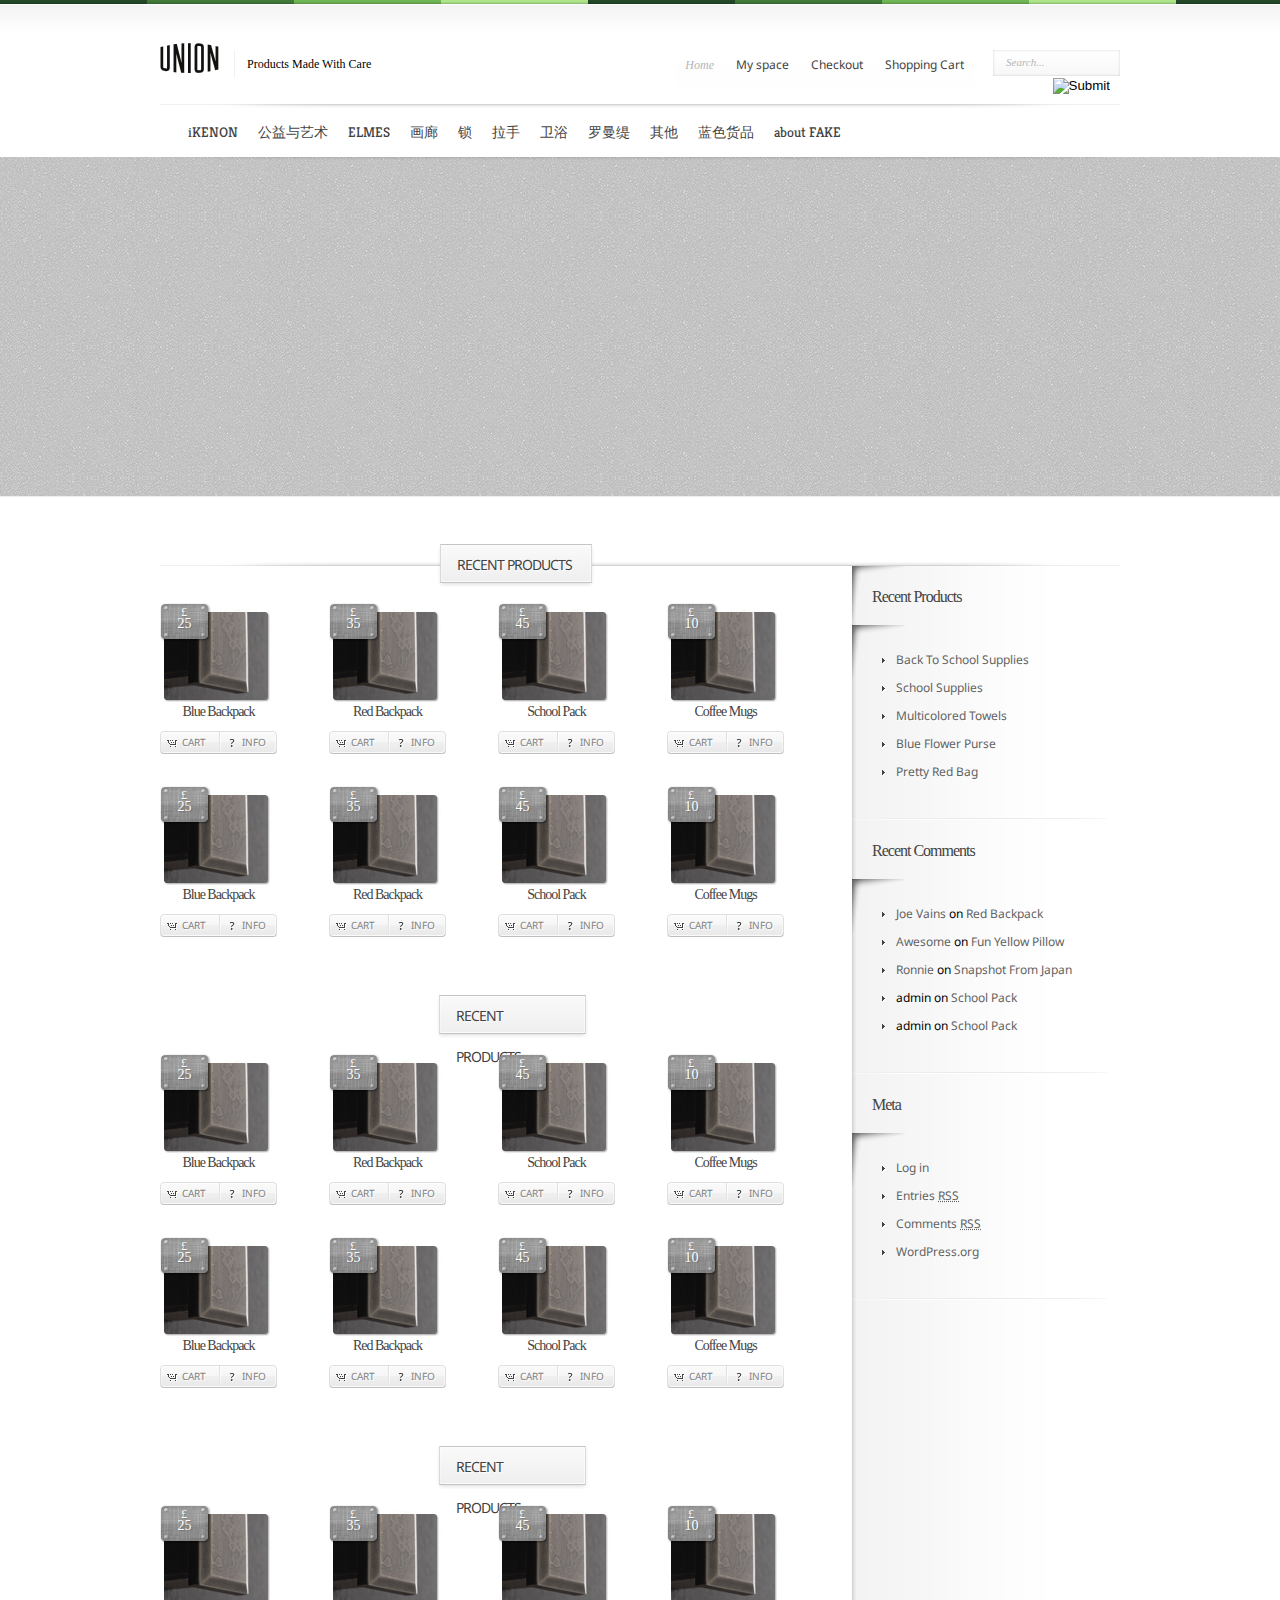
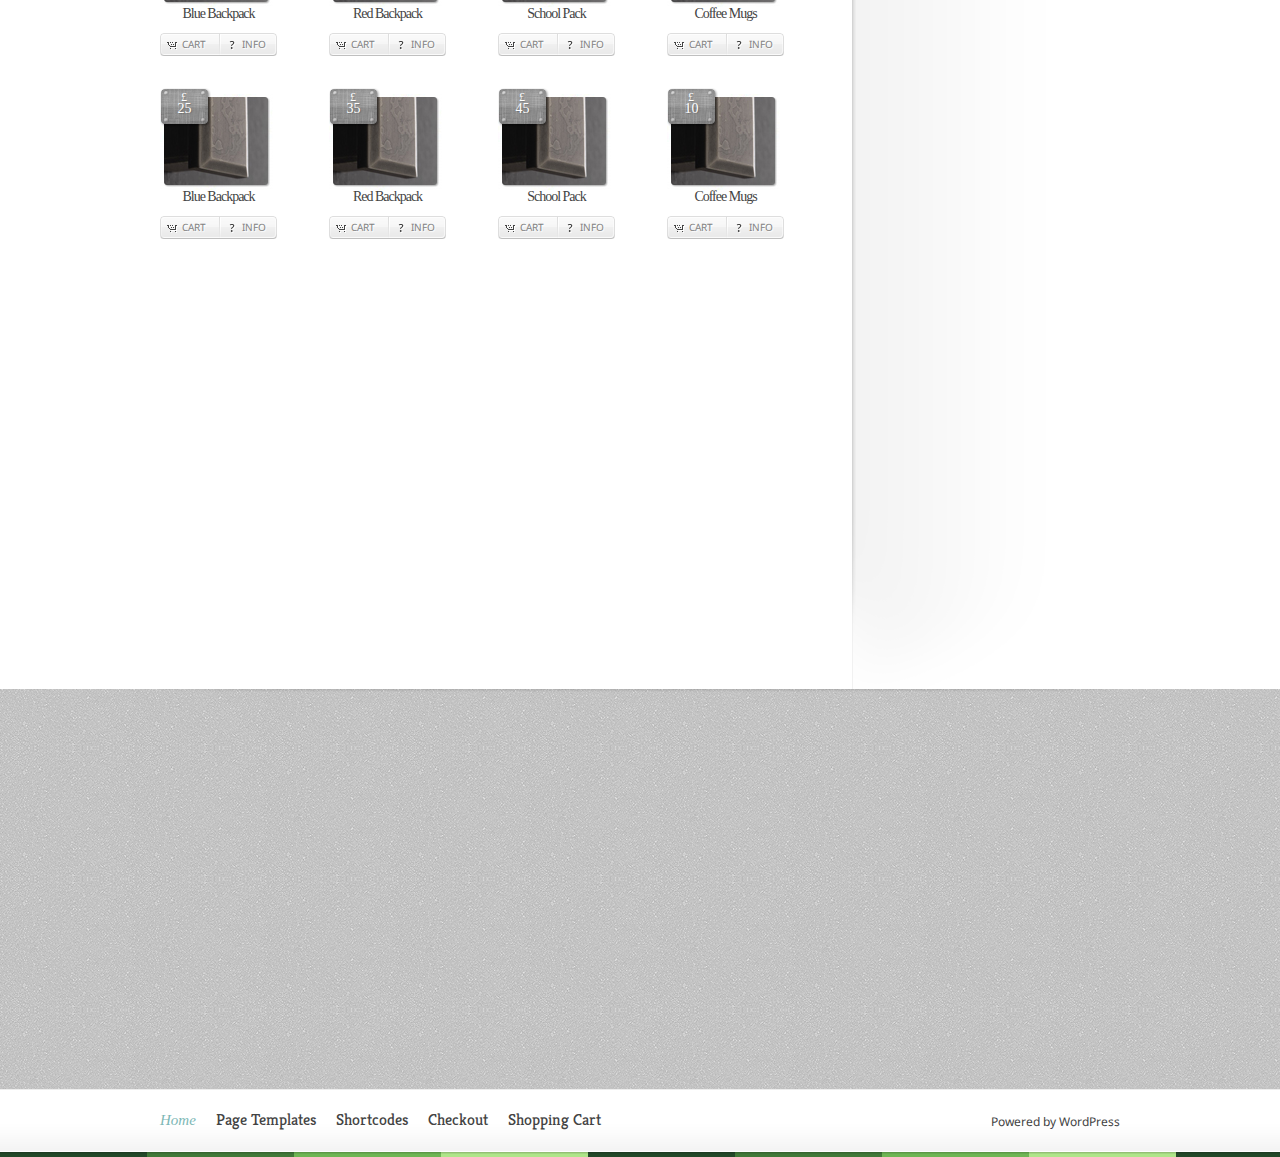
==== commit ab2a5232: "changed price tag style" ====
--- a/index.html
+++ b/index.html
@@ -112,25 +112,17 @@
 	<li class="menu-item menu-item-type-taxonomy menu-item-object-category"><a href="#">公司理念</a></li>
 </ul>
 </li>
-<li id="menu-item-558" class="menu-item menu-item-type-taxonomy menu-item-object-category menu-item-558"><a href="http://www.elegantthemes.com/preview/Boutique/category/pillows/">MIWA</a>
-<ul class="sub-menu">
-	<li class="menu-item menu-item-type-taxonomy menu-item-object-category"><a href="#">公司介绍</a></li>
-	<li class="menu-item menu-item-type-taxonomy menu-item-object-category"><a href="#">产品介绍</a></li>
-	<li class="menu-item menu-item-type-taxonomy menu-item-object-category"><a href="#">历史沿革</a></li>
-	<li class="menu-item menu-item-type-taxonomy menu-item-object-category"><a href="#">公司理念</a></li>
-</ul>
-</li>
-<li id="menu-item-559" class="menu-item menu-item-type-taxonomy menu-item-object-category menu-item-559"><a href="http://www.elegantthemes.com/preview/Boutique/category/purses/">Gallery</a>	
+<li id="menu-item-559" class="menu-item menu-item-type-taxonomy menu-item-object-category menu-item-559"><a href="http://www.elegantthemes.com/preview/Boutique/category/purses/">画廊</a>	
 <ul class="sub-menu">
 	<li class="menu-item menu-item-type-taxonomy menu-item-object-category"><a href="#">设计变迁</a></li>
 	<li class="menu-item menu-item-type-taxonomy menu-item-object-category"><a href="#">一个故事</a></li>
 </ul>
 </li>
-<li id="menu-item-560" class="menu-item menu-item-type-taxonomy menu-item-object-category menu-item-560"><a href="http://www.elegantthemes.com/preview/Boutique/category/school/">LOCK</a></li>
-<li id="menu-item-561" class="menu-item menu-item-type-taxonomy menu-item-object-category menu-item-561"><a href="http://www.elegantthemes.com/preview/Boutique/category/school-supplies/">HANDLE</a></li>
-<li id="menu-item-562" class="menu-item menu-item-type-taxonomy menu-item-object-category menu-item-562"><a href="http://www.elegantthemes.com/preview/Boutique/category/towels/">UNIART</a></li>
-<li id="menu-item-563" class="menu-item menu-item-type-taxonomy menu-item-object-category menu-item-563"><a href="http://www.elegantthemes.com/preview/Boutique/category/womens-shoes/">ROMANTE</a></li>
-<li id="menu-item-564" class="menu-item menu-item-type-taxonomy menu-item-object-category menu-item-564"><a href="http://www.elegantthemes.com/preview/Boutique/category/womens-shoes/">OTHERS</a></li>
+<li id="menu-item-560" class="menu-item menu-item-type-taxonomy menu-item-object-category menu-item-560"><a href="http://www.elegantthemes.com/preview/Boutique/category/school/">锁</a></li>
+<li id="menu-item-561" class="menu-item menu-item-type-taxonomy menu-item-object-category menu-item-561"><a href="http://www.elegantthemes.com/preview/Boutique/category/school-supplies/">拉手</a></li>
+<li id="menu-item-562" class="menu-item menu-item-type-taxonomy menu-item-object-category menu-item-562"><a href="http://www.elegantthemes.com/preview/Boutique/category/towels/">卫浴</a></li>
+<li id="menu-item-563" class="menu-item menu-item-type-taxonomy menu-item-object-category menu-item-563"><a href="http://www.elegantthemes.com/preview/Boutique/category/womens-shoes/">罗曼缇</a></li>
+<li id="menu-item-564" class="menu-item menu-item-type-taxonomy menu-item-object-category menu-item-564"><a href="http://www.elegantthemes.com/preview/Boutique/category/womens-shoes/">其他</a></li>
 <li id="menu-item-565" class="menu-item menu-item-type-taxonomy menu-item-object-category menu-item-565"><a href="http://www.elegantthemes.com/preview/Boutique/category/womens-shoes/">蓝色货品</a></li>
 <li id="menu-item-566" class="menu-item menu-item-type-taxonomy menu-item-object-category menu-item-566"><a href="http://www.elegantthemes.com/preview/Boutique/category/womens-shoes/">about FAKE</a></li>
 </ul>			</div> <!-- menu-content -->
@@ -140,7 +132,7 @@
 	<div id="top-area">
 		<div id="top-area-bg">
 			<div id="bottom-area-bg">
-				<div class="container">
+				<div class="container" style="opacity: 0;">
 					<div id="featured">
 	<a id="left-arrow" href="#">Previous</a>
 	<a id="right-arrow" href="#">Next</a>
@@ -286,37 +278,38 @@
 				<h3 class="offer-title" id="recent-products"><span>Recent Products</span></h3>
 				<div id="main-products" class="clearfix">
 							<div class="main-product">
-				<a href="http://www.elegantthemes.com/preview/Boutique/2011/06/30/school-supplies/">
-			<img src="images/s-1.jpg" alt='School Supplies' width='113' height='96' />			<span class="price-tag"><span>&pound;</span>15</span>
-		</a>
-		<h4 class="title"><a href="http://www.elegantthemes.com/preview/Boutique/2011/06/30/school-supplies/">School Supplies</a></h4>
-		<div class="et-links clearfix">
-			<a href="#et-entry-post-545" class="add-to-cart et-shop-item">Cart</a>
-			<a href="http://www.elegantthemes.com/preview/Boutique/2011/06/30/school-supplies/" class="more-info">Info</a>
-		</div> <!-- end .et-links -->
-			<div class="product_frame">
-		<div id="et-entry-post-545">
-			<div class="et_popup_product_info et_eshop">
-				<h2 class="et_popup_title"><a href="http://www.elegantthemes.com/preview/Boutique/2011/06/30/school-supplies/">School Supplies</a></h2><div class="et_popup_excerpt">Nullam nec sapien sed nibh pharetra interdum. Pellentesque habitant morbi tristique senectus et netus et malesuada fames ac turpis egestas. Sed eu quam eu ligula pulvinar auctor non a libero. Donec at mi dui. In eget metus nec enim bibendum tincidunt sit amet id enim. Fusce vel consectetur diam. Maecenas vehicula nibh eget arcu porttitor [...]</div>
-			<form action="http://www.elegantthemes.com/preview/Boutique/shopping-cart/" method="post" class="eshop addtocart" id="eshopprod545677283360">
-			<fieldset><legend><span class="offset">Order  Nam imperdiet urna quis quam faucibus vestibulum. Donec vel sem eget ante blandit imperdiet. Fusce tempus aliquet metus quis consequat. </span></legend>
-<label for="eoptasdfasd677283360"><select id="eoptasdfasd677283360" name="option"><option value="1">Red @ &pound;15.00</option>
-<option value="2">Blue @ &pound;15.00</option>
-</select></label><label for="qtyasdfasd677283360" class="qty"><abbr title="Quantity">Qty</abbr>:</label>
-				<input type="text" value="1" id="qtyasdfasd677283360" maxlength="3" size="3" name="qty" class="iqty" />
-			<input type="hidden" name="pclas" value="" />
-			<input type="hidden" name="pname" value=" Nam imperdiet urna quis quam faucibus vestibulum. Donec vel sem eget ante blandit imperdiet. Fusce tempus aliquet metus quis consequat. " />
-			<input type="hidden" name="pid" value="asdfasd" />
-			<input type="hidden" name="purl" value="http://www.elegantthemes.com/preview/Boutique/2011/06/30/school-supplies/" />
-			<input type="hidden" name="postid" value="545" />
-			<input type="hidden" name="eshopnon" value="set" /><input type="hidden" id="_wpnonce677283360" name="_wpnonce677283360" value="7e0919325d" /><input type="hidden" name="_wp_http_referer" value="/preview/Boutique/" /><input class="button eshopbutton" value="Add to Cart" title="Add selected item to your shopping basket" type="submit" /><div class="eshopajax"></div></fieldset>
-			</form>			</div> <!-- end .et_popup_product_info -->
-		</div> <!-- end #et-entry-post-545 -->
-	</div> <!-- end .product_frame -->
-	<div class="boutique_description_border">
-		<div class="boutique_description">
-			<h4 class="description-title">School Supplies</h4>
-			<span class="price">&pound;15</span>
+				<a href="http://www.elegantthemes.com/preview/Boutique/2011/06/30/blue-backpack/">
+			<img src="images/s-1.jpg" alt='Blue Backpack' width='113' height='96' />			<span class="price-tag"><span>&pound;</span>25</span>
+		</a>
+		<h4 class="title"><a href="http://www.elegantthemes.com/preview/Boutique/2011/06/30/blue-backpack/">Blue Backpack</a></h4>
+		<div class="et-links clearfix">
+			<a href="#et-entry-post-488" class="add-to-cart et-shop-item">Cart</a>
+			<a href="http://www.elegantthemes.com/preview/Boutique/2011/06/30/blue-backpack/" class="more-info">Info</a>
+		</div> <!-- end .et-links -->
+			<div class="product_frame">
+		<div id="et-entry-post-488">
+			<div class="et_popup_product_info et_eshop">
+				<h2 class="et_popup_title"><a href="http://www.elegantthemes.com/preview/Boutique/2011/06/30/blue-backpack/">Blue Backpack</a></h2><div class="et_popup_excerpt">Nam in odio ante. Vestibulum tellus turpis, condimentum vitae commodo sit amet, adipiscing eu risus. Quisque quis tortor at libero consequat semper. Nam arcu risus, sagittis sed consequat et, molestie eget odio. Integer turpis ipsum, placerat non commodo eget, egestas scelerisque arcu. Praesent ac sem urna, quis fringilla arcu. Praesent non nibh ut ligula dictum [...]</div>
+			<form action="http://www.elegantthemes.com/preview/Boutique/shopping-cart/" method="post" class="eshop addtocart" id="eshopprod488972173699">
+			<fieldset><legend><span class="offset">Order Curabitur ornare, odio at adipiscing adipiscing, ante erat ultrices nisl, at euismod libero libero sed diam. Fusce sit amet mi in augue iaculis dictum. Sed interdum mollis elit a sagittis. Maecenas elit neque, laoreet in iaculis nec, auctor a nibh. Nam a urna non libero sagittis rhoncus at hendrerit odio.</span></legend>
+<label for="eoptasdfdsf972173699"><select id="eoptasdfdsf972173699" name="option"><option value="1">Black @ &pound;25.00</option>
+<option value="2">Blue @ &pound;25.00</option>
+<option value="3">Green @ &pound;25.00</option>
+</select></label><label for="qtyasdfdsf972173699" class="qty"><abbr title="Quantity">Qty</abbr>:</label>
+				<input type="text" value="1" id="qtyasdfdsf972173699" maxlength="3" size="3" name="qty" class="iqty" />
+			<input type="hidden" name="pclas" value="" />
+			<input type="hidden" name="pname" value="Curabitur ornare, odio at adipiscing adipiscing, ante erat ultrices nisl, at euismod libero libero sed diam. Fusce sit amet mi in augue iaculis dictum. Sed interdum mollis elit a sagittis. Maecenas elit neque, laoreet in iaculis nec, auctor a nibh. Nam a urna non libero sagittis rhoncus at hendrerit odio." />
+			<input type="hidden" name="pid" value="asdfdsf" />
+			<input type="hidden" name="purl" value="http://www.elegantthemes.com/preview/Boutique/2011/06/30/blue-backpack/" />
+			<input type="hidden" name="postid" value="488" />
+			<input type="hidden" name="eshopnon" value="set" /><input type="hidden" id="_wpnonce972173699" name="_wpnonce972173699" value="7e0919325d" /><input type="hidden" name="_wp_http_referer" value="/preview/Boutique/" /><input class="button eshopbutton" value="Add to Cart" title="Add selected item to your shopping basket" type="submit" /><div class="eshopajax"></div></fieldset>
+			</form>			</div> <!-- end .et_popup_product_info -->
+		</div> <!-- end #et-entry-post-488 -->
+	</div> <!-- end .product_frame -->
+	<div class="boutique_description_border">
+		<div class="boutique_description">
+			<h4 class="description-title">Blue Backpack</h4>
+			<span class="price">&pound;25</span>
 			<div class="clear"></div>
 			<div class="entry-item-ratings clearfix">		<div class="rating-container">
 			<div class="rating-inner clearfix">
@@ -330,48 +323,324 @@
 			<div class="rating-inner clearfix">
 				<span>Users</span>
 				<div class="review-rating">
+					<div class="review-score" style="width: 64px;"></div>
+				</div>
+			</div> <!-- end .rating-inner -->
+		</div> <!-- end .rating-container -->
+	</div>
+								<p>Nam in odio ante. Vestibulum tellus turpis, condimentum vitae commodo sit amet, adipiscing eu risus. Quisque quis tortor at libero consequat semper. Nam arcu risus, sagittis sed consequat et, molestie eget odio. Integer turpis ipsum, placerat non commodo eget, egestas scelerisque arcu. Praesent ac sem urna, quis fringilla arcu. Praesent non nibh ut ligula dictum iaculis at nec dolor. Curabitur...</p>
+					</div> <!-- end .boutique_description -->
+	</div> <!-- end .boutique_description_border -->
+	</div> <!-- end .main-product -->
+			<div class="main-product">
+				<a href="http://www.elegantthemes.com/preview/Boutique/2011/06/30/red-backpack/">
+			<img src="images/s-1.jpg" alt='Red Backpack' width='113' height='96' />			<span class="price-tag"><span>&pound;</span>35</span>
+		</a>
+		<h4 class="title"><a href="http://www.elegantthemes.com/preview/Boutique/2011/06/30/red-backpack/">Red Backpack</a></h4>
+		<div class="et-links clearfix">
+			<a href="#et-entry-post-481" class="add-to-cart et-shop-item">Cart</a>
+			<a href="http://www.elegantthemes.com/preview/Boutique/2011/06/30/red-backpack/" class="more-info">Info</a>
+		</div> <!-- end .et-links -->
+			<div class="product_frame">
+		<div id="et-entry-post-481">
+			<div class="et_popup_product_info et_eshop">
+				<h2 class="et_popup_title"><a href="http://www.elegantthemes.com/preview/Boutique/2011/06/30/red-backpack/">Red Backpack</a></h2><div class="et_popup_excerpt">Nam semper lectus vel nisl sodales congue. Praesent id auctor velit. Nunc eget adipiscing orci. Ut est nunc, venenatis eu adipiscing ut, auctor at diam. Sed eu velit et mi tempor molestie et eu eros. Duis sollicitudin tempor mi at vehicula. Proin varius facilisis lacus et tincidunt. Morbi eu egestas augue. Duis mattis interdum dictum. [...]</div>
+			<form action="http://www.elegantthemes.com/preview/Boutique/shopping-cart/" method="post" class="eshop addtocart" id="eshopprod481509828733">
+			<fieldset><legend><span class="offset">Order Donec dignissim, risus vel consequat facilisis, nisi elit volutpat lectus, ac facilisis lectus ipsum eget neque. Nam lobortis sodales ipsum, in porttitor nibh commodo tincidunt. Mauris id leo nisl. Ut tincidunt nibh ac massa feugiat in sagittis tellus pretium.</span></legend>
+<label for="eoptasdfadsf509828733"><select id="eoptasdfadsf509828733" name="option"><option value="1">Black @ &pound;35.00</option>
+<option value="2">Gray @ &pound;35.00</option>
+<option value="3">Green @ &pound;35.00</option>
+</select></label><label for="qtyasdfadsf509828733" class="qty"><abbr title="Quantity">Qty</abbr>:</label>
+				<input type="text" value="1" id="qtyasdfadsf509828733" maxlength="3" size="3" name="qty" class="iqty" />
+			<input type="hidden" name="pclas" value="" />
+			<input type="hidden" name="pname" value="Donec dignissim, risus vel consequat facilisis, nisi elit volutpat lectus, ac facilisis lectus ipsum eget neque. Nam lobortis sodales ipsum, in porttitor nibh commodo tincidunt. Mauris id leo nisl. Ut tincidunt nibh ac massa feugiat in sagittis tellus pretium." />
+			<input type="hidden" name="pid" value="asdfadsf" />
+			<input type="hidden" name="purl" value="http://www.elegantthemes.com/preview/Boutique/2011/06/30/red-backpack/" />
+			<input type="hidden" name="postid" value="481" />
+			<input type="hidden" name="eshopnon" value="set" /><input type="hidden" id="_wpnonce509828733" name="_wpnonce509828733" value="7e0919325d" /><input type="hidden" name="_wp_http_referer" value="/preview/Boutique/" /><input class="button eshopbutton" value="Add to Cart" title="Add selected item to your shopping basket" type="submit" /><div class="eshopajax"></div></fieldset>
+			</form>			</div> <!-- end .et_popup_product_info -->
+		</div> <!-- end #et-entry-post-481 -->
+	</div> <!-- end .product_frame -->
+	<div class="boutique_description_border">
+		<div class="boutique_description">
+			<h4 class="description-title">Red Backpack</h4>
+			<span class="price">&pound;35</span>
+			<div class="clear"></div>
+			<div class="entry-item-ratings clearfix">		<div class="rating-container">
+			<div class="rating-inner clearfix">
+				<span>Author</span>
+				<div class="review-rating">
+					<div class="review-score" style="width: 48px;"></div> 
+				</div>
+			</div> <!-- end .rating-inner -->
+		</div> <!-- end .rating-container -->
+			<div class="rating-container">
+			<div class="rating-inner clearfix">
+				<span>Users</span>
+				<div class="review-rating">
+					<div class="review-score" style="width: 40px;"></div>
+				</div>
+			</div> <!-- end .rating-inner -->
+		</div> <!-- end .rating-container -->
+	</div>
+								<p>Nam semper lectus vel nisl sodales congue. Praesent id auctor velit. Nunc eget adipiscing orci. Ut est nunc, venenatis eu adipiscing ut, auctor at diam. Sed eu velit et mi tempor molestie et eu eros. Duis sollicitudin tempor mi at vehicula. Proin varius facilisis lacus et tincidunt. Morbi eu egestas augue. Duis mattis interdum dictum. Maecenas lacus lacus, posuere sed pharetra vitae, laoreet id...</p>
+					</div> <!-- end .boutique_description -->
+	</div> <!-- end .boutique_description_border -->
+	</div> <!-- end .main-product -->
+			<div class="main-product">
+				<a href="http://www.elegantthemes.com/preview/Boutique/2011/06/30/school-pack/">
+			<img src="images/s-1.jpg" alt='School Pack' width='113' height='96' />			<span class="price-tag"><span>&pound;</span>45</span>
+		</a>
+		<h4 class="title"><a href="http://www.elegantthemes.com/preview/Boutique/2011/06/30/school-pack/">School Pack</a></h4>
+		<div class="et-links clearfix">
+			<a href="#et-entry-post-473" class="add-to-cart et-shop-item">Cart</a>
+			<a href="http://www.elegantthemes.com/preview/Boutique/2011/06/30/school-pack/" class="more-info">Info</a>
+		</div> <!-- end .et-links -->
+			<div class="product_frame">
+		<div id="et-entry-post-473">
+			<div class="et_popup_product_info et_eshop">
+				<h2 class="et_popup_title"><a href="http://www.elegantthemes.com/preview/Boutique/2011/06/30/school-pack/">School Pack</a></h2><div class="et_popup_excerpt">Nam in odio ante. Vestibulum tellus turpis, condimentum vitae commodo sit amet, adipiscing eu risus. Quisque quis tortor at libero consequat semper. Nam arcu risus, sagittis sed consequat et, molestie eget odio. Integer turpis ipsum, placerat non commodo eget, egestas scelerisque arcu. Praesent ac sem urna, quis fringilla arcu. Praesent non nibh ut ligula dictum [...]</div>
+			<form action="http://www.elegantthemes.com/preview/Boutique/shopping-cart/" method="post" class="eshop addtocart" id="eshopprod473168680170">
+			<fieldset><legend><span class="offset">Order Curabitur ornare, odio at adipiscing adipiscing, ante erat ultrices nisl, at euismod libero libero sed diam. Fusce sit amet mi in augue iaculis dictum. Sed interdum mollis elit a sagittis. Maecenas elit neque, laoreet in iaculis nec, auctor a nibh. Nam a urna non libero sagittis rhoncus at hendrerit odio.</span></legend>
+<label for="eoptasdf168680170"><select id="eoptasdf168680170" name="option"><option value="1">Blue @ &pound;45.00</option>
+<option value="2">Green @ &pound;45.00</option>
+<option value="3">Black @ &pound;45.00</option>
+</select></label><label for="qtyasdf168680170" class="qty"><abbr title="Quantity">Qty</abbr>:</label>
+				<input type="text" value="1" id="qtyasdf168680170" maxlength="3" size="3" name="qty" class="iqty" />
+			<input type="hidden" name="pclas" value="" />
+			<input type="hidden" name="pname" value="Curabitur ornare, odio at adipiscing adipiscing, ante erat ultrices nisl, at euismod libero libero sed diam. Fusce sit amet mi in augue iaculis dictum. Sed interdum mollis elit a sagittis. Maecenas elit neque, laoreet in iaculis nec, auctor a nibh. Nam a urna non libero sagittis rhoncus at hendrerit odio." />
+			<input type="hidden" name="pid" value="asdf" />
+			<input type="hidden" name="purl" value="http://www.elegantthemes.com/preview/Boutique/2011/06/30/school-pack/" />
+			<input type="hidden" name="postid" value="473" />
+			<input type="hidden" name="eshopnon" value="set" /><input type="hidden" id="_wpnonce168680170" name="_wpnonce168680170" value="7e0919325d" /><input type="hidden" name="_wp_http_referer" value="/preview/Boutique/" /><input class="button eshopbutton" value="Add to Cart" title="Add selected item to your shopping basket" type="submit" /><div class="eshopajax"></div></fieldset>
+			</form>			</div> <!-- end .et_popup_product_info -->
+		</div> <!-- end #et-entry-post-473 -->
+	</div> <!-- end .product_frame -->
+	<div class="boutique_description_border">
+		<div class="boutique_description">
+			<h4 class="description-title">School Pack</h4>
+			<span class="price">&pound;45</span>
+			<div class="clear"></div>
+			<div class="entry-item-ratings clearfix">		<div class="rating-container">
+			<div class="rating-inner clearfix">
+				<span>Author</span>
+				<div class="review-rating">
+					<div class="review-score" style="width: 64px;"></div> 
+				</div>
+			</div> <!-- end .rating-inner -->
+		</div> <!-- end .rating-container -->
+			<div class="rating-container">
+			<div class="rating-inner clearfix">
+				<span>Users</span>
+				<div class="review-rating">
 					<div class="review-score" style="width: 48px;"></div>
 				</div>
 			</div> <!-- end .rating-inner -->
 		</div> <!-- end .rating-container -->
 	</div>
-								<p>Nullam nec sapien sed nibh pharetra interdum. Pellentesque habitant morbi tristique senectus et netus et malesuada fames ac turpis egestas. Sed eu quam eu ligula pulvinar auctor non a libero. Donec at mi dui. In eget metus nec enim bibendum tincidunt sit amet id enim. Fusce vel consectetur diam. Maecenas vehicula nibh eget arcu porttitor sagittis. Nam imperdiet urna quis quam faucibus vestibulum....</p>
+								<p>Nam in odio ante. Vestibulum tellus turpis, condimentum vitae commodo sit amet, adipiscing eu risus. Quisque quis tortor at libero consequat semper. Nam arcu risus, sagittis sed consequat et, molestie eget odio. Integer turpis ipsum, placerat non commodo eget, egestas scelerisque arcu. Praesent ac sem urna, quis fringilla arcu. Praesent non nibh ut ligula dictum iaculis at nec dolor. Curabitur...</p>
+					</div> <!-- end .boutique_description -->
+	</div> <!-- end .boutique_description_border -->
+	</div> <!-- end .main-product -->
+			<div class="main-product last">
+				<a href="http://www.elegantthemes.com/preview/Boutique/2011/06/29/coffee-mugs/">
+			<img src="images/s-1.jpg" alt='Coffee Mugs' width='113' height='96' />			<span class="price-tag"><span>&pound;</span>10</span>
+		</a>
+		<h4 class="title"><a href="http://www.elegantthemes.com/preview/Boutique/2011/06/29/coffee-mugs/">Coffee Mugs</a></h4>
+		<div class="et-links clearfix">
+			<a href="#et-entry-post-443" class="add-to-cart et-shop-item">Cart</a>
+			<a href="http://www.elegantthemes.com/preview/Boutique/2011/06/29/coffee-mugs/" class="more-info">Info</a>
+		</div> <!-- end .et-links -->
+			<div class="product_frame">
+		<div id="et-entry-post-443">
+			<div class="et_popup_product_info et_eshop">
+				<h2 class="et_popup_title"><a href="http://www.elegantthemes.com/preview/Boutique/2011/06/29/coffee-mugs/">Coffee Mugs</a></h2><div class="et_popup_excerpt">Mauris non nisl leo, ac accumsan erat. Vestibulum vel nibh elit, et vestibulum nisi. Nulla risus augue, euismod at ornare sed, sodales in justo. Nulla iaculis tincidunt tellus in varius. Sed felis lacus, tincidunt at tincidunt eu, dictum condimentum enim. Donec nec dictum purus. Vestibulum sed enim lacus, in scelerisque enim. Praesent id arcu et [...]</div>
+			<form action="http://www.elegantthemes.com/preview/Boutique/shopping-cart/" method="post" class="eshop addtocart" id="eshopprod443679226499">
+			<fieldset><legend><span class="offset">Order Vestibulum sed enim lacus, in scelerisque enim. Praesent id arcu et libero placerat pellentesque varius sed orci. Duis lobortis lorem id ligula sollicitudin sed imperdiet dolor consequat. Proin auctor ullamcorper blandit. Pellentesque id dolor lacinia augue fringilla ultrices. </span></legend>
+<label for="eoptasdf234679226499"><select id="eoptasdf234679226499" name="option"><option value="1">Green @ &pound;10.00</option>
+<option value="2">Orange @ &pound;10.00</option>
+<option value="3">Purple @ &pound;10.00</option>
+</select></label><label for="qtyasdf234679226499" class="qty"><abbr title="Quantity">Qty</abbr>:</label>
+				<input type="text" value="1" id="qtyasdf234679226499" maxlength="3" size="3" name="qty" class="iqty" />
+			<input type="hidden" name="pclas" value="" />
+			<input type="hidden" name="pname" value="Vestibulum sed enim lacus, in scelerisque enim. Praesent id arcu et libero placerat pellentesque varius sed orci. Duis lobortis lorem id ligula sollicitudin sed imperdiet dolor consequat. Proin auctor ullamcorper blandit. Pellentesque id dolor lacinia augue fringilla ultrices. " />
+			<input type="hidden" name="pid" value="asdf234" />
+			<input type="hidden" name="purl" value="http://www.elegantthemes.com/preview/Boutique/2011/06/29/coffee-mugs/" />
+			<input type="hidden" name="postid" value="443" />
+			<input type="hidden" name="eshopnon" value="set" /><input type="hidden" id="_wpnonce679226499" name="_wpnonce679226499" value="7e0919325d" /><input type="hidden" name="_wp_http_referer" value="/preview/Boutique/" /><input class="button eshopbutton" value="Add to Cart" title="Add selected item to your shopping basket" type="submit" /><div class="eshopajax"></div></fieldset>
+			</form>			</div> <!-- end .et_popup_product_info -->
+		</div> <!-- end #et-entry-post-443 -->
+	</div> <!-- end .product_frame -->
+	<div class="boutique_description_border">
+		<div class="boutique_description">
+			<h4 class="description-title">Coffee Mugs</h4>
+			<span class="price">&pound;10</span>
+			<div class="clear"></div>
+			<div class="entry-item-ratings clearfix">		<div class="rating-container">
+			<div class="rating-inner clearfix">
+				<span>Author</span>
+				<div class="review-rating">
+					<div class="review-score" style="width: 80px;"></div> 
+				</div>
+			</div> <!-- end .rating-inner -->
+		</div> <!-- end .rating-container -->
+			<div class="rating-container">
+			<div class="rating-inner clearfix">
+				<span>Users</span>
+				<div class="review-rating">
+					<div class="review-score" style="width: 48px;"></div>
+				</div>
+			</div> <!-- end .rating-inner -->
+		</div> <!-- end .rating-container -->
+	</div>
+								<p>Mauris non nisl leo, ac accumsan erat. Vestibulum vel nibh elit, et vestibulum nisi. Nulla risus augue, euismod at ornare sed, sodales in justo. Nulla iaculis tincidunt tellus in varius. Sed felis lacus, tincidunt at tincidunt eu, dictum condimentum enim. Donec nec dictum purus. Vestibulum sed enim lacus, in scelerisque enim. Praesent id arcu et libero placerat pellentesque varius sed orci. Duis...</p>
+					</div> <!-- end .boutique_description -->
+	</div> <!-- end .boutique_description_border -->
+	</div> <!-- end .main-product -->
+	<div class="clear"></div>
+	<div class="main-product">
+				<a href="http://www.elegantthemes.com/preview/Boutique/2011/06/30/blue-backpack/">
+			<img src="images/s-1.jpg" alt='Blue Backpack' width='113' height='96' />			<span class="price-tag"><span>&pound;</span>25</span>
+		</a>
+		<h4 class="title"><a href="http://www.elegantthemes.com/preview/Boutique/2011/06/30/blue-backpack/">Blue Backpack</a></h4>
+		<div class="et-links clearfix">
+			<a href="#et-entry-post-488" class="add-to-cart et-shop-item">Cart</a>
+			<a href="http://www.elegantthemes.com/preview/Boutique/2011/06/30/blue-backpack/" class="more-info">Info</a>
+		</div> <!-- end .et-links -->
+			<div class="product_frame">
+		<div id="et-entry-post-488">
+			<div class="et_popup_product_info et_eshop">
+				<h2 class="et_popup_title"><a href="http://www.elegantthemes.com/preview/Boutique/2011/06/30/blue-backpack/">Blue Backpack</a></h2><div class="et_popup_excerpt">Nam in odio ante. Vestibulum tellus turpis, condimentum vitae commodo sit amet, adipiscing eu risus. Quisque quis tortor at libero consequat semper. Nam arcu risus, sagittis sed consequat et, molestie eget odio. Integer turpis ipsum, placerat non commodo eget, egestas scelerisque arcu. Praesent ac sem urna, quis fringilla arcu. Praesent non nibh ut ligula dictum [...]</div>
+			<form action="http://www.elegantthemes.com/preview/Boutique/shopping-cart/" method="post" class="eshop addtocart" id="eshopprod488972173699">
+			<fieldset><legend><span class="offset">Order Curabitur ornare, odio at adipiscing adipiscing, ante erat ultrices nisl, at euismod libero libero sed diam. Fusce sit amet mi in augue iaculis dictum. Sed interdum mollis elit a sagittis. Maecenas elit neque, laoreet in iaculis nec, auctor a nibh. Nam a urna non libero sagittis rhoncus at hendrerit odio.</span></legend>
+<label for="eoptasdfdsf972173699"><select id="eoptasdfdsf972173699" name="option"><option value="1">Black @ &pound;25.00</option>
+<option value="2">Blue @ &pound;25.00</option>
+<option value="3">Green @ &pound;25.00</option>
+</select></label><label for="qtyasdfdsf972173699" class="qty"><abbr title="Quantity">Qty</abbr>:</label>
+				<input type="text" value="1" id="qtyasdfdsf972173699" maxlength="3" size="3" name="qty" class="iqty" />
+			<input type="hidden" name="pclas" value="" />
+			<input type="hidden" name="pname" value="Curabitur ornare, odio at adipiscing adipiscing, ante erat ultrices nisl, at euismod libero libero sed diam. Fusce sit amet mi in augue iaculis dictum. Sed interdum mollis elit a sagittis. Maecenas elit neque, laoreet in iaculis nec, auctor a nibh. Nam a urna non libero sagittis rhoncus at hendrerit odio." />
+			<input type="hidden" name="pid" value="asdfdsf" />
+			<input type="hidden" name="purl" value="http://www.elegantthemes.com/preview/Boutique/2011/06/30/blue-backpack/" />
+			<input type="hidden" name="postid" value="488" />
+			<input type="hidden" name="eshopnon" value="set" /><input type="hidden" id="_wpnonce972173699" name="_wpnonce972173699" value="7e0919325d" /><input type="hidden" name="_wp_http_referer" value="/preview/Boutique/" /><input class="button eshopbutton" value="Add to Cart" title="Add selected item to your shopping basket" type="submit" /><div class="eshopajax"></div></fieldset>
+			</form>			</div> <!-- end .et_popup_product_info -->
+		</div> <!-- end #et-entry-post-488 -->
+	</div> <!-- end .product_frame -->
+	<div class="boutique_description_border">
+		<div class="boutique_description">
+			<h4 class="description-title">Blue Backpack</h4>
+			<span class="price">&pound;25</span>
+			<div class="clear"></div>
+			<div class="entry-item-ratings clearfix">		<div class="rating-container">
+			<div class="rating-inner clearfix">
+				<span>Author</span>
+				<div class="review-rating">
+					<div class="review-score" style="width: 80px;"></div> 
+				</div>
+			</div> <!-- end .rating-inner -->
+		</div> <!-- end .rating-container -->
+			<div class="rating-container">
+			<div class="rating-inner clearfix">
+				<span>Users</span>
+				<div class="review-rating">
+					<div class="review-score" style="width: 64px;"></div>
+				</div>
+			</div> <!-- end .rating-inner -->
+		</div> <!-- end .rating-container -->
+	</div>
+								<p>Nam in odio ante. Vestibulum tellus turpis, condimentum vitae commodo sit amet, adipiscing eu risus. Quisque quis tortor at libero consequat semper. Nam arcu risus, sagittis sed consequat et, molestie eget odio. Integer turpis ipsum, placerat non commodo eget, egestas scelerisque arcu. Praesent ac sem urna, quis fringilla arcu. Praesent non nibh ut ligula dictum iaculis at nec dolor. Curabitur...</p>
 					</div> <!-- end .boutique_description -->
 	</div> <!-- end .boutique_description_border -->
 	</div> <!-- end .main-product -->
 			<div class="main-product">
-				<a href="http://www.elegantthemes.com/preview/Boutique/2011/06/30/multicolored-hand-towels/">
-			<img src="http://www.elegantthemes.com/preview/Boutique/wp-content/uploads/2012/06/s-15-113x96.jpg" alt='Multicolored Towels' width='113' height='96' />			<span class="price-tag"><span>&pound;</span>15</span>
-		</a>
-		<h4 class="title"><a href="http://www.elegantthemes.com/preview/Boutique/2011/06/30/multicolored-hand-towels/">Multicolored Towels</a></h4>
-		<div class="et-links clearfix">
-			<a href="#et-entry-post-539" class="add-to-cart et-shop-item">Cart</a>
-			<a href="http://www.elegantthemes.com/preview/Boutique/2011/06/30/multicolored-hand-towels/" class="more-info">Info</a>
-		</div> <!-- end .et-links -->
-			<div class="product_frame">
-		<div id="et-entry-post-539">
-			<div class="et_popup_product_info et_eshop">
-				<h2 class="et_popup_title"><a href="http://www.elegantthemes.com/preview/Boutique/2011/06/30/multicolored-hand-towels/">Multicolored Towels</a></h2><div class="et_popup_excerpt">Nulla augue tortor, dignissim eget aliquet eget, feugiat posuere dui. Pellentesque tellus velit, tincidunt sit amet venenatis vel, pulvinar eu velit. Etiam nulla augue, dapibus sed tempus venenatis, malesuada vel massa. Fusce facilisis aliquet enim, a vehicula metus scelerisque vitae. Aenean sit amet lectus in mi consequat consequat venenatis quis purus. Aenean posuere venenatis neque, [...]</div>
-			<form action="http://www.elegantthemes.com/preview/Boutique/shopping-cart/" method="post" class="eshop addtocart" id="eshopprod5392125472498">
-			<fieldset><legend><span class="offset">Order  Aenean posuere venenatis neque, eu gravida lacus gravida ac. Curabitur velit lectus, pretium in dictum et, congue ac eros. Duis rutrum volutpat fringilla. Phasellus dapibus libero non purus congue vestibulum.</span></legend>
-<label for="eoptasdfdsf2125472498"><select id="eoptasdfdsf2125472498" name="option"><option value="1">Green @ &pound;15.00</option>
-<option value="2">Blue @ &pound;15.00</option>
-<option value="3">Red @ &pound;15.00</option>
-</select></label><label for="qtyasdfdsf2125472498" class="qty"><abbr title="Quantity">Qty</abbr>:</label>
-				<input type="text" value="1" id="qtyasdfdsf2125472498" maxlength="3" size="3" name="qty" class="iqty" />
-			<input type="hidden" name="pclas" value="" />
-			<input type="hidden" name="pname" value=" Aenean posuere venenatis neque, eu gravida lacus gravida ac. Curabitur velit lectus, pretium in dictum et, congue ac eros. Duis rutrum volutpat fringilla. Phasellus dapibus libero non purus congue vestibulum." />
-			<input type="hidden" name="pid" value="asdfdsf" />
-			<input type="hidden" name="purl" value="http://www.elegantthemes.com/preview/Boutique/2011/06/30/multicolored-hand-towels/" />
-			<input type="hidden" name="postid" value="539" />
-			<input type="hidden" name="eshopnon" value="set" /><input type="hidden" id="_wpnonce2125472498" name="_wpnonce2125472498" value="7e0919325d" /><input type="hidden" name="_wp_http_referer" value="/preview/Boutique/" /><input class="button eshopbutton" value="Add to Cart" title="Add selected item to your shopping basket" type="submit" /><div class="eshopajax"></div></fieldset>
-			</form>			</div> <!-- end .et_popup_product_info -->
-		</div> <!-- end #et-entry-post-539 -->
-	</div> <!-- end .product_frame -->
-	<div class="boutique_description_border">
-		<div class="boutique_description">
-			<h4 class="description-title">Multicolored Towels</h4>
-			<span class="price">&pound;15</span>
+				<a href="http://www.elegantthemes.com/preview/Boutique/2011/06/30/red-backpack/">
+			<img src="images/s-1.jpg" alt='Red Backpack' width='113' height='96' />			<span class="price-tag"><span>&pound;</span>35</span>
+		</a>
+		<h4 class="title"><a href="http://www.elegantthemes.com/preview/Boutique/2011/06/30/red-backpack/">Red Backpack</a></h4>
+		<div class="et-links clearfix">
+			<a href="#et-entry-post-481" class="add-to-cart et-shop-item">Cart</a>
+			<a href="http://www.elegantthemes.com/preview/Boutique/2011/06/30/red-backpack/" class="more-info">Info</a>
+		</div> <!-- end .et-links -->
+			<div class="product_frame">
+		<div id="et-entry-post-481">
+			<div class="et_popup_product_info et_eshop">
+				<h2 class="et_popup_title"><a href="http://www.elegantthemes.com/preview/Boutique/2011/06/30/red-backpack/">Red Backpack</a></h2><div class="et_popup_excerpt">Nam semper lectus vel nisl sodales congue. Praesent id auctor velit. Nunc eget adipiscing orci. Ut est nunc, venenatis eu adipiscing ut, auctor at diam. Sed eu velit et mi tempor molestie et eu eros. Duis sollicitudin tempor mi at vehicula. Proin varius facilisis lacus et tincidunt. Morbi eu egestas augue. Duis mattis interdum dictum. [...]</div>
+			<form action="http://www.elegantthemes.com/preview/Boutique/shopping-cart/" method="post" class="eshop addtocart" id="eshopprod481509828733">
+			<fieldset><legend><span class="offset">Order Donec dignissim, risus vel consequat facilisis, nisi elit volutpat lectus, ac facilisis lectus ipsum eget neque. Nam lobortis sodales ipsum, in porttitor nibh commodo tincidunt. Mauris id leo nisl. Ut tincidunt nibh ac massa feugiat in sagittis tellus pretium.</span></legend>
+<label for="eoptasdfadsf509828733"><select id="eoptasdfadsf509828733" name="option"><option value="1">Black @ &pound;35.00</option>
+<option value="2">Gray @ &pound;35.00</option>
+<option value="3">Green @ &pound;35.00</option>
+</select></label><label for="qtyasdfadsf509828733" class="qty"><abbr title="Quantity">Qty</abbr>:</label>
+				<input type="text" value="1" id="qtyasdfadsf509828733" maxlength="3" size="3" name="qty" class="iqty" />
+			<input type="hidden" name="pclas" value="" />
+			<input type="hidden" name="pname" value="Donec dignissim, risus vel consequat facilisis, nisi elit volutpat lectus, ac facilisis lectus ipsum eget neque. Nam lobortis sodales ipsum, in porttitor nibh commodo tincidunt. Mauris id leo nisl. Ut tincidunt nibh ac massa feugiat in sagittis tellus pretium." />
+			<input type="hidden" name="pid" value="asdfadsf" />
+			<input type="hidden" name="purl" value="http://www.elegantthemes.com/preview/Boutique/2011/06/30/red-backpack/" />
+			<input type="hidden" name="postid" value="481" />
+			<input type="hidden" name="eshopnon" value="set" /><input type="hidden" id="_wpnonce509828733" name="_wpnonce509828733" value="7e0919325d" /><input type="hidden" name="_wp_http_referer" value="/preview/Boutique/" /><input class="button eshopbutton" value="Add to Cart" title="Add selected item to your shopping basket" type="submit" /><div class="eshopajax"></div></fieldset>
+			</form>			</div> <!-- end .et_popup_product_info -->
+		</div> <!-- end #et-entry-post-481 -->
+	</div> <!-- end .product_frame -->
+	<div class="boutique_description_border">
+		<div class="boutique_description">
+			<h4 class="description-title">Red Backpack</h4>
+			<span class="price">&pound;35</span>
+			<div class="clear"></div>
+			<div class="entry-item-ratings clearfix">		<div class="rating-container">
+			<div class="rating-inner clearfix">
+				<span>Author</span>
+				<div class="review-rating">
+					<div class="review-score" style="width: 48px;"></div> 
+				</div>
+			</div> <!-- end .rating-inner -->
+		</div> <!-- end .rating-container -->
+			<div class="rating-container">
+			<div class="rating-inner clearfix">
+				<span>Users</span>
+				<div class="review-rating">
+					<div class="review-score" style="width: 40px;"></div>
+				</div>
+			</div> <!-- end .rating-inner -->
+		</div> <!-- end .rating-container -->
+	</div>
+								<p>Nam semper lectus vel nisl sodales congue. Praesent id auctor velit. Nunc eget adipiscing orci. Ut est nunc, venenatis eu adipiscing ut, auctor at diam. Sed eu velit et mi tempor molestie et eu eros. Duis sollicitudin tempor mi at vehicula. Proin varius facilisis lacus et tincidunt. Morbi eu egestas augue. Duis mattis interdum dictum. Maecenas lacus lacus, posuere sed pharetra vitae, laoreet id...</p>
+					</div> <!-- end .boutique_description -->
+	</div> <!-- end .boutique_description_border -->
+	</div> <!-- end .main-product -->
+			<div class="main-product">
+				<a href="http://www.elegantthemes.com/preview/Boutique/2011/06/30/school-pack/">
+			<img src="images/s-1.jpg" alt='School Pack' width='113' height='96' />			<span class="price-tag"><span>&pound;</span>45</span>
+		</a>
+		<h4 class="title"><a href="http://www.elegantthemes.com/preview/Boutique/2011/06/30/school-pack/">School Pack</a></h4>
+		<div class="et-links clearfix">
+			<a href="#et-entry-post-473" class="add-to-cart et-shop-item">Cart</a>
+			<a href="http://www.elegantthemes.com/preview/Boutique/2011/06/30/school-pack/" class="more-info">Info</a>
+		</div> <!-- end .et-links -->
+			<div class="product_frame">
+		<div id="et-entry-post-473">
+			<div class="et_popup_product_info et_eshop">
+				<h2 class="et_popup_title"><a href="http://www.elegantthemes.com/preview/Boutique/2011/06/30/school-pack/">School Pack</a></h2><div class="et_popup_excerpt">Nam in odio ante. Vestibulum tellus turpis, condimentum vitae commodo sit amet, adipiscing eu risus. Quisque quis tortor at libero consequat semper. Nam arcu risus, sagittis sed consequat et, molestie eget odio. Integer turpis ipsum, placerat non commodo eget, egestas scelerisque arcu. Praesent ac sem urna, quis fringilla arcu. Praesent non nibh ut ligula dictum [...]</div>
+			<form action="http://www.elegantthemes.com/preview/Boutique/shopping-cart/" method="post" class="eshop addtocart" id="eshopprod473168680170">
+			<fieldset><legend><span class="offset">Order Curabitur ornare, odio at adipiscing adipiscing, ante erat ultrices nisl, at euismod libero libero sed diam. Fusce sit amet mi in augue iaculis dictum. Sed interdum mollis elit a sagittis. Maecenas elit neque, laoreet in iaculis nec, auctor a nibh. Nam a urna non libero sagittis rhoncus at hendrerit odio.</span></legend>
+<label for="eoptasdf168680170"><select id="eoptasdf168680170" name="option"><option value="1">Blue @ &pound;45.00</option>
+<option value="2">Green @ &pound;45.00</option>
+<option value="3">Black @ &pound;45.00</option>
+</select></label><label for="qtyasdf168680170" class="qty"><abbr title="Quantity">Qty</abbr>:</label>
+				<input type="text" value="1" id="qtyasdf168680170" maxlength="3" size="3" name="qty" class="iqty" />
+			<input type="hidden" name="pclas" value="" />
+			<input type="hidden" name="pname" value="Curabitur ornare, odio at adipiscing adipiscing, ante erat ultrices nisl, at euismod libero libero sed diam. Fusce sit amet mi in augue iaculis dictum. Sed interdum mollis elit a sagittis. Maecenas elit neque, laoreet in iaculis nec, auctor a nibh. Nam a urna non libero sagittis rhoncus at hendrerit odio." />
+			<input type="hidden" name="pid" value="asdf" />
+			<input type="hidden" name="purl" value="http://www.elegantthemes.com/preview/Boutique/2011/06/30/school-pack/" />
+			<input type="hidden" name="postid" value="473" />
+			<input type="hidden" name="eshopnon" value="set" /><input type="hidden" id="_wpnonce168680170" name="_wpnonce168680170" value="7e0919325d" /><input type="hidden" name="_wp_http_referer" value="/preview/Boutique/" /><input class="button eshopbutton" value="Add to Cart" title="Add selected item to your shopping basket" type="submit" /><div class="eshopajax"></div></fieldset>
+			</form>			</div> <!-- end .et_popup_product_info -->
+		</div> <!-- end #et-entry-post-473 -->
+	</div> <!-- end .product_frame -->
+	<div class="boutique_description_border">
+		<div class="boutique_description">
+			<h4 class="description-title">School Pack</h4>
+			<span class="price">&pound;45</span>
 			<div class="clear"></div>
 			<div class="entry-item-ratings clearfix">		<div class="rating-container">
 			<div class="rating-inner clearfix">
@@ -385,158 +654,48 @@
 			<div class="rating-inner clearfix">
 				<span>Users</span>
 				<div class="review-rating">
-					<div class="review-score" style="width: 32px;"></div>
-				</div>
-			</div> <!-- end .rating-inner -->
-		</div> <!-- end .rating-container -->
-	</div>
-								<p>Nulla augue tortor, dignissim eget aliquet eget, feugiat posuere dui. Pellentesque tellus velit, tincidunt sit amet venenatis vel, pulvinar eu velit. Etiam nulla augue, dapibus sed tempus venenatis, malesuada vel massa. Fusce facilisis aliquet enim, a vehicula metus scelerisque vitae. Aenean sit amet lectus in mi consequat consequat venenatis quis purus. Aenean posuere venenatis neque, eu gravida...</p>
-					</div> <!-- end .boutique_description -->
-	</div> <!-- end .boutique_description_border -->
-	</div> <!-- end .main-product -->
-			<div class="main-product">
-				<a href="http://www.elegantthemes.com/preview/Boutique/2011/06/30/blue-flower-purse/">
-			<img src="http://www.elegantthemes.com/preview/Boutique/wp-content/uploads/2012/06/s-954-113x96.jpg" alt='Blue Flower Purse' width='113' height='96' />			<span class="price-tag"><span>&pound;</span>15</span>
-		</a>
-		<h4 class="title"><a href="http://www.elegantthemes.com/preview/Boutique/2011/06/30/blue-flower-purse/">Blue Flower Purse</a></h4>
-		<div class="et-links clearfix">
-			<a href="#et-entry-post-531" class="add-to-cart et-shop-item">Cart</a>
-			<a href="http://www.elegantthemes.com/preview/Boutique/2011/06/30/blue-flower-purse/" class="more-info">Info</a>
-		</div> <!-- end .et-links -->
-			<div class="product_frame">
-		<div id="et-entry-post-531">
-			<div class="et_popup_product_info et_eshop">
-				<h2 class="et_popup_title"><a href="http://www.elegantthemes.com/preview/Boutique/2011/06/30/blue-flower-purse/">Blue Flower Purse</a></h2><div class="et_popup_excerpt">Suspendisse vitae tortor id orci varius imperdiet. Quisque vel leo vitae mauris posuere convallis sed eu lacus. Praesent viverra, sapien ut rhoncus fringilla, dolor neque adipiscing est, eu faucibus sem mi ut eros. Duis vehicula, elit ut posuere convallis, libero sapien feugiat dolor, non imperdiet nibh est vel dolor. Maecenas mi ante, vestibulum sed mattis [...]</div>
-			<form action="http://www.elegantthemes.com/preview/Boutique/shopping-cart/" method="post" class="eshop addtocart" id="eshopprod531899557989">
-			<fieldset><legend><span class="offset">Order Quisque vel leo vitae mauris posuere convallis sed eu lacus. Praesent viverra, sapien ut rhoncus fringilla, dolor neque adipiscing est, eu faucibus sem mi ut eros. </span></legend>
-<label for="eoptasdfsdf899557989"><select id="eoptasdfsdf899557989" name="option"><option value="1">Blue @ &pound;15.00</option>
-<option value="2">Green @ &pound;15.00</option>
-<option value="3">Red @ &pound;15.00</option>
-</select></label><label for="qtyasdfsdf899557989" class="qty"><abbr title="Quantity">Qty</abbr>:</label>
-				<input type="text" value="1" id="qtyasdfsdf899557989" maxlength="3" size="3" name="qty" class="iqty" />
-			<input type="hidden" name="pclas" value="" />
-			<input type="hidden" name="pname" value="Quisque vel leo vitae mauris posuere convallis sed eu lacus. Praesent viverra, sapien ut rhoncus fringilla, dolor neque adipiscing est, eu faucibus sem mi ut eros. " />
-			<input type="hidden" name="pid" value="asdfsdf" />
-			<input type="hidden" name="purl" value="http://www.elegantthemes.com/preview/Boutique/2011/06/30/blue-flower-purse/" />
-			<input type="hidden" name="postid" value="531" />
-			<input type="hidden" name="eshopnon" value="set" /><input type="hidden" id="_wpnonce899557989" name="_wpnonce899557989" value="7e0919325d" /><input type="hidden" name="_wp_http_referer" value="/preview/Boutique/" /><input class="button eshopbutton" value="Add to Cart" title="Add selected item to your shopping basket" type="submit" /><div class="eshopajax"></div></fieldset>
-			</form>			</div> <!-- end .et_popup_product_info -->
-		</div> <!-- end #et-entry-post-531 -->
-	</div> <!-- end .product_frame -->
-	<div class="boutique_description_border">
-		<div class="boutique_description">
-			<h4 class="description-title">Blue Flower Purse</h4>
-			<span class="price">&pound;15</span>
-			<div class="clear"></div>
-			<div class="entry-item-ratings clearfix">		<div class="rating-container">
-			<div class="rating-inner clearfix">
-				<span>Author</span>
-				<div class="review-rating">
-					<div class="review-score" style="width: 64px;"></div> 
-				</div>
-			</div> <!-- end .rating-inner -->
-		</div> <!-- end .rating-container -->
-			<div class="rating-container">
-			<div class="rating-inner clearfix">
-				<span>Users</span>
-				<div class="review-rating">
-					<div class="review-score" style="width: 64px;"></div>
-				</div>
-			</div> <!-- end .rating-inner -->
-		</div> <!-- end .rating-container -->
-	</div>
-								<p>Suspendisse vitae tortor id orci varius imperdiet. Quisque vel leo vitae mauris posuere convallis sed eu lacus. Praesent viverra, sapien ut rhoncus fringilla, dolor neque adipiscing est, eu faucibus sem mi ut eros. Duis vehicula, elit ut posuere convallis, libero sapien feugiat dolor, non imperdiet nibh est vel dolor. Maecenas mi ante, vestibulum sed mattis in, sagittis at mi. Duis dignissim ante...</p>
+					<div class="review-score" style="width: 48px;"></div>
+				</div>
+			</div> <!-- end .rating-inner -->
+		</div> <!-- end .rating-container -->
+	</div>
+								<p>Nam in odio ante. Vestibulum tellus turpis, condimentum vitae commodo sit amet, adipiscing eu risus. Quisque quis tortor at libero consequat semper. Nam arcu risus, sagittis sed consequat et, molestie eget odio. Integer turpis ipsum, placerat non commodo eget, egestas scelerisque arcu. Praesent ac sem urna, quis fringilla arcu. Praesent non nibh ut ligula dictum iaculis at nec dolor. Curabitur...</p>
 					</div> <!-- end .boutique_description -->
 	</div> <!-- end .boutique_description_border -->
 	</div> <!-- end .main-product -->
 			<div class="main-product last">
-				<a href="http://www.elegantthemes.com/preview/Boutique/2011/06/30/pretty-red-bag/">
-			<img src="http://www.elegantthemes.com/preview/Boutique/wp-content/uploads/2012/06/s-102-113x96.jpg" alt='Pretty Red Bag' width='113' height='96' />			<span class="price-tag"><span>&pound;</span>34</span>
-		</a>
-		<h4 class="title"><a href="http://www.elegantthemes.com/preview/Boutique/2011/06/30/pretty-red-bag/">Pretty Red Bag</a></h4>
-		<div class="et-links clearfix">
-			<a href="#et-entry-post-524" class="add-to-cart et-shop-item">Cart</a>
-			<a href="http://www.elegantthemes.com/preview/Boutique/2011/06/30/pretty-red-bag/" class="more-info">Info</a>
-		</div> <!-- end .et-links -->
-			<div class="product_frame">
-		<div id="et-entry-post-524">
-			<div class="et_popup_product_info et_eshop">
-				<h2 class="et_popup_title"><a href="http://www.elegantthemes.com/preview/Boutique/2011/06/30/pretty-red-bag/">Pretty Red Bag</a></h2><div class="et_popup_excerpt">Maecenas laoreet velit in metus consequat interdum. Nunc tempor euismod ultrices. Donec porta nunc eget nibh eleifend pretium. Maecenas ultrices est mauris. Sed scelerisque, nulla ac adipiscing dictum, magna turpis viverra quam, ac dignissim est velit eu dui. Nam quis tortor felis. Fusce nunc magna, sollicitudin rutrum mollis eget, facilisis a leo. Quisque hendrerit, urna [...]</div>
-			<form action="http://www.elegantthemes.com/preview/Boutique/shopping-cart/" method="post" class="eshop addtocart" id="eshopprod5241202420392">
-			<fieldset><legend><span class="offset">Order  Quisque hendrerit, urna quis blandit tempus, odio quam venenatis augue, id scelerisque ipsum dui sed ipsum.</span></legend>
-<label for="eoptsadfsdf1202420392"><select id="eoptsadfsdf1202420392" name="option"><option value="1">Small @ &pound;34.00</option>
-<option value="2">Medium @ &pound;34.00</option>
-<option value="3">Large @ &pound;34.00</option>
-</select></label><label for="qtysadfsdf1202420392" class="qty"><abbr title="Quantity">Qty</abbr>:</label>
-				<input type="text" value="1" id="qtysadfsdf1202420392" maxlength="3" size="3" name="qty" class="iqty" />
-			<input type="hidden" name="pclas" value="" />
-			<input type="hidden" name="pname" value=" Quisque hendrerit, urna quis blandit tempus, odio quam venenatis augue, id scelerisque ipsum dui sed ipsum." />
-			<input type="hidden" name="pid" value="sadfsdf" />
-			<input type="hidden" name="purl" value="http://www.elegantthemes.com/preview/Boutique/2011/06/30/pretty-red-bag/" />
-			<input type="hidden" name="postid" value="524" />
-			<input type="hidden" name="eshopnon" value="set" /><input type="hidden" id="_wpnonce1202420392" name="_wpnonce1202420392" value="7e0919325d" /><input type="hidden" name="_wp_http_referer" value="/preview/Boutique/" /><input class="button eshopbutton" value="Add to Cart" title="Add selected item to your shopping basket" type="submit" /><div class="eshopajax"></div></fieldset>
-			</form>			</div> <!-- end .et_popup_product_info -->
-		</div> <!-- end #et-entry-post-524 -->
-	</div> <!-- end .product_frame -->
-	<div class="boutique_description_border">
-		<div class="boutique_description">
-			<h4 class="description-title">Pretty Red Bag</h4>
-			<span class="price">&pound;34</span>
-			<div class="clear"></div>
-			<div class="entry-item-ratings clearfix">		<div class="rating-container">
-			<div class="rating-inner clearfix">
-				<span>Author</span>
-				<div class="review-rating">
-					<div class="review-score" style="width: 72px;"></div> 
-				</div>
-			</div> <!-- end .rating-inner -->
-		</div> <!-- end .rating-container -->
-			<div class="rating-container">
-			<div class="rating-inner clearfix">
-				<span>Users</span>
-				<div class="review-rating">
-					<div class="review-score" style="width: 64px;"></div>
-				</div>
-			</div> <!-- end .rating-inner -->
-		</div> <!-- end .rating-container -->
-	</div>
-								<p>Maecenas laoreet velit in metus consequat interdum. Nunc tempor euismod ultrices. Donec porta nunc eget nibh eleifend pretium. Maecenas ultrices est mauris. Sed scelerisque, nulla ac adipiscing dictum, magna turpis viverra quam, ac dignissim est velit eu dui. Nam quis tortor felis. Fusce nunc magna, sollicitudin rutrum mollis eget, facilisis a leo. Quisque hendrerit, urna quis blandit tempus,...</p>
-					</div> <!-- end .boutique_description -->
-	</div> <!-- end .boutique_description_border -->
-	</div> <!-- end .main-product -->
-	<div class="clear"></div>		<div class="main-product">
-				<a href="http://www.elegantthemes.com/preview/Boutique/2011/06/30/floral-handbag/">
-			<img src="http://www.elegantthemes.com/preview/Boutique/wp-content/uploads/2012/06/s-92-113x96.jpg" alt='Floral Handbag' width='113' height='96' />			<span class="price-tag"><span>&pound;</span>28</span>
-		</a>
-		<h4 class="title"><a href="http://www.elegantthemes.com/preview/Boutique/2011/06/30/floral-handbag/">Floral Handbag</a></h4>
-		<div class="et-links clearfix">
-			<a href="#et-entry-post-517" class="add-to-cart et-shop-item">Cart</a>
-			<a href="http://www.elegantthemes.com/preview/Boutique/2011/06/30/floral-handbag/" class="more-info">Info</a>
-		</div> <!-- end .et-links -->
-			<div class="product_frame">
-		<div id="et-entry-post-517">
-			<div class="et_popup_product_info et_eshop">
-				<h2 class="et_popup_title"><a href="http://www.elegantthemes.com/preview/Boutique/2011/06/30/floral-handbag/">Floral Handbag</a></h2><div class="et_popup_excerpt">Suspendisse vitae tortor id orci varius imperdiet. Quisque vel leo vitae mauris posuere convallis sed eu lacus. Praesent viverra, sapien ut rhoncus fringilla, dolor neque adipiscing est, eu faucibus sem mi ut eros. Duis vehicula, elit ut posuere convallis, libero sapien feugiat dolor, non imperdiet nibh est vel dolor. Maecenas mi ante, vestibulum sed mattis [...]</div>
-			<form action="http://www.elegantthemes.com/preview/Boutique/shopping-cart/" method="post" class="eshop addtocart" id="eshopprod517705590532">
-			<fieldset><legend><span class="offset">Order Maecenas mi ante, vestibulum sed mattis in, sagittis at mi. Duis dignissim ante id nulla pharetra non condimentum justo dictum.</span></legend>
-<label for="eoptasdfads705590532"><select id="eoptasdfads705590532" name="option"><option value="1">Blue @ &pound;28.00</option>
-<option value="2">Green @ &pound;28.00</option>
-<option value="3">Black @ &pound;28.00</option>
-</select></label><label for="qtyasdfads705590532" class="qty"><abbr title="Quantity">Qty</abbr>:</label>
-				<input type="text" value="1" id="qtyasdfads705590532" maxlength="3" size="3" name="qty" class="iqty" />
-			<input type="hidden" name="pclas" value="" />
-			<input type="hidden" name="pname" value="Maecenas mi ante, vestibulum sed mattis in, sagittis at mi. Duis dignissim ante id nulla pharetra non condimentum justo dictum." />
-			<input type="hidden" name="pid" value="asdfads" />
-			<input type="hidden" name="purl" value="http://www.elegantthemes.com/preview/Boutique/2011/06/30/floral-handbag/" />
-			<input type="hidden" name="postid" value="517" />
-			<input type="hidden" name="eshopnon" value="set" /><input type="hidden" id="_wpnonce705590532" name="_wpnonce705590532" value="7e0919325d" /><input type="hidden" name="_wp_http_referer" value="/preview/Boutique/" /><input class="button eshopbutton" value="Add to Cart" title="Add selected item to your shopping basket" type="submit" /><div class="eshopajax"></div></fieldset>
-			</form>			</div> <!-- end .et_popup_product_info -->
-		</div> <!-- end #et-entry-post-517 -->
-	</div> <!-- end .product_frame -->
-	<div class="boutique_description_border">
-		<div class="boutique_description">
-			<h4 class="description-title">Floral Handbag</h4>
-			<span class="price">&pound;28</span>
+				<a href="http://www.elegantthemes.com/preview/Boutique/2011/06/29/coffee-mugs/">
+			<img src="images/s-1.jpg" alt='Coffee Mugs' width='113' height='96' />			<span class="price-tag"><span>&pound;</span>10</span>
+		</a>
+		<h4 class="title"><a href="http://www.elegantthemes.com/preview/Boutique/2011/06/29/coffee-mugs/">Coffee Mugs</a></h4>
+		<div class="et-links clearfix">
+			<a href="#et-entry-post-443" class="add-to-cart et-shop-item">Cart</a>
+			<a href="http://www.elegantthemes.com/preview/Boutique/2011/06/29/coffee-mugs/" class="more-info">Info</a>
+		</div> <!-- end .et-links -->
+			<div class="product_frame">
+		<div id="et-entry-post-443">
+			<div class="et_popup_product_info et_eshop">
+				<h2 class="et_popup_title"><a href="http://www.elegantthemes.com/preview/Boutique/2011/06/29/coffee-mugs/">Coffee Mugs</a></h2><div class="et_popup_excerpt">Mauris non nisl leo, ac accumsan erat. Vestibulum vel nibh elit, et vestibulum nisi. Nulla risus augue, euismod at ornare sed, sodales in justo. Nulla iaculis tincidunt tellus in varius. Sed felis lacus, tincidunt at tincidunt eu, dictum condimentum enim. Donec nec dictum purus. Vestibulum sed enim lacus, in scelerisque enim. Praesent id arcu et [...]</div>
+			<form action="http://www.elegantthemes.com/preview/Boutique/shopping-cart/" method="post" class="eshop addtocart" id="eshopprod443679226499">
+			<fieldset><legend><span class="offset">Order Vestibulum sed enim lacus, in scelerisque enim. Praesent id arcu et libero placerat pellentesque varius sed orci. Duis lobortis lorem id ligula sollicitudin sed imperdiet dolor consequat. Proin auctor ullamcorper blandit. Pellentesque id dolor lacinia augue fringilla ultrices. </span></legend>
+<label for="eoptasdf234679226499"><select id="eoptasdf234679226499" name="option"><option value="1">Green @ &pound;10.00</option>
+<option value="2">Orange @ &pound;10.00</option>
+<option value="3">Purple @ &pound;10.00</option>
+</select></label><label for="qtyasdf234679226499" class="qty"><abbr title="Quantity">Qty</abbr>:</label>
+				<input type="text" value="1" id="qtyasdf234679226499" maxlength="3" size="3" name="qty" class="iqty" />
+			<input type="hidden" name="pclas" value="" />
+			<input type="hidden" name="pname" value="Vestibulum sed enim lacus, in scelerisque enim. Praesent id arcu et libero placerat pellentesque varius sed orci. Duis lobortis lorem id ligula sollicitudin sed imperdiet dolor consequat. Proin auctor ullamcorper blandit. Pellentesque id dolor lacinia augue fringilla ultrices. " />
+			<input type="hidden" name="pid" value="asdf234" />
+			<input type="hidden" name="purl" value="http://www.elegantthemes.com/preview/Boutique/2011/06/29/coffee-mugs/" />
+			<input type="hidden" name="postid" value="443" />
+			<input type="hidden" name="eshopnon" value="set" /><input type="hidden" id="_wpnonce679226499" name="_wpnonce679226499" value="7e0919325d" /><input type="hidden" name="_wp_http_referer" value="/preview/Boutique/" /><input class="button eshopbutton" value="Add to Cart" title="Add selected item to your shopping basket" type="submit" /><div class="eshopajax"></div></fieldset>
+			</form>			</div> <!-- end .et_popup_product_info -->
+		</div> <!-- end #et-entry-post-443 -->
+	</div> <!-- end .product_frame -->
+	<div class="boutique_description_border">
+		<div class="boutique_description">
+			<h4 class="description-title">Coffee Mugs</h4>
+			<span class="price">&pound;10</span>
 			<div class="clear"></div>
 			<div class="entry-item-ratings clearfix">		<div class="rating-container">
 			<div class="rating-inner clearfix">
@@ -555,172 +714,7 @@
 			</div> <!-- end .rating-inner -->
 		</div> <!-- end .rating-container -->
 	</div>
-								<p>Suspendisse vitae tortor id orci varius imperdiet. Quisque vel leo vitae mauris posuere convallis sed eu lacus. Praesent viverra, sapien ut rhoncus fringilla, dolor neque adipiscing est, eu faucibus sem mi ut eros. Duis vehicula, elit ut posuere convallis, libero sapien feugiat dolor, non imperdiet nibh est vel dolor. Maecenas mi ante, vestibulum sed mattis in, sagittis at mi. Duis dignissim ante...</p>
-					</div> <!-- end .boutique_description -->
-	</div> <!-- end .boutique_description_border -->
-	</div> <!-- end .main-product -->
-			<div class="main-product">
-				<a href="http://www.elegantthemes.com/preview/Boutique/2011/06/30/fancy-purse/">
-			<img src="http://www.elegantthemes.com/preview/Boutique/wp-content/uploads/2012/06/s-81-113x96.jpg" alt='Fancy Purse' width='113' height='96' />			<span class="price-tag"><span>&pound;</span>35</span>
-		</a>
-		<h4 class="title"><a href="http://www.elegantthemes.com/preview/Boutique/2011/06/30/fancy-purse/">Fancy Purse</a></h4>
-		<div class="et-links clearfix">
-			<a href="#et-entry-post-509" class="add-to-cart et-shop-item">Cart</a>
-			<a href="http://www.elegantthemes.com/preview/Boutique/2011/06/30/fancy-purse/" class="more-info">Info</a>
-		</div> <!-- end .et-links -->
-			<div class="product_frame">
-		<div id="et-entry-post-509">
-			<div class="et_popup_product_info et_eshop">
-				<h2 class="et_popup_title"><a href="http://www.elegantthemes.com/preview/Boutique/2011/06/30/fancy-purse/">Fancy Purse</a></h2><div class="et_popup_excerpt">Maecenas laoreet velit in metus consequat interdum. Nunc tempor euismod ultrices. Donec porta nunc eget nibh eleifend pretium. Maecenas ultrices est mauris. Sed scelerisque, nulla ac adipiscing dictum, magna turpis viverra quam, ac dignissim est velit eu dui. Nam quis tortor felis. Fusce nunc magna, sollicitudin rutrum mollis eget, facilisis a leo. Quisque hendrerit, urna [...]</div>
-			<form action="http://www.elegantthemes.com/preview/Boutique/shopping-cart/" method="post" class="eshop addtocart" id="eshopprod509267611766">
-			<fieldset><legend><span class="offset">Order  Quisque hendrerit, urna quis blandit tempus, odio quam venenatis augue, id scelerisque ipsum dui sed ipsum. Vestibulum commodo tristique ante id posuere. Cras nibh sem, gravida sed iaculis quis, dapibus eu risus.</span></legend>
-<label for="eoptasdfasdf267611766"><select id="eoptasdfasdf267611766" name="option"><option value="1">Blue @ &pound;35.00</option>
-<option value="2">Green @ &pound;35.00</option>
-<option value="3">Red @ &pound;35.00</option>
-</select></label><label for="qtyasdfasdf267611766" class="qty"><abbr title="Quantity">Qty</abbr>:</label>
-				<input type="text" value="1" id="qtyasdfasdf267611766" maxlength="3" size="3" name="qty" class="iqty" />
-			<input type="hidden" name="pclas" value="" />
-			<input type="hidden" name="pname" value=" Quisque hendrerit, urna quis blandit tempus, odio quam venenatis augue, id scelerisque ipsum dui sed ipsum. Vestibulum commodo tristique ante id posuere. Cras nibh sem, gravida sed iaculis quis, dapibus eu risus." />
-			<input type="hidden" name="pid" value="asdfasdf" />
-			<input type="hidden" name="purl" value="http://www.elegantthemes.com/preview/Boutique/2011/06/30/fancy-purse/" />
-			<input type="hidden" name="postid" value="509" />
-			<input type="hidden" name="eshopnon" value="set" /><input type="hidden" id="_wpnonce267611766" name="_wpnonce267611766" value="7e0919325d" /><input type="hidden" name="_wp_http_referer" value="/preview/Boutique/" /><input class="button eshopbutton" value="Add to Cart" title="Add selected item to your shopping basket" type="submit" /><div class="eshopajax"></div></fieldset>
-			</form>			</div> <!-- end .et_popup_product_info -->
-		</div> <!-- end #et-entry-post-509 -->
-	</div> <!-- end .product_frame -->
-	<div class="boutique_description_border">
-		<div class="boutique_description">
-			<h4 class="description-title">Fancy Purse</h4>
-			<span class="price">&pound;35</span>
-			<div class="clear"></div>
-			<div class="entry-item-ratings clearfix">		<div class="rating-container">
-			<div class="rating-inner clearfix">
-				<span>Author</span>
-				<div class="review-rating">
-					<div class="review-score" style="width: 56px;"></div> 
-				</div>
-			</div> <!-- end .rating-inner -->
-		</div> <!-- end .rating-container -->
-			<div class="rating-container">
-			<div class="rating-inner clearfix">
-				<span>Users</span>
-				<div class="review-rating">
-					<div class="review-score" style="width: 80px;"></div>
-				</div>
-			</div> <!-- end .rating-inner -->
-		</div> <!-- end .rating-container -->
-	</div>
-								<p>Maecenas laoreet velit in metus consequat interdum. Nunc tempor euismod ultrices. Donec porta nunc eget nibh eleifend pretium. Maecenas ultrices est mauris. Sed scelerisque, nulla ac adipiscing dictum, magna turpis viverra quam, ac dignissim est velit eu dui. Nam quis tortor felis. Fusce nunc magna, sollicitudin rutrum mollis eget, facilisis a leo. Quisque hendrerit, urna quis blandit tempus,...</p>
-					</div> <!-- end .boutique_description -->
-	</div> <!-- end .boutique_description_border -->
-	</div> <!-- end .main-product -->
-			<div class="main-product">
-				<a href="http://www.elegantthemes.com/preview/Boutique/2011/06/30/pretty-purse/">
-			<img src="http://www.elegantthemes.com/preview/Boutique/wp-content/uploads/2012/06/s-7-113x96.jpg" alt='Pretty Purse' width='113' height='96' />			<span class="price-tag"><span>&pound;</span>35</span>
-		</a>
-		<h4 class="title"><a href="http://www.elegantthemes.com/preview/Boutique/2011/06/30/pretty-purse/">Pretty Purse</a></h4>
-		<div class="et-links clearfix">
-			<a href="#et-entry-post-502" class="add-to-cart et-shop-item">Cart</a>
-			<a href="http://www.elegantthemes.com/preview/Boutique/2011/06/30/pretty-purse/" class="more-info">Info</a>
-		</div> <!-- end .et-links -->
-			<div class="product_frame">
-		<div id="et-entry-post-502">
-			<div class="et_popup_product_info et_eshop">
-				<h2 class="et_popup_title"><a href="http://www.elegantthemes.com/preview/Boutique/2011/06/30/pretty-purse/">Pretty Purse</a></h2><div class="et_popup_excerpt">Ut et vestibulum metus. Sed odio eros, venenatis non cursus feugiat, aliquet vel purus. Fusce ullamcorper suscipit quam quis convallis. Nulla erat lorem, posuere id malesuada non, sodales non ipsum. Donec sit amet vulputate risus. Vivamus turpis quam, sagittis ac venenatis vitae, iaculis ac velit. Nulla interdum commodo nulla at consequat. Pellentesque vel neque tortor, [...]</div>
-			<form action="http://www.elegantthemes.com/preview/Boutique/shopping-cart/" method="post" class="eshop addtocart" id="eshopprod5021639301568">
-			<fieldset><legend><span class="offset">Order Duis quis risus risus. Proin a diam risus, non porta odio. Curabitur ac lectus vitae sem vehicula sodales. Sed eu ante magna, in ultricies enim. Phasellus vitae lobortis mi. </span></legend>
-<label for="eoptsasdfdsf1639301568"><select id="eoptsasdfdsf1639301568" name="option"><option value="1">Small @ &pound;35.00</option>
-<option value="2">Medium @ &pound;35.00</option>
-<option value="3">Large @ &pound;35.00</option>
-</select></label><label for="qtysasdfdsf1639301568" class="qty"><abbr title="Quantity">Qty</abbr>:</label>
-				<input type="text" value="1" id="qtysasdfdsf1639301568" maxlength="3" size="3" name="qty" class="iqty" />
-			<input type="hidden" name="pclas" value="" />
-			<input type="hidden" name="pname" value="Duis quis risus risus. Proin a diam risus, non porta odio. Curabitur ac lectus vitae sem vehicula sodales. Sed eu ante magna, in ultricies enim. Phasellus vitae lobortis mi. " />
-			<input type="hidden" name="pid" value="sasdfdsf" />
-			<input type="hidden" name="purl" value="http://www.elegantthemes.com/preview/Boutique/2011/06/30/pretty-purse/" />
-			<input type="hidden" name="postid" value="502" />
-			<input type="hidden" name="eshopnon" value="set" /><input type="hidden" id="_wpnonce1639301568" name="_wpnonce1639301568" value="7e0919325d" /><input type="hidden" name="_wp_http_referer" value="/preview/Boutique/" /><input class="button eshopbutton" value="Add to Cart" title="Add selected item to your shopping basket" type="submit" /><div class="eshopajax"></div></fieldset>
-			</form>			</div> <!-- end .et_popup_product_info -->
-		</div> <!-- end #et-entry-post-502 -->
-	</div> <!-- end .product_frame -->
-	<div class="boutique_description_border">
-		<div class="boutique_description">
-			<h4 class="description-title">Pretty Purse</h4>
-			<span class="price">&pound;35</span>
-			<div class="clear"></div>
-			<div class="entry-item-ratings clearfix">		<div class="rating-container">
-			<div class="rating-inner clearfix">
-				<span>Author</span>
-				<div class="review-rating">
-					<div class="review-score" style="width: 48px;"></div> 
-				</div>
-			</div> <!-- end .rating-inner -->
-		</div> <!-- end .rating-container -->
-			<div class="rating-container">
-			<div class="rating-inner clearfix">
-				<span>Users</span>
-				<div class="review-rating">
-					<div class="review-score" style="width: 56px;"></div>
-				</div>
-			</div> <!-- end .rating-inner -->
-		</div> <!-- end .rating-container -->
-	</div>
-								<p>Ut et vestibulum metus. Sed odio eros, venenatis non cursus feugiat, aliquet vel purus. Fusce ullamcorper suscipit quam quis convallis. Nulla erat lorem, posuere id malesuada non, sodales non ipsum. Donec sit amet vulputate risus. Vivamus turpis quam, sagittis ac venenatis vitae, iaculis ac velit. Nulla interdum commodo nulla at consequat. Pellentesque vel neque tortor, dapibus tristique nibh....</p>
-					</div> <!-- end .boutique_description -->
-	</div> <!-- end .boutique_description_border -->
-	</div> <!-- end .main-product -->
-			<div class="main-product last">
-				<a href="http://www.elegantthemes.com/preview/Boutique/2011/06/30/gray-backpack/">
-			<img src="http://www.elegantthemes.com/preview/Boutique/wp-content/uploads/2012/06/s-143-113x96.jpg" alt='Gray Backpack' width='113' height='96' />			<span class="price-tag"><span>&pound;</span>29</span>
-		</a>
-		<h4 class="title"><a href="http://www.elegantthemes.com/preview/Boutique/2011/06/30/gray-backpack/">Gray Backpack</a></h4>
-		<div class="et-links clearfix">
-			<a href="#et-entry-post-495" class="add-to-cart et-shop-item">Cart</a>
-			<a href="http://www.elegantthemes.com/preview/Boutique/2011/06/30/gray-backpack/" class="more-info">Info</a>
-		</div> <!-- end .et-links -->
-			<div class="product_frame">
-		<div id="et-entry-post-495">
-			<div class="et_popup_product_info et_eshop">
-				<h2 class="et_popup_title"><a href="http://www.elegantthemes.com/preview/Boutique/2011/06/30/gray-backpack/">Gray Backpack</a></h2><div class="et_popup_excerpt">Curabitur et lacus non odio fermentum eleifend. Praesent vitae libero orci, a dictum mi. Lorem ipsum dolor sit amet, consectetur adipiscing elit. Phasellus id odio justo. Phasellus ut elit ac sem volutpat dignissim et et justo. Nullam eu mauris lectus. Vivamus ac magna eu est hendrerit malesuada. Cras magna velit, ultricies non ornare non, tempus [...]</div>
-			<form action="http://www.elegantthemes.com/preview/Boutique/shopping-cart/" method="post" class="eshop addtocart" id="eshopprod4952125411642">
-			<fieldset><legend><span class="offset">Order Pellentesque nibh lacus, fringilla eget venenatis ut, vehicula id lorem. Vestibulum ante ipsum primis in faucibus orci luctus et ultrices posuere cubilia Curae; Donec lorem lacus, rutrum non bibendum ac, rhoncus lobortis mauris. </span></legend>
-<label for="eoptasdfadsf2125411642"><select id="eoptasdfadsf2125411642" name="option"><option value="1">Black @ &pound;29.00</option>
-<option value="2">Blue @ &pound;29.00</option>
-<option value="3">Green @ &pound;29.00</option>
-</select></label><label for="qtyasdfadsf2125411642" class="qty"><abbr title="Quantity">Qty</abbr>:</label>
-				<input type="text" value="1" id="qtyasdfadsf2125411642" maxlength="3" size="3" name="qty" class="iqty" />
-			<input type="hidden" name="pclas" value="" />
-			<input type="hidden" name="pname" value="Pellentesque nibh lacus, fringilla eget venenatis ut, vehicula id lorem. Vestibulum ante ipsum primis in faucibus orci luctus et ultrices posuere cubilia Curae; Donec lorem lacus, rutrum non bibendum ac, rhoncus lobortis mauris. " />
-			<input type="hidden" name="pid" value="asdfadsf" />
-			<input type="hidden" name="purl" value="http://www.elegantthemes.com/preview/Boutique/2011/06/30/gray-backpack/" />
-			<input type="hidden" name="postid" value="495" />
-			<input type="hidden" name="eshopnon" value="set" /><input type="hidden" id="_wpnonce2125411642" name="_wpnonce2125411642" value="7e0919325d" /><input type="hidden" name="_wp_http_referer" value="/preview/Boutique/" /><input class="button eshopbutton" value="Add to Cart" title="Add selected item to your shopping basket" type="submit" /><div class="eshopajax"></div></fieldset>
-			</form>			</div> <!-- end .et_popup_product_info -->
-		</div> <!-- end #et-entry-post-495 -->
-	</div> <!-- end .product_frame -->
-	<div class="boutique_description_border">
-		<div class="boutique_description">
-			<h4 class="description-title">Gray Backpack</h4>
-			<span class="price">&pound;29</span>
-			<div class="clear"></div>
-			<div class="entry-item-ratings clearfix">		<div class="rating-container">
-			<div class="rating-inner clearfix">
-				<span>Author</span>
-				<div class="review-rating">
-					<div class="review-score" style="width: 64px;"></div> 
-				</div>
-			</div> <!-- end .rating-inner -->
-		</div> <!-- end .rating-container -->
-			<div class="rating-container">
-			<div class="rating-inner clearfix">
-				<span>Users</span>
-				<div class="review-rating">
-					<div class="review-score" style="width: 80px;"></div>
-				</div>
-			</div> <!-- end .rating-inner -->
-		</div> <!-- end .rating-container -->
-	</div>
-								<p>Curabitur et lacus non odio fermentum eleifend. Praesent vitae libero orci, a dictum mi. Lorem ipsum dolor sit amet, consectetur adipiscing elit. Phasellus id odio justo. Phasellus ut elit ac sem volutpat dignissim et et justo. Nullam eu mauris lectus. Vivamus ac magna eu est hendrerit malesuada. Cras magna velit, ultricies non ornare non, tempus eu nisl. Praesent iaculis lorem eget nulla...</p>
+								<p>Mauris non nisl leo, ac accumsan erat. Vestibulum vel nibh elit, et vestibulum nisi. Nulla risus augue, euismod at ornare sed, sodales in justo. Nulla iaculis tincidunt tellus in varius. Sed felis lacus, tincidunt at tincidunt eu, dictum condimentum enim. Donec nec dictum purus. Vestibulum sed enim lacus, in scelerisque enim. Praesent id arcu et libero placerat pellentesque varius sed orci. Duis...</p>
 					</div> <!-- end .boutique_description -->
 	</div> <!-- end .boutique_description_border -->
 	</div> <!-- end .main-product -->
@@ -728,7 +722,7 @@
 	<h3 class="offer-title" style="position: static; width: 146px; margin: 20px 0 22px 276px;"><span>Recent Products</span></h3>
 	<div class="main-product">
 				<a href="http://www.elegantthemes.com/preview/Boutique/2011/06/30/blue-backpack/">
-			<img src="http://www.elegantthemes.com/preview/Boutique/wp-content/uploads/2012/06/s-132-113x96.jpg" alt='Blue Backpack' width='113' height='96' />			<span class="price-tag"><span>&pound;</span>25</span>
+			<img src="images/s-1.jpg" alt='Blue Backpack' width='113' height='96' />			<span class="price-tag"><span>&pound;</span>25</span>
 		</a>
 		<h4 class="title"><a href="http://www.elegantthemes.com/preview/Boutique/2011/06/30/blue-backpack/">Blue Backpack</a></h4>
 		<div class="et-links clearfix">
@@ -783,7 +777,7 @@
 	</div> <!-- end .main-product -->
 			<div class="main-product">
 				<a href="http://www.elegantthemes.com/preview/Boutique/2011/06/30/red-backpack/">
-			<img src="http://www.elegantthemes.com/preview/Boutique/wp-content/uploads/2012/06/s-121-113x96.jpg" alt='Red Backpack' width='113' height='96' />			<span class="price-tag"><span>&pound;</span>35</span>
+			<img src="images/s-1.jpg" alt='Red Backpack' width='113' height='96' />			<span class="price-tag"><span>&pound;</span>35</span>
 		</a>
 		<h4 class="title"><a href="http://www.elegantthemes.com/preview/Boutique/2011/06/30/red-backpack/">Red Backpack</a></h4>
 		<div class="et-links clearfix">
@@ -838,7 +832,7 @@
 	</div> <!-- end .main-product -->
 			<div class="main-product">
 				<a href="http://www.elegantthemes.com/preview/Boutique/2011/06/30/school-pack/">
-			<img src="http://www.elegantthemes.com/preview/Boutique/wp-content/uploads/2012/06/s-11-113x96.jpg" alt='School Pack' width='113' height='96' />			<span class="price-tag"><span>&pound;</span>45</span>
+			<img src="images/s-1.jpg" alt='School Pack' width='113' height='96' />			<span class="price-tag"><span>&pound;</span>45</span>
 		</a>
 		<h4 class="title"><a href="http://www.elegantthemes.com/preview/Boutique/2011/06/30/school-pack/">School Pack</a></h4>
 		<div class="et-links clearfix">
@@ -893,7 +887,7 @@
 	</div> <!-- end .main-product -->
 			<div class="main-product last">
 				<a href="http://www.elegantthemes.com/preview/Boutique/2011/06/29/coffee-mugs/">
-			<img src="http://www.elegantthemes.com/preview/Boutique/wp-content/uploads/2012/06/s-41-113x96.png" alt='Coffee Mugs' width='113' height='96' />			<span class="price-tag"><span>&pound;</span>10</span>
+			<img src="images/s-1.jpg" alt='Coffee Mugs' width='113' height='96' />			<span class="price-tag"><span>&pound;</span>10</span>
 		</a>
 		<h4 class="title"><a href="http://www.elegantthemes.com/preview/Boutique/2011/06/29/coffee-mugs/">Coffee Mugs</a></h4>
 		<div class="et-links clearfix">
@@ -949,7 +943,7 @@
 	<div class="clear"></div>
 	<div class="main-product">
 				<a href="http://www.elegantthemes.com/preview/Boutique/2011/06/30/blue-backpack/">
-			<img src="http://www.elegantthemes.com/preview/Boutique/wp-content/uploads/2012/06/s-132-113x96.jpg" alt='Blue Backpack' width='113' height='96' />			<span class="price-tag"><span>&pound;</span>25</span>
+			<img src="images/s-1.jpg" alt='Blue Backpack' width='113' height='96' />			<span class="price-tag"><span>&pound;</span>25</span>
 		</a>
 		<h4 class="title"><a href="http://www.elegantthemes.com/preview/Boutique/2011/06/30/blue-backpack/">Blue Backpack</a></h4>
 		<div class="et-links clearfix">
@@ -1004,7 +998,7 @@
 	</div> <!-- end .main-product -->
 			<div class="main-product">
 				<a href="http://www.elegantthemes.com/preview/Boutique/2011/06/30/red-backpack/">
-			<img src="http://www.elegantthemes.com/preview/Boutique/wp-content/uploads/2012/06/s-121-113x96.jpg" alt='Red Backpack' width='113' height='96' />			<span class="price-tag"><span>&pound;</span>35</span>
+			<img src="images/s-1.jpg" alt='Red Backpack' width='113' height='96' />			<span class="price-tag"><span>&pound;</span>35</span>
 		</a>
 		<h4 class="title"><a href="http://www.elegantthemes.com/preview/Boutique/2011/06/30/red-backpack/">Red Backpack</a></h4>
 		<div class="et-links clearfix">
@@ -1059,7 +1053,7 @@
 	</div> <!-- end .main-product -->
 			<div class="main-product">
 				<a href="http://www.elegantthemes.com/preview/Boutique/2011/06/30/school-pack/">
-			<img src="http://www.elegantthemes.com/preview/Boutique/wp-content/uploads/2012/06/s-11-113x96.jpg" alt='School Pack' width='113' height='96' />			<span class="price-tag"><span>&pound;</span>45</span>
+			<img src="images/s-1.jpg" alt='School Pack' width='113' height='96' />			<span class="price-tag"><span>&pound;</span>45</span>
 		</a>
 		<h4 class="title"><a href="http://www.elegantthemes.com/preview/Boutique/2011/06/30/school-pack/">School Pack</a></h4>
 		<div class="et-links clearfix">
@@ -1114,7 +1108,7 @@
 	</div> <!-- end .main-product -->
 			<div class="main-product last">
 				<a href="http://www.elegantthemes.com/preview/Boutique/2011/06/29/coffee-mugs/">
-			<img src="http://www.elegantthemes.com/preview/Boutique/wp-content/uploads/2012/06/s-41-113x96.png" alt='Coffee Mugs' width='113' height='96' />			<span class="price-tag"><span>&pound;</span>10</span>
+			<img src="images/s-1.jpg" alt='Coffee Mugs' width='113' height='96' />			<span class="price-tag"><span>&pound;</span>10</span>
 		</a>
 		<h4 class="title"><a href="http://www.elegantthemes.com/preview/Boutique/2011/06/29/coffee-mugs/">Coffee Mugs</a></h4>
 		<div class="et-links clearfix">
@@ -1168,10 +1162,10 @@
 	</div> <!-- end .boutique_description_border -->
 	</div> <!-- end .main-product -->
 	<div class="clear"></div>
-	<h3 class="offer-title" style="position: static; width: 146px; margin: 0 auto 0 auto;"><span>Recent Products</span></h3>
+	<h3 class="offer-title" style="position: static; width: 146px; margin: 20px 0 22px 276px;"><span>Recent Products</span></h3>
 	<div class="main-product">
 				<a href="http://www.elegantthemes.com/preview/Boutique/2011/06/30/blue-backpack/">
-			<img src="http://www.elegantthemes.com/preview/Boutique/wp-content/uploads/2012/06/s-132-113x96.jpg" alt='Blue Backpack' width='113' height='96' />			<span class="price-tag"><span>&pound;</span>25</span>
+			<img src="images/s-1.jpg" alt='Blue Backpack' width='113' height='96' />			<span class="price-tag"><span>&pound;</span>25</span>
 		</a>
 		<h4 class="title"><a href="http://www.elegantthemes.com/preview/Boutique/2011/06/30/blue-backpack/">Blue Backpack</a></h4>
 		<div class="et-links clearfix">
@@ -1226,7 +1220,7 @@
 	</div> <!-- end .main-product -->
 			<div class="main-product">
 				<a href="http://www.elegantthemes.com/preview/Boutique/2011/06/30/red-backpack/">
-			<img src="http://www.elegantthemes.com/preview/Boutique/wp-content/uploads/2012/06/s-121-113x96.jpg" alt='Red Backpack' width='113' height='96' />			<span class="price-tag"><span>&pound;</span>35</span>
+			<img src="images/s-1.jpg" alt='Red Backpack' width='113' height='96' />			<span class="price-tag"><span>&pound;</span>35</span>
 		</a>
 		<h4 class="title"><a href="http://www.elegantthemes.com/preview/Boutique/2011/06/30/red-backpack/">Red Backpack</a></h4>
 		<div class="et-links clearfix">
@@ -1281,7 +1275,7 @@
 	</div> <!-- end .main-product -->
 			<div class="main-product">
 				<a href="http://www.elegantthemes.com/preview/Boutique/2011/06/30/school-pack/">
-			<img src="http://www.elegantthemes.com/preview/Boutique/wp-content/uploads/2012/06/s-11-113x96.jpg" alt='School Pack' width='113' height='96' />			<span class="price-tag"><span>&pound;</span>45</span>
+			<img src="images/s-1.jpg" alt='School Pack' width='113' height='96' />			<span class="price-tag"><span>&pound;</span>45</span>
 		</a>
 		<h4 class="title"><a href="http://www.elegantthemes.com/preview/Boutique/2011/06/30/school-pack/">School Pack</a></h4>
 		<div class="et-links clearfix">
@@ -1336,7 +1330,7 @@
 	</div> <!-- end .main-product -->
 			<div class="main-product last">
 				<a href="http://www.elegantthemes.com/preview/Boutique/2011/06/29/coffee-mugs/">
-			<img src="http://www.elegantthemes.com/preview/Boutique/wp-content/uploads/2012/06/s-41-113x96.png" alt='Coffee Mugs' width='113' height='96' />			<span class="price-tag"><span>&pound;</span>10</span>
+			<img src="images/s-1.jpg" alt='Coffee Mugs' width='113' height='96' />			<span class="price-tag"><span>&pound;</span>10</span>
 		</a>
 		<h4 class="title"><a href="http://www.elegantthemes.com/preview/Boutique/2011/06/29/coffee-mugs/">Coffee Mugs</a></h4>
 		<div class="et-links clearfix">
@@ -1392,7 +1386,7 @@
 	<div class="clear"></div>
 	<div class="main-product">
 				<a href="http://www.elegantthemes.com/preview/Boutique/2011/06/30/blue-backpack/">
-			<img src="http://www.elegantthemes.com/preview/Boutique/wp-content/uploads/2012/06/s-132-113x96.jpg" alt='Blue Backpack' width='113' height='96' />			<span class="price-tag"><span>&pound;</span>25</span>
+			<img src="images/s-1.jpg" alt='Blue Backpack' width='113' height='96' />			<span class="price-tag"><span>&pound;</span>25</span>
 		</a>
 		<h4 class="title"><a href="http://www.elegantthemes.com/preview/Boutique/2011/06/30/blue-backpack/">Blue Backpack</a></h4>
 		<div class="et-links clearfix">
@@ -1447,7 +1441,7 @@
 	</div> <!-- end .main-product -->
 			<div class="main-product">
 				<a href="http://www.elegantthemes.com/preview/Boutique/2011/06/30/red-backpack/">
-			<img src="http://www.elegantthemes.com/preview/Boutique/wp-content/uploads/2012/06/s-121-113x96.jpg" alt='Red Backpack' width='113' height='96' />			<span class="price-tag"><span>&pound;</span>35</span>
+			<img src="images/s-1.jpg" alt='Red Backpack' width='113' height='96' />			<span class="price-tag"><span>&pound;</span>35</span>
 		</a>
 		<h4 class="title"><a href="http://www.elegantthemes.com/preview/Boutique/2011/06/30/red-backpack/">Red Backpack</a></h4>
 		<div class="et-links clearfix">
@@ -1502,7 +1496,7 @@
 	</div> <!-- end .main-product -->
 			<div class="main-product">
 				<a href="http://www.elegantthemes.com/preview/Boutique/2011/06/30/school-pack/">
-			<img src="http://www.elegantthemes.com/preview/Boutique/wp-content/uploads/2012/06/s-11-113x96.jpg" alt='School Pack' width='113' height='96' />			<span class="price-tag"><span>&pound;</span>45</span>
+			<img src="images/s-1.jpg" alt='School Pack' width='113' height='96' />			<span class="price-tag"><span>&pound;</span>45</span>
 		</a>
 		<h4 class="title"><a href="http://www.elegantthemes.com/preview/Boutique/2011/06/30/school-pack/">School Pack</a></h4>
 		<div class="et-links clearfix">
@@ -1557,7 +1551,7 @@
 	</div> <!-- end .main-product -->
 			<div class="main-product last">
 				<a href="http://www.elegantthemes.com/preview/Boutique/2011/06/29/coffee-mugs/">
-			<img src="http://www.elegantthemes.com/preview/Boutique/wp-content/uploads/2012/06/s-41-113x96.png" alt='Coffee Mugs' width='113' height='96' />			<span class="price-tag"><span>&pound;</span>10</span>
+			<img src="images/s-1.jpg" alt='Coffee Mugs' width='113' height='96' />			<span class="price-tag"><span>&pound;</span>10</span>
 		</a>
 		<h4 class="title"><a href="http://www.elegantthemes.com/preview/Boutique/2011/06/29/coffee-mugs/">Coffee Mugs</a></h4>
 		<div class="et-links clearfix">
@@ -1640,7 +1634,7 @@
 	<div id="footer">
 		<div id="footer-top-bg">
 			<div id="footer-bottom-bg">
-				<div class="container">
+				<div class="container" style="opacity: 0;">
 											<div id="footer-widgets" class="clearfix">
 							<div id="customlogowidget-3" class="footer-widget widget_customlogowidget">	
 <p id="footer-logo"><img alt="" src="images/logo_shade.png" /></p>
--- a/style.css
+++ b/style.css
@@ -38,14 +38,75 @@
 del { text-decoration: line-through; }
 
 /* tables still need 'cellspacing="0"' in the markup */
-table { border-collapse: collapse; border-spacing: 0; }
+table { border-collapse: collapse; border-spacing: 0; background: transparent url(images/cp/body-bg6.png) repeat 0 0;}
+table {
+	width:90%;
+	border-top:1px solid #ccc;
+	border-right:1px solid #ccc;
+	margin:1em auto;
+		border-collapse:collapse;
+	}
+caption {
+	color: #9ba9b4;
+	font-size:.94em;
+		letter-spacing:.1em;
+		margin:1em 0 0 0;
+		padding:0;
+		caption-side:top;
+		text-align:center;
+	}	
+tr.odd td	{
+	background:#f7fbff
+	}
+tr.odd .column1	{
+	background:#f4f9fe;
+	}	
+.column1	{
+	background:#f9fcfe;
+	}
+td {
+	color:#666;
+	border-bottom:1px solid #ccc;
+	border-left:1px solid #ccc;
+	padding:.3em 1em;
+	text-align:center;
+	}				
+th {
+	font-weight:normal;
+	color: #333;
+	text-align:left;
+	border-bottom: 1px solid #ccc;
+	border-left:1px solid #ccc;
+	padding:.3em 1em;
+	}							
+thead th {
+	background:#f4f9fe;
+	text-align:center;
+	font:bold 1.2em/2em "Century Gothic","Trebuchet MS",Arial,Helvetica,sans-serif;
+	color:#66a3d3
+	}	
+tfoot th {
+	text-align:center;
+	background:#f4f9fe;
+	}	
+tfoot th strong {
+	font:bold 1.2em "Century Gothic","Trebuchet MS",Arial,Helvetica,sans-serif;
+	margin:.5em .5em .5em 0;
+	color:#66a3d3;
+		}		
+tfoot th em {
+	color:#f03b58;
+	font-weight: bold;
+	font-size: 1.1em;
+	font-style: normal;
+	}	
 
 
 /*------------------------------------------------*/
 /*-----------------[BASIC STYLES]-----------------*/
 /*------------------------------------------------*/
 
-body { line-height: 20px; font-family:'Droid Sans',Arial,Verdana,sans-serif; font-size: 12px; background-color: #ffffff; }
+body { line-height: 20px; font-family: '微软雅黑','Droid Sans',Arial,Verdana,sans-serif; font-size: 12px; background-color: #ffffff; }
 
 a { text-decoration: none; color: #00b7f3; }
 a:hover { text-decoration: underline; }
@@ -95,7 +156,7 @@
 		.container { text-align: left; margin: 0 auto; width: 960px; position: relative; }
 			#logo-area { float: left; margin-bottom: 18px; }
 				#logo { padding-right: 15px; float: left; }
-				p#slogan { float: right; font-size: 12px; font-family: Georgia, serif; color: #000000; font-style: italic; padding-top: 9px; padding-left: 13px; background: url(images/slogan-bg.png) no-repeat 0px 7px; }
+				p#slogan { float: right; font-size: 12px; font-family: Georgia, serif; color: #000000; font-style: normal; padding-top: 9px; padding-left: 13px; background: url(images/slogan-bg.png) no-repeat 0px 7px; }
 			#search-form { float: right; background: url(images/search-bg.png) no-repeat; width: 127px; height: 26px; margin-top: 7px; }
 				#search-form #searchinput { background: none; border: none; float: left; margin: 4px 7px 0 4px; width: 84px; padding-left: 9px; font-size: 11px; color: #b5b5b5; font-family: Georgia, serif; text-shadow: 1px 1px 1px #ffffff; font-style: italic;  }
 				#search-form #searchsubmit { margin-top: 8px; margin-right: 10px; float: right; }
@@ -114,10 +175,10 @@
 	#special-items { padding-bottom: 70px; padding-left: 18px; padding-top: 45px; }
 		.special-item { float: left; width:154px; margin-right:43px; position: relative; }
 		.last { margin-right: 0px; }
-			.special-item .price-tag, #et-slides .price-tag { background:url(images/price-tag.png) no-repeat; position:absolute; top: -6px; left: -18px; width:65px; height: 53px; font-family: Georgia, serif; font-size: 20px; color: #ffffff; text-shadow: 1px 1px 1px rgba(0,0,0,0.2); padding-top:30px; padding-right: 3px; text-align: center; }
+			.special-item .price-tag, #et-slides .price-tag { background:url(images/price-tag.png) no-repeat; position:absolute; top: -6px; left: -18px; width:85px; height: 53px; font-family: Georgia, serif; font-size: 20px; color: #ffffff; text-shadow: 1px 1px 1px rgba(0,0,0,0.2); padding-top:6px; padding-right: 3px; text-align: center; }
 			#et-slides .price-tag { z-index: 100; left: 123px; top: -18px; }
 			.special-item a:hover { text-decoration: none; }
-				.special-item .price-tag span, #et-slides .price-tag span { position:absolute; top: -1px; left: 29px; font-family: Georgia, serif; font-size: 12px; color: #ffffff; text-shadow: 1px 1px 1px rgba(0,0,0,0.2);  }
+				.special-item .price-tag span, #et-slides .price-tag span { position:absolute; top: 7px; left: 6px; font-family: Georgia, serif; font-size: 12px; color: #ffffff; text-shadow: 1px 1px 1px rgba(0,0,0,0.2);  }
 			.special-item h4.title  { font-family: Georgia, serif; font-size: 16px; text-align: center; padding-bottom: 12px; }	
 				.special-item h4.title a { text-decoration: none; color: #434343; }
 			.special-item .et-links a { text-align:center; line-height:23px; height:23px; text-decoration:none; text-transform: uppercase; font-size: 10px; color: #838383; text-shadow: 1px 1px 1px #ffffff; }
@@ -131,10 +192,10 @@
 				#left-area { float: left; width: 692px; position:relative; }
 				#sidebar { float: left; width: 268px; position:relative; background:url(images/sidebar-bg.png) no-repeat 0px -1px; }
 					#recent-products { position: absolute; left: 40%; top: -22px; }
-					#main-products { padding-top: 43px; margin-bottom: 12px; }
+					#main-products { padding-top: 43px; margin-bottom: 12px; padding-bottom: 400px;}
 						.main-product { float: left; width:117px; margin-right:52px; position: relative; margin-bottom: 38px; }
 						.last { margin-right: 0px; }
-							.main-product .price-tag { background:url(images/price-tag2.png) no-repeat; position:absolute; top: -6px; left: 0px; width:49px; height: 42px; font-family: Georgia, serif; font-size: 14px; color: #ffffff; text-shadow: 1px 1px 1px rgba(0,0,0,0.2); padding-top:20px; padding-right: 2px; text-align: center; display: none;}
+							.main-product .price-tag { background:url(images/price-tag2.png) no-repeat; position:absolute; top: -6px; left: 0px; width:49px; height: 42px; font-family: Georgia, serif; font-size: 14px; color: #ffffff; text-shadow: 1px 1px 1px rgba(0,0,0,0.2); padding-top:11px; padding-right: 2px; text-align: center; }
 							.main-product a:hover { text-decoration: none; }
 								.main-product .price-tag span { position:absolute; top: -1px; left: 21px; font-family: Georgia, serif; font-size: 12px; color: #ffffff; text-shadow: 1px 1px 1px rgba(0,0,0,0.2);  }
 							.main-product h4.title  { font-family: Georgia, serif; font-size: 14px; text-align: center; padding-bottom: 12px; }	
@@ -232,7 +293,7 @@
 		ul#secondary-menu > li.sf-ul.sfHover > a { background: url(images/secondary-shadow.png) no-repeat; }
 	ul#secondary-menu > li.current_page_item > a { color: #7cb7b5 !important; font-family: Georgia, serif; font-style: italic; font-size: 15px; }	
 	
-	ul#secondary-menu li ul { width: 360px !important; padding: 7px 0 10px; background: #fcfcfc url(images/bottom-dropdown-bg.png) no-repeat; top: 53px !important; -moz-box-shadow:3px 3px 3px rgba(0, 0, 0, 0.1); -webkit-box-shadow: 3px 3px 3px rgba(0, 0, 0, 0.1); box-shadow: 3px 3px 3px rgba(0, 0, 0, 0.1); -moz-border-radius: 10px; -webkit-border-radius: 10px; border-radius: 10px; border-top-left-radius: 0px;-moz-border-radius-topleft: 0px; border-top-right-radius: 0px; -webkit-border-top-left-radius: 0px; -moz-border-radius-topright: 0px; -webkit-border-top-right-radius: 0px; z-index: 9999px; display: none; }
+	ul#secondary-menu li ul { width: 180px !important; padding: 7px 0 10px; background: #fcfcfc url(images/bottom-dropdown-bg.png) no-repeat; top: 53px !important; -moz-box-shadow:3px 3px 3px rgba(0, 0, 0, 0.1); -webkit-box-shadow: 3px 3px 3px rgba(0, 0, 0, 0.1); box-shadow: 3px 3px 3px rgba(0, 0, 0, 0.1); -moz-border-radius: 10px; -webkit-border-radius: 10px; border-radius: 10px; border-top-left-radius: 0px;-moz-border-radius-topleft: 0px; border-top-right-radius: 0px; -webkit-border-top-left-radius: 0px; -moz-border-radius-topright: 0px; -webkit-border-top-right-radius: 0px; z-index: 9999px; display: none; }
 		ul#secondary-menu ul li { margin: 0 !important; padding: 8px 0 8px 30px !important; width: 149px; float: left; }
 			ul#secondary-menu ul li a { padding: 0 !important; }
 			
@@ -341,12 +402,12 @@
 	#footer-top-bg { background: url(images/featured-shadow.png) no-repeat top center; }
 		#footer-bottom-bg { background: url(images/featured-bg.png) repeat-x bottom left; }
 			#footer-widgets { padding: 56px 0px 50px; }
-				.footer-widget { width: 187px; margin-right: 70px; float: left; text-shadow: 1px 1px 1px rgba(0,0,0,0.3); }
+				.footer-widget { width: 280px; margin-right: 40px; float: left; text-shadow: 1px 1px 1px rgba(0,0,0,0.3); }
 				.last { margin-right: 0px; }
 					#footer-logo { margin-bottom: 0px; margin-top: -10px; }
-					.footer-widget { color: #ffffff; text-shadow: 1px 1px 1px rgba(0,0,0,0.3); }
+					.footer-widget { color: #939393; text-shadow: 1px 1px 1px rgba(255,255,255,0.3); }
 					#customlogowidget-3 {color: #888; text-shadow: 1px 1px 1px rgba(255,255,255,0.5);}
-					#footer h4.widget-title { font-family: 'Kreon', Arial, sans-serif; font-size: 18px; color:#577a79; text-shadow: 1px 1px 1px rgba(255,255,255,0.5); padding-bottom: 15px; padding-left:0px; }
+					#footer h4.widget-title { font-family: 'Kreon', Arial, sans-serif; font-size: 30px; color:#9a9999; text-shadow: 1px 1px 1px rgba(255,255,255,0.5); padding-bottom: 15px; padding-left:0px; }
 						.footer-widget a { color: #ffffff; }
 						.footer-widget a:hover { color: #eeeeee; text-decoration: none; }
 					.footer-widget ul { margin-bottom:8px;  }
